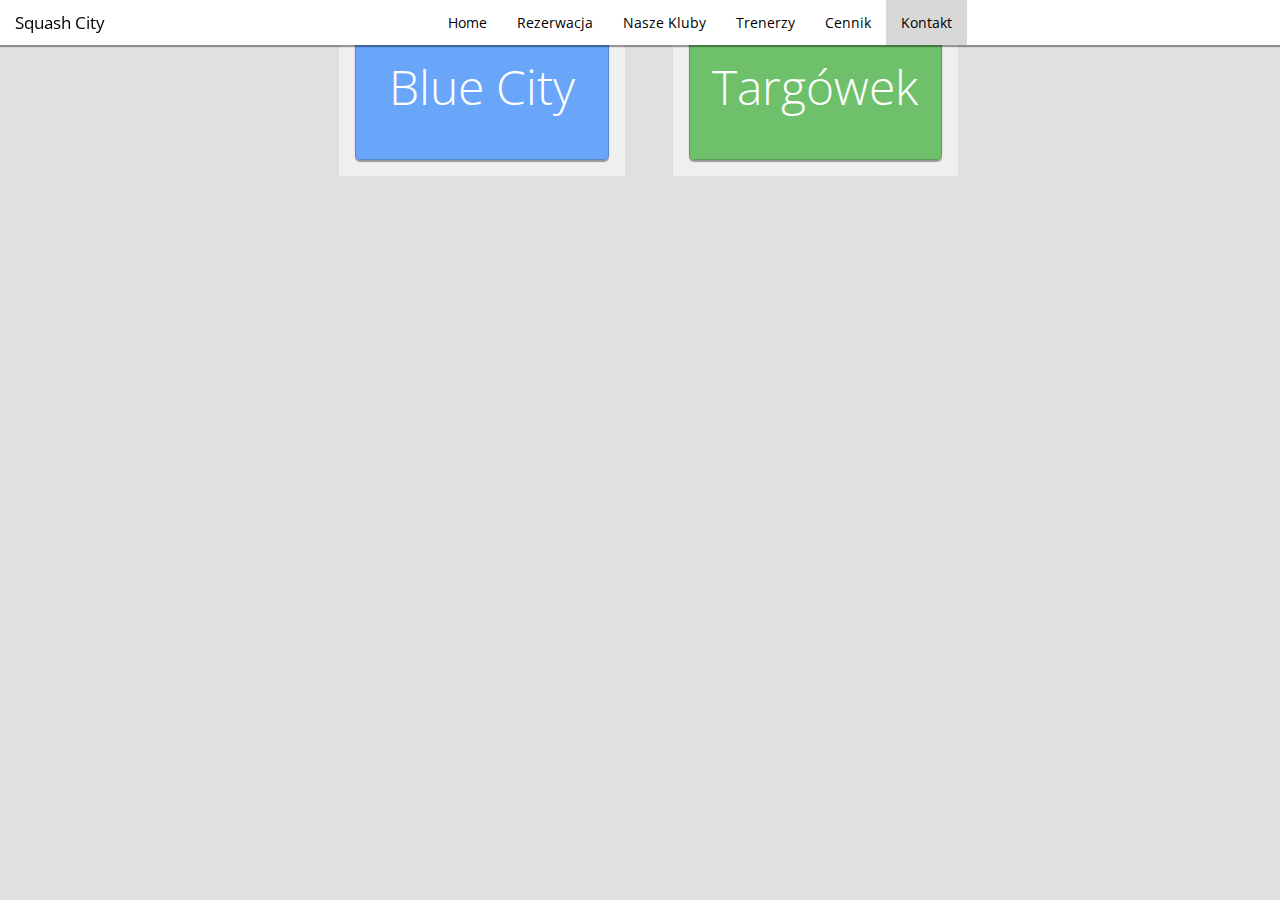
==== kontakt.html @ 9a8e14c7 "Added accordion behavior for buttons in 'kontakt'" ====
<!doctype html>
<html class="no-js" lang="en">
<head>
	<meta charset="utf-8" />
	<meta name="viewport" content="width=device-width, initial-scale=1.0" />
	<title>Squash City</title>
	<link rel="stylesheet" href="scss/app.css">
	
	<!-- Open Sans -->
	<link href='http://fonts.googleapis.com/css?family=Open+Sans:400,700,300' rel='stylesheet' type='text/css'>
	<!-- Material Design Icons -->
	<link href="css/materialdesignicons.min.css" media="all" rel="stylesheet" type="text/css" />
	
<!--	<script src="js/vendor/modernizr.js"></script>-->

</head>
<body>
	<!--  Navbar  -->
	<div class="fixed">
		<nav class="top-bar shadow" data-topbar role="navigation">
			<ul class="title-area">
				<li class="name">
					<h1 class="hide-for-medium-only"><a href="index.html"><logo>▰</logo>Squash City</a></h1>
					<h1 class="show-for-medium-only"><a href="index.html"><logo>▰</logo>SC</a></h1>
				</li>
				 <!-- Remove the class "menu-icon" to get rid of menu icon. Take out "Menu" to just have icon alone -->
				<li class="toggle-topbar menu-icon"><a href="#"><span></span></a></li>
			</ul>
			<section class="top-bar-section">
				<ul class="right">
					<li><a href="index.html"><i class="mdi mdi-home"></i> Home</a></li>
					<li><a href="rezerwacja.html"><i class="mdi mdi-calendar-plus"></i> Rezerwacja</a></li>
					<li><a href="#"><i class="mdi mdi-home-modern"></i> Nasze Kluby</a></li>
					<li><a href="trenerzy.html"><i class="mdi mdi-account-multiple"></i> Trenerzy</a></li>
					<li><a href="#"><i class="mdi mdi-cash"></i> Cennik</a></li>
					<li class="active"><a href="kontakt.html"><i class="mdi mdi-phone"></i> Kontakt</a></li>
				</ul>

			</section>
		</nav>
	</div>
	<!-- End Navbar  -->
	
	<!-- Content -->
	<div class="row">
		<div class="small-12
					medium-5 medium-offset-1
					large-4 large-offset-2
					column">

			<ul class="accordion" data-accordion>
				<li class="accordion-navigation">
					<a href="#blue-city-info">

						<!-- Location Card -->
						<div class="location-card-wrap">
							<div class="location-card blue-city">
								<div class="location-name">Blue&nbsp;City</div>
							</div>
						</div>
						<!-- End Location Card -->
					</a>
					<div id="blue-city-info" class="content">
						Fajne Korty Dużo Piłek
					</div>
				</li>
			</ul>

		</div>
		<div class="small-12
					medium-5
					large-4
					column end">

			<ul class="accordion" data-accordion>
				<li class="accordion-navigation">
					<a href="#targowek-info">

						<!-- Location Card -->
						<div class="location-card-wrap">
							<div class="location-card targowek">
								<div class="location-name">Targówek</div>
							</div>
						</div>
						<!-- End Location Card -->
					</a>
					<div id="targowek-info" class="content">
						Fajne Korty Dużo Piłek
					</div>
				</li>
			</ul>

		</div>
	</div>
	<!-- End Content -->
	
	
	<!-- Footer -->
	<foot>
		<!-- Foundation Scripts -->
		<script src="js/vendor/jquery.js"></script>
		<script src="js/vendor/fastclick.js"></script>

		<script src="js/foundation.min.js"></script>
		<script src="js/app.js"></script>

		<script>
			$(document).foundation();
		</script>
		<!-- End Foundation Scripts -->
	</foot>
	<!-- End Footer -->
</body>
</html>
---- scss/app.css ----
/* line 364, C:/Users/janur/Documents/GitHub/squash-city/scss/foundation/components/_global.scss */
meta.foundation-version {
  font-family: "/5.5.2/"; }

/* line 368, C:/Users/janur/Documents/GitHub/squash-city/scss/foundation/components/_global.scss */
meta.foundation-mq-small {
  font-family: "/only screen/";
  width: 0; }

/* line 373, C:/Users/janur/Documents/GitHub/squash-city/scss/foundation/components/_global.scss */
meta.foundation-mq-small-only {
  font-family: "/only screen and (max-width: 40em)/";
  width: 0; }

/* line 378, C:/Users/janur/Documents/GitHub/squash-city/scss/foundation/components/_global.scss */
meta.foundation-mq-medium {
  font-family: "/only screen and (min-width:40.0625em)/";
  width: 40.0625em; }

/* line 383, C:/Users/janur/Documents/GitHub/squash-city/scss/foundation/components/_global.scss */
meta.foundation-mq-medium-only {
  font-family: "/only screen and (min-width:40.0625em) and (max-width:64em)/";
  width: 40.0625em; }

/* line 388, C:/Users/janur/Documents/GitHub/squash-city/scss/foundation/components/_global.scss */
meta.foundation-mq-large {
  font-family: "/only screen and (min-width:64.0625em)/";
  width: 64.0625em; }

/* line 393, C:/Users/janur/Documents/GitHub/squash-city/scss/foundation/components/_global.scss */
meta.foundation-mq-large-only {
  font-family: "/only screen and (min-width:64.0625em) and (max-width:90em)/";
  width: 64.0625em; }

/* line 398, C:/Users/janur/Documents/GitHub/squash-city/scss/foundation/components/_global.scss */
meta.foundation-mq-xlarge {
  font-family: "/only screen and (min-width:90.0625em)/";
  width: 90.0625em; }

/* line 403, C:/Users/janur/Documents/GitHub/squash-city/scss/foundation/components/_global.scss */
meta.foundation-mq-xlarge-only {
  font-family: "/only screen and (min-width:90.0625em) and (max-width:120em)/";
  width: 90.0625em; }

/* line 408, C:/Users/janur/Documents/GitHub/squash-city/scss/foundation/components/_global.scss */
meta.foundation-mq-xxlarge {
  font-family: "/only screen and (min-width:120.0625em)/";
  width: 120.0625em; }

/* line 413, C:/Users/janur/Documents/GitHub/squash-city/scss/foundation/components/_global.scss */
meta.foundation-data-attribute-namespace {
  font-family: false; }

/* line 422, C:/Users/janur/Documents/GitHub/squash-city/scss/foundation/components/_global.scss */
html, body {
  height: 100%; }

/* line 427, C:/Users/janur/Documents/GitHub/squash-city/scss/foundation/components/_global.scss */
*,
*:before,
*:after {
  -webkit-box-sizing: border-box;
  -moz-box-sizing: border-box;
  box-sizing: border-box; }

/* line 432, C:/Users/janur/Documents/GitHub/squash-city/scss/foundation/components/_global.scss */
html,
body {
  font-size: 100%; }

/* line 435, C:/Users/janur/Documents/GitHub/squash-city/scss/foundation/components/_global.scss */
body {
  background: #e0e0e0;
  color: #222;
  cursor: auto;
  font-family: "Open Sans", Roboto, Arial, sans-serif;
  font-style: normal;
  font-weight: normal;
  line-height: 1.5;
  margin: 0;
  padding: 0;
  position: relative; }

/* line 448, C:/Users/janur/Documents/GitHub/squash-city/scss/foundation/components/_global.scss */
a:hover {
  cursor: pointer; }

/* line 451, C:/Users/janur/Documents/GitHub/squash-city/scss/foundation/components/_global.scss */
img {
  max-width: 100%;
  height: auto; }

/* line 453, C:/Users/janur/Documents/GitHub/squash-city/scss/foundation/components/_global.scss */
img {
  -ms-interpolation-mode: bicubic; }

/* line 460, C:/Users/janur/Documents/GitHub/squash-city/scss/foundation/components/_global.scss */
#map_canvas img,
#map_canvas embed,
#map_canvas object,
.map_canvas img,
.map_canvas embed,
.map_canvas object,
.mqa-display img,
.mqa-display embed,
.mqa-display object {
  max-width: none !important; }

/* line 465, C:/Users/janur/Documents/GitHub/squash-city/scss/foundation/components/_global.scss */
.left {
  float: left !important; }

/* line 466, C:/Users/janur/Documents/GitHub/squash-city/scss/foundation/components/_global.scss */
.right {
  float: right !important; }

/* line 172, C:/Users/janur/Documents/GitHub/squash-city/scss/foundation/components/_global.scss */
.clearfix:before, .clearfix:after {
  content: " ";
  display: table; }

/* line 173, C:/Users/janur/Documents/GitHub/squash-city/scss/foundation/components/_global.scss */
.clearfix:after {
  clear: both; }

/* line 470, C:/Users/janur/Documents/GitHub/squash-city/scss/foundation/components/_global.scss */
.hide {
  display: none; }

/* line 475, C:/Users/janur/Documents/GitHub/squash-city/scss/foundation/components/_global.scss */
.invisible {
  visibility: hidden; }

/* line 481, C:/Users/janur/Documents/GitHub/squash-city/scss/foundation/components/_global.scss */
.antialiased {
  -webkit-font-smoothing: antialiased;
  -moz-osx-font-smoothing: grayscale; }

/* line 484, C:/Users/janur/Documents/GitHub/squash-city/scss/foundation/components/_global.scss */
img {
  display: inline-block;
  vertical-align: middle; }

/* line 494, C:/Users/janur/Documents/GitHub/squash-city/scss/foundation/components/_global.scss */
textarea {
  height: auto;
  min-height: 50px; }

/* line 497, C:/Users/janur/Documents/GitHub/squash-city/scss/foundation/components/_global.scss */
select {
  width: 100%; }

/* line 221, C:/Users/janur/Documents/GitHub/squash-city/scss/foundation/components/_grid.scss */
.row {
  margin: 0 auto;
  max-width: 62.5rem;
  width: 100%; }
  /* line 172, C:/Users/janur/Documents/GitHub/squash-city/scss/foundation/components/_global.scss */
  .row:before, .row:after {
    content: " ";
    display: table; }
  /* line 173, C:/Users/janur/Documents/GitHub/squash-city/scss/foundation/components/_global.scss */
  .row:after {
    clear: both; }
  /* line 226, C:/Users/janur/Documents/GitHub/squash-city/scss/foundation/components/_grid.scss */
  .row.collapse > .column,
  .row.collapse > .columns {
    padding-left: 0;
    padding-right: 0; }
  /* line 228, C:/Users/janur/Documents/GitHub/squash-city/scss/foundation/components/_grid.scss */
  .row.collapse .row {
    margin-left: 0;
    margin-right: 0; }
  /* line 231, C:/Users/janur/Documents/GitHub/squash-city/scss/foundation/components/_grid.scss */
  .row .row {
    margin: 0 -0.9375rem;
    max-width: none;
    width: auto; }
    /* line 172, C:/Users/janur/Documents/GitHub/squash-city/scss/foundation/components/_global.scss */
    .row .row:before, .row .row:after {
      content: " ";
      display: table; }
    /* line 173, C:/Users/janur/Documents/GitHub/squash-city/scss/foundation/components/_global.scss */
    .row .row:after {
      clear: both; }
    /* line 232, C:/Users/janur/Documents/GitHub/squash-city/scss/foundation/components/_grid.scss */
    .row .row.collapse {
      margin: 0;
      max-width: none;
      width: auto; }
      /* line 172, C:/Users/janur/Documents/GitHub/squash-city/scss/foundation/components/_global.scss */
      .row .row.collapse:before, .row .row.collapse:after {
        content: " ";
        display: table; }
      /* line 173, C:/Users/janur/Documents/GitHub/squash-city/scss/foundation/components/_global.scss */
      .row .row.collapse:after {
        clear: both; }

/* line 237, C:/Users/janur/Documents/GitHub/squash-city/scss/foundation/components/_grid.scss */
.column,
.columns {
  padding-left: 0.9375rem;
  padding-right: 0.9375rem;
  width: 100%;
  float: left; }

/* line 241, C:/Users/janur/Documents/GitHub/squash-city/scss/foundation/components/_grid.scss */
.column + .column:last-child,
.columns + .columns:last-child {
  float: right; }

/* line 244, C:/Users/janur/Documents/GitHub/squash-city/scss/foundation/components/_grid.scss */
.column + .column.end,
.columns + .columns.end {
  float: left; }

@media only screen {
  /* line 154, C:/Users/janur/Documents/GitHub/squash-city/scss/foundation/components/_grid.scss */
  .small-push-0 {
    position: relative;
    left: 0;
    right: auto; }
  /* line 157, C:/Users/janur/Documents/GitHub/squash-city/scss/foundation/components/_grid.scss */
  .small-pull-0 {
    position: relative;
    right: 0;
    left: auto; }
  /* line 154, C:/Users/janur/Documents/GitHub/squash-city/scss/foundation/components/_grid.scss */
  .small-push-1 {
    position: relative;
    left: 8.33333%;
    right: auto; }
  /* line 157, C:/Users/janur/Documents/GitHub/squash-city/scss/foundation/components/_grid.scss */
  .small-pull-1 {
    position: relative;
    right: 8.33333%;
    left: auto; }
  /* line 154, C:/Users/janur/Documents/GitHub/squash-city/scss/foundation/components/_grid.scss */
  .small-push-2 {
    position: relative;
    left: 16.66667%;
    right: auto; }
  /* line 157, C:/Users/janur/Documents/GitHub/squash-city/scss/foundation/components/_grid.scss */
  .small-pull-2 {
    position: relative;
    right: 16.66667%;
    left: auto; }
  /* line 154, C:/Users/janur/Documents/GitHub/squash-city/scss/foundation/components/_grid.scss */
  .small-push-3 {
    position: relative;
    left: 25%;
    right: auto; }
  /* line 157, C:/Users/janur/Documents/GitHub/squash-city/scss/foundation/components/_grid.scss */
  .small-pull-3 {
    position: relative;
    right: 25%;
    left: auto; }
  /* line 154, C:/Users/janur/Documents/GitHub/squash-city/scss/foundation/components/_grid.scss */
  .small-push-4 {
    position: relative;
    left: 33.33333%;
    right: auto; }
  /* line 157, C:/Users/janur/Documents/GitHub/squash-city/scss/foundation/components/_grid.scss */
  .small-pull-4 {
    position: relative;
    right: 33.33333%;
    left: auto; }
  /* line 154, C:/Users/janur/Documents/GitHub/squash-city/scss/foundation/components/_grid.scss */
  .small-push-5 {
    position: relative;
    left: 41.66667%;
    right: auto; }
  /* line 157, C:/Users/janur/Documents/GitHub/squash-city/scss/foundation/components/_grid.scss */
  .small-pull-5 {
    position: relative;
    right: 41.66667%;
    left: auto; }
  /* line 154, C:/Users/janur/Documents/GitHub/squash-city/scss/foundation/components/_grid.scss */
  .small-push-6 {
    position: relative;
    left: 50%;
    right: auto; }
  /* line 157, C:/Users/janur/Documents/GitHub/squash-city/scss/foundation/components/_grid.scss */
  .small-pull-6 {
    position: relative;
    right: 50%;
    left: auto; }
  /* line 154, C:/Users/janur/Documents/GitHub/squash-city/scss/foundation/components/_grid.scss */
  .small-push-7 {
    position: relative;
    left: 58.33333%;
    right: auto; }
  /* line 157, C:/Users/janur/Documents/GitHub/squash-city/scss/foundation/components/_grid.scss */
  .small-pull-7 {
    position: relative;
    right: 58.33333%;
    left: auto; }
  /* line 154, C:/Users/janur/Documents/GitHub/squash-city/scss/foundation/components/_grid.scss */
  .small-push-8 {
    position: relative;
    left: 66.66667%;
    right: auto; }
  /* line 157, C:/Users/janur/Documents/GitHub/squash-city/scss/foundation/components/_grid.scss */
  .small-pull-8 {
    position: relative;
    right: 66.66667%;
    left: auto; }
  /* line 154, C:/Users/janur/Documents/GitHub/squash-city/scss/foundation/components/_grid.scss */
  .small-push-9 {
    position: relative;
    left: 75%;
    right: auto; }
  /* line 157, C:/Users/janur/Documents/GitHub/squash-city/scss/foundation/components/_grid.scss */
  .small-pull-9 {
    position: relative;
    right: 75%;
    left: auto; }
  /* line 154, C:/Users/janur/Documents/GitHub/squash-city/scss/foundation/components/_grid.scss */
  .small-push-10 {
    position: relative;
    left: 83.33333%;
    right: auto; }
  /* line 157, C:/Users/janur/Documents/GitHub/squash-city/scss/foundation/components/_grid.scss */
  .small-pull-10 {
    position: relative;
    right: 83.33333%;
    left: auto; }
  /* line 154, C:/Users/janur/Documents/GitHub/squash-city/scss/foundation/components/_grid.scss */
  .small-push-11 {
    position: relative;
    left: 91.66667%;
    right: auto; }
  /* line 157, C:/Users/janur/Documents/GitHub/squash-city/scss/foundation/components/_grid.scss */
  .small-pull-11 {
    position: relative;
    right: 91.66667%;
    left: auto; }
  /* line 164, C:/Users/janur/Documents/GitHub/squash-city/scss/foundation/components/_grid.scss */
  .column,
  .columns {
    position: relative;
    padding-left: 0.9375rem;
    padding-right: 0.9375rem;
    float: left; }
  /* line 167, C:/Users/janur/Documents/GitHub/squash-city/scss/foundation/components/_grid.scss */
  .small-1 {
    width: 8.33333%; }
  /* line 167, C:/Users/janur/Documents/GitHub/squash-city/scss/foundation/components/_grid.scss */
  .small-2 {
    width: 16.66667%; }
  /* line 167, C:/Users/janur/Documents/GitHub/squash-city/scss/foundation/components/_grid.scss */
  .small-3 {
    width: 25%; }
  /* line 167, C:/Users/janur/Documents/GitHub/squash-city/scss/foundation/components/_grid.scss */
  .small-4 {
    width: 33.33333%; }
  /* line 167, C:/Users/janur/Documents/GitHub/squash-city/scss/foundation/components/_grid.scss */
  .small-5 {
    width: 41.66667%; }
  /* line 167, C:/Users/janur/Documents/GitHub/squash-city/scss/foundation/components/_grid.scss */
  .small-6 {
    width: 50%; }
  /* line 167, C:/Users/janur/Documents/GitHub/squash-city/scss/foundation/components/_grid.scss */
  .small-7 {
    width: 58.33333%; }
  /* line 167, C:/Users/janur/Documents/GitHub/squash-city/scss/foundation/components/_grid.scss */
  .small-8 {
    width: 66.66667%; }
  /* line 167, C:/Users/janur/Documents/GitHub/squash-city/scss/foundation/components/_grid.scss */
  .small-9 {
    width: 75%; }
  /* line 167, C:/Users/janur/Documents/GitHub/squash-city/scss/foundation/components/_grid.scss */
  .small-10 {
    width: 83.33333%; }
  /* line 167, C:/Users/janur/Documents/GitHub/squash-city/scss/foundation/components/_grid.scss */
  .small-11 {
    width: 91.66667%; }
  /* line 167, C:/Users/janur/Documents/GitHub/squash-city/scss/foundation/components/_grid.scss */
  .small-12 {
    width: 100%; }
  /* line 171, C:/Users/janur/Documents/GitHub/squash-city/scss/foundation/components/_grid.scss */
  .small-offset-0 {
    margin-left: 0 !important; }
  /* line 171, C:/Users/janur/Documents/GitHub/squash-city/scss/foundation/components/_grid.scss */
  .small-offset-1 {
    margin-left: 8.33333% !important; }
  /* line 171, C:/Users/janur/Documents/GitHub/squash-city/scss/foundation/components/_grid.scss */
  .small-offset-2 {
    margin-left: 16.66667% !important; }
  /* line 171, C:/Users/janur/Documents/GitHub/squash-city/scss/foundation/components/_grid.scss */
  .small-offset-3 {
    margin-left: 25% !important; }
  /* line 171, C:/Users/janur/Documents/GitHub/squash-city/scss/foundation/components/_grid.scss */
  .small-offset-4 {
    margin-left: 33.33333% !important; }
  /* line 171, C:/Users/janur/Documents/GitHub/squash-city/scss/foundation/components/_grid.scss */
  .small-offset-5 {
    margin-left: 41.66667% !important; }
  /* line 171, C:/Users/janur/Documents/GitHub/squash-city/scss/foundation/components/_grid.scss */
  .small-offset-6 {
    margin-left: 50% !important; }
  /* line 171, C:/Users/janur/Documents/GitHub/squash-city/scss/foundation/components/_grid.scss */
  .small-offset-7 {
    margin-left: 58.33333% !important; }
  /* line 171, C:/Users/janur/Documents/GitHub/squash-city/scss/foundation/components/_grid.scss */
  .small-offset-8 {
    margin-left: 66.66667% !important; }
  /* line 171, C:/Users/janur/Documents/GitHub/squash-city/scss/foundation/components/_grid.scss */
  .small-offset-9 {
    margin-left: 75% !important; }
  /* line 171, C:/Users/janur/Documents/GitHub/squash-city/scss/foundation/components/_grid.scss */
  .small-offset-10 {
    margin-left: 83.33333% !important; }
  /* line 171, C:/Users/janur/Documents/GitHub/squash-city/scss/foundation/components/_grid.scss */
  .small-offset-11 {
    margin-left: 91.66667% !important; }
  /* line 173, C:/Users/janur/Documents/GitHub/squash-city/scss/foundation/components/_grid.scss */
  .small-reset-order {
    float: left;
    left: auto;
    margin-left: 0;
    margin-right: 0;
    right: auto; }
  /* line 181, C:/Users/janur/Documents/GitHub/squash-city/scss/foundation/components/_grid.scss */
  .column.small-centered,
  .columns.small-centered {
    margin-left: auto;
    margin-right: auto;
    float: none; }
  /* line 183, C:/Users/janur/Documents/GitHub/squash-city/scss/foundation/components/_grid.scss */
  .column.small-uncentered,
  .columns.small-uncentered {
    float: left;
    margin-left: 0;
    margin-right: 0; }
  /* line 189, C:/Users/janur/Documents/GitHub/squash-city/scss/foundation/components/_grid.scss */
  .column.small-centered:last-child,
  .columns.small-centered:last-child {
    float: none; }
  /* line 193, C:/Users/janur/Documents/GitHub/squash-city/scss/foundation/components/_grid.scss */
  .column.small-uncentered:last-child,
  .columns.small-uncentered:last-child {
    float: left; }
  /* line 197, C:/Users/janur/Documents/GitHub/squash-city/scss/foundation/components/_grid.scss */
  .column.small-uncentered.opposite,
  .columns.small-uncentered.opposite {
    float: right; }
  /* line 206, C:/Users/janur/Documents/GitHub/squash-city/scss/foundation/components/_grid.scss */
  .row.small-collapse > .column,
  .row.small-collapse > .columns {
    padding-left: 0;
    padding-right: 0; }
  /* line 208, C:/Users/janur/Documents/GitHub/squash-city/scss/foundation/components/_grid.scss */
  .row.small-collapse .row {
    margin-left: 0;
    margin-right: 0; }
  /* line 212, C:/Users/janur/Documents/GitHub/squash-city/scss/foundation/components/_grid.scss */
  .row.small-uncollapse > .column,
  .row.small-uncollapse > .columns {
    padding-left: 0.9375rem;
    padding-right: 0.9375rem;
    float: left; } }

@media only screen and (min-width: 40.0625em) {
  /* line 154, C:/Users/janur/Documents/GitHub/squash-city/scss/foundation/components/_grid.scss */
  .medium-push-0 {
    position: relative;
    left: 0;
    right: auto; }
  /* line 157, C:/Users/janur/Documents/GitHub/squash-city/scss/foundation/components/_grid.scss */
  .medium-pull-0 {
    position: relative;
    right: 0;
    left: auto; }
  /* line 154, C:/Users/janur/Documents/GitHub/squash-city/scss/foundation/components/_grid.scss */
  .medium-push-1 {
    position: relative;
    left: 8.33333%;
    right: auto; }
  /* line 157, C:/Users/janur/Documents/GitHub/squash-city/scss/foundation/components/_grid.scss */
  .medium-pull-1 {
    position: relative;
    right: 8.33333%;
    left: auto; }
  /* line 154, C:/Users/janur/Documents/GitHub/squash-city/scss/foundation/components/_grid.scss */
  .medium-push-2 {
    position: relative;
    left: 16.66667%;
    right: auto; }
  /* line 157, C:/Users/janur/Documents/GitHub/squash-city/scss/foundation/components/_grid.scss */
  .medium-pull-2 {
    position: relative;
    right: 16.66667%;
    left: auto; }
  /* line 154, C:/Users/janur/Documents/GitHub/squash-city/scss/foundation/components/_grid.scss */
  .medium-push-3 {
    position: relative;
    left: 25%;
    right: auto; }
  /* line 157, C:/Users/janur/Documents/GitHub/squash-city/scss/foundation/components/_grid.scss */
  .medium-pull-3 {
    position: relative;
    right: 25%;
    left: auto; }
  /* line 154, C:/Users/janur/Documents/GitHub/squash-city/scss/foundation/components/_grid.scss */
  .medium-push-4 {
    position: relative;
    left: 33.33333%;
    right: auto; }
  /* line 157, C:/Users/janur/Documents/GitHub/squash-city/scss/foundation/components/_grid.scss */
  .medium-pull-4 {
    position: relative;
    right: 33.33333%;
    left: auto; }
  /* line 154, C:/Users/janur/Documents/GitHub/squash-city/scss/foundation/components/_grid.scss */
  .medium-push-5 {
    position: relative;
    left: 41.66667%;
    right: auto; }
  /* line 157, C:/Users/janur/Documents/GitHub/squash-city/scss/foundation/components/_grid.scss */
  .medium-pull-5 {
    position: relative;
    right: 41.66667%;
    left: auto; }
  /* line 154, C:/Users/janur/Documents/GitHub/squash-city/scss/foundation/components/_grid.scss */
  .medium-push-6 {
    position: relative;
    left: 50%;
    right: auto; }
  /* line 157, C:/Users/janur/Documents/GitHub/squash-city/scss/foundation/components/_grid.scss */
  .medium-pull-6 {
    position: relative;
    right: 50%;
    left: auto; }
  /* line 154, C:/Users/janur/Documents/GitHub/squash-city/scss/foundation/components/_grid.scss */
  .medium-push-7 {
    position: relative;
    left: 58.33333%;
    right: auto; }
  /* line 157, C:/Users/janur/Documents/GitHub/squash-city/scss/foundation/components/_grid.scss */
  .medium-pull-7 {
    position: relative;
    right: 58.33333%;
    left: auto; }
  /* line 154, C:/Users/janur/Documents/GitHub/squash-city/scss/foundation/components/_grid.scss */
  .medium-push-8 {
    position: relative;
    left: 66.66667%;
    right: auto; }
  /* line 157, C:/Users/janur/Documents/GitHub/squash-city/scss/foundation/components/_grid.scss */
  .medium-pull-8 {
    position: relative;
    right: 66.66667%;
    left: auto; }
  /* line 154, C:/Users/janur/Documents/GitHub/squash-city/scss/foundation/components/_grid.scss */
  .medium-push-9 {
    position: relative;
    left: 75%;
    right: auto; }
  /* line 157, C:/Users/janur/Documents/GitHub/squash-city/scss/foundation/components/_grid.scss */
  .medium-pull-9 {
    position: relative;
    right: 75%;
    left: auto; }
  /* line 154, C:/Users/janur/Documents/GitHub/squash-city/scss/foundation/components/_grid.scss */
  .medium-push-10 {
    position: relative;
    left: 83.33333%;
    right: auto; }
  /* line 157, C:/Users/janur/Documents/GitHub/squash-city/scss/foundation/components/_grid.scss */
  .medium-pull-10 {
    position: relative;
    right: 83.33333%;
    left: auto; }
  /* line 154, C:/Users/janur/Documents/GitHub/squash-city/scss/foundation/components/_grid.scss */
  .medium-push-11 {
    position: relative;
    left: 91.66667%;
    right: auto; }
  /* line 157, C:/Users/janur/Documents/GitHub/squash-city/scss/foundation/components/_grid.scss */
  .medium-pull-11 {
    position: relative;
    right: 91.66667%;
    left: auto; }
  /* line 164, C:/Users/janur/Documents/GitHub/squash-city/scss/foundation/components/_grid.scss */
  .column,
  .columns {
    position: relative;
    padding-left: 0.9375rem;
    padding-right: 0.9375rem;
    float: left; }
  /* line 167, C:/Users/janur/Documents/GitHub/squash-city/scss/foundation/components/_grid.scss */
  .medium-1 {
    width: 8.33333%; }
  /* line 167, C:/Users/janur/Documents/GitHub/squash-city/scss/foundation/components/_grid.scss */
  .medium-2 {
    width: 16.66667%; }
  /* line 167, C:/Users/janur/Documents/GitHub/squash-city/scss/foundation/components/_grid.scss */
  .medium-3 {
    width: 25%; }
  /* line 167, C:/Users/janur/Documents/GitHub/squash-city/scss/foundation/components/_grid.scss */
  .medium-4 {
    width: 33.33333%; }
  /* line 167, C:/Users/janur/Documents/GitHub/squash-city/scss/foundation/components/_grid.scss */
  .medium-5 {
    width: 41.66667%; }
  /* line 167, C:/Users/janur/Documents/GitHub/squash-city/scss/foundation/components/_grid.scss */
  .medium-6 {
    width: 50%; }
  /* line 167, C:/Users/janur/Documents/GitHub/squash-city/scss/foundation/components/_grid.scss */
  .medium-7 {
    width: 58.33333%; }
  /* line 167, C:/Users/janur/Documents/GitHub/squash-city/scss/foundation/components/_grid.scss */
  .medium-8 {
    width: 66.66667%; }
  /* line 167, C:/Users/janur/Documents/GitHub/squash-city/scss/foundation/components/_grid.scss */
  .medium-9 {
    width: 75%; }
  /* line 167, C:/Users/janur/Documents/GitHub/squash-city/scss/foundation/components/_grid.scss */
  .medium-10 {
    width: 83.33333%; }
  /* line 167, C:/Users/janur/Documents/GitHub/squash-city/scss/foundation/components/_grid.scss */
  .medium-11 {
    width: 91.66667%; }
  /* line 167, C:/Users/janur/Documents/GitHub/squash-city/scss/foundation/components/_grid.scss */
  .medium-12 {
    width: 100%; }
  /* line 171, C:/Users/janur/Documents/GitHub/squash-city/scss/foundation/components/_grid.scss */
  .medium-offset-0 {
    margin-left: 0 !important; }
  /* line 171, C:/Users/janur/Documents/GitHub/squash-city/scss/foundation/components/_grid.scss */
  .medium-offset-1 {
    margin-left: 8.33333% !important; }
  /* line 171, C:/Users/janur/Documents/GitHub/squash-city/scss/foundation/components/_grid.scss */
  .medium-offset-2 {
    margin-left: 16.66667% !important; }
  /* line 171, C:/Users/janur/Documents/GitHub/squash-city/scss/foundation/components/_grid.scss */
  .medium-offset-3 {
    margin-left: 25% !important; }
  /* line 171, C:/Users/janur/Documents/GitHub/squash-city/scss/foundation/components/_grid.scss */
  .medium-offset-4 {
    margin-left: 33.33333% !important; }
  /* line 171, C:/Users/janur/Documents/GitHub/squash-city/scss/foundation/components/_grid.scss */
  .medium-offset-5 {
    margin-left: 41.66667% !important; }
  /* line 171, C:/Users/janur/Documents/GitHub/squash-city/scss/foundation/components/_grid.scss */
  .medium-offset-6 {
    margin-left: 50% !important; }
  /* line 171, C:/Users/janur/Documents/GitHub/squash-city/scss/foundation/components/_grid.scss */
  .medium-offset-7 {
    margin-left: 58.33333% !important; }
  /* line 171, C:/Users/janur/Documents/GitHub/squash-city/scss/foundation/components/_grid.scss */
  .medium-offset-8 {
    margin-left: 66.66667% !important; }
  /* line 171, C:/Users/janur/Documents/GitHub/squash-city/scss/foundation/components/_grid.scss */
  .medium-offset-9 {
    margin-left: 75% !important; }
  /* line 171, C:/Users/janur/Documents/GitHub/squash-city/scss/foundation/components/_grid.scss */
  .medium-offset-10 {
    margin-left: 83.33333% !important; }
  /* line 171, C:/Users/janur/Documents/GitHub/squash-city/scss/foundation/components/_grid.scss */
  .medium-offset-11 {
    margin-left: 91.66667% !important; }
  /* line 173, C:/Users/janur/Documents/GitHub/squash-city/scss/foundation/components/_grid.scss */
  .medium-reset-order {
    float: left;
    left: auto;
    margin-left: 0;
    margin-right: 0;
    right: auto; }
  /* line 181, C:/Users/janur/Documents/GitHub/squash-city/scss/foundation/components/_grid.scss */
  .column.medium-centered,
  .columns.medium-centered {
    margin-left: auto;
    margin-right: auto;
    float: none; }
  /* line 183, C:/Users/janur/Documents/GitHub/squash-city/scss/foundation/components/_grid.scss */
  .column.medium-uncentered,
  .columns.medium-uncentered {
    float: left;
    margin-left: 0;
    margin-right: 0; }
  /* line 189, C:/Users/janur/Documents/GitHub/squash-city/scss/foundation/components/_grid.scss */
  .column.medium-centered:last-child,
  .columns.medium-centered:last-child {
    float: none; }
  /* line 193, C:/Users/janur/Documents/GitHub/squash-city/scss/foundation/components/_grid.scss */
  .column.medium-uncentered:last-child,
  .columns.medium-uncentered:last-child {
    float: left; }
  /* line 197, C:/Users/janur/Documents/GitHub/squash-city/scss/foundation/components/_grid.scss */
  .column.medium-uncentered.opposite,
  .columns.medium-uncentered.opposite {
    float: right; }
  /* line 206, C:/Users/janur/Documents/GitHub/squash-city/scss/foundation/components/_grid.scss */
  .row.medium-collapse > .column,
  .row.medium-collapse > .columns {
    padding-left: 0;
    padding-right: 0; }
  /* line 208, C:/Users/janur/Documents/GitHub/squash-city/scss/foundation/components/_grid.scss */
  .row.medium-collapse .row {
    margin-left: 0;
    margin-right: 0; }
  /* line 212, C:/Users/janur/Documents/GitHub/squash-city/scss/foundation/components/_grid.scss */
  .row.medium-uncollapse > .column,
  .row.medium-uncollapse > .columns {
    padding-left: 0.9375rem;
    padding-right: 0.9375rem;
    float: left; }
  /* line 256, C:/Users/janur/Documents/GitHub/squash-city/scss/foundation/components/_grid.scss */
  .push-0 {
    position: relative;
    left: 0;
    right: auto; }
  /* line 259, C:/Users/janur/Documents/GitHub/squash-city/scss/foundation/components/_grid.scss */
  .pull-0 {
    position: relative;
    right: 0;
    left: auto; }
  /* line 256, C:/Users/janur/Documents/GitHub/squash-city/scss/foundation/components/_grid.scss */
  .push-1 {
    position: relative;
    left: 8.33333%;
    right: auto; }
  /* line 259, C:/Users/janur/Documents/GitHub/squash-city/scss/foundation/components/_grid.scss */
  .pull-1 {
    position: relative;
    right: 8.33333%;
    left: auto; }
  /* line 256, C:/Users/janur/Documents/GitHub/squash-city/scss/foundation/components/_grid.scss */
  .push-2 {
    position: relative;
    left: 16.66667%;
    right: auto; }
  /* line 259, C:/Users/janur/Documents/GitHub/squash-city/scss/foundation/components/_grid.scss */
  .pull-2 {
    position: relative;
    right: 16.66667%;
    left: auto; }
  /* line 256, C:/Users/janur/Documents/GitHub/squash-city/scss/foundation/components/_grid.scss */
  .push-3 {
    position: relative;
    left: 25%;
    right: auto; }
  /* line 259, C:/Users/janur/Documents/GitHub/squash-city/scss/foundation/components/_grid.scss */
  .pull-3 {
    position: relative;
    right: 25%;
    left: auto; }
  /* line 256, C:/Users/janur/Documents/GitHub/squash-city/scss/foundation/components/_grid.scss */
  .push-4 {
    position: relative;
    left: 33.33333%;
    right: auto; }
  /* line 259, C:/Users/janur/Documents/GitHub/squash-city/scss/foundation/components/_grid.scss */
  .pull-4 {
    position: relative;
    right: 33.33333%;
    left: auto; }
  /* line 256, C:/Users/janur/Documents/GitHub/squash-city/scss/foundation/components/_grid.scss */
  .push-5 {
    position: relative;
    left: 41.66667%;
    right: auto; }
  /* line 259, C:/Users/janur/Documents/GitHub/squash-city/scss/foundation/components/_grid.scss */
  .pull-5 {
    position: relative;
    right: 41.66667%;
    left: auto; }
  /* line 256, C:/Users/janur/Documents/GitHub/squash-city/scss/foundation/components/_grid.scss */
  .push-6 {
    position: relative;
    left: 50%;
    right: auto; }
  /* line 259, C:/Users/janur/Documents/GitHub/squash-city/scss/foundation/components/_grid.scss */
  .pull-6 {
    position: relative;
    right: 50%;
    left: auto; }
  /* line 256, C:/Users/janur/Documents/GitHub/squash-city/scss/foundation/components/_grid.scss */
  .push-7 {
    position: relative;
    left: 58.33333%;
    right: auto; }
  /* line 259, C:/Users/janur/Documents/GitHub/squash-city/scss/foundation/components/_grid.scss */
  .pull-7 {
    position: relative;
    right: 58.33333%;
    left: auto; }
  /* line 256, C:/Users/janur/Documents/GitHub/squash-city/scss/foundation/components/_grid.scss */
  .push-8 {
    position: relative;
    left: 66.66667%;
    right: auto; }
  /* line 259, C:/Users/janur/Documents/GitHub/squash-city/scss/foundation/components/_grid.scss */
  .pull-8 {
    position: relative;
    right: 66.66667%;
    left: auto; }
  /* line 256, C:/Users/janur/Documents/GitHub/squash-city/scss/foundation/components/_grid.scss */
  .push-9 {
    position: relative;
    left: 75%;
    right: auto; }
  /* line 259, C:/Users/janur/Documents/GitHub/squash-city/scss/foundation/components/_grid.scss */
  .pull-9 {
    position: relative;
    right: 75%;
    left: auto; }
  /* line 256, C:/Users/janur/Documents/GitHub/squash-city/scss/foundation/components/_grid.scss */
  .push-10 {
    position: relative;
    left: 83.33333%;
    right: auto; }
  /* line 259, C:/Users/janur/Documents/GitHub/squash-city/scss/foundation/components/_grid.scss */
  .pull-10 {
    position: relative;
    right: 83.33333%;
    left: auto; }
  /* line 256, C:/Users/janur/Documents/GitHub/squash-city/scss/foundation/components/_grid.scss */
  .push-11 {
    position: relative;
    left: 91.66667%;
    right: auto; }
  /* line 259, C:/Users/janur/Documents/GitHub/squash-city/scss/foundation/components/_grid.scss */
  .pull-11 {
    position: relative;
    right: 91.66667%;
    left: auto; } }

@media only screen and (min-width: 64.0625em) {
  /* line 154, C:/Users/janur/Documents/GitHub/squash-city/scss/foundation/components/_grid.scss */
  .large-push-0 {
    position: relative;
    left: 0;
    right: auto; }
  /* line 157, C:/Users/janur/Documents/GitHub/squash-city/scss/foundation/components/_grid.scss */
  .large-pull-0 {
    position: relative;
    right: 0;
    left: auto; }
  /* line 154, C:/Users/janur/Documents/GitHub/squash-city/scss/foundation/components/_grid.scss */
  .large-push-1 {
    position: relative;
    left: 8.33333%;
    right: auto; }
  /* line 157, C:/Users/janur/Documents/GitHub/squash-city/scss/foundation/components/_grid.scss */
  .large-pull-1 {
    position: relative;
    right: 8.33333%;
    left: auto; }
  /* line 154, C:/Users/janur/Documents/GitHub/squash-city/scss/foundation/components/_grid.scss */
  .large-push-2 {
    position: relative;
    left: 16.66667%;
    right: auto; }
  /* line 157, C:/Users/janur/Documents/GitHub/squash-city/scss/foundation/components/_grid.scss */
  .large-pull-2 {
    position: relative;
    right: 16.66667%;
    left: auto; }
  /* line 154, C:/Users/janur/Documents/GitHub/squash-city/scss/foundation/components/_grid.scss */
  .large-push-3 {
    position: relative;
    left: 25%;
    right: auto; }
  /* line 157, C:/Users/janur/Documents/GitHub/squash-city/scss/foundation/components/_grid.scss */
  .large-pull-3 {
    position: relative;
    right: 25%;
    left: auto; }
  /* line 154, C:/Users/janur/Documents/GitHub/squash-city/scss/foundation/components/_grid.scss */
  .large-push-4 {
    position: relative;
    left: 33.33333%;
    right: auto; }
  /* line 157, C:/Users/janur/Documents/GitHub/squash-city/scss/foundation/components/_grid.scss */
  .large-pull-4 {
    position: relative;
    right: 33.33333%;
    left: auto; }
  /* line 154, C:/Users/janur/Documents/GitHub/squash-city/scss/foundation/components/_grid.scss */
  .large-push-5 {
    position: relative;
    left: 41.66667%;
    right: auto; }
  /* line 157, C:/Users/janur/Documents/GitHub/squash-city/scss/foundation/components/_grid.scss */
  .large-pull-5 {
    position: relative;
    right: 41.66667%;
    left: auto; }
  /* line 154, C:/Users/janur/Documents/GitHub/squash-city/scss/foundation/components/_grid.scss */
  .large-push-6 {
    position: relative;
    left: 50%;
    right: auto; }
  /* line 157, C:/Users/janur/Documents/GitHub/squash-city/scss/foundation/components/_grid.scss */
  .large-pull-6 {
    position: relative;
    right: 50%;
    left: auto; }
  /* line 154, C:/Users/janur/Documents/GitHub/squash-city/scss/foundation/components/_grid.scss */
  .large-push-7 {
    position: relative;
    left: 58.33333%;
    right: auto; }
  /* line 157, C:/Users/janur/Documents/GitHub/squash-city/scss/foundation/components/_grid.scss */
  .large-pull-7 {
    position: relative;
    right: 58.33333%;
    left: auto; }
  /* line 154, C:/Users/janur/Documents/GitHub/squash-city/scss/foundation/components/_grid.scss */
  .large-push-8 {
    position: relative;
    left: 66.66667%;
    right: auto; }
  /* line 157, C:/Users/janur/Documents/GitHub/squash-city/scss/foundation/components/_grid.scss */
  .large-pull-8 {
    position: relative;
    right: 66.66667%;
    left: auto; }
  /* line 154, C:/Users/janur/Documents/GitHub/squash-city/scss/foundation/components/_grid.scss */
  .large-push-9 {
    position: relative;
    left: 75%;
    right: auto; }
  /* line 157, C:/Users/janur/Documents/GitHub/squash-city/scss/foundation/components/_grid.scss */
  .large-pull-9 {
    position: relative;
    right: 75%;
    left: auto; }
  /* line 154, C:/Users/janur/Documents/GitHub/squash-city/scss/foundation/components/_grid.scss */
  .large-push-10 {
    position: relative;
    left: 83.33333%;
    right: auto; }
  /* line 157, C:/Users/janur/Documents/GitHub/squash-city/scss/foundation/components/_grid.scss */
  .large-pull-10 {
    position: relative;
    right: 83.33333%;
    left: auto; }
  /* line 154, C:/Users/janur/Documents/GitHub/squash-city/scss/foundation/components/_grid.scss */
  .large-push-11 {
    position: relative;
    left: 91.66667%;
    right: auto; }
  /* line 157, C:/Users/janur/Documents/GitHub/squash-city/scss/foundation/components/_grid.scss */
  .large-pull-11 {
    position: relative;
    right: 91.66667%;
    left: auto; }
  /* line 164, C:/Users/janur/Documents/GitHub/squash-city/scss/foundation/components/_grid.scss */
  .column,
  .columns {
    position: relative;
    padding-left: 0.9375rem;
    padding-right: 0.9375rem;
    float: left; }
  /* line 167, C:/Users/janur/Documents/GitHub/squash-city/scss/foundation/components/_grid.scss */
  .large-1 {
    width: 8.33333%; }
  /* line 167, C:/Users/janur/Documents/GitHub/squash-city/scss/foundation/components/_grid.scss */
  .large-2 {
    width: 16.66667%; }
  /* line 167, C:/Users/janur/Documents/GitHub/squash-city/scss/foundation/components/_grid.scss */
  .large-3 {
    width: 25%; }
  /* line 167, C:/Users/janur/Documents/GitHub/squash-city/scss/foundation/components/_grid.scss */
  .large-4 {
    width: 33.33333%; }
  /* line 167, C:/Users/janur/Documents/GitHub/squash-city/scss/foundation/components/_grid.scss */
  .large-5 {
    width: 41.66667%; }
  /* line 167, C:/Users/janur/Documents/GitHub/squash-city/scss/foundation/components/_grid.scss */
  .large-6 {
    width: 50%; }
  /* line 167, C:/Users/janur/Documents/GitHub/squash-city/scss/foundation/components/_grid.scss */
  .large-7 {
    width: 58.33333%; }
  /* line 167, C:/Users/janur/Documents/GitHub/squash-city/scss/foundation/components/_grid.scss */
  .large-8 {
    width: 66.66667%; }
  /* line 167, C:/Users/janur/Documents/GitHub/squash-city/scss/foundation/components/_grid.scss */
  .large-9 {
    width: 75%; }
  /* line 167, C:/Users/janur/Documents/GitHub/squash-city/scss/foundation/components/_grid.scss */
  .large-10 {
    width: 83.33333%; }
  /* line 167, C:/Users/janur/Documents/GitHub/squash-city/scss/foundation/components/_grid.scss */
  .large-11 {
    width: 91.66667%; }
  /* line 167, C:/Users/janur/Documents/GitHub/squash-city/scss/foundation/components/_grid.scss */
  .large-12 {
    width: 100%; }
  /* line 171, C:/Users/janur/Documents/GitHub/squash-city/scss/foundation/components/_grid.scss */
  .large-offset-0 {
    margin-left: 0 !important; }
  /* line 171, C:/Users/janur/Documents/GitHub/squash-city/scss/foundation/components/_grid.scss */
  .large-offset-1 {
    margin-left: 8.33333% !important; }
  /* line 171, C:/Users/janur/Documents/GitHub/squash-city/scss/foundation/components/_grid.scss */
  .large-offset-2 {
    margin-left: 16.66667% !important; }
  /* line 171, C:/Users/janur/Documents/GitHub/squash-city/scss/foundation/components/_grid.scss */
  .large-offset-3 {
    margin-left: 25% !important; }
  /* line 171, C:/Users/janur/Documents/GitHub/squash-city/scss/foundation/components/_grid.scss */
  .large-offset-4 {
    margin-left: 33.33333% !important; }
  /* line 171, C:/Users/janur/Documents/GitHub/squash-city/scss/foundation/components/_grid.scss */
  .large-offset-5 {
    margin-left: 41.66667% !important; }
  /* line 171, C:/Users/janur/Documents/GitHub/squash-city/scss/foundation/components/_grid.scss */
  .large-offset-6 {
    margin-left: 50% !important; }
  /* line 171, C:/Users/janur/Documents/GitHub/squash-city/scss/foundation/components/_grid.scss */
  .large-offset-7 {
    margin-left: 58.33333% !important; }
  /* line 171, C:/Users/janur/Documents/GitHub/squash-city/scss/foundation/components/_grid.scss */
  .large-offset-8 {
    margin-left: 66.66667% !important; }
  /* line 171, C:/Users/janur/Documents/GitHub/squash-city/scss/foundation/components/_grid.scss */
  .large-offset-9 {
    margin-left: 75% !important; }
  /* line 171, C:/Users/janur/Documents/GitHub/squash-city/scss/foundation/components/_grid.scss */
  .large-offset-10 {
    margin-left: 83.33333% !important; }
  /* line 171, C:/Users/janur/Documents/GitHub/squash-city/scss/foundation/components/_grid.scss */
  .large-offset-11 {
    margin-left: 91.66667% !important; }
  /* line 173, C:/Users/janur/Documents/GitHub/squash-city/scss/foundation/components/_grid.scss */
  .large-reset-order {
    float: left;
    left: auto;
    margin-left: 0;
    margin-right: 0;
    right: auto; }
  /* line 181, C:/Users/janur/Documents/GitHub/squash-city/scss/foundation/components/_grid.scss */
  .column.large-centered,
  .columns.large-centered {
    margin-left: auto;
    margin-right: auto;
    float: none; }
  /* line 183, C:/Users/janur/Documents/GitHub/squash-city/scss/foundation/components/_grid.scss */
  .column.large-uncentered,
  .columns.large-uncentered {
    float: left;
    margin-left: 0;
    margin-right: 0; }
  /* line 189, C:/Users/janur/Documents/GitHub/squash-city/scss/foundation/components/_grid.scss */
  .column.large-centered:last-child,
  .columns.large-centered:last-child {
    float: none; }
  /* line 193, C:/Users/janur/Documents/GitHub/squash-city/scss/foundation/components/_grid.scss */
  .column.large-uncentered:last-child,
  .columns.large-uncentered:last-child {
    float: left; }
  /* line 197, C:/Users/janur/Documents/GitHub/squash-city/scss/foundation/components/_grid.scss */
  .column.large-uncentered.opposite,
  .columns.large-uncentered.opposite {
    float: right; }
  /* line 206, C:/Users/janur/Documents/GitHub/squash-city/scss/foundation/components/_grid.scss */
  .row.large-collapse > .column,
  .row.large-collapse > .columns {
    padding-left: 0;
    padding-right: 0; }
  /* line 208, C:/Users/janur/Documents/GitHub/squash-city/scss/foundation/components/_grid.scss */
  .row.large-collapse .row {
    margin-left: 0;
    margin-right: 0; }
  /* line 212, C:/Users/janur/Documents/GitHub/squash-city/scss/foundation/components/_grid.scss */
  .row.large-uncollapse > .column,
  .row.large-uncollapse > .columns {
    padding-left: 0.9375rem;
    padding-right: 0.9375rem;
    float: left; }
  /* line 267, C:/Users/janur/Documents/GitHub/squash-city/scss/foundation/components/_grid.scss */
  .push-0 {
    position: relative;
    left: 0;
    right: auto; }
  /* line 270, C:/Users/janur/Documents/GitHub/squash-city/scss/foundation/components/_grid.scss */
  .pull-0 {
    position: relative;
    right: 0;
    left: auto; }
  /* line 267, C:/Users/janur/Documents/GitHub/squash-city/scss/foundation/components/_grid.scss */
  .push-1 {
    position: relative;
    left: 8.33333%;
    right: auto; }
  /* line 270, C:/Users/janur/Documents/GitHub/squash-city/scss/foundation/components/_grid.scss */
  .pull-1 {
    position: relative;
    right: 8.33333%;
    left: auto; }
  /* line 267, C:/Users/janur/Documents/GitHub/squash-city/scss/foundation/components/_grid.scss */
  .push-2 {
    position: relative;
    left: 16.66667%;
    right: auto; }
  /* line 270, C:/Users/janur/Documents/GitHub/squash-city/scss/foundation/components/_grid.scss */
  .pull-2 {
    position: relative;
    right: 16.66667%;
    left: auto; }
  /* line 267, C:/Users/janur/Documents/GitHub/squash-city/scss/foundation/components/_grid.scss */
  .push-3 {
    position: relative;
    left: 25%;
    right: auto; }
  /* line 270, C:/Users/janur/Documents/GitHub/squash-city/scss/foundation/components/_grid.scss */
  .pull-3 {
    position: relative;
    right: 25%;
    left: auto; }
  /* line 267, C:/Users/janur/Documents/GitHub/squash-city/scss/foundation/components/_grid.scss */
  .push-4 {
    position: relative;
    left: 33.33333%;
    right: auto; }
  /* line 270, C:/Users/janur/Documents/GitHub/squash-city/scss/foundation/components/_grid.scss */
  .pull-4 {
    position: relative;
    right: 33.33333%;
    left: auto; }
  /* line 267, C:/Users/janur/Documents/GitHub/squash-city/scss/foundation/components/_grid.scss */
  .push-5 {
    position: relative;
    left: 41.66667%;
    right: auto; }
  /* line 270, C:/Users/janur/Documents/GitHub/squash-city/scss/foundation/components/_grid.scss */
  .pull-5 {
    position: relative;
    right: 41.66667%;
    left: auto; }
  /* line 267, C:/Users/janur/Documents/GitHub/squash-city/scss/foundation/components/_grid.scss */
  .push-6 {
    position: relative;
    left: 50%;
    right: auto; }
  /* line 270, C:/Users/janur/Documents/GitHub/squash-city/scss/foundation/components/_grid.scss */
  .pull-6 {
    position: relative;
    right: 50%;
    left: auto; }
  /* line 267, C:/Users/janur/Documents/GitHub/squash-city/scss/foundation/components/_grid.scss */
  .push-7 {
    position: relative;
    left: 58.33333%;
    right: auto; }
  /* line 270, C:/Users/janur/Documents/GitHub/squash-city/scss/foundation/components/_grid.scss */
  .pull-7 {
    position: relative;
    right: 58.33333%;
    left: auto; }
  /* line 267, C:/Users/janur/Documents/GitHub/squash-city/scss/foundation/components/_grid.scss */
  .push-8 {
    position: relative;
    left: 66.66667%;
    right: auto; }
  /* line 270, C:/Users/janur/Documents/GitHub/squash-city/scss/foundation/components/_grid.scss */
  .pull-8 {
    position: relative;
    right: 66.66667%;
    left: auto; }
  /* line 267, C:/Users/janur/Documents/GitHub/squash-city/scss/foundation/components/_grid.scss */
  .push-9 {
    position: relative;
    left: 75%;
    right: auto; }
  /* line 270, C:/Users/janur/Documents/GitHub/squash-city/scss/foundation/components/_grid.scss */
  .pull-9 {
    position: relative;
    right: 75%;
    left: auto; }
  /* line 267, C:/Users/janur/Documents/GitHub/squash-city/scss/foundation/components/_grid.scss */
  .push-10 {
    position: relative;
    left: 83.33333%;
    right: auto; }
  /* line 270, C:/Users/janur/Documents/GitHub/squash-city/scss/foundation/components/_grid.scss */
  .pull-10 {
    position: relative;
    right: 83.33333%;
    left: auto; }
  /* line 267, C:/Users/janur/Documents/GitHub/squash-city/scss/foundation/components/_grid.scss */
  .push-11 {
    position: relative;
    left: 91.66667%;
    right: auto; }
  /* line 270, C:/Users/janur/Documents/GitHub/squash-city/scss/foundation/components/_grid.scss */
  .pull-11 {
    position: relative;
    right: 91.66667%;
    left: auto; } }

/* line 132, C:/Users/janur/Documents/GitHub/squash-city/scss/foundation/components/_accordion.scss */
.accordion {
  margin-bottom: 0; }
  /* line 172, C:/Users/janur/Documents/GitHub/squash-city/scss/foundation/components/_global.scss */
  .accordion:before, .accordion:after {
    content: " ";
    display: table; }
  /* line 173, C:/Users/janur/Documents/GitHub/squash-city/scss/foundation/components/_global.scss */
  .accordion:after {
    clear: both; }
  /* line 135, C:/Users/janur/Documents/GitHub/squash-city/scss/foundation/components/_accordion.scss */
  .accordion .accordion-navigation, .accordion dd {
    display: block;
    margin-bottom: 0 !important; }
    /* line 138, C:/Users/janur/Documents/GitHub/squash-city/scss/foundation/components/_accordion.scss */
    .accordion .accordion-navigation.active > a, .accordion dd.active > a {
      background: #e8e8e8;
      color: #222222; }
    /* line 139, C:/Users/janur/Documents/GitHub/squash-city/scss/foundation/components/_accordion.scss */
    .accordion .accordion-navigation > a, .accordion dd > a {
      background: #EFEFEF;
      color: #222222;
      display: block;
      font-family: "Open Sans", Roboto, Arial, sans-serif;
      font-size: 1rem;
      padding: 1rem; }
      /* line 146, C:/Users/janur/Documents/GitHub/squash-city/scss/foundation/components/_accordion.scss */
      .accordion .accordion-navigation > a:hover, .accordion dd > a:hover {
        background: #e3e3e3; }
    /* line 149, C:/Users/janur/Documents/GitHub/squash-city/scss/foundation/components/_accordion.scss */
    .accordion .accordion-navigation > .content, .accordion dd > .content {
      display: none;
      padding: 0.9375rem; }
      /* line 152, C:/Users/janur/Documents/GitHub/squash-city/scss/foundation/components/_accordion.scss */
      .accordion .accordion-navigation > .content.active, .accordion dd > .content.active {
        background: #FFFFFF;
        display: block; }

/* line 112, C:/Users/janur/Documents/GitHub/squash-city/scss/foundation/components/_alert-boxes.scss */
.alert-box {
  border-style: solid;
  border-width: 1px;
  display: block;
  font-size: 0.8125rem;
  font-weight: normal;
  margin-bottom: 1.25rem;
  padding: 0.875rem 1.5rem 0.875rem 0.875rem;
  position: relative;
  transition: opacity 300ms ease-out;
  background-color: #008CBA;
  border-color: #0078a0;
  color: #FFFFFF; }
  /* line 115, C:/Users/janur/Documents/GitHub/squash-city/scss/foundation/components/_alert-boxes.scss */
  .alert-box .close {
    right: 0.25rem;
    background: inherit;
    color: #333333;
    font-size: 1.375rem;
    line-height: .9;
    margin-top: -0.6875rem;
    opacity: 0.3;
    padding: 0 6px 4px;
    position: absolute;
    top: 50%; }
    /* line 97, C:/Users/janur/Documents/GitHub/squash-city/scss/foundation/components/_alert-boxes.scss */
    .alert-box .close:hover,
    .alert-box .close:focus {
      opacity: 0.5; }
  /* line 117, C:/Users/janur/Documents/GitHub/squash-city/scss/foundation/components/_alert-boxes.scss */
  .alert-box.radius {
    border-radius: 3px; }
  /* line 118, C:/Users/janur/Documents/GitHub/squash-city/scss/foundation/components/_alert-boxes.scss */
  .alert-box.round {
    border-radius: 1000px; }
  /* line 120, C:/Users/janur/Documents/GitHub/squash-city/scss/foundation/components/_alert-boxes.scss */
  .alert-box.success {
    background-color: #43AC6A;
    border-color: #3a945b;
    color: #FFFFFF; }
  /* line 121, C:/Users/janur/Documents/GitHub/squash-city/scss/foundation/components/_alert-boxes.scss */
  .alert-box.alert {
    background-color: #f04124;
    border-color: #de2d0f;
    color: #FFFFFF; }
  /* line 122, C:/Users/janur/Documents/GitHub/squash-city/scss/foundation/components/_alert-boxes.scss */
  .alert-box.secondary {
    background-color: #e7e7e7;
    border-color: #c7c7c7;
    color: #4f4f4f; }
  /* line 123, C:/Users/janur/Documents/GitHub/squash-city/scss/foundation/components/_alert-boxes.scss */
  .alert-box.warning {
    background-color: #f08a24;
    border-color: #de770f;
    color: #FFFFFF; }
  /* line 124, C:/Users/janur/Documents/GitHub/squash-city/scss/foundation/components/_alert-boxes.scss */
  .alert-box.info {
    background-color: #a0d3e8;
    border-color: #74bfdd;
    color: #4f4f4f; }
  /* line 125, C:/Users/janur/Documents/GitHub/squash-city/scss/foundation/components/_alert-boxes.scss */
  .alert-box.alert-close {
    opacity: 0; }

/* line 107, C:/Users/janur/Documents/GitHub/squash-city/scss/foundation/components/_block-grid.scss */
[class*="block-grid-"] {
  display: block;
  padding: 0;
  margin: 0 -0.625rem; }
  /* line 172, C:/Users/janur/Documents/GitHub/squash-city/scss/foundation/components/_global.scss */
  [class*="block-grid-"]:before, [class*="block-grid-"]:after {
    content: " ";
    display: table; }
  /* line 173, C:/Users/janur/Documents/GitHub/squash-city/scss/foundation/components/_global.scss */
  [class*="block-grid-"]:after {
    clear: both; }
  /* line 51, C:/Users/janur/Documents/GitHub/squash-city/scss/foundation/components/_block-grid.scss */
  [class*="block-grid-"] > li {
    display: block;
    float: left;
    height: auto;
    padding: 0 0.625rem 1.25rem; }

@media only screen {
  /* line 62, C:/Users/janur/Documents/GitHub/squash-city/scss/foundation/components/_block-grid.scss */
  .small-block-grid-1 > li {
    list-style: none;
    width: 100%; }
    /* line 69, C:/Users/janur/Documents/GitHub/squash-city/scss/foundation/components/_block-grid.scss */
    .small-block-grid-1 > li:nth-of-type(1n) {
      clear: none; }
    /* line 69, C:/Users/janur/Documents/GitHub/squash-city/scss/foundation/components/_block-grid.scss */
    .small-block-grid-1 > li:nth-of-type(1n+1) {
      clear: both; }
  /* line 62, C:/Users/janur/Documents/GitHub/squash-city/scss/foundation/components/_block-grid.scss */
  .small-block-grid-2 > li {
    list-style: none;
    width: 50%; }
    /* line 69, C:/Users/janur/Documents/GitHub/squash-city/scss/foundation/components/_block-grid.scss */
    .small-block-grid-2 > li:nth-of-type(1n) {
      clear: none; }
    /* line 69, C:/Users/janur/Documents/GitHub/squash-city/scss/foundation/components/_block-grid.scss */
    .small-block-grid-2 > li:nth-of-type(2n+1) {
      clear: both; }
  /* line 62, C:/Users/janur/Documents/GitHub/squash-city/scss/foundation/components/_block-grid.scss */
  .small-block-grid-3 > li {
    list-style: none;
    width: 33.33333%; }
    /* line 69, C:/Users/janur/Documents/GitHub/squash-city/scss/foundation/components/_block-grid.scss */
    .small-block-grid-3 > li:nth-of-type(1n) {
      clear: none; }
    /* line 69, C:/Users/janur/Documents/GitHub/squash-city/scss/foundation/components/_block-grid.scss */
    .small-block-grid-3 > li:nth-of-type(3n+1) {
      clear: both; }
  /* line 62, C:/Users/janur/Documents/GitHub/squash-city/scss/foundation/components/_block-grid.scss */
  .small-block-grid-4 > li {
    list-style: none;
    width: 25%; }
    /* line 69, C:/Users/janur/Documents/GitHub/squash-city/scss/foundation/components/_block-grid.scss */
    .small-block-grid-4 > li:nth-of-type(1n) {
      clear: none; }
    /* line 69, C:/Users/janur/Documents/GitHub/squash-city/scss/foundation/components/_block-grid.scss */
    .small-block-grid-4 > li:nth-of-type(4n+1) {
      clear: both; }
  /* line 62, C:/Users/janur/Documents/GitHub/squash-city/scss/foundation/components/_block-grid.scss */
  .small-block-grid-5 > li {
    list-style: none;
    width: 20%; }
    /* line 69, C:/Users/janur/Documents/GitHub/squash-city/scss/foundation/components/_block-grid.scss */
    .small-block-grid-5 > li:nth-of-type(1n) {
      clear: none; }
    /* line 69, C:/Users/janur/Documents/GitHub/squash-city/scss/foundation/components/_block-grid.scss */
    .small-block-grid-5 > li:nth-of-type(5n+1) {
      clear: both; }
  /* line 62, C:/Users/janur/Documents/GitHub/squash-city/scss/foundation/components/_block-grid.scss */
  .small-block-grid-6 > li {
    list-style: none;
    width: 16.66667%; }
    /* line 69, C:/Users/janur/Documents/GitHub/squash-city/scss/foundation/components/_block-grid.scss */
    .small-block-grid-6 > li:nth-of-type(1n) {
      clear: none; }
    /* line 69, C:/Users/janur/Documents/GitHub/squash-city/scss/foundation/components/_block-grid.scss */
    .small-block-grid-6 > li:nth-of-type(6n+1) {
      clear: both; }
  /* line 62, C:/Users/janur/Documents/GitHub/squash-city/scss/foundation/components/_block-grid.scss */
  .small-block-grid-7 > li {
    list-style: none;
    width: 14.28571%; }
    /* line 69, C:/Users/janur/Documents/GitHub/squash-city/scss/foundation/components/_block-grid.scss */
    .small-block-grid-7 > li:nth-of-type(1n) {
      clear: none; }
    /* line 69, C:/Users/janur/Documents/GitHub/squash-city/scss/foundation/components/_block-grid.scss */
    .small-block-grid-7 > li:nth-of-type(7n+1) {
      clear: both; }
  /* line 62, C:/Users/janur/Documents/GitHub/squash-city/scss/foundation/components/_block-grid.scss */
  .small-block-grid-8 > li {
    list-style: none;
    width: 12.5%; }
    /* line 69, C:/Users/janur/Documents/GitHub/squash-city/scss/foundation/components/_block-grid.scss */
    .small-block-grid-8 > li:nth-of-type(1n) {
      clear: none; }
    /* line 69, C:/Users/janur/Documents/GitHub/squash-city/scss/foundation/components/_block-grid.scss */
    .small-block-grid-8 > li:nth-of-type(8n+1) {
      clear: both; }
  /* line 62, C:/Users/janur/Documents/GitHub/squash-city/scss/foundation/components/_block-grid.scss */
  .small-block-grid-9 > li {
    list-style: none;
    width: 11.11111%; }
    /* line 69, C:/Users/janur/Documents/GitHub/squash-city/scss/foundation/components/_block-grid.scss */
    .small-block-grid-9 > li:nth-of-type(1n) {
      clear: none; }
    /* line 69, C:/Users/janur/Documents/GitHub/squash-city/scss/foundation/components/_block-grid.scss */
    .small-block-grid-9 > li:nth-of-type(9n+1) {
      clear: both; }
  /* line 62, C:/Users/janur/Documents/GitHub/squash-city/scss/foundation/components/_block-grid.scss */
  .small-block-grid-10 > li {
    list-style: none;
    width: 10%; }
    /* line 69, C:/Users/janur/Documents/GitHub/squash-city/scss/foundation/components/_block-grid.scss */
    .small-block-grid-10 > li:nth-of-type(1n) {
      clear: none; }
    /* line 69, C:/Users/janur/Documents/GitHub/squash-city/scss/foundation/components/_block-grid.scss */
    .small-block-grid-10 > li:nth-of-type(10n+1) {
      clear: both; }
  /* line 62, C:/Users/janur/Documents/GitHub/squash-city/scss/foundation/components/_block-grid.scss */
  .small-block-grid-11 > li {
    list-style: none;
    width: 9.09091%; }
    /* line 69, C:/Users/janur/Documents/GitHub/squash-city/scss/foundation/components/_block-grid.scss */
    .small-block-grid-11 > li:nth-of-type(1n) {
      clear: none; }
    /* line 69, C:/Users/janur/Documents/GitHub/squash-city/scss/foundation/components/_block-grid.scss */
    .small-block-grid-11 > li:nth-of-type(11n+1) {
      clear: both; }
  /* line 62, C:/Users/janur/Documents/GitHub/squash-city/scss/foundation/components/_block-grid.scss */
  .small-block-grid-12 > li {
    list-style: none;
    width: 8.33333%; }
    /* line 69, C:/Users/janur/Documents/GitHub/squash-city/scss/foundation/components/_block-grid.scss */
    .small-block-grid-12 > li:nth-of-type(1n) {
      clear: none; }
    /* line 69, C:/Users/janur/Documents/GitHub/squash-city/scss/foundation/components/_block-grid.scss */
    .small-block-grid-12 > li:nth-of-type(12n+1) {
      clear: both; } }

@media only screen and (min-width: 40.0625em) {
  /* line 62, C:/Users/janur/Documents/GitHub/squash-city/scss/foundation/components/_block-grid.scss */
  .medium-block-grid-1 > li {
    list-style: none;
    width: 100%; }
    /* line 69, C:/Users/janur/Documents/GitHub/squash-city/scss/foundation/components/_block-grid.scss */
    .medium-block-grid-1 > li:nth-of-type(1n) {
      clear: none; }
    /* line 69, C:/Users/janur/Documents/GitHub/squash-city/scss/foundation/components/_block-grid.scss */
    .medium-block-grid-1 > li:nth-of-type(1n+1) {
      clear: both; }
  /* line 62, C:/Users/janur/Documents/GitHub/squash-city/scss/foundation/components/_block-grid.scss */
  .medium-block-grid-2 > li {
    list-style: none;
    width: 50%; }
    /* line 69, C:/Users/janur/Documents/GitHub/squash-city/scss/foundation/components/_block-grid.scss */
    .medium-block-grid-2 > li:nth-of-type(1n) {
      clear: none; }
    /* line 69, C:/Users/janur/Documents/GitHub/squash-city/scss/foundation/components/_block-grid.scss */
    .medium-block-grid-2 > li:nth-of-type(2n+1) {
      clear: both; }
  /* line 62, C:/Users/janur/Documents/GitHub/squash-city/scss/foundation/components/_block-grid.scss */
  .medium-block-grid-3 > li {
    list-style: none;
    width: 33.33333%; }
    /* line 69, C:/Users/janur/Documents/GitHub/squash-city/scss/foundation/components/_block-grid.scss */
    .medium-block-grid-3 > li:nth-of-type(1n) {
      clear: none; }
    /* line 69, C:/Users/janur/Documents/GitHub/squash-city/scss/foundation/components/_block-grid.scss */
    .medium-block-grid-3 > li:nth-of-type(3n+1) {
      clear: both; }
  /* line 62, C:/Users/janur/Documents/GitHub/squash-city/scss/foundation/components/_block-grid.scss */
  .medium-block-grid-4 > li {
    list-style: none;
    width: 25%; }
    /* line 69, C:/Users/janur/Documents/GitHub/squash-city/scss/foundation/components/_block-grid.scss */
    .medium-block-grid-4 > li:nth-of-type(1n) {
      clear: none; }
    /* line 69, C:/Users/janur/Documents/GitHub/squash-city/scss/foundation/components/_block-grid.scss */
    .medium-block-grid-4 > li:nth-of-type(4n+1) {
      clear: both; }
  /* line 62, C:/Users/janur/Documents/GitHub/squash-city/scss/foundation/components/_block-grid.scss */
  .medium-block-grid-5 > li {
    list-style: none;
    width: 20%; }
    /* line 69, C:/Users/janur/Documents/GitHub/squash-city/scss/foundation/components/_block-grid.scss */
    .medium-block-grid-5 > li:nth-of-type(1n) {
      clear: none; }
    /* line 69, C:/Users/janur/Documents/GitHub/squash-city/scss/foundation/components/_block-grid.scss */
    .medium-block-grid-5 > li:nth-of-type(5n+1) {
      clear: both; }
  /* line 62, C:/Users/janur/Documents/GitHub/squash-city/scss/foundation/components/_block-grid.scss */
  .medium-block-grid-6 > li {
    list-style: none;
    width: 16.66667%; }
    /* line 69, C:/Users/janur/Documents/GitHub/squash-city/scss/foundation/components/_block-grid.scss */
    .medium-block-grid-6 > li:nth-of-type(1n) {
      clear: none; }
    /* line 69, C:/Users/janur/Documents/GitHub/squash-city/scss/foundation/components/_block-grid.scss */
    .medium-block-grid-6 > li:nth-of-type(6n+1) {
      clear: both; }
  /* line 62, C:/Users/janur/Documents/GitHub/squash-city/scss/foundation/components/_block-grid.scss */
  .medium-block-grid-7 > li {
    list-style: none;
    width: 14.28571%; }
    /* line 69, C:/Users/janur/Documents/GitHub/squash-city/scss/foundation/components/_block-grid.scss */
    .medium-block-grid-7 > li:nth-of-type(1n) {
      clear: none; }
    /* line 69, C:/Users/janur/Documents/GitHub/squash-city/scss/foundation/components/_block-grid.scss */
    .medium-block-grid-7 > li:nth-of-type(7n+1) {
      clear: both; }
  /* line 62, C:/Users/janur/Documents/GitHub/squash-city/scss/foundation/components/_block-grid.scss */
  .medium-block-grid-8 > li {
    list-style: none;
    width: 12.5%; }
    /* line 69, C:/Users/janur/Documents/GitHub/squash-city/scss/foundation/components/_block-grid.scss */
    .medium-block-grid-8 > li:nth-of-type(1n) {
      clear: none; }
    /* line 69, C:/Users/janur/Documents/GitHub/squash-city/scss/foundation/components/_block-grid.scss */
    .medium-block-grid-8 > li:nth-of-type(8n+1) {
      clear: both; }
  /* line 62, C:/Users/janur/Documents/GitHub/squash-city/scss/foundation/components/_block-grid.scss */
  .medium-block-grid-9 > li {
    list-style: none;
    width: 11.11111%; }
    /* line 69, C:/Users/janur/Documents/GitHub/squash-city/scss/foundation/components/_block-grid.scss */
    .medium-block-grid-9 > li:nth-of-type(1n) {
      clear: none; }
    /* line 69, C:/Users/janur/Documents/GitHub/squash-city/scss/foundation/components/_block-grid.scss */
    .medium-block-grid-9 > li:nth-of-type(9n+1) {
      clear: both; }
  /* line 62, C:/Users/janur/Documents/GitHub/squash-city/scss/foundation/components/_block-grid.scss */
  .medium-block-grid-10 > li {
    list-style: none;
    width: 10%; }
    /* line 69, C:/Users/janur/Documents/GitHub/squash-city/scss/foundation/components/_block-grid.scss */
    .medium-block-grid-10 > li:nth-of-type(1n) {
      clear: none; }
    /* line 69, C:/Users/janur/Documents/GitHub/squash-city/scss/foundation/components/_block-grid.scss */
    .medium-block-grid-10 > li:nth-of-type(10n+1) {
      clear: both; }
  /* line 62, C:/Users/janur/Documents/GitHub/squash-city/scss/foundation/components/_block-grid.scss */
  .medium-block-grid-11 > li {
    list-style: none;
    width: 9.09091%; }
    /* line 69, C:/Users/janur/Documents/GitHub/squash-city/scss/foundation/components/_block-grid.scss */
    .medium-block-grid-11 > li:nth-of-type(1n) {
      clear: none; }
    /* line 69, C:/Users/janur/Documents/GitHub/squash-city/scss/foundation/components/_block-grid.scss */
    .medium-block-grid-11 > li:nth-of-type(11n+1) {
      clear: both; }
  /* line 62, C:/Users/janur/Documents/GitHub/squash-city/scss/foundation/components/_block-grid.scss */
  .medium-block-grid-12 > li {
    list-style: none;
    width: 8.33333%; }
    /* line 69, C:/Users/janur/Documents/GitHub/squash-city/scss/foundation/components/_block-grid.scss */
    .medium-block-grid-12 > li:nth-of-type(1n) {
      clear: none; }
    /* line 69, C:/Users/janur/Documents/GitHub/squash-city/scss/foundation/components/_block-grid.scss */
    .medium-block-grid-12 > li:nth-of-type(12n+1) {
      clear: both; } }

@media only screen and (min-width: 64.0625em) {
  /* line 62, C:/Users/janur/Documents/GitHub/squash-city/scss/foundation/components/_block-grid.scss */
  .large-block-grid-1 > li {
    list-style: none;
    width: 100%; }
    /* line 69, C:/Users/janur/Documents/GitHub/squash-city/scss/foundation/components/_block-grid.scss */
    .large-block-grid-1 > li:nth-of-type(1n) {
      clear: none; }
    /* line 69, C:/Users/janur/Documents/GitHub/squash-city/scss/foundation/components/_block-grid.scss */
    .large-block-grid-1 > li:nth-of-type(1n+1) {
      clear: both; }
  /* line 62, C:/Users/janur/Documents/GitHub/squash-city/scss/foundation/components/_block-grid.scss */
  .large-block-grid-2 > li {
    list-style: none;
    width: 50%; }
    /* line 69, C:/Users/janur/Documents/GitHub/squash-city/scss/foundation/components/_block-grid.scss */
    .large-block-grid-2 > li:nth-of-type(1n) {
      clear: none; }
    /* line 69, C:/Users/janur/Documents/GitHub/squash-city/scss/foundation/components/_block-grid.scss */
    .large-block-grid-2 > li:nth-of-type(2n+1) {
      clear: both; }
  /* line 62, C:/Users/janur/Documents/GitHub/squash-city/scss/foundation/components/_block-grid.scss */
  .large-block-grid-3 > li {
    list-style: none;
    width: 33.33333%; }
    /* line 69, C:/Users/janur/Documents/GitHub/squash-city/scss/foundation/components/_block-grid.scss */
    .large-block-grid-3 > li:nth-of-type(1n) {
      clear: none; }
    /* line 69, C:/Users/janur/Documents/GitHub/squash-city/scss/foundation/components/_block-grid.scss */
    .large-block-grid-3 > li:nth-of-type(3n+1) {
      clear: both; }
  /* line 62, C:/Users/janur/Documents/GitHub/squash-city/scss/foundation/components/_block-grid.scss */
  .large-block-grid-4 > li {
    list-style: none;
    width: 25%; }
    /* line 69, C:/Users/janur/Documents/GitHub/squash-city/scss/foundation/components/_block-grid.scss */
    .large-block-grid-4 > li:nth-of-type(1n) {
      clear: none; }
    /* line 69, C:/Users/janur/Documents/GitHub/squash-city/scss/foundation/components/_block-grid.scss */
    .large-block-grid-4 > li:nth-of-type(4n+1) {
      clear: both; }
  /* line 62, C:/Users/janur/Documents/GitHub/squash-city/scss/foundation/components/_block-grid.scss */
  .large-block-grid-5 > li {
    list-style: none;
    width: 20%; }
    /* line 69, C:/Users/janur/Documents/GitHub/squash-city/scss/foundation/components/_block-grid.scss */
    .large-block-grid-5 > li:nth-of-type(1n) {
      clear: none; }
    /* line 69, C:/Users/janur/Documents/GitHub/squash-city/scss/foundation/components/_block-grid.scss */
    .large-block-grid-5 > li:nth-of-type(5n+1) {
      clear: both; }
  /* line 62, C:/Users/janur/Documents/GitHub/squash-city/scss/foundation/components/_block-grid.scss */
  .large-block-grid-6 > li {
    list-style: none;
    width: 16.66667%; }
    /* line 69, C:/Users/janur/Documents/GitHub/squash-city/scss/foundation/components/_block-grid.scss */
    .large-block-grid-6 > li:nth-of-type(1n) {
      clear: none; }
    /* line 69, C:/Users/janur/Documents/GitHub/squash-city/scss/foundation/components/_block-grid.scss */
    .large-block-grid-6 > li:nth-of-type(6n+1) {
      clear: both; }
  /* line 62, C:/Users/janur/Documents/GitHub/squash-city/scss/foundation/components/_block-grid.scss */
  .large-block-grid-7 > li {
    list-style: none;
    width: 14.28571%; }
    /* line 69, C:/Users/janur/Documents/GitHub/squash-city/scss/foundation/components/_block-grid.scss */
    .large-block-grid-7 > li:nth-of-type(1n) {
      clear: none; }
    /* line 69, C:/Users/janur/Documents/GitHub/squash-city/scss/foundation/components/_block-grid.scss */
    .large-block-grid-7 > li:nth-of-type(7n+1) {
      clear: both; }
  /* line 62, C:/Users/janur/Documents/GitHub/squash-city/scss/foundation/components/_block-grid.scss */
  .large-block-grid-8 > li {
    list-style: none;
    width: 12.5%; }
    /* line 69, C:/Users/janur/Documents/GitHub/squash-city/scss/foundation/components/_block-grid.scss */
    .large-block-grid-8 > li:nth-of-type(1n) {
      clear: none; }
    /* line 69, C:/Users/janur/Documents/GitHub/squash-city/scss/foundation/components/_block-grid.scss */
    .large-block-grid-8 > li:nth-of-type(8n+1) {
      clear: both; }
  /* line 62, C:/Users/janur/Documents/GitHub/squash-city/scss/foundation/components/_block-grid.scss */
  .large-block-grid-9 > li {
    list-style: none;
    width: 11.11111%; }
    /* line 69, C:/Users/janur/Documents/GitHub/squash-city/scss/foundation/components/_block-grid.scss */
    .large-block-grid-9 > li:nth-of-type(1n) {
      clear: none; }
    /* line 69, C:/Users/janur/Documents/GitHub/squash-city/scss/foundation/components/_block-grid.scss */
    .large-block-grid-9 > li:nth-of-type(9n+1) {
      clear: both; }
  /* line 62, C:/Users/janur/Documents/GitHub/squash-city/scss/foundation/components/_block-grid.scss */
  .large-block-grid-10 > li {
    list-style: none;
    width: 10%; }
    /* line 69, C:/Users/janur/Documents/GitHub/squash-city/scss/foundation/components/_block-grid.scss */
    .large-block-grid-10 > li:nth-of-type(1n) {
      clear: none; }
    /* line 69, C:/Users/janur/Documents/GitHub/squash-city/scss/foundation/components/_block-grid.scss */
    .large-block-grid-10 > li:nth-of-type(10n+1) {
      clear: both; }
  /* line 62, C:/Users/janur/Documents/GitHub/squash-city/scss/foundation/components/_block-grid.scss */
  .large-block-grid-11 > li {
    list-style: none;
    width: 9.09091%; }
    /* line 69, C:/Users/janur/Documents/GitHub/squash-city/scss/foundation/components/_block-grid.scss */
    .large-block-grid-11 > li:nth-of-type(1n) {
      clear: none; }
    /* line 69, C:/Users/janur/Documents/GitHub/squash-city/scss/foundation/components/_block-grid.scss */
    .large-block-grid-11 > li:nth-of-type(11n+1) {
      clear: both; }
  /* line 62, C:/Users/janur/Documents/GitHub/squash-city/scss/foundation/components/_block-grid.scss */
  .large-block-grid-12 > li {
    list-style: none;
    width: 8.33333%; }
    /* line 69, C:/Users/janur/Documents/GitHub/squash-city/scss/foundation/components/_block-grid.scss */
    .large-block-grid-12 > li:nth-of-type(1n) {
      clear: none; }
    /* line 69, C:/Users/janur/Documents/GitHub/squash-city/scss/foundation/components/_block-grid.scss */
    .large-block-grid-12 > li:nth-of-type(12n+1) {
      clear: both; } }

/* line 118, C:/Users/janur/Documents/GitHub/squash-city/scss/foundation/components/_breadcrumbs.scss */
.breadcrumbs {
  border-style: solid;
  border-width: 1px;
  display: block;
  list-style: none;
  margin-left: 0;
  overflow: hidden;
  padding: 0.5625rem 0.875rem 0.5625rem;
  background-color: #f4f4f4;
  border-color: gainsboro;
  border-radius: 3px; }
  /* line 122, C:/Users/janur/Documents/GitHub/squash-city/scss/foundation/components/_breadcrumbs.scss */
  .breadcrumbs > * {
    color: #008CBA;
    float: left;
    font-size: 0.6875rem;
    line-height: 0.6875rem;
    margin: 0;
    text-transform: uppercase; }
    /* line 68, C:/Users/janur/Documents/GitHub/squash-city/scss/foundation/components/_breadcrumbs.scss */
    .breadcrumbs > *:hover a, .breadcrumbs > *:focus a {
      text-decoration: underline; }
    /* line 70, C:/Users/janur/Documents/GitHub/squash-city/scss/foundation/components/_breadcrumbs.scss */
    .breadcrumbs > * a {
      color: #008CBA; }
    /* line 75, C:/Users/janur/Documents/GitHub/squash-city/scss/foundation/components/_breadcrumbs.scss */
    .breadcrumbs > *.current {
      color: #333333;
      cursor: default; }
      /* line 78, C:/Users/janur/Documents/GitHub/squash-city/scss/foundation/components/_breadcrumbs.scss */
      .breadcrumbs > *.current a {
        color: #333333;
        cursor: default; }
      /* line 84, C:/Users/janur/Documents/GitHub/squash-city/scss/foundation/components/_breadcrumbs.scss */
      .breadcrumbs > *.current:hover, .breadcrumbs > *.current:hover a,
      .breadcrumbs > *.current:focus, .breadcrumbs > *.current:focus a {
        text-decoration: none; }
    /* line 88, C:/Users/janur/Documents/GitHub/squash-city/scss/foundation/components/_breadcrumbs.scss */
    .breadcrumbs > *.unavailable {
      color: #999999; }
      /* line 90, C:/Users/janur/Documents/GitHub/squash-city/scss/foundation/components/_breadcrumbs.scss */
      .breadcrumbs > *.unavailable a {
        color: #999999; }
      /* line 95, C:/Users/janur/Documents/GitHub/squash-city/scss/foundation/components/_breadcrumbs.scss */
      .breadcrumbs > *.unavailable:hover,
      .breadcrumbs > *.unavailable:hover a,
      .breadcrumbs > *.unavailable:focus,
      .breadcrumbs > *.unavailable a:focus {
        color: #999999;
        cursor: not-allowed;
        text-decoration: none; }
    /* line 102, C:/Users/janur/Documents/GitHub/squash-city/scss/foundation/components/_breadcrumbs.scss */
    .breadcrumbs > *:before {
      color: #AAAAAA;
      content: "/";
      margin: 0 0.75rem;
      position: relative;
      top: 1px; }
    /* line 110, C:/Users/janur/Documents/GitHub/squash-city/scss/foundation/components/_breadcrumbs.scss */
    .breadcrumbs > *:first-child:before {
      content: " ";
      margin: 0; }

/* Accessibility - hides the forward slash */
/* line 127, C:/Users/janur/Documents/GitHub/squash-city/scss/foundation/components/_breadcrumbs.scss */
[aria-label="breadcrumbs"] [aria-hidden="true"]:after {
  content: "/"; }

/* line 218, C:/Users/janur/Documents/GitHub/squash-city/scss/foundation/components/_buttons.scss */
button, .button {
  -webkit-appearance: none;
  -moz-appearance: none;
  border-radius: 0;
  border-style: solid;
  border-width: 0;
  cursor: pointer;
  font-family: "Open Sans", Roboto, Arial, sans-serif;
  font-weight: normal;
  line-height: normal;
  margin: 0 0 1.25rem;
  position: relative;
  text-align: center;
  text-decoration: none;
  display: inline-block;
  padding: 1rem 2rem 1.0625rem 2rem;
  font-size: 1rem;
  background-color: #008CBA;
  border-color: #007095;
  color: #FFFFFF;
  transition: background-color 300ms ease-out; }
  /* line 164, C:/Users/janur/Documents/GitHub/squash-city/scss/foundation/components/_buttons.scss */
  button:hover,
  button:focus, .button:hover,
  .button:focus {
    background-color: #007095; }
  /* line 170, C:/Users/janur/Documents/GitHub/squash-city/scss/foundation/components/_buttons.scss */
  button:hover,
  button:focus, .button:hover,
  .button:focus {
    color: #FFFFFF; }
  /* line 225, C:/Users/janur/Documents/GitHub/squash-city/scss/foundation/components/_buttons.scss */
  button.secondary, .button.secondary {
    background-color: #e7e7e7;
    border-color: #b9b9b9;
    color: #333333; }
    /* line 164, C:/Users/janur/Documents/GitHub/squash-city/scss/foundation/components/_buttons.scss */
    button.secondary:hover,
    button.secondary:focus, .button.secondary:hover,
    .button.secondary:focus {
      background-color: #b9b9b9; }
    /* line 170, C:/Users/janur/Documents/GitHub/squash-city/scss/foundation/components/_buttons.scss */
    button.secondary:hover,
    button.secondary:focus, .button.secondary:hover,
    .button.secondary:focus {
      color: #333333; }
  /* line 226, C:/Users/janur/Documents/GitHub/squash-city/scss/foundation/components/_buttons.scss */
  button.success, .button.success {
    background-color: #43AC6A;
    border-color: #368a55;
    color: #FFFFFF; }
    /* line 164, C:/Users/janur/Documents/GitHub/squash-city/scss/foundation/components/_buttons.scss */
    button.success:hover,
    button.success:focus, .button.success:hover,
    .button.success:focus {
      background-color: #368a55; }
    /* line 170, C:/Users/janur/Documents/GitHub/squash-city/scss/foundation/components/_buttons.scss */
    button.success:hover,
    button.success:focus, .button.success:hover,
    .button.success:focus {
      color: #FFFFFF; }
  /* line 227, C:/Users/janur/Documents/GitHub/squash-city/scss/foundation/components/_buttons.scss */
  button.alert, .button.alert {
    background-color: #f04124;
    border-color: #cf2a0e;
    color: #FFFFFF; }
    /* line 164, C:/Users/janur/Documents/GitHub/squash-city/scss/foundation/components/_buttons.scss */
    button.alert:hover,
    button.alert:focus, .button.alert:hover,
    .button.alert:focus {
      background-color: #cf2a0e; }
    /* line 170, C:/Users/janur/Documents/GitHub/squash-city/scss/foundation/components/_buttons.scss */
    button.alert:hover,
    button.alert:focus, .button.alert:hover,
    .button.alert:focus {
      color: #FFFFFF; }
  /* line 228, C:/Users/janur/Documents/GitHub/squash-city/scss/foundation/components/_buttons.scss */
  button.warning, .button.warning {
    background-color: #f08a24;
    border-color: #cf6e0e;
    color: #FFFFFF; }
    /* line 164, C:/Users/janur/Documents/GitHub/squash-city/scss/foundation/components/_buttons.scss */
    button.warning:hover,
    button.warning:focus, .button.warning:hover,
    .button.warning:focus {
      background-color: #cf6e0e; }
    /* line 170, C:/Users/janur/Documents/GitHub/squash-city/scss/foundation/components/_buttons.scss */
    button.warning:hover,
    button.warning:focus, .button.warning:hover,
    .button.warning:focus {
      color: #FFFFFF; }
  /* line 229, C:/Users/janur/Documents/GitHub/squash-city/scss/foundation/components/_buttons.scss */
  button.info, .button.info {
    background-color: #a0d3e8;
    border-color: #61b6d9;
    color: #333333; }
    /* line 164, C:/Users/janur/Documents/GitHub/squash-city/scss/foundation/components/_buttons.scss */
    button.info:hover,
    button.info:focus, .button.info:hover,
    .button.info:focus {
      background-color: #61b6d9; }
    /* line 170, C:/Users/janur/Documents/GitHub/squash-city/scss/foundation/components/_buttons.scss */
    button.info:hover,
    button.info:focus, .button.info:hover,
    .button.info:focus {
      color: #FFFFFF; }
  /* line 231, C:/Users/janur/Documents/GitHub/squash-city/scss/foundation/components/_buttons.scss */
  button.large, .button.large {
    padding: 1.125rem 2.25rem 1.1875rem 2.25rem;
    font-size: 1.25rem; }
  /* line 232, C:/Users/janur/Documents/GitHub/squash-city/scss/foundation/components/_buttons.scss */
  button.small, .button.small {
    padding: 0.875rem 1.75rem 0.9375rem 1.75rem;
    font-size: 0.8125rem; }
  /* line 233, C:/Users/janur/Documents/GitHub/squash-city/scss/foundation/components/_buttons.scss */
  button.tiny, .button.tiny {
    padding: 0.625rem 1.25rem 0.6875rem 1.25rem;
    font-size: 0.6875rem; }
  /* line 234, C:/Users/janur/Documents/GitHub/squash-city/scss/foundation/components/_buttons.scss */
  button.expand, .button.expand {
    padding: 1rem 2rem 1.0625rem 2rem;
    font-size: 1rem;
    padding-bottom: 1.0625rem;
    padding-top: 1rem;
    padding-left: 1rem;
    padding-right: 1rem;
    width: 100%; }
  /* line 236, C:/Users/janur/Documents/GitHub/squash-city/scss/foundation/components/_buttons.scss */
  button.left-align, .button.left-align {
    text-align: left;
    text-indent: 0.75rem; }
  /* line 237, C:/Users/janur/Documents/GitHub/squash-city/scss/foundation/components/_buttons.scss */
  button.right-align, .button.right-align {
    text-align: right;
    padding-right: 0.75rem; }
  /* line 239, C:/Users/janur/Documents/GitHub/squash-city/scss/foundation/components/_buttons.scss */
  button.radius, .button.radius {
    border-radius: 3px; }
  /* line 240, C:/Users/janur/Documents/GitHub/squash-city/scss/foundation/components/_buttons.scss */
  button.round, .button.round {
    border-radius: 1000px; }
  /* line 242, C:/Users/janur/Documents/GitHub/squash-city/scss/foundation/components/_buttons.scss */
  button.disabled, button[disabled], .button.disabled, .button[disabled] {
    background-color: #008CBA;
    border-color: #007095;
    color: #FFFFFF;
    box-shadow: none;
    cursor: default;
    opacity: 0.7; }
    /* line 164, C:/Users/janur/Documents/GitHub/squash-city/scss/foundation/components/_buttons.scss */
    button.disabled:hover,
    button.disabled:focus, button[disabled]:hover,
    button[disabled]:focus, .button.disabled:hover,
    .button.disabled:focus, .button[disabled]:hover,
    .button[disabled]:focus {
      background-color: #007095; }
    /* line 170, C:/Users/janur/Documents/GitHub/squash-city/scss/foundation/components/_buttons.scss */
    button.disabled:hover,
    button.disabled:focus, button[disabled]:hover,
    button[disabled]:focus, .button.disabled:hover,
    .button.disabled:focus, .button[disabled]:hover,
    .button[disabled]:focus {
      color: #FFFFFF; }
    /* line 181, C:/Users/janur/Documents/GitHub/squash-city/scss/foundation/components/_buttons.scss */
    button.disabled:hover,
    button.disabled:focus, button[disabled]:hover,
    button[disabled]:focus, .button.disabled:hover,
    .button.disabled:focus, .button[disabled]:hover,
    .button[disabled]:focus {
      background-color: #008CBA; }
    /* line 243, C:/Users/janur/Documents/GitHub/squash-city/scss/foundation/components/_buttons.scss */
    button.disabled.secondary, button[disabled].secondary, .button.disabled.secondary, .button[disabled].secondary {
      background-color: #e7e7e7;
      border-color: #b9b9b9;
      color: #333333;
      box-shadow: none;
      cursor: default;
      opacity: 0.7; }
      /* line 164, C:/Users/janur/Documents/GitHub/squash-city/scss/foundation/components/_buttons.scss */
      button.disabled.secondary:hover,
      button.disabled.secondary:focus, button[disabled].secondary:hover,
      button[disabled].secondary:focus, .button.disabled.secondary:hover,
      .button.disabled.secondary:focus, .button[disabled].secondary:hover,
      .button[disabled].secondary:focus {
        background-color: #b9b9b9; }
      /* line 170, C:/Users/janur/Documents/GitHub/squash-city/scss/foundation/components/_buttons.scss */
      button.disabled.secondary:hover,
      button.disabled.secondary:focus, button[disabled].secondary:hover,
      button[disabled].secondary:focus, .button.disabled.secondary:hover,
      .button.disabled.secondary:focus, .button[disabled].secondary:hover,
      .button[disabled].secondary:focus {
        color: #333333; }
      /* line 181, C:/Users/janur/Documents/GitHub/squash-city/scss/foundation/components/_buttons.scss */
      button.disabled.secondary:hover,
      button.disabled.secondary:focus, button[disabled].secondary:hover,
      button[disabled].secondary:focus, .button.disabled.secondary:hover,
      .button.disabled.secondary:focus, .button[disabled].secondary:hover,
      .button[disabled].secondary:focus {
        background-color: #e7e7e7; }
    /* line 244, C:/Users/janur/Documents/GitHub/squash-city/scss/foundation/components/_buttons.scss */
    button.disabled.success, button[disabled].success, .button.disabled.success, .button[disabled].success {
      background-color: #43AC6A;
      border-color: #368a55;
      color: #FFFFFF;
      box-shadow: none;
      cursor: default;
      opacity: 0.7; }
      /* line 164, C:/Users/janur/Documents/GitHub/squash-city/scss/foundation/components/_buttons.scss */
      button.disabled.success:hover,
      button.disabled.success:focus, button[disabled].success:hover,
      button[disabled].success:focus, .button.disabled.success:hover,
      .button.disabled.success:focus, .button[disabled].success:hover,
      .button[disabled].success:focus {
        background-color: #368a55; }
      /* line 170, C:/Users/janur/Documents/GitHub/squash-city/scss/foundation/components/_buttons.scss */
      button.disabled.success:hover,
      button.disabled.success:focus, button[disabled].success:hover,
      button[disabled].success:focus, .button.disabled.success:hover,
      .button.disabled.success:focus, .button[disabled].success:hover,
      .button[disabled].success:focus {
        color: #FFFFFF; }
      /* line 181, C:/Users/janur/Documents/GitHub/squash-city/scss/foundation/components/_buttons.scss */
      button.disabled.success:hover,
      button.disabled.success:focus, button[disabled].success:hover,
      button[disabled].success:focus, .button.disabled.success:hover,
      .button.disabled.success:focus, .button[disabled].success:hover,
      .button[disabled].success:focus {
        background-color: #43AC6A; }
    /* line 245, C:/Users/janur/Documents/GitHub/squash-city/scss/foundation/components/_buttons.scss */
    button.disabled.alert, button[disabled].alert, .button.disabled.alert, .button[disabled].alert {
      background-color: #f04124;
      border-color: #cf2a0e;
      color: #FFFFFF;
      box-shadow: none;
      cursor: default;
      opacity: 0.7; }
      /* line 164, C:/Users/janur/Documents/GitHub/squash-city/scss/foundation/components/_buttons.scss */
      button.disabled.alert:hover,
      button.disabled.alert:focus, button[disabled].alert:hover,
      button[disabled].alert:focus, .button.disabled.alert:hover,
      .button.disabled.alert:focus, .button[disabled].alert:hover,
      .button[disabled].alert:focus {
        background-color: #cf2a0e; }
      /* line 170, C:/Users/janur/Documents/GitHub/squash-city/scss/foundation/components/_buttons.scss */
      button.disabled.alert:hover,
      button.disabled.alert:focus, button[disabled].alert:hover,
      button[disabled].alert:focus, .button.disabled.alert:hover,
      .button.disabled.alert:focus, .button[disabled].alert:hover,
      .button[disabled].alert:focus {
        color: #FFFFFF; }
      /* line 181, C:/Users/janur/Documents/GitHub/squash-city/scss/foundation/components/_buttons.scss */
      button.disabled.alert:hover,
      button.disabled.alert:focus, button[disabled].alert:hover,
      button[disabled].alert:focus, .button.disabled.alert:hover,
      .button.disabled.alert:focus, .button[disabled].alert:hover,
      .button[disabled].alert:focus {
        background-color: #f04124; }
    /* line 246, C:/Users/janur/Documents/GitHub/squash-city/scss/foundation/components/_buttons.scss */
    button.disabled.warning, button[disabled].warning, .button.disabled.warning, .button[disabled].warning {
      background-color: #f08a24;
      border-color: #cf6e0e;
      color: #FFFFFF;
      box-shadow: none;
      cursor: default;
      opacity: 0.7; }
      /* line 164, C:/Users/janur/Documents/GitHub/squash-city/scss/foundation/components/_buttons.scss */
      button.disabled.warning:hover,
      button.disabled.warning:focus, button[disabled].warning:hover,
      button[disabled].warning:focus, .button.disabled.warning:hover,
      .button.disabled.warning:focus, .button[disabled].warning:hover,
      .button[disabled].warning:focus {
        background-color: #cf6e0e; }
      /* line 170, C:/Users/janur/Documents/GitHub/squash-city/scss/foundation/components/_buttons.scss */
      button.disabled.warning:hover,
      button.disabled.warning:focus, button[disabled].warning:hover,
      button[disabled].warning:focus, .button.disabled.warning:hover,
      .button.disabled.warning:focus, .button[disabled].warning:hover,
      .button[disabled].warning:focus {
        color: #FFFFFF; }
      /* line 181, C:/Users/janur/Documents/GitHub/squash-city/scss/foundation/components/_buttons.scss */
      button.disabled.warning:hover,
      button.disabled.warning:focus, button[disabled].warning:hover,
      button[disabled].warning:focus, .button.disabled.warning:hover,
      .button.disabled.warning:focus, .button[disabled].warning:hover,
      .button[disabled].warning:focus {
        background-color: #f08a24; }
    /* line 247, C:/Users/janur/Documents/GitHub/squash-city/scss/foundation/components/_buttons.scss */
    button.disabled.info, button[disabled].info, .button.disabled.info, .button[disabled].info {
      background-color: #a0d3e8;
      border-color: #61b6d9;
      color: #333333;
      box-shadow: none;
      cursor: default;
      opacity: 0.7; }
      /* line 164, C:/Users/janur/Documents/GitHub/squash-city/scss/foundation/components/_buttons.scss */
      button.disabled.info:hover,
      button.disabled.info:focus, button[disabled].info:hover,
      button[disabled].info:focus, .button.disabled.info:hover,
      .button.disabled.info:focus, .button[disabled].info:hover,
      .button[disabled].info:focus {
        background-color: #61b6d9; }
      /* line 170, C:/Users/janur/Documents/GitHub/squash-city/scss/foundation/components/_buttons.scss */
      button.disabled.info:hover,
      button.disabled.info:focus, button[disabled].info:hover,
      button[disabled].info:focus, .button.disabled.info:hover,
      .button.disabled.info:focus, .button[disabled].info:hover,
      .button[disabled].info:focus {
        color: #FFFFFF; }
      /* line 181, C:/Users/janur/Documents/GitHub/squash-city/scss/foundation/components/_buttons.scss */
      button.disabled.info:hover,
      button.disabled.info:focus, button[disabled].info:hover,
      button[disabled].info:focus, .button.disabled.info:hover,
      .button.disabled.info:focus, .button[disabled].info:hover,
      .button[disabled].info:focus {
        background-color: #a0d3e8; }

/* line 252, C:/Users/janur/Documents/GitHub/squash-city/scss/foundation/components/_buttons.scss */
button::-moz-focus-inner {
  border: 0;
  padding: 0; }

@media only screen and (min-width: 40.0625em) {
  /* line 255, C:/Users/janur/Documents/GitHub/squash-city/scss/foundation/components/_buttons.scss */
  button, .button {
    display: inline-block; } }

/* line 158, C:/Users/janur/Documents/GitHub/squash-city/scss/foundation/components/_button-groups.scss */
.button-group {
  list-style: none;
  margin: 0;
  left: 0; }
  /* line 172, C:/Users/janur/Documents/GitHub/squash-city/scss/foundation/components/_global.scss */
  .button-group:before, .button-group:after {
    content: " ";
    display: table; }
  /* line 173, C:/Users/janur/Documents/GitHub/squash-city/scss/foundation/components/_global.scss */
  .button-group:after {
    clear: both; }
  /* line 160, C:/Users/janur/Documents/GitHub/squash-city/scss/foundation/components/_button-groups.scss */
  .button-group.even-2 li {
    display: inline-block;
    margin: 0 -2px;
    width: 50%; }
    /* line 39, C:/Users/janur/Documents/GitHub/squash-city/scss/foundation/components/_button-groups.scss */
    .button-group.even-2 li > button, .button-group.even-2 li .button {
      border-left: 1px solid;
      border-color: rgba(255, 255, 255, 0.5); }
    /* line 45, C:/Users/janur/Documents/GitHub/squash-city/scss/foundation/components/_button-groups.scss */
    .button-group.even-2 li:first-child button, .button-group.even-2 li:first-child .button {
      border-left: 0; }
    /* line 152, C:/Users/janur/Documents/GitHub/squash-city/scss/foundation/components/_button-groups.scss */
    .button-group.even-2 li button, .button-group.even-2 li .button {
      width: 100%; }
  /* line 160, C:/Users/janur/Documents/GitHub/squash-city/scss/foundation/components/_button-groups.scss */
  .button-group.even-3 li {
    display: inline-block;
    margin: 0 -2px;
    width: 33.33333%; }
    /* line 39, C:/Users/janur/Documents/GitHub/squash-city/scss/foundation/components/_button-groups.scss */
    .button-group.even-3 li > button, .button-group.even-3 li .button {
      border-left: 1px solid;
      border-color: rgba(255, 255, 255, 0.5); }
    /* line 45, C:/Users/janur/Documents/GitHub/squash-city/scss/foundation/components/_button-groups.scss */
    .button-group.even-3 li:first-child button, .button-group.even-3 li:first-child .button {
      border-left: 0; }
    /* line 152, C:/Users/janur/Documents/GitHub/squash-city/scss/foundation/components/_button-groups.scss */
    .button-group.even-3 li button, .button-group.even-3 li .button {
      width: 100%; }
  /* line 160, C:/Users/janur/Documents/GitHub/squash-city/scss/foundation/components/_button-groups.scss */
  .button-group.even-4 li {
    display: inline-block;
    margin: 0 -2px;
    width: 25%; }
    /* line 39, C:/Users/janur/Documents/GitHub/squash-city/scss/foundation/components/_button-groups.scss */
    .button-group.even-4 li > button, .button-group.even-4 li .button {
      border-left: 1px solid;
      border-color: rgba(255, 255, 255, 0.5); }
    /* line 45, C:/Users/janur/Documents/GitHub/squash-city/scss/foundation/components/_button-groups.scss */
    .button-group.even-4 li:first-child button, .button-group.even-4 li:first-child .button {
      border-left: 0; }
    /* line 152, C:/Users/janur/Documents/GitHub/squash-city/scss/foundation/components/_button-groups.scss */
    .button-group.even-4 li button, .button-group.even-4 li .button {
      width: 100%; }
  /* line 160, C:/Users/janur/Documents/GitHub/squash-city/scss/foundation/components/_button-groups.scss */
  .button-group.even-5 li {
    display: inline-block;
    margin: 0 -2px;
    width: 20%; }
    /* line 39, C:/Users/janur/Documents/GitHub/squash-city/scss/foundation/components/_button-groups.scss */
    .button-group.even-5 li > button, .button-group.even-5 li .button {
      border-left: 1px solid;
      border-color: rgba(255, 255, 255, 0.5); }
    /* line 45, C:/Users/janur/Documents/GitHub/squash-city/scss/foundation/components/_button-groups.scss */
    .button-group.even-5 li:first-child button, .button-group.even-5 li:first-child .button {
      border-left: 0; }
    /* line 152, C:/Users/janur/Documents/GitHub/squash-city/scss/foundation/components/_button-groups.scss */
    .button-group.even-5 li button, .button-group.even-5 li .button {
      width: 100%; }
  /* line 160, C:/Users/janur/Documents/GitHub/squash-city/scss/foundation/components/_button-groups.scss */
  .button-group.even-6 li {
    display: inline-block;
    margin: 0 -2px;
    width: 16.66667%; }
    /* line 39, C:/Users/janur/Documents/GitHub/squash-city/scss/foundation/components/_button-groups.scss */
    .button-group.even-6 li > button, .button-group.even-6 li .button {
      border-left: 1px solid;
      border-color: rgba(255, 255, 255, 0.5); }
    /* line 45, C:/Users/janur/Documents/GitHub/squash-city/scss/foundation/components/_button-groups.scss */
    .button-group.even-6 li:first-child button, .button-group.even-6 li:first-child .button {
      border-left: 0; }
    /* line 152, C:/Users/janur/Documents/GitHub/squash-city/scss/foundation/components/_button-groups.scss */
    .button-group.even-6 li button, .button-group.even-6 li .button {
      width: 100%; }
  /* line 160, C:/Users/janur/Documents/GitHub/squash-city/scss/foundation/components/_button-groups.scss */
  .button-group.even-7 li {
    display: inline-block;
    margin: 0 -2px;
    width: 14.28571%; }
    /* line 39, C:/Users/janur/Documents/GitHub/squash-city/scss/foundation/components/_button-groups.scss */
    .button-group.even-7 li > button, .button-group.even-7 li .button {
      border-left: 1px solid;
      border-color: rgba(255, 255, 255, 0.5); }
    /* line 45, C:/Users/janur/Documents/GitHub/squash-city/scss/foundation/components/_button-groups.scss */
    .button-group.even-7 li:first-child button, .button-group.even-7 li:first-child .button {
      border-left: 0; }
    /* line 152, C:/Users/janur/Documents/GitHub/squash-city/scss/foundation/components/_button-groups.scss */
    .button-group.even-7 li button, .button-group.even-7 li .button {
      width: 100%; }
  /* line 160, C:/Users/janur/Documents/GitHub/squash-city/scss/foundation/components/_button-groups.scss */
  .button-group.even-8 li {
    display: inline-block;
    margin: 0 -2px;
    width: 12.5%; }
    /* line 39, C:/Users/janur/Documents/GitHub/squash-city/scss/foundation/components/_button-groups.scss */
    .button-group.even-8 li > button, .button-group.even-8 li .button {
      border-left: 1px solid;
      border-color: rgba(255, 255, 255, 0.5); }
    /* line 45, C:/Users/janur/Documents/GitHub/squash-city/scss/foundation/components/_button-groups.scss */
    .button-group.even-8 li:first-child button, .button-group.even-8 li:first-child .button {
      border-left: 0; }
    /* line 152, C:/Users/janur/Documents/GitHub/squash-city/scss/foundation/components/_button-groups.scss */
    .button-group.even-8 li button, .button-group.even-8 li .button {
      width: 100%; }
  /* line 164, C:/Users/janur/Documents/GitHub/squash-city/scss/foundation/components/_button-groups.scss */
  .button-group > li {
    display: inline-block;
    margin: 0 -2px; }
    /* line 39, C:/Users/janur/Documents/GitHub/squash-city/scss/foundation/components/_button-groups.scss */
    .button-group > li > button, .button-group > li .button {
      border-left: 1px solid;
      border-color: rgba(255, 255, 255, 0.5); }
    /* line 45, C:/Users/janur/Documents/GitHub/squash-city/scss/foundation/components/_button-groups.scss */
    .button-group > li:first-child button, .button-group > li:first-child .button {
      border-left: 0; }
  /* line 167, C:/Users/janur/Documents/GitHub/squash-city/scss/foundation/components/_button-groups.scss */
  .button-group.stack > li {
    display: block;
    margin: 0;
    float: none; }
    /* line 39, C:/Users/janur/Documents/GitHub/squash-city/scss/foundation/components/_button-groups.scss */
    .button-group.stack > li > button, .button-group.stack > li .button {
      border-left: 1px solid;
      border-color: rgba(255, 255, 255, 0.5); }
    /* line 45, C:/Users/janur/Documents/GitHub/squash-city/scss/foundation/components/_button-groups.scss */
    .button-group.stack > li:first-child button, .button-group.stack > li:first-child .button {
      border-left: 0; }
    /* line 69, C:/Users/janur/Documents/GitHub/squash-city/scss/foundation/components/_button-groups.scss */
    .button-group.stack > li > button, .button-group.stack > li .button {
      border-color: rgba(255, 255, 255, 0.5);
      border-left-width: 0;
      border-top: 1px solid;
      display: block;
      margin: 0; }
    /* line 76, C:/Users/janur/Documents/GitHub/squash-city/scss/foundation/components/_button-groups.scss */
    .button-group.stack > li > button {
      width: 100%; }
    /* line 81, C:/Users/janur/Documents/GitHub/squash-city/scss/foundation/components/_button-groups.scss */
    .button-group.stack > li:first-child button, .button-group.stack > li:first-child .button {
      border-top: 0; }
  /* line 171, C:/Users/janur/Documents/GitHub/squash-city/scss/foundation/components/_button-groups.scss */
  .button-group.stack-for-small > li {
    display: inline-block;
    margin: 0 -2px; }
    /* line 39, C:/Users/janur/Documents/GitHub/squash-city/scss/foundation/components/_button-groups.scss */
    .button-group.stack-for-small > li > button, .button-group.stack-for-small > li .button {
      border-left: 1px solid;
      border-color: rgba(255, 255, 255, 0.5); }
    /* line 45, C:/Users/janur/Documents/GitHub/squash-city/scss/foundation/components/_button-groups.scss */
    .button-group.stack-for-small > li:first-child button, .button-group.stack-for-small > li:first-child .button {
      border-left: 0; }
    @media only screen and (max-width: 40em) {
      /* line 171, C:/Users/janur/Documents/GitHub/squash-city/scss/foundation/components/_button-groups.scss */
      .button-group.stack-for-small > li {
        display: block;
        margin: 0;
        width: 100%; }
        /* line 39, C:/Users/janur/Documents/GitHub/squash-city/scss/foundation/components/_button-groups.scss */
        .button-group.stack-for-small > li > button, .button-group.stack-for-small > li .button {
          border-left: 1px solid;
          border-color: rgba(255, 255, 255, 0.5); }
        /* line 45, C:/Users/janur/Documents/GitHub/squash-city/scss/foundation/components/_button-groups.scss */
        .button-group.stack-for-small > li:first-child button, .button-group.stack-for-small > li:first-child .button {
          border-left: 0; }
        /* line 69, C:/Users/janur/Documents/GitHub/squash-city/scss/foundation/components/_button-groups.scss */
        .button-group.stack-for-small > li > button, .button-group.stack-for-small > li .button {
          border-color: rgba(255, 255, 255, 0.5);
          border-left-width: 0;
          border-top: 1px solid;
          display: block;
          margin: 0; }
        /* line 76, C:/Users/janur/Documents/GitHub/squash-city/scss/foundation/components/_button-groups.scss */
        .button-group.stack-for-small > li > button {
          width: 100%; }
        /* line 81, C:/Users/janur/Documents/GitHub/squash-city/scss/foundation/components/_button-groups.scss */
        .button-group.stack-for-small > li:first-child button, .button-group.stack-for-small > li:first-child .button {
          border-top: 0; } }
  /* line 180, C:/Users/janur/Documents/GitHub/squash-city/scss/foundation/components/_button-groups.scss */
  .button-group.radius > * {
    display: inline-block;
    margin: 0 -2px; }
    /* line 39, C:/Users/janur/Documents/GitHub/squash-city/scss/foundation/components/_button-groups.scss */
    .button-group.radius > * > button, .button-group.radius > * .button {
      border-left: 1px solid;
      border-color: rgba(255, 255, 255, 0.5); }
    /* line 45, C:/Users/janur/Documents/GitHub/squash-city/scss/foundation/components/_button-groups.scss */
    .button-group.radius > *:first-child button, .button-group.radius > *:first-child .button {
      border-left: 0; }
    /* line 124, C:/Users/janur/Documents/GitHub/squash-city/scss/foundation/components/_button-groups.scss */
    .button-group.radius > *,
    .button-group.radius > * > a,
    .button-group.radius > * > button,
    .button-group.radius > * > .button {
      border-radius: 0; }
    /* line 128, C:/Users/janur/Documents/GitHub/squash-city/scss/foundation/components/_button-groups.scss */
    .button-group.radius > *:first-child,
    .button-group.radius > *:first-child > a,
    .button-group.radius > *:first-child > button,
    .button-group.radius > *:first-child > .button {
      -webkit-border-bottom-left-radius: 3px;
      -webkit-border-top-left-radius: 3px;
      border-bottom-left-radius: 3px;
      border-top-left-radius: 3px; }
    /* line 139, C:/Users/janur/Documents/GitHub/squash-city/scss/foundation/components/_button-groups.scss */
    .button-group.radius > *:last-child,
    .button-group.radius > *:last-child > a,
    .button-group.radius > *:last-child > button,
    .button-group.radius > *:last-child > .button {
      -webkit-border-bottom-right-radius: 3px;
      -webkit-border-top-right-radius: 3px;
      border-bottom-right-radius: 3px;
      border-top-right-radius: 3px; }
  /* line 181, C:/Users/janur/Documents/GitHub/squash-city/scss/foundation/components/_button-groups.scss */
  .button-group.radius.stack > * {
    display: block;
    margin: 0; }
    /* line 39, C:/Users/janur/Documents/GitHub/squash-city/scss/foundation/components/_button-groups.scss */
    .button-group.radius.stack > * > button, .button-group.radius.stack > * .button {
      border-left: 1px solid;
      border-color: rgba(255, 255, 255, 0.5); }
    /* line 45, C:/Users/janur/Documents/GitHub/squash-city/scss/foundation/components/_button-groups.scss */
    .button-group.radius.stack > *:first-child button, .button-group.radius.stack > *:first-child .button {
      border-left: 0; }
    /* line 69, C:/Users/janur/Documents/GitHub/squash-city/scss/foundation/components/_button-groups.scss */
    .button-group.radius.stack > * > button, .button-group.radius.stack > * .button {
      border-color: rgba(255, 255, 255, 0.5);
      border-left-width: 0;
      border-top: 1px solid;
      display: block;
      margin: 0; }
    /* line 76, C:/Users/janur/Documents/GitHub/squash-city/scss/foundation/components/_button-groups.scss */
    .button-group.radius.stack > * > button {
      width: 100%; }
    /* line 81, C:/Users/janur/Documents/GitHub/squash-city/scss/foundation/components/_button-groups.scss */
    .button-group.radius.stack > *:first-child button, .button-group.radius.stack > *:first-child .button {
      border-top: 0; }
    /* line 124, C:/Users/janur/Documents/GitHub/squash-city/scss/foundation/components/_button-groups.scss */
    .button-group.radius.stack > *,
    .button-group.radius.stack > * > a,
    .button-group.radius.stack > * > button,
    .button-group.radius.stack > * > .button {
      border-radius: 0; }
    /* line 128, C:/Users/janur/Documents/GitHub/squash-city/scss/foundation/components/_button-groups.scss */
    .button-group.radius.stack > *:first-child,
    .button-group.radius.stack > *:first-child > a,
    .button-group.radius.stack > *:first-child > button,
    .button-group.radius.stack > *:first-child > .button {
      -webkit-top-left-radius: 3px;
      -webkit-top-right-radius: 3px;
      border-top-left-radius: 3px;
      border-top-right-radius: 3px; }
    /* line 139, C:/Users/janur/Documents/GitHub/squash-city/scss/foundation/components/_button-groups.scss */
    .button-group.radius.stack > *:last-child,
    .button-group.radius.stack > *:last-child > a,
    .button-group.radius.stack > *:last-child > button,
    .button-group.radius.stack > *:last-child > .button {
      -webkit-bottom-left-radius: 3px;
      -webkit-bottom-right-radius: 3px;
      border-bottom-left-radius: 3px;
      border-bottom-right-radius: 3px; }
  @media only screen and (min-width: 40.0625em) {
    /* line 182, C:/Users/janur/Documents/GitHub/squash-city/scss/foundation/components/_button-groups.scss */
    .button-group.radius.stack-for-small > * {
      display: inline-block;
      margin: 0 -2px; }
      /* line 39, C:/Users/janur/Documents/GitHub/squash-city/scss/foundation/components/_button-groups.scss */
      .button-group.radius.stack-for-small > * > button, .button-group.radius.stack-for-small > * .button {
        border-left: 1px solid;
        border-color: rgba(255, 255, 255, 0.5); }
      /* line 45, C:/Users/janur/Documents/GitHub/squash-city/scss/foundation/components/_button-groups.scss */
      .button-group.radius.stack-for-small > *:first-child button, .button-group.radius.stack-for-small > *:first-child .button {
        border-left: 0; }
      /* line 124, C:/Users/janur/Documents/GitHub/squash-city/scss/foundation/components/_button-groups.scss */
      .button-group.radius.stack-for-small > *,
      .button-group.radius.stack-for-small > * > a,
      .button-group.radius.stack-for-small > * > button,
      .button-group.radius.stack-for-small > * > .button {
        border-radius: 0; }
      /* line 128, C:/Users/janur/Documents/GitHub/squash-city/scss/foundation/components/_button-groups.scss */
      .button-group.radius.stack-for-small > *:first-child,
      .button-group.radius.stack-for-small > *:first-child > a,
      .button-group.radius.stack-for-small > *:first-child > button,
      .button-group.radius.stack-for-small > *:first-child > .button {
        -webkit-border-bottom-left-radius: 3px;
        -webkit-border-top-left-radius: 3px;
        border-bottom-left-radius: 3px;
        border-top-left-radius: 3px; }
      /* line 139, C:/Users/janur/Documents/GitHub/squash-city/scss/foundation/components/_button-groups.scss */
      .button-group.radius.stack-for-small > *:last-child,
      .button-group.radius.stack-for-small > *:last-child > a,
      .button-group.radius.stack-for-small > *:last-child > button,
      .button-group.radius.stack-for-small > *:last-child > .button {
        -webkit-border-bottom-right-radius: 3px;
        -webkit-border-top-right-radius: 3px;
        border-bottom-right-radius: 3px;
        border-top-right-radius: 3px; } }
  @media only screen and (max-width: 40em) {
    /* line 182, C:/Users/janur/Documents/GitHub/squash-city/scss/foundation/components/_button-groups.scss */
    .button-group.radius.stack-for-small > * {
      display: block;
      margin: 0; }
      /* line 39, C:/Users/janur/Documents/GitHub/squash-city/scss/foundation/components/_button-groups.scss */
      .button-group.radius.stack-for-small > * > button, .button-group.radius.stack-for-small > * .button {
        border-left: 1px solid;
        border-color: rgba(255, 255, 255, 0.5); }
      /* line 45, C:/Users/janur/Documents/GitHub/squash-city/scss/foundation/components/_button-groups.scss */
      .button-group.radius.stack-for-small > *:first-child button, .button-group.radius.stack-for-small > *:first-child .button {
        border-left: 0; }
      /* line 69, C:/Users/janur/Documents/GitHub/squash-city/scss/foundation/components/_button-groups.scss */
      .button-group.radius.stack-for-small > * > button, .button-group.radius.stack-for-small > * .button {
        border-color: rgba(255, 255, 255, 0.5);
        border-left-width: 0;
        border-top: 1px solid;
        display: block;
        margin: 0; }
      /* line 76, C:/Users/janur/Documents/GitHub/squash-city/scss/foundation/components/_button-groups.scss */
      .button-group.radius.stack-for-small > * > button {
        width: 100%; }
      /* line 81, C:/Users/janur/Documents/GitHub/squash-city/scss/foundation/components/_button-groups.scss */
      .button-group.radius.stack-for-small > *:first-child button, .button-group.radius.stack-for-small > *:first-child .button {
        border-top: 0; }
      /* line 124, C:/Users/janur/Documents/GitHub/squash-city/scss/foundation/components/_button-groups.scss */
      .button-group.radius.stack-for-small > *,
      .button-group.radius.stack-for-small > * > a,
      .button-group.radius.stack-for-small > * > button,
      .button-group.radius.stack-for-small > * > .button {
        border-radius: 0; }
      /* line 128, C:/Users/janur/Documents/GitHub/squash-city/scss/foundation/components/_button-groups.scss */
      .button-group.radius.stack-for-small > *:first-child,
      .button-group.radius.stack-for-small > *:first-child > a,
      .button-group.radius.stack-for-small > *:first-child > button,
      .button-group.radius.stack-for-small > *:first-child > .button {
        -webkit-top-left-radius: 3px;
        -webkit-top-right-radius: 3px;
        border-top-left-radius: 3px;
        border-top-right-radius: 3px; }
      /* line 139, C:/Users/janur/Documents/GitHub/squash-city/scss/foundation/components/_button-groups.scss */
      .button-group.radius.stack-for-small > *:last-child,
      .button-group.radius.stack-for-small > *:last-child > a,
      .button-group.radius.stack-for-small > *:last-child > button,
      .button-group.radius.stack-for-small > *:last-child > .button {
        -webkit-bottom-left-radius: 3px;
        -webkit-bottom-right-radius: 3px;
        border-bottom-left-radius: 3px;
        border-bottom-right-radius: 3px; } }
  /* line 191, C:/Users/janur/Documents/GitHub/squash-city/scss/foundation/components/_button-groups.scss */
  .button-group.round > * {
    display: inline-block;
    margin: 0 -2px; }
    /* line 39, C:/Users/janur/Documents/GitHub/squash-city/scss/foundation/components/_button-groups.scss */
    .button-group.round > * > button, .button-group.round > * .button {
      border-left: 1px solid;
      border-color: rgba(255, 255, 255, 0.5); }
    /* line 45, C:/Users/janur/Documents/GitHub/squash-city/scss/foundation/components/_button-groups.scss */
    .button-group.round > *:first-child button, .button-group.round > *:first-child .button {
      border-left: 0; }
    /* line 124, C:/Users/janur/Documents/GitHub/squash-city/scss/foundation/components/_button-groups.scss */
    .button-group.round > *,
    .button-group.round > * > a,
    .button-group.round > * > button,
    .button-group.round > * > .button {
      border-radius: 0; }
    /* line 128, C:/Users/janur/Documents/GitHub/squash-city/scss/foundation/components/_button-groups.scss */
    .button-group.round > *:first-child,
    .button-group.round > *:first-child > a,
    .button-group.round > *:first-child > button,
    .button-group.round > *:first-child > .button {
      -webkit-border-bottom-left-radius: 1000px;
      -webkit-border-top-left-radius: 1000px;
      border-bottom-left-radius: 1000px;
      border-top-left-radius: 1000px; }
    /* line 139, C:/Users/janur/Documents/GitHub/squash-city/scss/foundation/components/_button-groups.scss */
    .button-group.round > *:last-child,
    .button-group.round > *:last-child > a,
    .button-group.round > *:last-child > button,
    .button-group.round > *:last-child > .button {
      -webkit-border-bottom-right-radius: 1000px;
      -webkit-border-top-right-radius: 1000px;
      border-bottom-right-radius: 1000px;
      border-top-right-radius: 1000px; }
  /* line 192, C:/Users/janur/Documents/GitHub/squash-city/scss/foundation/components/_button-groups.scss */
  .button-group.round.stack > * {
    display: block;
    margin: 0; }
    /* line 39, C:/Users/janur/Documents/GitHub/squash-city/scss/foundation/components/_button-groups.scss */
    .button-group.round.stack > * > button, .button-group.round.stack > * .button {
      border-left: 1px solid;
      border-color: rgba(255, 255, 255, 0.5); }
    /* line 45, C:/Users/janur/Documents/GitHub/squash-city/scss/foundation/components/_button-groups.scss */
    .button-group.round.stack > *:first-child button, .button-group.round.stack > *:first-child .button {
      border-left: 0; }
    /* line 69, C:/Users/janur/Documents/GitHub/squash-city/scss/foundation/components/_button-groups.scss */
    .button-group.round.stack > * > button, .button-group.round.stack > * .button {
      border-color: rgba(255, 255, 255, 0.5);
      border-left-width: 0;
      border-top: 1px solid;
      display: block;
      margin: 0; }
    /* line 76, C:/Users/janur/Documents/GitHub/squash-city/scss/foundation/components/_button-groups.scss */
    .button-group.round.stack > * > button {
      width: 100%; }
    /* line 81, C:/Users/janur/Documents/GitHub/squash-city/scss/foundation/components/_button-groups.scss */
    .button-group.round.stack > *:first-child button, .button-group.round.stack > *:first-child .button {
      border-top: 0; }
    /* line 124, C:/Users/janur/Documents/GitHub/squash-city/scss/foundation/components/_button-groups.scss */
    .button-group.round.stack > *,
    .button-group.round.stack > * > a,
    .button-group.round.stack > * > button,
    .button-group.round.stack > * > .button {
      border-radius: 0; }
    /* line 128, C:/Users/janur/Documents/GitHub/squash-city/scss/foundation/components/_button-groups.scss */
    .button-group.round.stack > *:first-child,
    .button-group.round.stack > *:first-child > a,
    .button-group.round.stack > *:first-child > button,
    .button-group.round.stack > *:first-child > .button {
      -webkit-top-left-radius: 1rem;
      -webkit-top-right-radius: 1rem;
      border-top-left-radius: 1rem;
      border-top-right-radius: 1rem; }
    /* line 139, C:/Users/janur/Documents/GitHub/squash-city/scss/foundation/components/_button-groups.scss */
    .button-group.round.stack > *:last-child,
    .button-group.round.stack > *:last-child > a,
    .button-group.round.stack > *:last-child > button,
    .button-group.round.stack > *:last-child > .button {
      -webkit-bottom-left-radius: 1rem;
      -webkit-bottom-right-radius: 1rem;
      border-bottom-left-radius: 1rem;
      border-bottom-right-radius: 1rem; }
  @media only screen and (min-width: 40.0625em) {
    /* line 193, C:/Users/janur/Documents/GitHub/squash-city/scss/foundation/components/_button-groups.scss */
    .button-group.round.stack-for-small > * {
      display: inline-block;
      margin: 0 -2px; }
      /* line 39, C:/Users/janur/Documents/GitHub/squash-city/scss/foundation/components/_button-groups.scss */
      .button-group.round.stack-for-small > * > button, .button-group.round.stack-for-small > * .button {
        border-left: 1px solid;
        border-color: rgba(255, 255, 255, 0.5); }
      /* line 45, C:/Users/janur/Documents/GitHub/squash-city/scss/foundation/components/_button-groups.scss */
      .button-group.round.stack-for-small > *:first-child button, .button-group.round.stack-for-small > *:first-child .button {
        border-left: 0; }
      /* line 124, C:/Users/janur/Documents/GitHub/squash-city/scss/foundation/components/_button-groups.scss */
      .button-group.round.stack-for-small > *,
      .button-group.round.stack-for-small > * > a,
      .button-group.round.stack-for-small > * > button,
      .button-group.round.stack-for-small > * > .button {
        border-radius: 0; }
      /* line 128, C:/Users/janur/Documents/GitHub/squash-city/scss/foundation/components/_button-groups.scss */
      .button-group.round.stack-for-small > *:first-child,
      .button-group.round.stack-for-small > *:first-child > a,
      .button-group.round.stack-for-small > *:first-child > button,
      .button-group.round.stack-for-small > *:first-child > .button {
        -webkit-border-bottom-left-radius: 1000px;
        -webkit-border-top-left-radius: 1000px;
        border-bottom-left-radius: 1000px;
        border-top-left-radius: 1000px; }
      /* line 139, C:/Users/janur/Documents/GitHub/squash-city/scss/foundation/components/_button-groups.scss */
      .button-group.round.stack-for-small > *:last-child,
      .button-group.round.stack-for-small > *:last-child > a,
      .button-group.round.stack-for-small > *:last-child > button,
      .button-group.round.stack-for-small > *:last-child > .button {
        -webkit-border-bottom-right-radius: 1000px;
        -webkit-border-top-right-radius: 1000px;
        border-bottom-right-radius: 1000px;
        border-top-right-radius: 1000px; } }
  @media only screen and (max-width: 40em) {
    /* line 193, C:/Users/janur/Documents/GitHub/squash-city/scss/foundation/components/_button-groups.scss */
    .button-group.round.stack-for-small > * {
      display: block;
      margin: 0; }
      /* line 39, C:/Users/janur/Documents/GitHub/squash-city/scss/foundation/components/_button-groups.scss */
      .button-group.round.stack-for-small > * > button, .button-group.round.stack-for-small > * .button {
        border-left: 1px solid;
        border-color: rgba(255, 255, 255, 0.5); }
      /* line 45, C:/Users/janur/Documents/GitHub/squash-city/scss/foundation/components/_button-groups.scss */
      .button-group.round.stack-for-small > *:first-child button, .button-group.round.stack-for-small > *:first-child .button {
        border-left: 0; }
      /* line 69, C:/Users/janur/Documents/GitHub/squash-city/scss/foundation/components/_button-groups.scss */
      .button-group.round.stack-for-small > * > button, .button-group.round.stack-for-small > * .button {
        border-color: rgba(255, 255, 255, 0.5);
        border-left-width: 0;
        border-top: 1px solid;
        display: block;
        margin: 0; }
      /* line 76, C:/Users/janur/Documents/GitHub/squash-city/scss/foundation/components/_button-groups.scss */
      .button-group.round.stack-for-small > * > button {
        width: 100%; }
      /* line 81, C:/Users/janur/Documents/GitHub/squash-city/scss/foundation/components/_button-groups.scss */
      .button-group.round.stack-for-small > *:first-child button, .button-group.round.stack-for-small > *:first-child .button {
        border-top: 0; }
      /* line 124, C:/Users/janur/Documents/GitHub/squash-city/scss/foundation/components/_button-groups.scss */
      .button-group.round.stack-for-small > *,
      .button-group.round.stack-for-small > * > a,
      .button-group.round.stack-for-small > * > button,
      .button-group.round.stack-for-small > * > .button {
        border-radius: 0; }
      /* line 128, C:/Users/janur/Documents/GitHub/squash-city/scss/foundation/components/_button-groups.scss */
      .button-group.round.stack-for-small > *:first-child,
      .button-group.round.stack-for-small > *:first-child > a,
      .button-group.round.stack-for-small > *:first-child > button,
      .button-group.round.stack-for-small > *:first-child > .button {
        -webkit-top-left-radius: 1rem;
        -webkit-top-right-radius: 1rem;
        border-top-left-radius: 1rem;
        border-top-right-radius: 1rem; }
      /* line 139, C:/Users/janur/Documents/GitHub/squash-city/scss/foundation/components/_button-groups.scss */
      .button-group.round.stack-for-small > *:last-child,
      .button-group.round.stack-for-small > *:last-child > a,
      .button-group.round.stack-for-small > *:last-child > button,
      .button-group.round.stack-for-small > *:last-child > .button {
        -webkit-bottom-left-radius: 1rem;
        -webkit-bottom-right-radius: 1rem;
        border-bottom-left-radius: 1rem;
        border-bottom-right-radius: 1rem; } }

/* line 172, C:/Users/janur/Documents/GitHub/squash-city/scss/foundation/components/_global.scss */
.button-bar:before, .button-bar:after {
  content: " ";
  display: table; }

/* line 173, C:/Users/janur/Documents/GitHub/squash-city/scss/foundation/components/_global.scss */
.button-bar:after {
  clear: both; }

/* line 205, C:/Users/janur/Documents/GitHub/squash-city/scss/foundation/components/_button-groups.scss */
.button-bar .button-group {
  float: left;
  margin-right: 0.625rem; }
  /* line 32, C:/Users/janur/Documents/GitHub/squash-city/scss/foundation/components/_button-groups.scss */
  .button-bar .button-group div {
    overflow: hidden; }

/* Clearing Styles */
/* line 43, C:/Users/janur/Documents/GitHub/squash-city/scss/foundation/components/_clearing.scss */
.clearing-thumbs, [data-clearing] {
  list-style: none;
  margin-left: 0;
  margin-bottom: 0; }
  /* line 172, C:/Users/janur/Documents/GitHub/squash-city/scss/foundation/components/_global.scss */
  .clearing-thumbs:before, .clearing-thumbs:after, [data-clearing]:before, [data-clearing]:after {
    content: " ";
    display: table; }
  /* line 173, C:/Users/janur/Documents/GitHub/squash-city/scss/foundation/components/_global.scss */
  .clearing-thumbs:after, [data-clearing]:after {
    clear: both; }
  /* line 50, C:/Users/janur/Documents/GitHub/squash-city/scss/foundation/components/_clearing.scss */
  .clearing-thumbs li, [data-clearing] li {
    float: left;
    margin-right: 10px; }
  /* line 55, C:/Users/janur/Documents/GitHub/squash-city/scss/foundation/components/_clearing.scss */
  .clearing-thumbs[class*="block-grid-"] li, [data-clearing][class*="block-grid-"] li {
    margin-right: 0; }

/* line 60, C:/Users/janur/Documents/GitHub/squash-city/scss/foundation/components/_clearing.scss */
.clearing-blackout {
  background: #333333;
  height: 100%;
  position: fixed;
  top: 0;
  width: 100%;
  z-index: 998;
  left: 0; }
  /* line 69, C:/Users/janur/Documents/GitHub/squash-city/scss/foundation/components/_clearing.scss */
  .clearing-blackout .clearing-close {
    display: block; }

/* line 72, C:/Users/janur/Documents/GitHub/squash-city/scss/foundation/components/_clearing.scss */
.clearing-container {
  height: 100%;
  margin: 0;
  overflow: hidden;
  position: relative;
  z-index: 998; }

/* line 80, C:/Users/janur/Documents/GitHub/squash-city/scss/foundation/components/_clearing.scss */
.clearing-touch-label {
  color: #AAAAAA;
  font-size: .6em;
  left: 50%;
  position: absolute;
  top: 50%; }

/* line 88, C:/Users/janur/Documents/GitHub/squash-city/scss/foundation/components/_clearing.scss */
.visible-img {
  height: 95%;
  position: relative; }
  /* line 92, C:/Users/janur/Documents/GitHub/squash-city/scss/foundation/components/_clearing.scss */
  .visible-img img {
    position: absolute;
    left: 50%;
    top: 50%;
    -webkit-transform: translateY(-50%) translateX(-50%);
    -moz-transform: translateY(-50%) translateX(-50%);
    -ms-transform: translateY(-50%) translateX(-50%);
    -o-transform: translateY(-50%) translateX(-50%);
    transform: translateY(-50%) translateX(-50%);
    max-height: 100%;
    max-width: 100%; }

/* line 115, C:/Users/janur/Documents/GitHub/squash-city/scss/foundation/components/_clearing.scss */
.clearing-caption {
  background: #333333;
  bottom: 0;
  color: #CCCCCC;
  font-size: 0.875em;
  line-height: 1.3;
  margin-bottom: 0;
  padding: 10px 30px 20px;
  position: absolute;
  text-align: center;
  width: 100%;
  left: 0; }

/* line 129, C:/Users/janur/Documents/GitHub/squash-city/scss/foundation/components/_clearing.scss */
.clearing-close {
  color: #CCCCCC;
  display: none;
  font-size: 30px;
  line-height: 1;
  padding-left: 20px;
  padding-top: 10px;
  z-index: 999; }
  /* line 139, C:/Users/janur/Documents/GitHub/squash-city/scss/foundation/components/_clearing.scss */
  .clearing-close:hover,
  .clearing-close:focus {
    color: #CCCCCC; }

/* line 142, C:/Users/janur/Documents/GitHub/squash-city/scss/foundation/components/_clearing.scss */
.clearing-assembled .clearing-container {
  height: 100%; }
  /* line 143, C:/Users/janur/Documents/GitHub/squash-city/scss/foundation/components/_clearing.scss */
  .clearing-assembled .clearing-container .carousel > ul {
    display: none; }

/* line 147, C:/Users/janur/Documents/GitHub/squash-city/scss/foundation/components/_clearing.scss */
.clearing-feature li {
  display: none; }
  /* line 149, C:/Users/janur/Documents/GitHub/squash-city/scss/foundation/components/_clearing.scss */
  .clearing-feature li.clearing-featured-img {
    display: block; }

@media only screen and (min-width: 40.0625em) {
  /* line 157, C:/Users/janur/Documents/GitHub/squash-city/scss/foundation/components/_clearing.scss */
  .clearing-main-prev,
  .clearing-main-next {
    height: 100%;
    position: absolute;
    top: 0;
    width: 40px; }
    /* line 162, C:/Users/janur/Documents/GitHub/squash-city/scss/foundation/components/_clearing.scss */
    .clearing-main-prev > span,
    .clearing-main-next > span {
      border: solid 12px;
      display: block;
      height: 0;
      position: absolute;
      top: 50%;
      width: 0; }
      /* line 169, C:/Users/janur/Documents/GitHub/squash-city/scss/foundation/components/_clearing.scss */
      .clearing-main-prev > span:hover,
      .clearing-main-next > span:hover {
        opacity: .8; }
  /* line 172, C:/Users/janur/Documents/GitHub/squash-city/scss/foundation/components/_clearing.scss */
  .clearing-main-prev {
    left: 0; }
    /* line 174, C:/Users/janur/Documents/GitHub/squash-city/scss/foundation/components/_clearing.scss */
    .clearing-main-prev > span {
      left: 5px;
      border-color: transparent;
      border-right-color: #CCCCCC; }
  /* line 180, C:/Users/janur/Documents/GitHub/squash-city/scss/foundation/components/_clearing.scss */
  .clearing-main-next {
    right: 0; }
    /* line 182, C:/Users/janur/Documents/GitHub/squash-city/scss/foundation/components/_clearing.scss */
    .clearing-main-next > span {
      border-color: transparent;
      border-left-color: #CCCCCC; }
  /* line 189, C:/Users/janur/Documents/GitHub/squash-city/scss/foundation/components/_clearing.scss */
  .clearing-main-prev.disabled,
  .clearing-main-next.disabled {
    opacity: .3; }
  /* line 193, C:/Users/janur/Documents/GitHub/squash-city/scss/foundation/components/_clearing.scss */
  .clearing-assembled .clearing-container .carousel {
    background: rgba(51, 51, 51, 0.8);
    height: 120px;
    margin-top: 10px;
    text-align: center; }
    /* line 199, C:/Users/janur/Documents/GitHub/squash-city/scss/foundation/components/_clearing.scss */
    .clearing-assembled .clearing-container .carousel > ul {
      display: inline-block;
      z-index: 999;
      height: 100%;
      position: relative;
      float: none; }
      /* line 206, C:/Users/janur/Documents/GitHub/squash-city/scss/foundation/components/_clearing.scss */
      .clearing-assembled .clearing-container .carousel > ul li {
        clear: none;
        cursor: pointer;
        display: block;
        float: left;
        margin-right: 0;
        min-height: inherit;
        opacity: .4;
        overflow: hidden;
        padding: 0;
        position: relative;
        width: 120px; }
        /* line 220, C:/Users/janur/Documents/GitHub/squash-city/scss/foundation/components/_clearing.scss */
        .clearing-assembled .clearing-container .carousel > ul li.fix-height img {
          height: 100%;
          max-width: none; }
        /* line 226, C:/Users/janur/Documents/GitHub/squash-city/scss/foundation/components/_clearing.scss */
        .clearing-assembled .clearing-container .carousel > ul li a.th {
          border: none;
          box-shadow: none;
          display: block; }
        /* line 232, C:/Users/janur/Documents/GitHub/squash-city/scss/foundation/components/_clearing.scss */
        .clearing-assembled .clearing-container .carousel > ul li img {
          cursor: pointer !important;
          width: 100% !important; }
        /* line 237, C:/Users/janur/Documents/GitHub/squash-city/scss/foundation/components/_clearing.scss */
        .clearing-assembled .clearing-container .carousel > ul li.visible {
          opacity: 1; }
        /* line 238, C:/Users/janur/Documents/GitHub/squash-city/scss/foundation/components/_clearing.scss */
        .clearing-assembled .clearing-container .carousel > ul li:hover {
          opacity: .8; }
  /* line 243, C:/Users/janur/Documents/GitHub/squash-city/scss/foundation/components/_clearing.scss */
  .clearing-assembled .clearing-container .visible-img {
    background: #333333;
    height: 85%;
    overflow: hidden; }
  /* line 250, C:/Users/janur/Documents/GitHub/squash-city/scss/foundation/components/_clearing.scss */
  .clearing-close {
    padding-left: 0;
    padding-top: 0;
    position: absolute;
    top: 10px;
    right: 20px; } }

/* Foundation Dropdowns */
/* line 229, C:/Users/janur/Documents/GitHub/squash-city/scss/foundation/components/_dropdown.scss */
.f-dropdown {
  display: none;
  left: -9999px;
  list-style: none;
  margin-left: 0;
  position: absolute;
  background: #FFFFFF;
  border: solid 1px #cccccc;
  font-size: 0.875rem;
  height: auto;
  max-height: none;
  width: 100%;
  z-index: 89;
  margin-top: 2px;
  max-width: 200px; }
  /* line 73, C:/Users/janur/Documents/GitHub/squash-city/scss/foundation/components/_dropdown.scss */
  .f-dropdown.open {
    display: block; }
  /* line 77, C:/Users/janur/Documents/GitHub/squash-city/scss/foundation/components/_dropdown.scss */
  .f-dropdown > *:first-child {
    margin-top: 0; }
  /* line 78, C:/Users/janur/Documents/GitHub/squash-city/scss/foundation/components/_dropdown.scss */
  .f-dropdown > *:last-child {
    margin-bottom: 0; }
  /* line 105, C:/Users/janur/Documents/GitHub/squash-city/scss/foundation/components/_dropdown.scss */
  .f-dropdown:before {
    border: inset 6px;
    content: "";
    display: block;
    height: 0;
    width: 0;
    border-color: transparent transparent #FFFFFF transparent;
    border-bottom-style: solid;
    position: absolute;
    top: -12px;
    left: 10px;
    z-index: 89; }
  /* line 112, C:/Users/janur/Documents/GitHub/squash-city/scss/foundation/components/_dropdown.scss */
  .f-dropdown:after {
    border: inset 7px;
    content: "";
    display: block;
    height: 0;
    width: 0;
    border-color: transparent transparent #cccccc transparent;
    border-bottom-style: solid;
    position: absolute;
    top: -14px;
    left: 9px;
    z-index: 88; }
  /* line 120, C:/Users/janur/Documents/GitHub/squash-city/scss/foundation/components/_dropdown.scss */
  .f-dropdown.right:before {
    left: auto;
    right: 10px; }
  /* line 124, C:/Users/janur/Documents/GitHub/squash-city/scss/foundation/components/_dropdown.scss */
  .f-dropdown.right:after {
    left: auto;
    right: 9px; }
  /* line 230, C:/Users/janur/Documents/GitHub/squash-city/scss/foundation/components/_dropdown.scss */
  .f-dropdown.drop-right {
    display: none;
    left: -9999px;
    list-style: none;
    margin-left: 0;
    position: absolute;
    background: #FFFFFF;
    border: solid 1px #cccccc;
    font-size: 0.875rem;
    height: auto;
    max-height: none;
    width: 100%;
    z-index: 89;
    margin-top: 0;
    margin-left: 2px;
    max-width: 200px; }
    /* line 73, C:/Users/janur/Documents/GitHub/squash-city/scss/foundation/components/_dropdown.scss */
    .f-dropdown.drop-right.open {
      display: block; }
    /* line 77, C:/Users/janur/Documents/GitHub/squash-city/scss/foundation/components/_dropdown.scss */
    .f-dropdown.drop-right > *:first-child {
      margin-top: 0; }
    /* line 78, C:/Users/janur/Documents/GitHub/squash-city/scss/foundation/components/_dropdown.scss */
    .f-dropdown.drop-right > *:last-child {
      margin-bottom: 0; }
    /* line 135, C:/Users/janur/Documents/GitHub/squash-city/scss/foundation/components/_dropdown.scss */
    .f-dropdown.drop-right:before {
      border: inset 6px;
      content: "";
      display: block;
      height: 0;
      width: 0;
      border-color: transparent #FFFFFF transparent transparent;
      border-right-style: solid;
      position: absolute;
      top: 10px;
      left: -12px;
      z-index: 89; }
    /* line 142, C:/Users/janur/Documents/GitHub/squash-city/scss/foundation/components/_dropdown.scss */
    .f-dropdown.drop-right:after {
      border: inset 7px;
      content: "";
      display: block;
      height: 0;
      width: 0;
      border-color: transparent #cccccc transparent transparent;
      border-right-style: solid;
      position: absolute;
      top: 9px;
      left: -14px;
      z-index: 88; }
  /* line 234, C:/Users/janur/Documents/GitHub/squash-city/scss/foundation/components/_dropdown.scss */
  .f-dropdown.drop-left {
    display: none;
    left: -9999px;
    list-style: none;
    margin-left: 0;
    position: absolute;
    background: #FFFFFF;
    border: solid 1px #cccccc;
    font-size: 0.875rem;
    height: auto;
    max-height: none;
    width: 100%;
    z-index: 89;
    margin-top: 0;
    margin-left: -2px;
    max-width: 200px; }
    /* line 73, C:/Users/janur/Documents/GitHub/squash-city/scss/foundation/components/_dropdown.scss */
    .f-dropdown.drop-left.open {
      display: block; }
    /* line 77, C:/Users/janur/Documents/GitHub/squash-city/scss/foundation/components/_dropdown.scss */
    .f-dropdown.drop-left > *:first-child {
      margin-top: 0; }
    /* line 78, C:/Users/janur/Documents/GitHub/squash-city/scss/foundation/components/_dropdown.scss */
    .f-dropdown.drop-left > *:last-child {
      margin-bottom: 0; }
    /* line 156, C:/Users/janur/Documents/GitHub/squash-city/scss/foundation/components/_dropdown.scss */
    .f-dropdown.drop-left:before {
      border: inset 6px;
      content: "";
      display: block;
      height: 0;
      width: 0;
      border-color: transparent transparent transparent #FFFFFF;
      border-left-style: solid;
      position: absolute;
      top: 10px;
      right: -12px;
      left: auto;
      z-index: 89; }
    /* line 164, C:/Users/janur/Documents/GitHub/squash-city/scss/foundation/components/_dropdown.scss */
    .f-dropdown.drop-left:after {
      border: inset 7px;
      content: "";
      display: block;
      height: 0;
      width: 0;
      border-color: transparent transparent transparent #cccccc;
      border-left-style: solid;
      position: absolute;
      top: 9px;
      right: -14px;
      left: auto;
      z-index: 88; }
  /* line 240, C:/Users/janur/Documents/GitHub/squash-city/scss/foundation/components/_dropdown.scss */
  .f-dropdown.drop-top {
    display: none;
    left: -9999px;
    list-style: none;
    margin-left: 0;
    position: absolute;
    background: #FFFFFF;
    border: solid 1px #cccccc;
    font-size: 0.875rem;
    height: auto;
    max-height: none;
    width: 100%;
    z-index: 89;
    margin-left: 0;
    margin-top: -2px;
    max-width: 200px; }
    /* line 73, C:/Users/janur/Documents/GitHub/squash-city/scss/foundation/components/_dropdown.scss */
    .f-dropdown.drop-top.open {
      display: block; }
    /* line 77, C:/Users/janur/Documents/GitHub/squash-city/scss/foundation/components/_dropdown.scss */
    .f-dropdown.drop-top > *:first-child {
      margin-top: 0; }
    /* line 78, C:/Users/janur/Documents/GitHub/squash-city/scss/foundation/components/_dropdown.scss */
    .f-dropdown.drop-top > *:last-child {
      margin-bottom: 0; }
    /* line 179, C:/Users/janur/Documents/GitHub/squash-city/scss/foundation/components/_dropdown.scss */
    .f-dropdown.drop-top:before {
      border: inset 6px;
      content: "";
      display: block;
      height: 0;
      width: 0;
      border-color: #FFFFFF transparent transparent transparent;
      border-top-style: solid;
      bottom: -12px;
      position: absolute;
      top: auto;
      left: 10px;
      right: auto;
      z-index: 89; }
    /* line 188, C:/Users/janur/Documents/GitHub/squash-city/scss/foundation/components/_dropdown.scss */
    .f-dropdown.drop-top:after {
      border: inset 7px;
      content: "";
      display: block;
      height: 0;
      width: 0;
      border-color: #cccccc transparent transparent transparent;
      border-top-style: solid;
      bottom: -14px;
      position: absolute;
      top: auto;
      left: 9px;
      right: auto;
      z-index: 88; }
  /* line 245, C:/Users/janur/Documents/GitHub/squash-city/scss/foundation/components/_dropdown.scss */
  .f-dropdown li {
    cursor: pointer;
    font-size: 0.875rem;
    line-height: 1.125rem;
    margin: 0; }
    /* line 216, C:/Users/janur/Documents/GitHub/squash-city/scss/foundation/components/_dropdown.scss */
    .f-dropdown li:hover,
    .f-dropdown li:focus {
      background: #EEEEEE; }
    /* line 218, C:/Users/janur/Documents/GitHub/squash-city/scss/foundation/components/_dropdown.scss */
    .f-dropdown li a {
      display: block;
      padding: 0.5rem;
      color: #555555; }
  /* line 248, C:/Users/janur/Documents/GitHub/squash-city/scss/foundation/components/_dropdown.scss */
  .f-dropdown.content {
    display: none;
    left: -9999px;
    list-style: none;
    margin-left: 0;
    position: absolute;
    background: #FFFFFF;
    border: solid 1px #cccccc;
    font-size: 0.875rem;
    height: auto;
    max-height: none;
    padding: 1.25rem;
    width: 100%;
    z-index: 89;
    max-width: 200px; }
    /* line 73, C:/Users/janur/Documents/GitHub/squash-city/scss/foundation/components/_dropdown.scss */
    .f-dropdown.content.open {
      display: block; }
    /* line 77, C:/Users/janur/Documents/GitHub/squash-city/scss/foundation/components/_dropdown.scss */
    .f-dropdown.content > *:first-child {
      margin-top: 0; }
    /* line 78, C:/Users/janur/Documents/GitHub/squash-city/scss/foundation/components/_dropdown.scss */
    .f-dropdown.content > *:last-child {
      margin-bottom: 0; }
  /* line 251, C:/Users/janur/Documents/GitHub/squash-city/scss/foundation/components/_dropdown.scss */
  .f-dropdown.radius {
    border-radius: 3px; }
  /* line 254, C:/Users/janur/Documents/GitHub/squash-city/scss/foundation/components/_dropdown.scss */
  .f-dropdown.tiny {
    max-width: 200px; }
  /* line 255, C:/Users/janur/Documents/GitHub/squash-city/scss/foundation/components/_dropdown.scss */
  .f-dropdown.small {
    max-width: 300px; }
  /* line 256, C:/Users/janur/Documents/GitHub/squash-city/scss/foundation/components/_dropdown.scss */
  .f-dropdown.medium {
    max-width: 500px; }
  /* line 257, C:/Users/janur/Documents/GitHub/squash-city/scss/foundation/components/_dropdown.scss */
  .f-dropdown.large {
    max-width: 800px; }
  /* line 258, C:/Users/janur/Documents/GitHub/squash-city/scss/foundation/components/_dropdown.scss */
  .f-dropdown.mega {
    width: 100% !important;
    max-width: 100% !important; }
    /* line 262, C:/Users/janur/Documents/GitHub/squash-city/scss/foundation/components/_dropdown.scss */
    .f-dropdown.mega.open {
      left: 0 !important; }

/* line 123, C:/Users/janur/Documents/GitHub/squash-city/scss/foundation/components/_dropdown-buttons.scss */
.dropdown.button, button.dropdown {
  position: relative;
  padding-right: 3.5625rem; }
  /* line 63, C:/Users/janur/Documents/GitHub/squash-city/scss/foundation/components/_dropdown-buttons.scss */
  .dropdown.button::after, button.dropdown::after {
    border-color: #FFFFFF transparent transparent transparent;
    border-style: solid;
    content: "";
    display: block;
    height: 0;
    position: absolute;
    top: 50%;
    width: 0; }
  /* line 98, C:/Users/janur/Documents/GitHub/squash-city/scss/foundation/components/_dropdown-buttons.scss */
  .dropdown.button::after, button.dropdown::after {
    border-width: 0.375rem;
    right: 1.40625rem;
    margin-top: -0.15625rem; }
  /* line 117, C:/Users/janur/Documents/GitHub/squash-city/scss/foundation/components/_dropdown-buttons.scss */
  .dropdown.button::after, button.dropdown::after {
    border-color: #FFFFFF transparent transparent transparent; }
  /* line 124, C:/Users/janur/Documents/GitHub/squash-city/scss/foundation/components/_dropdown-buttons.scss */
  .dropdown.button.tiny, button.dropdown.tiny {
    padding-right: 2.625rem; }
    /* line 78, C:/Users/janur/Documents/GitHub/squash-city/scss/foundation/components/_dropdown-buttons.scss */
    .dropdown.button.tiny:after, button.dropdown.tiny:after {
      border-width: 0.375rem;
      right: 1.125rem;
      margin-top: -0.125rem; }
    /* line 117, C:/Users/janur/Documents/GitHub/squash-city/scss/foundation/components/_dropdown-buttons.scss */
    .dropdown.button.tiny::after, button.dropdown.tiny::after {
      border-color: #FFFFFF transparent transparent transparent; }
  /* line 125, C:/Users/janur/Documents/GitHub/squash-city/scss/foundation/components/_dropdown-buttons.scss */
  .dropdown.button.small, button.dropdown.small {
    padding-right: 3.0625rem; }
    /* line 88, C:/Users/janur/Documents/GitHub/squash-city/scss/foundation/components/_dropdown-buttons.scss */
    .dropdown.button.small::after, button.dropdown.small::after {
      border-width: 0.4375rem;
      right: 1.3125rem;
      margin-top: -0.15625rem; }
    /* line 117, C:/Users/janur/Documents/GitHub/squash-city/scss/foundation/components/_dropdown-buttons.scss */
    .dropdown.button.small::after, button.dropdown.small::after {
      border-color: #FFFFFF transparent transparent transparent; }
  /* line 126, C:/Users/janur/Documents/GitHub/squash-city/scss/foundation/components/_dropdown-buttons.scss */
  .dropdown.button.large, button.dropdown.large {
    padding-right: 3.625rem; }
    /* line 108, C:/Users/janur/Documents/GitHub/squash-city/scss/foundation/components/_dropdown-buttons.scss */
    .dropdown.button.large::after, button.dropdown.large::after {
      border-width: 0.3125rem;
      right: 1.71875rem;
      margin-top: -0.15625rem; }
    /* line 117, C:/Users/janur/Documents/GitHub/squash-city/scss/foundation/components/_dropdown-buttons.scss */
    .dropdown.button.large::after, button.dropdown.large::after {
      border-color: #FFFFFF transparent transparent transparent; }
  /* line 127, C:/Users/janur/Documents/GitHub/squash-city/scss/foundation/components/_dropdown-buttons.scss */
  .dropdown.button.secondary:after, button.dropdown.secondary:after {
    border-color: #333333 transparent transparent transparent; }

/* line 49, C:/Users/janur/Documents/GitHub/squash-city/scss/foundation/components/_flex-video.scss */
.flex-video {
  height: 0;
  margin-bottom: 1rem;
  overflow: hidden;
  padding-bottom: 67.5%;
  padding-top: 1.5625rem;
  position: relative; }
  /* line 32, C:/Users/janur/Documents/GitHub/squash-city/scss/foundation/components/_flex-video.scss */
  .flex-video.widescreen {
    padding-bottom: 56.34%; }
  /* line 33, C:/Users/janur/Documents/GitHub/squash-city/scss/foundation/components/_flex-video.scss */
  .flex-video.vimeo {
    padding-top: 0; }
  /* line 38, C:/Users/janur/Documents/GitHub/squash-city/scss/foundation/components/_flex-video.scss */
  .flex-video iframe,
  .flex-video object,
  .flex-video embed,
  .flex-video video {
    height: 100%;
    position: absolute;
    top: 0;
    width: 100%;
    left: 0; }

/* Standard Forms */
/* line 387, C:/Users/janur/Documents/GitHub/squash-city/scss/foundation/components/_forms.scss */
form {
  margin: 0 0 1rem; }

/* Using forms within rows, we need to set some defaults */
/* line 92, C:/Users/janur/Documents/GitHub/squash-city/scss/foundation/components/_forms.scss */
form .row .row {
  margin: 0 -0.5rem; }
  /* line 95, C:/Users/janur/Documents/GitHub/squash-city/scss/foundation/components/_forms.scss */
  form .row .row .column,
  form .row .row .columns {
    padding: 0 0.5rem; }
  /* line 98, C:/Users/janur/Documents/GitHub/squash-city/scss/foundation/components/_forms.scss */
  form .row .row.collapse {
    margin: 0; }
    /* line 101, C:/Users/janur/Documents/GitHub/squash-city/scss/foundation/components/_forms.scss */
    form .row .row.collapse .column,
    form .row .row.collapse .columns {
      padding: 0; }
    /* line 102, C:/Users/janur/Documents/GitHub/squash-city/scss/foundation/components/_forms.scss */
    form .row .row.collapse input {
      -webkit-border-bottom-right-radius: 0;
      -webkit-border-top-right-radius: 0;
      border-bottom-right-radius: 0;
      border-top-right-radius: 0; }

/* line 111, C:/Users/janur/Documents/GitHub/squash-city/scss/foundation/components/_forms.scss */
form .row input.column,
form .row input.columns,
form .row textarea.column,
form .row textarea.columns {
  padding-left: 0.5rem; }

/* Label Styles */
/* line 393, C:/Users/janur/Documents/GitHub/squash-city/scss/foundation/components/_forms.scss */
label {
  color: #4d4d4d;
  cursor: pointer;
  display: block;
  font-size: 0.875rem;
  font-weight: normal;
  line-height: 1.5;
  margin-bottom: 0;
  /* Styles for required inputs */ }
  /* line 394, C:/Users/janur/Documents/GitHub/squash-city/scss/foundation/components/_forms.scss */
  label.right {
    float: none !important;
    text-align: right; }
  /* line 395, C:/Users/janur/Documents/GitHub/squash-city/scss/foundation/components/_forms.scss */
  label.inline {
    margin: 0 0 1rem 0;
    padding: 0.5625rem 0; }
  /* line 397, C:/Users/janur/Documents/GitHub/squash-city/scss/foundation/components/_forms.scss */
  label small {
    text-transform: capitalize;
    color: #676767; }

/* Attach elements to the beginning or end of an input */
/* line 405, C:/Users/janur/Documents/GitHub/squash-city/scss/foundation/components/_forms.scss */
.prefix,
.postfix {
  border-style: solid;
  border-width: 1px;
  display: block;
  font-size: 0.875rem;
  height: 2.3125rem;
  line-height: 2.3125rem;
  overflow: visible;
  padding-bottom: 0;
  padding-top: 0;
  position: relative;
  text-align: center;
  width: 100%;
  z-index: 2; }

/* Adjust padding, alignment and radius if pre/post element is a button */
/* line 408, C:/Users/janur/Documents/GitHub/squash-city/scss/foundation/components/_forms.scss */
.postfix.button {
  border: none;
  padding-left: 0;
  padding-right: 0;
  padding-bottom: 0;
  padding-top: 0;
  text-align: center; }

/* line 409, C:/Users/janur/Documents/GitHub/squash-city/scss/foundation/components/_forms.scss */
.prefix.button {
  border: none;
  padding-left: 0;
  padding-right: 0;
  padding-bottom: 0;
  padding-top: 0;
  text-align: center; }

/* line 411, C:/Users/janur/Documents/GitHub/squash-city/scss/foundation/components/_forms.scss */
.prefix.button.radius {
  border-radius: 0;
  -webkit-border-bottom-left-radius: 3px;
  -webkit-border-top-left-radius: 3px;
  border-bottom-left-radius: 3px;
  border-top-left-radius: 3px; }

/* line 412, C:/Users/janur/Documents/GitHub/squash-city/scss/foundation/components/_forms.scss */
.postfix.button.radius {
  border-radius: 0;
  -webkit-border-bottom-right-radius: 3px;
  -webkit-border-top-right-radius: 3px;
  border-bottom-right-radius: 3px;
  border-top-right-radius: 3px; }

/* line 413, C:/Users/janur/Documents/GitHub/squash-city/scss/foundation/components/_forms.scss */
.prefix.button.round {
  border-radius: 0;
  -webkit-border-bottom-left-radius: 1000px;
  -webkit-border-top-left-radius: 1000px;
  border-bottom-left-radius: 1000px;
  border-top-left-radius: 1000px; }

/* line 414, C:/Users/janur/Documents/GitHub/squash-city/scss/foundation/components/_forms.scss */
.postfix.button.round {
  border-radius: 0;
  -webkit-border-bottom-right-radius: 1000px;
  -webkit-border-top-right-radius: 1000px;
  border-bottom-right-radius: 1000px;
  border-top-right-radius: 1000px; }

/* Separate prefix and postfix styles when on span or label so buttons keep their own */
/* line 417, C:/Users/janur/Documents/GitHub/squash-city/scss/foundation/components/_forms.scss */
span.prefix, label.prefix {
  background: #f2f2f2;
  border-right: none;
  color: #333333;
  border-color: #cccccc; }

/* line 418, C:/Users/janur/Documents/GitHub/squash-city/scss/foundation/components/_forms.scss */
span.postfix, label.postfix {
  background: #f2f2f2;
  color: #333333;
  border-color: #cccccc; }

/* We use this to get basic styling on all basic form elements */
/* line 420, C:/Users/janur/Documents/GitHub/squash-city/scss/foundation/components/_forms.scss */
input:not([type]), input[type="text"], input[type="password"], input[type="date"], input[type="datetime"], input[type="datetime-local"], input[type="month"], input[type="week"], input[type="email"], input[type="number"], input[type="search"], input[type="tel"], input[type="time"], input[type="url"], input[type="color"], textarea {
  -webkit-appearance: none;
  -moz-appearance: none;
  border-radius: 0;
  background-color: #FFFFFF;
  border-style: solid;
  border-width: 1px;
  border-color: #cccccc;
  box-shadow: inset 0 1px 2px rgba(0, 0, 0, 0.1);
  color: rgba(0, 0, 0, 0.75);
  display: block;
  font-family: inherit;
  font-size: 0.875rem;
  height: 2.3125rem;
  margin: 0 0 1rem 0;
  padding: 0.5rem;
  width: 100%;
  -webkit-box-sizing: border-box;
  -moz-box-sizing: border-box;
  box-sizing: border-box;
  -webkit-transition: border-color 0.15s linear, background 0.15s linear;
  -moz-transition: border-color 0.15s linear, background 0.15s linear;
  -ms-transition: border-color 0.15s linear, background 0.15s linear;
  -o-transition: border-color 0.15s linear, background 0.15s linear;
  transition: border-color 0.15s linear, background 0.15s linear; }
  /* line 138, C:/Users/janur/Documents/GitHub/squash-city/scss/foundation/components/_forms.scss */
  input:not([type]):focus, input[type="text"]:focus, input[type="password"]:focus, input[type="date"]:focus, input[type="datetime"]:focus, input[type="datetime-local"]:focus, input[type="month"]:focus, input[type="week"]:focus, input[type="email"]:focus, input[type="number"]:focus, input[type="search"]:focus, input[type="tel"]:focus, input[type="time"]:focus, input[type="url"]:focus, input[type="color"]:focus, textarea:focus {
    background: #fafafa;
    border-color: #999999;
    outline: none; }
  /* line 144, C:/Users/janur/Documents/GitHub/squash-city/scss/foundation/components/_forms.scss */
  input:not([type]):disabled, input[type="text"]:disabled, input[type="password"]:disabled, input[type="date"]:disabled, input[type="datetime"]:disabled, input[type="datetime-local"]:disabled, input[type="month"]:disabled, input[type="week"]:disabled, input[type="email"]:disabled, input[type="number"]:disabled, input[type="search"]:disabled, input[type="tel"]:disabled, input[type="time"]:disabled, input[type="url"]:disabled, input[type="color"]:disabled, textarea:disabled {
    background-color: #DDDDDD;
    cursor: default; }
  /* line 152, C:/Users/janur/Documents/GitHub/squash-city/scss/foundation/components/_forms.scss */
  input:not([type])[disabled],
  input:not([type])[readonly],
  fieldset[disabled] input:not([type]), input[type="text"][disabled],
  input[type="text"][readonly],
  fieldset[disabled] input[type="text"], input[type="password"][disabled],
  input[type="password"][readonly],
  fieldset[disabled] input[type="password"], input[type="date"][disabled],
  input[type="date"][readonly],
  fieldset[disabled] input[type="date"], input[type="datetime"][disabled],
  input[type="datetime"][readonly],
  fieldset[disabled] input[type="datetime"], input[type="datetime-local"][disabled],
  input[type="datetime-local"][readonly],
  fieldset[disabled] input[type="datetime-local"], input[type="month"][disabled],
  input[type="month"][readonly],
  fieldset[disabled] input[type="month"], input[type="week"][disabled],
  input[type="week"][readonly],
  fieldset[disabled] input[type="week"], input[type="email"][disabled],
  input[type="email"][readonly],
  fieldset[disabled] input[type="email"], input[type="number"][disabled],
  input[type="number"][readonly],
  fieldset[disabled] input[type="number"], input[type="search"][disabled],
  input[type="search"][readonly],
  fieldset[disabled] input[type="search"], input[type="tel"][disabled],
  input[type="tel"][readonly],
  fieldset[disabled] input[type="tel"], input[type="time"][disabled],
  input[type="time"][readonly],
  fieldset[disabled] input[type="time"], input[type="url"][disabled],
  input[type="url"][readonly],
  fieldset[disabled] input[type="url"], input[type="color"][disabled],
  input[type="color"][readonly],
  fieldset[disabled] input[type="color"], textarea[disabled],
  textarea[readonly],
  fieldset[disabled] textarea {
    background-color: #DDDDDD;
    cursor: default; }
  /* line 433, C:/Users/janur/Documents/GitHub/squash-city/scss/foundation/components/_forms.scss */
  input:not([type]).radius, input[type="text"].radius, input[type="password"].radius, input[type="date"].radius, input[type="datetime"].radius, input[type="datetime-local"].radius, input[type="month"].radius, input[type="week"].radius, input[type="email"].radius, input[type="number"].radius, input[type="search"].radius, input[type="tel"].radius, input[type="time"].radius, input[type="url"].radius, input[type="color"].radius, textarea.radius {
    border-radius: 3px; }

/* line 444, C:/Users/janur/Documents/GitHub/squash-city/scss/foundation/components/_forms.scss */
form .row .prefix-radius.row.collapse input,
form .row .prefix-radius.row.collapse textarea,
form .row .prefix-radius.row.collapse select,
form .row .prefix-radius.row.collapse button {
  border-radius: 0;
  -webkit-border-bottom-right-radius: 3px;
  -webkit-border-top-right-radius: 3px;
  border-bottom-right-radius: 3px;
  border-top-right-radius: 3px; }

/* line 445, C:/Users/janur/Documents/GitHub/squash-city/scss/foundation/components/_forms.scss */
form .row .prefix-radius.row.collapse .prefix {
  border-radius: 0;
  -webkit-border-bottom-left-radius: 3px;
  -webkit-border-top-left-radius: 3px;
  border-bottom-left-radius: 3px;
  border-top-left-radius: 3px; }

/* line 451, C:/Users/janur/Documents/GitHub/squash-city/scss/foundation/components/_forms.scss */
form .row .postfix-radius.row.collapse input,
form .row .postfix-radius.row.collapse textarea,
form .row .postfix-radius.row.collapse select,
form .row .postfix-radius.row.collapse button {
  border-radius: 0;
  -webkit-border-bottom-left-radius: 3px;
  -webkit-border-top-left-radius: 3px;
  border-bottom-left-radius: 3px;
  border-top-left-radius: 3px; }

/* line 452, C:/Users/janur/Documents/GitHub/squash-city/scss/foundation/components/_forms.scss */
form .row .postfix-radius.row.collapse .postfix {
  border-radius: 0;
  -webkit-border-bottom-right-radius: 3px;
  -webkit-border-top-right-radius: 3px;
  border-bottom-right-radius: 3px;
  border-top-right-radius: 3px; }

/* line 458, C:/Users/janur/Documents/GitHub/squash-city/scss/foundation/components/_forms.scss */
form .row .prefix-round.row.collapse input,
form .row .prefix-round.row.collapse textarea,
form .row .prefix-round.row.collapse select,
form .row .prefix-round.row.collapse button {
  border-radius: 0;
  -webkit-border-bottom-right-radius: 1000px;
  -webkit-border-top-right-radius: 1000px;
  border-bottom-right-radius: 1000px;
  border-top-right-radius: 1000px; }

/* line 459, C:/Users/janur/Documents/GitHub/squash-city/scss/foundation/components/_forms.scss */
form .row .prefix-round.row.collapse .prefix {
  border-radius: 0;
  -webkit-border-bottom-left-radius: 1000px;
  -webkit-border-top-left-radius: 1000px;
  border-bottom-left-radius: 1000px;
  border-top-left-radius: 1000px; }

/* line 465, C:/Users/janur/Documents/GitHub/squash-city/scss/foundation/components/_forms.scss */
form .row .postfix-round.row.collapse input,
form .row .postfix-round.row.collapse textarea,
form .row .postfix-round.row.collapse select,
form .row .postfix-round.row.collapse button {
  border-radius: 0;
  -webkit-border-bottom-left-radius: 1000px;
  -webkit-border-top-left-radius: 1000px;
  border-bottom-left-radius: 1000px;
  border-top-left-radius: 1000px; }

/* line 466, C:/Users/janur/Documents/GitHub/squash-city/scss/foundation/components/_forms.scss */
form .row .postfix-round.row.collapse .postfix {
  border-radius: 0;
  -webkit-border-bottom-right-radius: 1000px;
  -webkit-border-top-right-radius: 1000px;
  border-bottom-right-radius: 1000px;
  border-top-right-radius: 1000px; }

/* line 471, C:/Users/janur/Documents/GitHub/squash-city/scss/foundation/components/_forms.scss */
input[type="submit"] {
  -webkit-appearance: none;
  -moz-appearance: none;
  border-radius: 0; }

/* Respect enforced amount of rows for textarea */
/* line 478, C:/Users/janur/Documents/GitHub/squash-city/scss/foundation/components/_forms.scss */
textarea[rows] {
  height: auto; }

/* Not allow resize out of parent */
/* line 483, C:/Users/janur/Documents/GitHub/squash-city/scss/foundation/components/_forms.scss */
textarea {
  max-width: 100%; }

/* line 488, C:/Users/janur/Documents/GitHub/squash-city/scss/foundation/components/_forms.scss */
::-webkit-input-placeholder {
  color: #666666; }

/* line 492, C:/Users/janur/Documents/GitHub/squash-city/scss/foundation/components/_forms.scss */
:-moz-placeholder {
  /* Firefox 18- */
  color: #666666; }

/* line 496, C:/Users/janur/Documents/GitHub/squash-city/scss/foundation/components/_forms.scss */
::-moz-placeholder {
  /* Firefox 19+ */
  color: #666666; }

/* line 500, C:/Users/janur/Documents/GitHub/squash-city/scss/foundation/components/_forms.scss */
:-ms-input-placeholder {
  color: #666666; }

/* Add height value for select elements to match text input height */
/* line 506, C:/Users/janur/Documents/GitHub/squash-city/scss/foundation/components/_forms.scss */
select {
  -webkit-appearance: none !important;
  -moz-appearance: none !important;
  background-color: #FAFAFA;
  border-radius: 0;
  background-image: url([data-uri]);
  background-position: 100% center;
  background-repeat: no-repeat;
  border-style: solid;
  border-width: 1px;
  border-color: #cccccc;
  color: rgba(0, 0, 0, 0.75);
  font-family: inherit;
  font-size: 0.875rem;
  line-height: normal;
  padding: 0.5rem;
  border-radius: 0;
  height: 2.3125rem; }
  /* line 337, C:/Users/janur/Documents/GitHub/squash-city/scss/foundation/components/_forms.scss */
  select::-ms-expand {
    display: none; }
  /* line 360, C:/Users/janur/Documents/GitHub/squash-city/scss/foundation/components/_forms.scss */
  select.radius {
    border-radius: 3px; }
  /* line 361, C:/Users/janur/Documents/GitHub/squash-city/scss/foundation/components/_forms.scss */
  select:hover {
    background-color: #f3f3f3;
    border-color: #999999; }
  /* line 366, C:/Users/janur/Documents/GitHub/squash-city/scss/foundation/components/_forms.scss */
  select:disabled {
    background-color: #DDDDDD;
    cursor: default; }
  /* line 509, C:/Users/janur/Documents/GitHub/squash-city/scss/foundation/components/_forms.scss */
  select[multiple] {
    height: auto; }

/* Adjust margin for form elements below */
/* line 518, C:/Users/janur/Documents/GitHub/squash-city/scss/foundation/components/_forms.scss */
input[type="file"],
input[type="checkbox"],
input[type="radio"],
select {
  margin: 0 0 1rem 0; }

/* line 523, C:/Users/janur/Documents/GitHub/squash-city/scss/foundation/components/_forms.scss */
input[type="checkbox"] + label,
input[type="radio"] + label {
  display: inline-block;
  margin-left: 0.5rem;
  margin-right: 1rem;
  margin-bottom: 0;
  vertical-align: baseline; }

/* Normalize file input width */
/* line 532, C:/Users/janur/Documents/GitHub/squash-city/scss/foundation/components/_forms.scss */
input[type="file"] {
  width: 100%; }

/* HTML5 Number spinners settings */
/* We add basic fieldset styling */
/* line 546, C:/Users/janur/Documents/GitHub/squash-city/scss/foundation/components/_forms.scss */
fieldset {
  border: 1px solid #DDDDDD;
  margin: 1.125rem 0;
  padding: 1.25rem; }
  /* line 279, C:/Users/janur/Documents/GitHub/squash-city/scss/foundation/components/_forms.scss */
  fieldset legend {
    background: #FFFFFF;
    font-weight: bold;
    margin: 0;
    margin-left: -0.1875rem;
    padding: 0 0.1875rem; }

/* Error Handling */
/* line 553, C:/Users/janur/Documents/GitHub/squash-city/scss/foundation/components/_forms.scss */
[data-abide] .error small.error, [data-abide] .error span.error, [data-abide] span.error, [data-abide] small.error {
  display: block;
  font-size: 0.75rem;
  font-style: italic;
  font-weight: normal;
  margin-bottom: 1rem;
  margin-top: -1px;
  padding: 0.375rem 0.5625rem 0.5625rem;
  background: #f04124;
  color: #FFFFFF; }

/* line 556, C:/Users/janur/Documents/GitHub/squash-city/scss/foundation/components/_forms.scss */
[data-abide] span.error, [data-abide] small.error {
  display: none; }

/* line 559, C:/Users/janur/Documents/GitHub/squash-city/scss/foundation/components/_forms.scss */
span.error, small.error {
  display: block;
  font-size: 0.75rem;
  font-style: italic;
  font-weight: normal;
  margin-bottom: 1rem;
  margin-top: -1px;
  padding: 0.375rem 0.5625rem 0.5625rem;
  background: #f04124;
  color: #FFFFFF; }

/* line 566, C:/Users/janur/Documents/GitHub/squash-city/scss/foundation/components/_forms.scss */
.error input,
.error textarea,
.error select {
  margin-bottom: 0; }

/* line 571, C:/Users/janur/Documents/GitHub/squash-city/scss/foundation/components/_forms.scss */
.error input[type="checkbox"],
.error input[type="radio"] {
  margin-bottom: 1rem; }

/* line 576, C:/Users/janur/Documents/GitHub/squash-city/scss/foundation/components/_forms.scss */
.error label,
.error label.error {
  color: #f04124; }

/* line 580, C:/Users/janur/Documents/GitHub/squash-city/scss/foundation/components/_forms.scss */
.error small.error {
  display: block;
  font-size: 0.75rem;
  font-style: italic;
  font-weight: normal;
  margin-bottom: 1rem;
  margin-top: -1px;
  padding: 0.375rem 0.5625rem 0.5625rem;
  background: #f04124;
  color: #FFFFFF; }

/* line 585, C:/Users/janur/Documents/GitHub/squash-city/scss/foundation/components/_forms.scss */
.error > label > small {
  background: transparent;
  color: #676767;
  display: inline;
  font-size: 60%;
  font-style: normal;
  margin: 0;
  padding: 0;
  text-transform: capitalize; }

/* line 597, C:/Users/janur/Documents/GitHub/squash-city/scss/foundation/components/_forms.scss */
.error span.error-message {
  display: block; }

/* line 604, C:/Users/janur/Documents/GitHub/squash-city/scss/foundation/components/_forms.scss */
input.error,
textarea.error,
select.error {
  margin-bottom: 0; }

/* line 607, C:/Users/janur/Documents/GitHub/squash-city/scss/foundation/components/_forms.scss */
label.error {
  color: #f04124; }

/* line 347, C:/Users/janur/Documents/GitHub/squash-city/scss/foundation/components/_icon-bar.scss */
.icon-bar {
  display: inline-block;
  font-size: 0;
  width: 100%;
  background: #333333; }
  /* line 45, C:/Users/janur/Documents/GitHub/squash-city/scss/foundation/components/_icon-bar.scss */
  .icon-bar > * {
    display: block;
    float: left;
    font-size: 1rem;
    margin: 0 auto;
    padding: 1.25rem;
    text-align: center;
    width: 25%; }
    /* line 54, C:/Users/janur/Documents/GitHub/squash-city/scss/foundation/components/_icon-bar.scss */
    .icon-bar > * i, .icon-bar > * img {
      display: block;
      margin: 0 auto; }
      /* line 58, C:/Users/janur/Documents/GitHub/squash-city/scss/foundation/components/_icon-bar.scss */
      .icon-bar > * i + label, .icon-bar > * img + label {
        margin-top: .0625rem; }
    /* line 63, C:/Users/janur/Documents/GitHub/squash-city/scss/foundation/components/_icon-bar.scss */
    .icon-bar > * i {
      font-size: 1.875rem;
      vertical-align: middle; }
    /* line 68, C:/Users/janur/Documents/GitHub/squash-city/scss/foundation/components/_icon-bar.scss */
    .icon-bar > * img {
      height: 1.875rem;
      width: 1.875rem; }
  /* line 76, C:/Users/janur/Documents/GitHub/squash-city/scss/foundation/components/_icon-bar.scss */
  .icon-bar.label-right > * i, .icon-bar.label-right > * img {
    display: inline-block;
    margin: 0 0.0625rem 0 0; }
    /* line 80, C:/Users/janur/Documents/GitHub/squash-city/scss/foundation/components/_icon-bar.scss */
    .icon-bar.label-right > * i + label, .icon-bar.label-right > * img + label {
      margin-top: 0; }
  /* line 85, C:/Users/janur/Documents/GitHub/squash-city/scss/foundation/components/_icon-bar.scss */
  .icon-bar.label-right > * label {
    display: inline-block; }
  /* line 88, C:/Users/janur/Documents/GitHub/squash-city/scss/foundation/components/_icon-bar.scss */
  .icon-bar.vertical.label-right > * {
    text-align: left; }
  /* line 92, C:/Users/janur/Documents/GitHub/squash-city/scss/foundation/components/_icon-bar.scss */
  .icon-bar.vertical, .icon-bar.small-vertical {
    height: 100%;
    width: auto; }
    /* line 96, C:/Users/janur/Documents/GitHub/squash-city/scss/foundation/components/_icon-bar.scss */
    .icon-bar.vertical .item, .icon-bar.small-vertical .item {
      float: none;
      margin: auto;
      width: auto; }
  @media only screen and (min-width: 40.0625em) {
    /* line 103, C:/Users/janur/Documents/GitHub/squash-city/scss/foundation/components/_icon-bar.scss */
    .icon-bar.medium-vertical {
      height: 100%;
      width: auto; }
      /* line 108, C:/Users/janur/Documents/GitHub/squash-city/scss/foundation/components/_icon-bar.scss */
      .icon-bar.medium-vertical .item {
        float: none;
        margin: auto;
        width: auto; } }
  @media only screen and (min-width: 64.0625em) {
    /* line 115, C:/Users/janur/Documents/GitHub/squash-city/scss/foundation/components/_icon-bar.scss */
    .icon-bar.large-vertical {
      height: 100%;
      width: auto; }
      /* line 120, C:/Users/janur/Documents/GitHub/squash-city/scss/foundation/components/_icon-bar.scss */
      .icon-bar.large-vertical .item {
        float: none;
        margin: auto;
        width: auto; } }
  /* line 137, C:/Users/janur/Documents/GitHub/squash-city/scss/foundation/components/_icon-bar.scss */
  .icon-bar > * {
    font-size: 1rem;
    padding: 1.25rem; }
    /* line 143, C:/Users/janur/Documents/GitHub/squash-city/scss/foundation/components/_icon-bar.scss */
    .icon-bar > * i + label, .icon-bar > * img + label {
      margin-top: .0625rem;
      font-size: 1rem; }
    /* line 149, C:/Users/janur/Documents/GitHub/squash-city/scss/foundation/components/_icon-bar.scss */
    .icon-bar > * i {
      font-size: 1.875rem; }
    /* line 153, C:/Users/janur/Documents/GitHub/squash-city/scss/foundation/components/_icon-bar.scss */
    .icon-bar > * img {
      height: 1.875rem;
      width: 1.875rem; }
  /* line 177, C:/Users/janur/Documents/GitHub/squash-city/scss/foundation/components/_icon-bar.scss */
  .icon-bar > * label {
    color: #FFFFFF; }
  /* line 179, C:/Users/janur/Documents/GitHub/squash-city/scss/foundation/components/_icon-bar.scss */
  .icon-bar > * i {
    color: #FFFFFF; }
  /* line 182, C:/Users/janur/Documents/GitHub/squash-city/scss/foundation/components/_icon-bar.scss */
  .icon-bar > a:hover {
    background: #008CBA; }
    /* line 186, C:/Users/janur/Documents/GitHub/squash-city/scss/foundation/components/_icon-bar.scss */
    .icon-bar > a:hover label {
      color: #FFFFFF; }
    /* line 188, C:/Users/janur/Documents/GitHub/squash-city/scss/foundation/components/_icon-bar.scss */
    .icon-bar > a:hover i {
      color: #FFFFFF; }
  /* line 191, C:/Users/janur/Documents/GitHub/squash-city/scss/foundation/components/_icon-bar.scss */
  .icon-bar > a.active {
    background: #008CBA; }
    /* line 195, C:/Users/janur/Documents/GitHub/squash-city/scss/foundation/components/_icon-bar.scss */
    .icon-bar > a.active label {
      color: #FFFFFF; }
    /* line 197, C:/Users/janur/Documents/GitHub/squash-city/scss/foundation/components/_icon-bar.scss */
    .icon-bar > a.active i {
      color: #FFFFFF; }
  /* line 201, C:/Users/janur/Documents/GitHub/squash-city/scss/foundation/components/_icon-bar.scss */
  .icon-bar .item.disabled {
    cursor: not-allowed;
    opacity: 0.7;
    pointer-events: none; }
    /* line 205, C:/Users/janur/Documents/GitHub/squash-city/scss/foundation/components/_icon-bar.scss */
    .icon-bar .item.disabled > * {
      opacity: 0.7;
      cursor: not-allowed; }
  /* line 246, C:/Users/janur/Documents/GitHub/squash-city/scss/foundation/components/_icon-bar.scss */
  .icon-bar.two-up .item {
    width: 50%; }
  /* line 247, C:/Users/janur/Documents/GitHub/squash-city/scss/foundation/components/_icon-bar.scss */
  .icon-bar.two-up.vertical .item, .icon-bar.two-up.small-vertical .item {
    width: auto; }
  @media only screen and (min-width: 40.0625em) {
    /* line 248, C:/Users/janur/Documents/GitHub/squash-city/scss/foundation/components/_icon-bar.scss */
    .icon-bar.two-up.medium-vertical .item {
      width: auto; } }
  @media only screen and (min-width: 64.0625em) {
    /* line 253, C:/Users/janur/Documents/GitHub/squash-city/scss/foundation/components/_icon-bar.scss */
    .icon-bar.two-up.large-vertical .item {
      width: auto; } }
  /* line 260, C:/Users/janur/Documents/GitHub/squash-city/scss/foundation/components/_icon-bar.scss */
  .icon-bar.three-up .item {
    width: 33.3333%; }
  /* line 261, C:/Users/janur/Documents/GitHub/squash-city/scss/foundation/components/_icon-bar.scss */
  .icon-bar.three-up.vertical .item, .icon-bar.three-up.small-vertical .item {
    width: auto; }
  @media only screen and (min-width: 40.0625em) {
    /* line 262, C:/Users/janur/Documents/GitHub/squash-city/scss/foundation/components/_icon-bar.scss */
    .icon-bar.three-up.medium-vertical .item {
      width: auto; } }
  @media only screen and (min-width: 64.0625em) {
    /* line 267, C:/Users/janur/Documents/GitHub/squash-city/scss/foundation/components/_icon-bar.scss */
    .icon-bar.three-up.large-vertical .item {
      width: auto; } }
  /* line 274, C:/Users/janur/Documents/GitHub/squash-city/scss/foundation/components/_icon-bar.scss */
  .icon-bar.four-up .item {
    width: 25%; }
  /* line 275, C:/Users/janur/Documents/GitHub/squash-city/scss/foundation/components/_icon-bar.scss */
  .icon-bar.four-up.vertical .item, .icon-bar.four-up.small-vertical .item {
    width: auto; }
  @media only screen and (min-width: 40.0625em) {
    /* line 276, C:/Users/janur/Documents/GitHub/squash-city/scss/foundation/components/_icon-bar.scss */
    .icon-bar.four-up.medium-vertical .item {
      width: auto; } }
  @media only screen and (min-width: 64.0625em) {
    /* line 281, C:/Users/janur/Documents/GitHub/squash-city/scss/foundation/components/_icon-bar.scss */
    .icon-bar.four-up.large-vertical .item {
      width: auto; } }
  /* line 288, C:/Users/janur/Documents/GitHub/squash-city/scss/foundation/components/_icon-bar.scss */
  .icon-bar.five-up .item {
    width: 20%; }
  /* line 289, C:/Users/janur/Documents/GitHub/squash-city/scss/foundation/components/_icon-bar.scss */
  .icon-bar.five-up.vertical .item, .icon-bar.five-up.small-vertical .item {
    width: auto; }
  @media only screen and (min-width: 40.0625em) {
    /* line 290, C:/Users/janur/Documents/GitHub/squash-city/scss/foundation/components/_icon-bar.scss */
    .icon-bar.five-up.medium-vertical .item {
      width: auto; } }
  @media only screen and (min-width: 64.0625em) {
    /* line 295, C:/Users/janur/Documents/GitHub/squash-city/scss/foundation/components/_icon-bar.scss */
    .icon-bar.five-up.large-vertical .item {
      width: auto; } }
  /* line 302, C:/Users/janur/Documents/GitHub/squash-city/scss/foundation/components/_icon-bar.scss */
  .icon-bar.six-up .item {
    width: 16.66667%; }
  /* line 303, C:/Users/janur/Documents/GitHub/squash-city/scss/foundation/components/_icon-bar.scss */
  .icon-bar.six-up.vertical .item, .icon-bar.six-up.small-vertical .item {
    width: auto; }
  @media only screen and (min-width: 40.0625em) {
    /* line 304, C:/Users/janur/Documents/GitHub/squash-city/scss/foundation/components/_icon-bar.scss */
    .icon-bar.six-up.medium-vertical .item {
      width: auto; } }
  @media only screen and (min-width: 64.0625em) {
    /* line 309, C:/Users/janur/Documents/GitHub/squash-city/scss/foundation/components/_icon-bar.scss */
    .icon-bar.six-up.large-vertical .item {
      width: auto; } }
  /* line 316, C:/Users/janur/Documents/GitHub/squash-city/scss/foundation/components/_icon-bar.scss */
  .icon-bar.seven-up .item {
    width: 14.28571%; }
  /* line 317, C:/Users/janur/Documents/GitHub/squash-city/scss/foundation/components/_icon-bar.scss */
  .icon-bar.seven-up.vertical .item, .icon-bar.seven-up.small-vertical .item {
    width: auto; }
  @media only screen and (min-width: 40.0625em) {
    /* line 318, C:/Users/janur/Documents/GitHub/squash-city/scss/foundation/components/_icon-bar.scss */
    .icon-bar.seven-up.medium-vertical .item {
      width: auto; } }
  @media only screen and (min-width: 64.0625em) {
    /* line 323, C:/Users/janur/Documents/GitHub/squash-city/scss/foundation/components/_icon-bar.scss */
    .icon-bar.seven-up.large-vertical .item {
      width: auto; } }
  /* line 330, C:/Users/janur/Documents/GitHub/squash-city/scss/foundation/components/_icon-bar.scss */
  .icon-bar.eight-up .item {
    width: 12.5%; }
  /* line 331, C:/Users/janur/Documents/GitHub/squash-city/scss/foundation/components/_icon-bar.scss */
  .icon-bar.eight-up.vertical .item, .icon-bar.eight-up.small-vertical .item {
    width: auto; }
  @media only screen and (min-width: 40.0625em) {
    /* line 332, C:/Users/janur/Documents/GitHub/squash-city/scss/foundation/components/_icon-bar.scss */
    .icon-bar.eight-up.medium-vertical .item {
      width: auto; } }
  @media only screen and (min-width: 64.0625em) {
    /* line 337, C:/Users/janur/Documents/GitHub/squash-city/scss/foundation/components/_icon-bar.scss */
    .icon-bar.eight-up.large-vertical .item {
      width: auto; } }

/* line 362, C:/Users/janur/Documents/GitHub/squash-city/scss/foundation/components/_icon-bar.scss */
.icon-bar.two-up .item {
  width: 50%; }

/* line 363, C:/Users/janur/Documents/GitHub/squash-city/scss/foundation/components/_icon-bar.scss */
.icon-bar.two-up.vertical .item, .icon-bar.two-up.small-vertical .item {
  width: auto; }

@media only screen and (min-width: 40.0625em) {
  /* line 364, C:/Users/janur/Documents/GitHub/squash-city/scss/foundation/components/_icon-bar.scss */
  .icon-bar.two-up.medium-vertical .item {
    width: auto; } }

@media only screen and (min-width: 64.0625em) {
  /* line 369, C:/Users/janur/Documents/GitHub/squash-city/scss/foundation/components/_icon-bar.scss */
  .icon-bar.two-up.large-vertical .item {
    width: auto; } }

/* line 376, C:/Users/janur/Documents/GitHub/squash-city/scss/foundation/components/_icon-bar.scss */
.icon-bar.three-up .item {
  width: 33.3333%; }

/* line 377, C:/Users/janur/Documents/GitHub/squash-city/scss/foundation/components/_icon-bar.scss */
.icon-bar.three-up.vertical .item, .icon-bar.three-up.small-vertical .item {
  width: auto; }

@media only screen and (min-width: 40.0625em) {
  /* line 378, C:/Users/janur/Documents/GitHub/squash-city/scss/foundation/components/_icon-bar.scss */
  .icon-bar.three-up.medium-vertical .item {
    width: auto; } }

@media only screen and (min-width: 64.0625em) {
  /* line 383, C:/Users/janur/Documents/GitHub/squash-city/scss/foundation/components/_icon-bar.scss */
  .icon-bar.three-up.large-vertical .item {
    width: auto; } }

/* line 390, C:/Users/janur/Documents/GitHub/squash-city/scss/foundation/components/_icon-bar.scss */
.icon-bar.four-up .item {
  width: 25%; }

/* line 391, C:/Users/janur/Documents/GitHub/squash-city/scss/foundation/components/_icon-bar.scss */
.icon-bar.four-up.vertical .item, .icon-bar.four-up.small-vertical .item {
  width: auto; }

@media only screen and (min-width: 40.0625em) {
  /* line 392, C:/Users/janur/Documents/GitHub/squash-city/scss/foundation/components/_icon-bar.scss */
  .icon-bar.four-up.medium-vertical .item {
    width: auto; } }

@media only screen and (min-width: 64.0625em) {
  /* line 397, C:/Users/janur/Documents/GitHub/squash-city/scss/foundation/components/_icon-bar.scss */
  .icon-bar.four-up.large-vertical .item {
    width: auto; } }

/* line 404, C:/Users/janur/Documents/GitHub/squash-city/scss/foundation/components/_icon-bar.scss */
.icon-bar.five-up .item {
  width: 20%; }

/* line 405, C:/Users/janur/Documents/GitHub/squash-city/scss/foundation/components/_icon-bar.scss */
.icon-bar.five-up.vertical .item, .icon-bar.five-up.small-vertical .item {
  width: auto; }

@media only screen and (min-width: 40.0625em) {
  /* line 406, C:/Users/janur/Documents/GitHub/squash-city/scss/foundation/components/_icon-bar.scss */
  .icon-bar.five-up.medium-vertical .item {
    width: auto; } }

@media only screen and (min-width: 64.0625em) {
  /* line 411, C:/Users/janur/Documents/GitHub/squash-city/scss/foundation/components/_icon-bar.scss */
  .icon-bar.five-up.large-vertical .item {
    width: auto; } }

/* line 418, C:/Users/janur/Documents/GitHub/squash-city/scss/foundation/components/_icon-bar.scss */
.icon-bar.six-up .item {
  width: 16.66667%; }

/* line 419, C:/Users/janur/Documents/GitHub/squash-city/scss/foundation/components/_icon-bar.scss */
.icon-bar.six-up.vertical .item, .icon-bar.six-up.small-vertical .item {
  width: auto; }

@media only screen and (min-width: 40.0625em) {
  /* line 420, C:/Users/janur/Documents/GitHub/squash-city/scss/foundation/components/_icon-bar.scss */
  .icon-bar.six-up.medium-vertical .item {
    width: auto; } }

@media only screen and (min-width: 64.0625em) {
  /* line 425, C:/Users/janur/Documents/GitHub/squash-city/scss/foundation/components/_icon-bar.scss */
  .icon-bar.six-up.large-vertical .item {
    width: auto; } }

/* line 432, C:/Users/janur/Documents/GitHub/squash-city/scss/foundation/components/_icon-bar.scss */
.icon-bar.seven-up .item {
  width: 14.28571%; }

/* line 433, C:/Users/janur/Documents/GitHub/squash-city/scss/foundation/components/_icon-bar.scss */
.icon-bar.seven-up.vertical .item, .icon-bar.seven-up.small-vertical .item {
  width: auto; }

@media only screen and (min-width: 40.0625em) {
  /* line 434, C:/Users/janur/Documents/GitHub/squash-city/scss/foundation/components/_icon-bar.scss */
  .icon-bar.seven-up.medium-vertical .item {
    width: auto; } }

@media only screen and (min-width: 64.0625em) {
  /* line 439, C:/Users/janur/Documents/GitHub/squash-city/scss/foundation/components/_icon-bar.scss */
  .icon-bar.seven-up.large-vertical .item {
    width: auto; } }

/* line 446, C:/Users/janur/Documents/GitHub/squash-city/scss/foundation/components/_icon-bar.scss */
.icon-bar.eight-up .item {
  width: 12.5%; }

/* line 447, C:/Users/janur/Documents/GitHub/squash-city/scss/foundation/components/_icon-bar.scss */
.icon-bar.eight-up.vertical .item, .icon-bar.eight-up.small-vertical .item {
  width: auto; }

@media only screen and (min-width: 40.0625em) {
  /* line 448, C:/Users/janur/Documents/GitHub/squash-city/scss/foundation/components/_icon-bar.scss */
  .icon-bar.eight-up.medium-vertical .item {
    width: auto; } }

@media only screen and (min-width: 64.0625em) {
  /* line 453, C:/Users/janur/Documents/GitHub/squash-city/scss/foundation/components/_icon-bar.scss */
  .icon-bar.eight-up.large-vertical .item {
    width: auto; } }

/* line 54, C:/Users/janur/Documents/GitHub/squash-city/scss/foundation/components/_inline-lists.scss */
.inline-list {
  list-style: none;
  margin-top: 0;
  margin-bottom: 1.0625rem;
  margin-left: -1.375rem;
  margin-right: 0;
  overflow: hidden;
  padding: 0; }
  /* line 43, C:/Users/janur/Documents/GitHub/squash-city/scss/foundation/components/_inline-lists.scss */
  .inline-list > li {
    display: block;
    float: left;
    list-style: none;
    margin-left: 1.375rem; }
    /* line 48, C:/Users/janur/Documents/GitHub/squash-city/scss/foundation/components/_inline-lists.scss */
    .inline-list > li > * {
      display: block; }

/* Foundation Joyride */
/* line 48, C:/Users/janur/Documents/GitHub/squash-city/scss/foundation/components/_joyride.scss */
.joyride-list {
  display: none; }

/* Default styles for the container */
/* line 51, C:/Users/janur/Documents/GitHub/squash-city/scss/foundation/components/_joyride.scss */
.joyride-tip-guide {
  background: #333333;
  color: #FFFFFF;
  display: none;
  font-family: inherit;
  font-weight: normal;
  position: absolute;
  top: 0;
  width: 95%;
  z-index: 101;
  left: 2.5%; }

/* line 64, C:/Users/janur/Documents/GitHub/squash-city/scss/foundation/components/_joyride.scss */
.lt-ie9 .joyride-tip-guide {
  margin-left: -400px;
  max-width: 800px;
  left: 50%; }

/* line 70, C:/Users/janur/Documents/GitHub/squash-city/scss/foundation/components/_joyride.scss */
.joyride-content-wrapper {
  padding: 1.125rem 1.25rem 1.5rem;
  width: 100%; }
  /* line 74, C:/Users/janur/Documents/GitHub/squash-city/scss/foundation/components/_joyride.scss */
  .joyride-content-wrapper .button {
    margin-bottom: 0 !important; }
  /* line 76, C:/Users/janur/Documents/GitHub/squash-city/scss/foundation/components/_joyride.scss */
  .joyride-content-wrapper .joyride-prev-tip {
    margin-right: 10px; }

/* Add a little css triangle pip, older browser just miss out on the fanciness of it */
/* line 81, C:/Users/janur/Documents/GitHub/squash-city/scss/foundation/components/_joyride.scss */
.joyride-tip-guide .joyride-nub {
  border: 10px solid #333333;
  display: block;
  height: 0;
  position: absolute;
  width: 0;
  left: 22px; }
  /* line 89, C:/Users/janur/Documents/GitHub/squash-city/scss/foundation/components/_joyride.scss */
  .joyride-tip-guide .joyride-nub.top {
    border-color: #333333;
    border-top-color: transparent !important;
    border-top-style: solid;
    border-left-color: transparent !important;
    border-right-color: transparent !important;
    top: -20px; }
  /* line 97, C:/Users/janur/Documents/GitHub/squash-city/scss/foundation/components/_joyride.scss */
  .joyride-tip-guide .joyride-nub.bottom {
    border-color: #333333 !important;
    border-bottom-color: transparent !important;
    border-bottom-style: solid;
    border-left-color: transparent !important;
    border-right-color: transparent !important;
    bottom: -20px; }
  /* line 106, C:/Users/janur/Documents/GitHub/squash-city/scss/foundation/components/_joyride.scss */
  .joyride-tip-guide .joyride-nub.right {
    right: -20px; }
  /* line 107, C:/Users/janur/Documents/GitHub/squash-city/scss/foundation/components/_joyride.scss */
  .joyride-tip-guide .joyride-nub.left {
    left: -20px; }

/* Typography */
/* line 117, C:/Users/janur/Documents/GitHub/squash-city/scss/foundation/components/_joyride.scss */
.joyride-tip-guide h1,
.joyride-tip-guide h2,
.joyride-tip-guide h3,
.joyride-tip-guide h4,
.joyride-tip-guide h5,
.joyride-tip-guide h6 {
  color: #FFFFFF;
  font-weight: bold;
  line-height: 1.25;
  margin: 0; }

/* line 123, C:/Users/janur/Documents/GitHub/squash-city/scss/foundation/components/_joyride.scss */
.joyride-tip-guide p {
  font-size: 0.875rem;
  line-height: 1.3;
  margin: 0 0 1.125rem 0; }

/* line 129, C:/Users/janur/Documents/GitHub/squash-city/scss/foundation/components/_joyride.scss */
.joyride-timer-indicator-wrap {
  border: solid 1px #555555;
  bottom: 1rem;
  height: 3px;
  position: absolute;
  width: 50px;
  right: 1.0625rem; }

/* line 137, C:/Users/janur/Documents/GitHub/squash-city/scss/foundation/components/_joyride.scss */
.joyride-timer-indicator {
  background: #666666;
  display: block;
  height: inherit;
  width: 0; }

/* line 144, C:/Users/janur/Documents/GitHub/squash-city/scss/foundation/components/_joyride.scss */
.joyride-close-tip {
  color: #777777 !important;
  font-size: 24px;
  font-weight: normal;
  line-height: .5 !important;
  position: absolute;
  text-decoration: none;
  top: 10px;
  right: 12px; }
  /* line 155, C:/Users/janur/Documents/GitHub/squash-city/scss/foundation/components/_joyride.scss */
  .joyride-close-tip:hover,
  .joyride-close-tip:focus {
    color: #EEEEEE !important; }

/* line 158, C:/Users/janur/Documents/GitHub/squash-city/scss/foundation/components/_joyride.scss */
.joyride-modal-bg {
  background: rgba(0, 0, 0, 0.5);
  cursor: pointer;
  display: none;
  height: 100%;
  position: fixed;
  top: 0;
  width: 100%;
  z-index: 100;
  left: 0; }

/* line 170, C:/Users/janur/Documents/GitHub/squash-city/scss/foundation/components/_joyride.scss */
.joyride-expose-wrapper {
  background-color: #FFFFFF;
  border-radius: 3px;
  box-shadow: 0 0 15px #FFFFFF;
  position: absolute;
  z-index: 102; }

/* line 178, C:/Users/janur/Documents/GitHub/squash-city/scss/foundation/components/_joyride.scss */
.joyride-expose-cover {
  background: transparent;
  border-radius: 3px;
  left: 0;
  position: absolute;
  top: 0;
  z-index: 9999; }

/* Styles for screens that are at least 768px; */
@media only screen and (min-width: 40.0625em) {
  /* line 190, C:/Users/janur/Documents/GitHub/squash-city/scss/foundation/components/_joyride.scss */
  .joyride-tip-guide {
    width: 300px;
    left: inherit; }
    /* line 192, C:/Users/janur/Documents/GitHub/squash-city/scss/foundation/components/_joyride.scss */
    .joyride-tip-guide .joyride-nub.bottom {
      border-color: #333333 !important;
      border-bottom-color: transparent !important;
      border-left-color: transparent !important;
      border-right-color: transparent !important;
      bottom: -20px; }
    /* line 199, C:/Users/janur/Documents/GitHub/squash-city/scss/foundation/components/_joyride.scss */
    .joyride-tip-guide .joyride-nub.right {
      border-color: #333333 !important;
      border-right-color: transparent !important;
      border-bottom-color: transparent !important;
      border-top-color: transparent !important;
      left: auto;
      right: -20px;
      top: 22px; }
    /* line 207, C:/Users/janur/Documents/GitHub/squash-city/scss/foundation/components/_joyride.scss */
    .joyride-tip-guide .joyride-nub.left {
      border-color: #333333 !important;
      border-bottom-color: transparent !important;
      border-left-color: transparent !important;
      border-top-color: transparent !important;
      left: -20px;
      right: auto;
      top: 22px; } }

/* line 55, C:/Users/janur/Documents/GitHub/squash-city/scss/foundation/components/_keystrokes.scss */
.keystroke,
kbd {
  background-color: #ededed;
  border-color: #dddddd;
  color: #222222;
  border-style: solid;
  border-width: 1px;
  font-family: "Consolas", "Menlo", "Courier", monospace;
  font-size: inherit;
  margin: 0;
  padding: 0.125rem 0.25rem 0;
  border-radius: 3px; }

/* line 91, C:/Users/janur/Documents/GitHub/squash-city/scss/foundation/components/_labels.scss */
.label {
  display: inline-block;
  font-family: "Open Sans", Roboto, Arial, sans-serif;
  font-weight: normal;
  line-height: 1;
  margin-bottom: auto;
  position: relative;
  text-align: center;
  text-decoration: none;
  white-space: nowrap;
  padding: 0.25rem 0.5rem 0.25rem;
  font-size: 0.6875rem;
  background-color: #008CBA;
  color: #FFFFFF; }
  /* line 96, C:/Users/janur/Documents/GitHub/squash-city/scss/foundation/components/_labels.scss */
  .label.radius {
    border-radius: 3px; }
  /* line 97, C:/Users/janur/Documents/GitHub/squash-city/scss/foundation/components/_labels.scss */
  .label.round {
    border-radius: 1000px; }
  /* line 99, C:/Users/janur/Documents/GitHub/squash-city/scss/foundation/components/_labels.scss */
  .label.alert {
    background-color: #f04124;
    color: #FFFFFF; }
  /* line 100, C:/Users/janur/Documents/GitHub/squash-city/scss/foundation/components/_labels.scss */
  .label.warning {
    background-color: #f08a24;
    color: #FFFFFF; }
  /* line 101, C:/Users/janur/Documents/GitHub/squash-city/scss/foundation/components/_labels.scss */
  .label.success {
    background-color: #43AC6A;
    color: #FFFFFF; }
  /* line 102, C:/Users/janur/Documents/GitHub/squash-city/scss/foundation/components/_labels.scss */
  .label.secondary {
    background-color: #e7e7e7;
    color: #333333; }
  /* line 103, C:/Users/janur/Documents/GitHub/squash-city/scss/foundation/components/_labels.scss */
  .label.info {
    background-color: #a0d3e8;
    color: #333333; }

/* line 16, C:/Users/janur/Documents/GitHub/squash-city/scss/foundation/components/_magellan.scss */
[data-magellan-expedition], [data-magellan-expedition-clone] {
  background: #FFFFFF;
  min-width: 100%;
  padding: 10px;
  z-index: 50; }
  /* line 24, C:/Users/janur/Documents/GitHub/squash-city/scss/foundation/components/_magellan.scss */
  [data-magellan-expedition] .sub-nav, [data-magellan-expedition-clone] .sub-nav {
    margin-bottom: 0; }
    /* line 26, C:/Users/janur/Documents/GitHub/squash-city/scss/foundation/components/_magellan.scss */
    [data-magellan-expedition] .sub-nav dd, [data-magellan-expedition-clone] .sub-nav dd {
      margin-bottom: 0; }
    /* line 27, C:/Users/janur/Documents/GitHub/squash-city/scss/foundation/components/_magellan.scss */
    [data-magellan-expedition] .sub-nav a, [data-magellan-expedition-clone] .sub-nav a {
      line-height: 1.8em; }

@-webkit-keyframes rotate {
  from {
    -webkit-transform: rotate(0deg);
    transform: rotate(0deg); }
  to {
    -webkit-transform: rotate(360deg);
    transform: rotate(360deg); } }

@keyframes rotate {
  from {
    -webkit-transform: rotate(0deg);
    -moz-transform: rotate(0deg);
    -ms-transform: rotate(0deg);
    transform: rotate(0deg); }
  to {
    -webkit-transform: rotate(360deg);
    -moz-transform: rotate(360deg);
    -ms-transform: rotate(360deg);
    transform: rotate(360deg); } }

/* Orbit Graceful Loading */
/* line 80, C:/Users/janur/Documents/GitHub/squash-city/scss/foundation/components/_orbit.scss */
.slideshow-wrapper {
  position: relative; }
  /* line 84, C:/Users/janur/Documents/GitHub/squash-city/scss/foundation/components/_orbit.scss */
  .slideshow-wrapper ul {
    list-style-type: none;
    margin: 0; }
    /* line 91, C:/Users/janur/Documents/GitHub/squash-city/scss/foundation/components/_orbit.scss */
    .slideshow-wrapper ul li,
    .slideshow-wrapper ul li .orbit-caption {
      display: none; }
    /* line 94, C:/Users/janur/Documents/GitHub/squash-city/scss/foundation/components/_orbit.scss */
    .slideshow-wrapper ul li:first-child {
      display: block; }
  /* line 97, C:/Users/janur/Documents/GitHub/squash-city/scss/foundation/components/_orbit.scss */
  .slideshow-wrapper .orbit-container {
    background-color: transparent; }
    /* line 100, C:/Users/janur/Documents/GitHub/squash-city/scss/foundation/components/_orbit.scss */
    .slideshow-wrapper .orbit-container li {
      display: block; }
      /* line 102, C:/Users/janur/Documents/GitHub/squash-city/scss/foundation/components/_orbit.scss */
      .slideshow-wrapper .orbit-container li .orbit-caption {
        display: block; }
    /* line 104, C:/Users/janur/Documents/GitHub/squash-city/scss/foundation/components/_orbit.scss */
    .slideshow-wrapper .orbit-container .orbit-bullets li {
      display: inline-block; }
  /* line 107, C:/Users/janur/Documents/GitHub/squash-city/scss/foundation/components/_orbit.scss */
  .slideshow-wrapper .preloader {
    border-radius: 1000px;
    animation-duration: 1.5s;
    animation-iteration-count: infinite;
    animation-name: rotate;
    animation-timing-function: linear;
    border-color: #555555 #FFFFFF;
    border: solid 3px;
    display: block;
    height: 40px;
    left: 50%;
    margin-left: -20px;
    margin-top: -20px;
    position: absolute;
    top: 50%;
    width: 40px; }

/* line 129, C:/Users/janur/Documents/GitHub/squash-city/scss/foundation/components/_orbit.scss */
.orbit-container {
  background: none;
  overflow: hidden;
  position: relative;
  width: 100%; }
  /* line 135, C:/Users/janur/Documents/GitHub/squash-city/scss/foundation/components/_orbit.scss */
  .orbit-container .orbit-slides-container {
    list-style: none;
    margin: 0;
    padding: 0;
    position: relative;
    -webkit-transform: translateZ(0);
    -moz-transform: translateZ(0);
    -ms-transform: translateZ(0);
    -o-transform: translateZ(0);
    transform: translateZ(0); }
    /* line 148, C:/Users/janur/Documents/GitHub/squash-city/scss/foundation/components/_orbit.scss */
    .orbit-container .orbit-slides-container img {
      display: block;
      max-width: 100%; }
    /* line 150, C:/Users/janur/Documents/GitHub/squash-city/scss/foundation/components/_orbit.scss */
    .orbit-container .orbit-slides-container > * {
      position: absolute;
      top: 0;
      width: 100%;
      margin-left: 100%; }
      /* line 161, C:/Users/janur/Documents/GitHub/squash-city/scss/foundation/components/_orbit.scss */
      .orbit-container .orbit-slides-container > *:first-child {
        margin-left: 0; }
      /* line 170, C:/Users/janur/Documents/GitHub/squash-city/scss/foundation/components/_orbit.scss */
      .orbit-container .orbit-slides-container > * .orbit-caption {
        bottom: 0;
        position: absolute;
        background-color: rgba(51, 51, 51, 0.8);
        color: #FFFFFF;
        font-size: 0.875rem;
        padding: 0.625rem 0.875rem;
        width: 100%; }
  /* line 187, C:/Users/janur/Documents/GitHub/squash-city/scss/foundation/components/_orbit.scss */
  .orbit-container .orbit-slide-number {
    left: 10px;
    background: transparent;
    color: #FFFFFF;
    font-size: 12px;
    position: absolute;
    top: 10px;
    z-index: 10; }
    /* line 193, C:/Users/janur/Documents/GitHub/squash-city/scss/foundation/components/_orbit.scss */
    .orbit-container .orbit-slide-number span {
      font-weight: 700;
      padding: 0.3125rem; }
  /* line 198, C:/Users/janur/Documents/GitHub/squash-city/scss/foundation/components/_orbit.scss */
  .orbit-container .orbit-timer {
    position: absolute;
    top: 12px;
    right: 10px;
    height: 6px;
    width: 100px;
    z-index: 10; }
    /* line 208, C:/Users/janur/Documents/GitHub/squash-city/scss/foundation/components/_orbit.scss */
    .orbit-container .orbit-timer .orbit-progress {
      height: 3px;
      background-color: rgba(255, 255, 255, 0.3);
      display: block;
      width: 0;
      position: relative;
      right: 20px;
      top: 5px; }
    /* line 222, C:/Users/janur/Documents/GitHub/squash-city/scss/foundation/components/_orbit.scss */
    .orbit-container .orbit-timer > span {
      border: solid 4px #FFFFFF;
      border-bottom: none;
      border-top: none;
      display: none;
      height: 14px;
      position: absolute;
      top: 0;
      width: 11px;
      right: 0; }
    /* line 236, C:/Users/janur/Documents/GitHub/squash-city/scss/foundation/components/_orbit.scss */
    .orbit-container .orbit-timer.paused > span {
      top: 0;
      width: 11px;
      height: 14px;
      border: inset 8px;
      border-left-style: solid;
      border-color: transparent;
      border-left-color: #FFFFFF;
      right: -4px; }
      /* line 246, C:/Users/janur/Documents/GitHub/squash-city/scss/foundation/components/_orbit.scss */
      .orbit-container .orbit-timer.paused > span.dark {
        border-left-color: #333333; }
  /* line 255, C:/Users/janur/Documents/GitHub/squash-city/scss/foundation/components/_orbit.scss */
  .orbit-container:hover .orbit-timer > span {
    display: block; }
  /* line 259, C:/Users/janur/Documents/GitHub/squash-city/scss/foundation/components/_orbit.scss */
  .orbit-container .orbit-prev,
  .orbit-container .orbit-next {
    background-color: transparent;
    color: white;
    height: 60px;
    line-height: 50px;
    margin-top: -25px;
    position: absolute;
    text-indent: -9999px !important;
    top: 45%;
    width: 36px;
    z-index: 10; }
    /* line 271, C:/Users/janur/Documents/GitHub/squash-city/scss/foundation/components/_orbit.scss */
    .orbit-container .orbit-prev:hover,
    .orbit-container .orbit-next:hover {
      background-color: rgba(0, 0, 0, 0.3); }
    /* line 275, C:/Users/janur/Documents/GitHub/squash-city/scss/foundation/components/_orbit.scss */
    .orbit-container .orbit-prev > span,
    .orbit-container .orbit-next > span {
      border: inset 10px;
      display: block;
      height: 0;
      margin-top: -10px;
      position: absolute;
      top: 50%;
      width: 0; }
  /* line 285, C:/Users/janur/Documents/GitHub/squash-city/scss/foundation/components/_orbit.scss */
  .orbit-container .orbit-prev {
    left: 0; }
    /* line 286, C:/Users/janur/Documents/GitHub/squash-city/scss/foundation/components/_orbit.scss */
    .orbit-container .orbit-prev > span {
      border-right-style: solid;
      border-color: transparent;
      border-right-color: #FFFFFF; }
    /* line 291, C:/Users/janur/Documents/GitHub/squash-city/scss/foundation/components/_orbit.scss */
    .orbit-container .orbit-prev:hover > span {
      border-right-color: #FFFFFF; }
  /* line 295, C:/Users/janur/Documents/GitHub/squash-city/scss/foundation/components/_orbit.scss */
  .orbit-container .orbit-next {
    right: 0; }
    /* line 296, C:/Users/janur/Documents/GitHub/squash-city/scss/foundation/components/_orbit.scss */
    .orbit-container .orbit-next > span {
      border-color: transparent;
      border-left-style: solid;
      border-left-color: #FFFFFF;
      left: 50%;
      margin-left: -4px; }
    /* line 303, C:/Users/janur/Documents/GitHub/squash-city/scss/foundation/components/_orbit.scss */
    .orbit-container .orbit-next:hover > span {
      border-left-color: #FFFFFF; }

/* line 309, C:/Users/janur/Documents/GitHub/squash-city/scss/foundation/components/_orbit.scss */
.orbit-bullets-container {
  text-align: center; }

/* line 310, C:/Users/janur/Documents/GitHub/squash-city/scss/foundation/components/_orbit.scss */
.orbit-bullets {
  display: block;
  float: none;
  margin: 0 auto 30px auto;
  overflow: hidden;
  position: relative;
  text-align: center;
  top: 10px; }
  /* line 319, C:/Users/janur/Documents/GitHub/squash-city/scss/foundation/components/_orbit.scss */
  .orbit-bullets li {
    background: #CCCCCC;
    cursor: pointer;
    display: inline-block;
    float: none;
    height: 0.5625rem;
    margin-right: 6px;
    width: 0.5625rem;
    border-radius: 1000px; }
    /* line 331, C:/Users/janur/Documents/GitHub/squash-city/scss/foundation/components/_orbit.scss */
    .orbit-bullets li.active {
      background: #999999; }
    /* line 335, C:/Users/janur/Documents/GitHub/squash-city/scss/foundation/components/_orbit.scss */
    .orbit-bullets li:last-child {
      margin-right: 0; }

/* line 342, C:/Users/janur/Documents/GitHub/squash-city/scss/foundation/components/_orbit.scss */
.touch .orbit-container .orbit-prev,
.touch .orbit-container .orbit-next {
  display: none; }

/* line 345, C:/Users/janur/Documents/GitHub/squash-city/scss/foundation/components/_orbit.scss */
.touch .orbit-bullets {
  display: none; }

@media only screen and (min-width: 40.0625em) {
  /* line 354, C:/Users/janur/Documents/GitHub/squash-city/scss/foundation/components/_orbit.scss */
  .touch .orbit-container .orbit-prev,
  .touch .orbit-container .orbit-next {
    display: inherit; }
  /* line 357, C:/Users/janur/Documents/GitHub/squash-city/scss/foundation/components/_orbit.scss */
  .touch .orbit-bullets {
    display: block; } }

@media only screen and (max-width: 40em) {
  /* line 364, C:/Users/janur/Documents/GitHub/squash-city/scss/foundation/components/_orbit.scss */
  .orbit-stack-on-small .orbit-slides-container {
    height: auto !important; }
  /* line 365, C:/Users/janur/Documents/GitHub/squash-city/scss/foundation/components/_orbit.scss */
  .orbit-stack-on-small .orbit-slides-container > * {
    margin: 0  !important;
    opacity: 1 !important;
    position: relative; }
  /* line 371, C:/Users/janur/Documents/GitHub/squash-city/scss/foundation/components/_orbit.scss */
  .orbit-stack-on-small .orbit-slide-number {
    display: none; }
  /* line 377, C:/Users/janur/Documents/GitHub/squash-city/scss/foundation/components/_orbit.scss */
  .orbit-timer {
    display: none; }
  /* line 380, C:/Users/janur/Documents/GitHub/squash-city/scss/foundation/components/_orbit.scss */
  .orbit-next, .orbit-prev {
    display: none; }
  /* line 383, C:/Users/janur/Documents/GitHub/squash-city/scss/foundation/components/_orbit.scss */
  .orbit-bullets {
    display: none; } }

/* line 150, C:/Users/janur/Documents/GitHub/squash-city/scss/foundation/components/_pagination.scss */
ul.pagination {
  display: block;
  margin-left: -0.3125rem;
  min-height: 1.5rem; }
  /* line 105, C:/Users/janur/Documents/GitHub/squash-city/scss/foundation/components/_pagination.scss */
  ul.pagination li {
    color: #222222;
    font-size: 0.875rem;
    height: 1.5rem;
    margin-left: 0.3125rem; }
    /* line 111, C:/Users/janur/Documents/GitHub/squash-city/scss/foundation/components/_pagination.scss */
    ul.pagination li a, ul.pagination li button {
      border-radius: 3px;
      transition: background-color 300ms ease-out;
      background: none;
      color: #999999;
      display: block;
      font-size: 1em;
      font-weight: normal;
      line-height: inherit;
      padding: 0.0625rem 0.625rem 0.0625rem; }
    /* line 126, C:/Users/janur/Documents/GitHub/squash-city/scss/foundation/components/_pagination.scss */
    ul.pagination li:hover a,
    ul.pagination li a:focus,
    ul.pagination li:hover button,
    ul.pagination li
button:focus {
      background: #e6e6e6; }
    /* line 51, C:/Users/janur/Documents/GitHub/squash-city/scss/foundation/components/_pagination.scss */
    ul.pagination li.unavailable a, ul.pagination li.unavailable button {
      cursor: default;
      color: #999999;
      pointer-events: none; }
    /* line 60, C:/Users/janur/Documents/GitHub/squash-city/scss/foundation/components/_pagination.scss */
    ul.pagination li.unavailable:hover a,
    ul.pagination li.unavailable a:focus,
    ul.pagination li.unavailable:hover button,
    ul.pagination li.unavailable button:focus {
      background: transparent; }
    /* line 69, C:/Users/janur/Documents/GitHub/squash-city/scss/foundation/components/_pagination.scss */
    ul.pagination li.current a, ul.pagination li.current button {
      background: #008CBA;
      color: #FFFFFF;
      cursor: default;
      font-weight: bold; }
      /* line 76, C:/Users/janur/Documents/GitHub/squash-city/scss/foundation/components/_pagination.scss */
      ul.pagination li.current a:hover,
      ul.pagination li.current a:focus, ul.pagination li.current button:hover,
      ul.pagination li.current button:focus {
        background: #008CBA; }
  /* line 137, C:/Users/janur/Documents/GitHub/squash-city/scss/foundation/components/_pagination.scss */
  ul.pagination li {
    display: block;
    float: left; }

/* Pagination centred wrapper */
/* line 155, C:/Users/janur/Documents/GitHub/squash-city/scss/foundation/components/_pagination.scss */
.pagination-centered {
  text-align: center; }
  /* line 137, C:/Users/janur/Documents/GitHub/squash-city/scss/foundation/components/_pagination.scss */
  .pagination-centered ul.pagination li {
    display: inline-block;
    float: none; }

/* Panels */
/* line 86, C:/Users/janur/Documents/GitHub/squash-city/scss/foundation/components/_panels.scss */
.panel {
  border-style: solid;
  border-width: 1px;
  border-color: #d8d8d8;
  margin-bottom: 1.25rem;
  padding: 1.25rem;
  background: #f2f2f2;
  color: #333333; }
  /* line 61, C:/Users/janur/Documents/GitHub/squash-city/scss/foundation/components/_panels.scss */
  .panel > :first-child {
    margin-top: 0; }
  /* line 62, C:/Users/janur/Documents/GitHub/squash-city/scss/foundation/components/_panels.scss */
  .panel > :last-child {
    margin-bottom: 0; }
  /* line 67, C:/Users/janur/Documents/GitHub/squash-city/scss/foundation/components/_panels.scss */
  .panel h1, .panel h2, .panel h3, .panel h4, .panel h5, .panel h6, .panel p, .panel li, .panel dl {
    color: #333333; }
  /* line 74, C:/Users/janur/Documents/GitHub/squash-city/scss/foundation/components/_panels.scss */
  .panel h1, .panel h2, .panel h3, .panel h4, .panel h5, .panel h6 {
    line-height: 1;
    margin-bottom: 0.625rem; }
    /* line 76, C:/Users/janur/Documents/GitHub/squash-city/scss/foundation/components/_panels.scss */
    .panel h1.subheader, .panel h2.subheader, .panel h3.subheader, .panel h4.subheader, .panel h5.subheader, .panel h6.subheader {
      line-height: 1.4; }
  /* line 88, C:/Users/janur/Documents/GitHub/squash-city/scss/foundation/components/_panels.scss */
  .panel.callout {
    border-style: solid;
    border-width: 1px;
    border-color: #d8d8d8;
    margin-bottom: 1.25rem;
    padding: 1.25rem;
    background: #ecfaff;
    color: #333333; }
    /* line 61, C:/Users/janur/Documents/GitHub/squash-city/scss/foundation/components/_panels.scss */
    .panel.callout > :first-child {
      margin-top: 0; }
    /* line 62, C:/Users/janur/Documents/GitHub/squash-city/scss/foundation/components/_panels.scss */
    .panel.callout > :last-child {
      margin-bottom: 0; }
    /* line 67, C:/Users/janur/Documents/GitHub/squash-city/scss/foundation/components/_panels.scss */
    .panel.callout h1, .panel.callout h2, .panel.callout h3, .panel.callout h4, .panel.callout h5, .panel.callout h6, .panel.callout p, .panel.callout li, .panel.callout dl {
      color: #333333; }
    /* line 74, C:/Users/janur/Documents/GitHub/squash-city/scss/foundation/components/_panels.scss */
    .panel.callout h1, .panel.callout h2, .panel.callout h3, .panel.callout h4, .panel.callout h5, .panel.callout h6 {
      line-height: 1;
      margin-bottom: 0.625rem; }
      /* line 76, C:/Users/janur/Documents/GitHub/squash-city/scss/foundation/components/_panels.scss */
      .panel.callout h1.subheader, .panel.callout h2.subheader, .panel.callout h3.subheader, .panel.callout h4.subheader, .panel.callout h5.subheader, .panel.callout h6.subheader {
        line-height: 1.4; }
    /* line 90, C:/Users/janur/Documents/GitHub/squash-city/scss/foundation/components/_panels.scss */
    .panel.callout a:not(.button) {
      color: #008CBA; }
      /* line 94, C:/Users/janur/Documents/GitHub/squash-city/scss/foundation/components/_panels.scss */
      .panel.callout a:not(.button):hover,
      .panel.callout a:not(.button):focus {
        color: #0078a0; }
  /* line 100, C:/Users/janur/Documents/GitHub/squash-city/scss/foundation/components/_panels.scss */
  .panel.radius {
    border-radius: 3px; }

/* Pricing Tables */
/* line 139, C:/Users/janur/Documents/GitHub/squash-city/scss/foundation/components/_pricing-tables.scss */
.pricing-table {
  border: solid 1px #DDDDDD;
  margin-left: 0;
  margin-bottom: 1.25rem; }
  /* line 68, C:/Users/janur/Documents/GitHub/squash-city/scss/foundation/components/_pricing-tables.scss */
  .pricing-table * {
    list-style: none;
    line-height: 1; }
  /* line 142, C:/Users/janur/Documents/GitHub/squash-city/scss/foundation/components/_pricing-tables.scss */
  .pricing-table .title {
    background-color: #333333;
    color: #EEEEEE;
    font-family: "Open Sans", Roboto, Arial, sans-serif;
    font-size: 1rem;
    font-weight: normal;
    padding: 0.9375rem 1.25rem;
    text-align: center; }
  /* line 143, C:/Users/janur/Documents/GitHub/squash-city/scss/foundation/components/_pricing-tables.scss */
  .pricing-table .price {
    background-color: #F6F6F6;
    color: #333333;
    font-family: "Open Sans", Roboto, Arial, sans-serif;
    font-size: 2rem;
    font-weight: normal;
    padding: 0.9375rem 1.25rem;
    text-align: center; }
  /* line 144, C:/Users/janur/Documents/GitHub/squash-city/scss/foundation/components/_pricing-tables.scss */
  .pricing-table .description {
    background-color: #FFFFFF;
    border-bottom: dotted 1px #DDDDDD;
    color: #777777;
    font-size: 0.75rem;
    font-weight: normal;
    line-height: 1.4;
    padding: 0.9375rem;
    text-align: center; }
  /* line 145, C:/Users/janur/Documents/GitHub/squash-city/scss/foundation/components/_pricing-tables.scss */
  .pricing-table .bullet-item {
    background-color: #FFFFFF;
    border-bottom: dotted 1px #DDDDDD;
    color: #333333;
    font-size: 0.875rem;
    font-weight: normal;
    padding: 0.9375rem;
    text-align: center; }
  /* line 146, C:/Users/janur/Documents/GitHub/squash-city/scss/foundation/components/_pricing-tables.scss */
  .pricing-table .cta-button {
    background-color: #FFFFFF;
    padding: 1.25rem 1.25rem 0;
    text-align: center; }

/* Progress Bar */
/* line 59, C:/Users/janur/Documents/GitHub/squash-city/scss/foundation/components/_progress-bars.scss */
.progress {
  background-color: #F6F6F6;
  border: 1px solid white;
  height: 1.5625rem;
  margin-bottom: 0.625rem;
  padding: 0.125rem; }
  /* line 63, C:/Users/janur/Documents/GitHub/squash-city/scss/foundation/components/_progress-bars.scss */
  .progress .meter {
    background: #008CBA;
    display: block;
    height: 100%;
    float: left;
    width: 0%; }
    /* line 66, C:/Users/janur/Documents/GitHub/squash-city/scss/foundation/components/_progress-bars.scss */
    .progress .meter.secondary {
      background: #e7e7e7;
      display: block;
      height: 100%;
      float: left;
      width: 0%; }
    /* line 67, C:/Users/janur/Documents/GitHub/squash-city/scss/foundation/components/_progress-bars.scss */
    .progress .meter.success {
      background: #43AC6A;
      display: block;
      height: 100%;
      float: left;
      width: 0%; }
    /* line 68, C:/Users/janur/Documents/GitHub/squash-city/scss/foundation/components/_progress-bars.scss */
    .progress .meter.alert {
      background: #f04124;
      display: block;
      height: 100%;
      float: left;
      width: 0%; }
  /* line 70, C:/Users/janur/Documents/GitHub/squash-city/scss/foundation/components/_progress-bars.scss */
  .progress.secondary .meter {
    background: #e7e7e7;
    display: block;
    height: 100%;
    float: left;
    width: 0%; }
  /* line 71, C:/Users/janur/Documents/GitHub/squash-city/scss/foundation/components/_progress-bars.scss */
  .progress.success .meter {
    background: #43AC6A;
    display: block;
    height: 100%;
    float: left;
    width: 0%; }
  /* line 72, C:/Users/janur/Documents/GitHub/squash-city/scss/foundation/components/_progress-bars.scss */
  .progress.alert .meter {
    background: #f04124;
    display: block;
    height: 100%;
    float: left;
    width: 0%; }
  /* line 74, C:/Users/janur/Documents/GitHub/squash-city/scss/foundation/components/_progress-bars.scss */
  .progress.radius {
    border-radius: 3px; }
    /* line 75, C:/Users/janur/Documents/GitHub/squash-city/scss/foundation/components/_progress-bars.scss */
    .progress.radius .meter {
      border-radius: 2px; }
  /* line 78, C:/Users/janur/Documents/GitHub/squash-city/scss/foundation/components/_progress-bars.scss */
  .progress.round {
    border-radius: 1000px; }
    /* line 79, C:/Users/janur/Documents/GitHub/squash-city/scss/foundation/components/_progress-bars.scss */
    .progress.round .meter {
      border-radius: 999px; }

/* line 131, C:/Users/janur/Documents/GitHub/squash-city/scss/foundation/components/_range-slider.scss */
.range-slider {
  border: 1px solid #DDDDDD;
  margin: 1.25rem 0;
  position: relative;
  -ms-touch-action: none;
  touch-action: none;
  display: block;
  height: 1rem;
  width: 100%;
  background: #FAFAFA; }
  /* line 134, C:/Users/janur/Documents/GitHub/squash-city/scss/foundation/components/_range-slider.scss */
  .range-slider.vertical-range {
    border: 1px solid #DDDDDD;
    margin: 1.25rem 0;
    position: relative;
    -ms-touch-action: none;
    touch-action: none;
    display: inline-block;
    height: 12.5rem;
    width: 1rem; }
    /* line 136, C:/Users/janur/Documents/GitHub/squash-city/scss/foundation/components/_range-slider.scss */
    .range-slider.vertical-range .range-slider-handle {
      bottom: -10.5rem;
      margin-left: -0.5rem;
      margin-top: 0;
      position: absolute; }
    /* line 142, C:/Users/janur/Documents/GitHub/squash-city/scss/foundation/components/_range-slider.scss */
    .range-slider.vertical-range .range-slider-active-segment {
      border-bottom-left-radius: inherit;
      border-bottom-right-radius: inherit;
      border-top-left-radius: initial;
      bottom: 0;
      height: auto;
      width: 0.875rem; }
  /* line 151, C:/Users/janur/Documents/GitHub/squash-city/scss/foundation/components/_range-slider.scss */
  .range-slider.radius {
    background: #FAFAFA;
    border-radius: 3px; }
    /* line 153, C:/Users/janur/Documents/GitHub/squash-city/scss/foundation/components/_range-slider.scss */
    .range-slider.radius .range-slider-handle {
      background: #008CBA;
      border-radius: 3px; }
      /* line 118, C:/Users/janur/Documents/GitHub/squash-city/scss/foundation/components/_range-slider.scss */
      .range-slider.radius .range-slider-handle:hover {
        background: #007ba4; }
  /* line 155, C:/Users/janur/Documents/GitHub/squash-city/scss/foundation/components/_range-slider.scss */
  .range-slider.round {
    background: #FAFAFA;
    border-radius: 1000px; }
    /* line 157, C:/Users/janur/Documents/GitHub/squash-city/scss/foundation/components/_range-slider.scss */
    .range-slider.round .range-slider-handle {
      background: #008CBA;
      border-radius: 1000px; }
      /* line 118, C:/Users/janur/Documents/GitHub/squash-city/scss/foundation/components/_range-slider.scss */
      .range-slider.round .range-slider-handle:hover {
        background: #007ba4; }
  /* line 159, C:/Users/janur/Documents/GitHub/squash-city/scss/foundation/components/_range-slider.scss */
  .range-slider.disabled, .range-slider[disabled] {
    background: #FAFAFA;
    cursor: not-allowed;
    opacity: 0.7; }
    /* line 161, C:/Users/janur/Documents/GitHub/squash-city/scss/foundation/components/_range-slider.scss */
    .range-slider.disabled .range-slider-handle, .range-slider[disabled] .range-slider-handle {
      background: #008CBA;
      cursor: default;
      opacity: 0.7; }
      /* line 118, C:/Users/janur/Documents/GitHub/squash-city/scss/foundation/components/_range-slider.scss */
      .range-slider.disabled .range-slider-handle:hover, .range-slider[disabled] .range-slider-handle:hover {
        background: #007ba4; }

/* line 164, C:/Users/janur/Documents/GitHub/squash-city/scss/foundation/components/_range-slider.scss */
.range-slider-active-segment {
  background: #e5e5e5;
  border-bottom-left-radius: inherit;
  border-top-left-radius: inherit;
  display: inline-block;
  height: 0.875rem;
  position: absolute; }

/* line 172, C:/Users/janur/Documents/GitHub/squash-city/scss/foundation/components/_range-slider.scss */
.range-slider-handle {
  border: 1px solid none;
  cursor: pointer;
  display: inline-block;
  height: 1.375rem;
  position: absolute;
  top: -0.3125rem;
  width: 2rem;
  z-index: 1;
  -ms-touch-action: manipulation;
  touch-action: manipulation;
  background: #008CBA; }
  /* line 118, C:/Users/janur/Documents/GitHub/squash-city/scss/foundation/components/_range-slider.scss */
  .range-slider-handle:hover {
    background: #007ba4; }

/* line 169, C:/Users/janur/Documents/GitHub/squash-city/scss/foundation/components/_reveal.scss */
.reveal-modal-bg {
  background: #000000;
  background: rgba(0, 0, 0, 0.45);
  bottom: 0;
  display: none;
  left: 0;
  position: fixed;
  right: 0;
  top: 0;
  z-index: 1004;
  left: 0; }

/* line 169, C:/Users/janur/Documents/GitHub/squash-city/scss/foundation/components/_reveal.scss */
.reveal-modal {
  border-radius: 3px;
  display: none;
  position: absolute;
  top: 0;
  visibility: hidden;
  width: 100%;
  z-index: 1005;
  left: 0;
  background-color: #FFFFFF;
  padding: 1.875rem;
  border: solid 1px #666666;
  box-shadow: 0 0 10px rgba(0, 0, 0, 0.4); }
  @media only screen and (max-width: 40em) {
    /* line 169, C:/Users/janur/Documents/GitHub/squash-city/scss/foundation/components/_reveal.scss */
    .reveal-modal {
      min-height: 100vh; } }
  /* line 89, C:/Users/janur/Documents/GitHub/squash-city/scss/foundation/components/_reveal.scss */
  .reveal-modal .column, .reveal-modal .columns {
    min-width: 0; }
  /* line 92, C:/Users/janur/Documents/GitHub/squash-city/scss/foundation/components/_reveal.scss */
  .reveal-modal > :first-child {
    margin-top: 0; }
  /* line 94, C:/Users/janur/Documents/GitHub/squash-city/scss/foundation/components/_reveal.scss */
  .reveal-modal > :last-child {
    margin-bottom: 0; }
  @media only screen and (min-width: 40.0625em) {
    /* line 169, C:/Users/janur/Documents/GitHub/squash-city/scss/foundation/components/_reveal.scss */
    .reveal-modal {
      left: 0;
      margin: 0 auto;
      max-width: 62.5rem;
      right: 0;
      width: 80%; } }
  @media only screen and (min-width: 40.0625em) {
    /* line 169, C:/Users/janur/Documents/GitHub/squash-city/scss/foundation/components/_reveal.scss */
    .reveal-modal {
      top: 6.25rem; } }
  /* line 182, C:/Users/janur/Documents/GitHub/squash-city/scss/foundation/components/_reveal.scss */
  .reveal-modal.radius {
    border-radius: 3px; }
  /* line 183, C:/Users/janur/Documents/GitHub/squash-city/scss/foundation/components/_reveal.scss */
  .reveal-modal.round {
    border-radius: 1000px; }
  /* line 184, C:/Users/janur/Documents/GitHub/squash-city/scss/foundation/components/_reveal.scss */
  .reveal-modal.collapse {
    padding: 0; }
  @media only screen and (min-width: 40.0625em) {
    /* line 185, C:/Users/janur/Documents/GitHub/squash-city/scss/foundation/components/_reveal.scss */
    .reveal-modal.tiny {
      left: 0;
      margin: 0 auto;
      max-width: 62.5rem;
      right: 0;
      width: 30%; } }
  @media only screen and (min-width: 40.0625em) {
    /* line 186, C:/Users/janur/Documents/GitHub/squash-city/scss/foundation/components/_reveal.scss */
    .reveal-modal.small {
      left: 0;
      margin: 0 auto;
      max-width: 62.5rem;
      right: 0;
      width: 40%; } }
  @media only screen and (min-width: 40.0625em) {
    /* line 187, C:/Users/janur/Documents/GitHub/squash-city/scss/foundation/components/_reveal.scss */
    .reveal-modal.medium {
      left: 0;
      margin: 0 auto;
      max-width: 62.5rem;
      right: 0;
      width: 60%; } }
  @media only screen and (min-width: 40.0625em) {
    /* line 188, C:/Users/janur/Documents/GitHub/squash-city/scss/foundation/components/_reveal.scss */
    .reveal-modal.large {
      left: 0;
      margin: 0 auto;
      max-width: 62.5rem;
      right: 0;
      width: 70%; } }
  @media only screen and (min-width: 40.0625em) {
    /* line 189, C:/Users/janur/Documents/GitHub/squash-city/scss/foundation/components/_reveal.scss */
    .reveal-modal.xlarge {
      left: 0;
      margin: 0 auto;
      max-width: 62.5rem;
      right: 0;
      width: 95%; } }
  /* line 190, C:/Users/janur/Documents/GitHub/squash-city/scss/foundation/components/_reveal.scss */
  .reveal-modal.full {
    height: 100vh;
    height: 100%;
    left: 0;
    margin-left: 0 !important;
    max-width: none !important;
    min-height: 100vh;
    top: 0; }
    @media only screen and (min-width: 40.0625em) {
      /* line 190, C:/Users/janur/Documents/GitHub/squash-city/scss/foundation/components/_reveal.scss */
      .reveal-modal.full {
        left: 0;
        margin: 0 auto;
        max-width: 62.5rem;
        right: 0;
        width: 100%; } }
  /* line 202, C:/Users/janur/Documents/GitHub/squash-city/scss/foundation/components/_reveal.scss */
  .reveal-modal.toback {
    z-index: 1003; }
  /* line 204, C:/Users/janur/Documents/GitHub/squash-city/scss/foundation/components/_reveal.scss */
  .reveal-modal .close-reveal-modal {
    color: #AAAAAA;
    cursor: pointer;
    font-size: 2.5rem;
    font-weight: bold;
    line-height: 1;
    position: absolute;
    top: 0.625rem;
    right: 1.375rem; }

/* line 118, C:/Users/janur/Documents/GitHub/squash-city/scss/foundation/components/_side-nav.scss */
.side-nav {
  display: block;
  font-family: "Open Sans", Roboto, Arial, sans-serif;
  list-style-position: outside;
  list-style-type: none;
  margin: 0;
  padding: 0.875rem 0; }
  /* line 71, C:/Users/janur/Documents/GitHub/squash-city/scss/foundation/components/_side-nav.scss */
  .side-nav li {
    font-size: 0.875rem;
    font-weight: normal;
    margin: 0 0 0.4375rem 0; }
    /* line 76, C:/Users/janur/Documents/GitHub/squash-city/scss/foundation/components/_side-nav.scss */
    .side-nav li a:not(.button) {
      color: #008CBA;
      display: block;
      margin: 0;
      padding: 0.4375rem 0.875rem; }
      /* line 82, C:/Users/janur/Documents/GitHub/squash-city/scss/foundation/components/_side-nav.scss */
      .side-nav li a:not(.button):hover,
      .side-nav li a:not(.button):focus {
        background: rgba(0, 0, 0, 0.025);
        color: #1cc7ff; }
      /* line 86, C:/Users/janur/Documents/GitHub/squash-city/scss/foundation/components/_side-nav.scss */
      .side-nav li a:not(.button):active {
        color: #1cc7ff; }
    /* line 91, C:/Users/janur/Documents/GitHub/squash-city/scss/foundation/components/_side-nav.scss */
    .side-nav li.active > a:first-child:not(.button) {
      color: #1cc7ff;
      font-family: "Open Sans", Roboto, Arial, sans-serif;
      font-weight: normal; }
    /* line 97, C:/Users/janur/Documents/GitHub/squash-city/scss/foundation/components/_side-nav.scss */
    .side-nav li.divider {
      border-top: 1px solid;
      height: 0;
      list-style: none;
      padding: 0;
      border-top-color: #e6e6e6; }
    /* line 105, C:/Users/janur/Documents/GitHub/squash-city/scss/foundation/components/_side-nav.scss */
    .side-nav li.heading {
      color: #008CBA;
      font-size: 0.875rem;
      font-weight: bold;
      text-transform: uppercase; }

/* line 173, C:/Users/janur/Documents/GitHub/squash-city/scss/foundation/components/_split-buttons.scss */
.split.button {
  position: relative;
  padding-right: 5.0625rem; }
  /* line 77, C:/Users/janur/Documents/GitHub/squash-city/scss/foundation/components/_split-buttons.scss */
  .split.button span {
    display: block;
    height: 100%;
    position: absolute;
    right: 0;
    top: 0;
    border-left: solid 1px; }
    /* line 86, C:/Users/janur/Documents/GitHub/squash-city/scss/foundation/components/_split-buttons.scss */
    .split.button span:after {
      position: absolute;
      content: "";
      width: 0;
      height: 0;
      display: block;
      border-style: inset;
      top: 50%;
      left: 50%; }
    /* line 97, C:/Users/janur/Documents/GitHub/squash-city/scss/foundation/components/_split-buttons.scss */
    .split.button span:active {
      background-color: rgba(0, 0, 0, 0.1); }
  /* line 103, C:/Users/janur/Documents/GitHub/squash-city/scss/foundation/components/_split-buttons.scss */
  .split.button span {
    border-left-color: rgba(255, 255, 255, 0.5); }
  /* line 140, C:/Users/janur/Documents/GitHub/squash-city/scss/foundation/components/_split-buttons.scss */
  .split.button span {
    width: 3.09375rem; }
    /* line 141, C:/Users/janur/Documents/GitHub/squash-city/scss/foundation/components/_split-buttons.scss */
    .split.button span:after {
      border-top-style: solid;
      border-width: 0.375rem;
      margin-left: -0.375rem;
      top: 48%; }
  /* line 166, C:/Users/janur/Documents/GitHub/squash-city/scss/foundation/components/_split-buttons.scss */
  .split.button span:after {
    border-color: #FFFFFF transparent transparent transparent; }
  /* line 103, C:/Users/janur/Documents/GitHub/squash-city/scss/foundation/components/_split-buttons.scss */
  .split.button.secondary span {
    border-left-color: rgba(255, 255, 255, 0.5); }
  /* line 166, C:/Users/janur/Documents/GitHub/squash-city/scss/foundation/components/_split-buttons.scss */
  .split.button.secondary span:after {
    border-color: #FFFFFF transparent transparent transparent; }
  /* line 103, C:/Users/janur/Documents/GitHub/squash-city/scss/foundation/components/_split-buttons.scss */
  .split.button.alert span {
    border-left-color: rgba(255, 255, 255, 0.5); }
  /* line 103, C:/Users/janur/Documents/GitHub/squash-city/scss/foundation/components/_split-buttons.scss */
  .split.button.success span {
    border-left-color: rgba(255, 255, 255, 0.5); }
  /* line 179, C:/Users/janur/Documents/GitHub/squash-city/scss/foundation/components/_split-buttons.scss */
  .split.button.tiny {
    padding-right: 3.75rem; }
    /* line 112, C:/Users/janur/Documents/GitHub/squash-city/scss/foundation/components/_split-buttons.scss */
    .split.button.tiny span {
      width: 2.25rem; }
      /* line 113, C:/Users/janur/Documents/GitHub/squash-city/scss/foundation/components/_split-buttons.scss */
      .split.button.tiny span:after {
        border-top-style: solid;
        border-width: 0.375rem;
        margin-left: -0.375rem;
        top: 48%; }
  /* line 180, C:/Users/janur/Documents/GitHub/squash-city/scss/foundation/components/_split-buttons.scss */
  .split.button.small {
    padding-right: 4.375rem; }
    /* line 126, C:/Users/janur/Documents/GitHub/squash-city/scss/foundation/components/_split-buttons.scss */
    .split.button.small span {
      width: 2.625rem; }
      /* line 127, C:/Users/janur/Documents/GitHub/squash-city/scss/foundation/components/_split-buttons.scss */
      .split.button.small span:after {
        border-top-style: solid;
        border-width: 0.4375rem;
        margin-left: -0.375rem;
        top: 48%; }
  /* line 181, C:/Users/janur/Documents/GitHub/squash-city/scss/foundation/components/_split-buttons.scss */
  .split.button.large {
    padding-right: 5.5rem; }
    /* line 154, C:/Users/janur/Documents/GitHub/squash-city/scss/foundation/components/_split-buttons.scss */
    .split.button.large span {
      width: 3.4375rem; }
      /* line 155, C:/Users/janur/Documents/GitHub/squash-city/scss/foundation/components/_split-buttons.scss */
      .split.button.large span:after {
        border-top-style: solid;
        border-width: 0.3125rem;
        margin-left: -0.375rem;
        top: 48%; }
  /* line 182, C:/Users/janur/Documents/GitHub/squash-city/scss/foundation/components/_split-buttons.scss */
  .split.button.expand {
    padding-left: 2rem; }
  /* line 166, C:/Users/janur/Documents/GitHub/squash-city/scss/foundation/components/_split-buttons.scss */
  .split.button.secondary span:after {
    border-color: #333333 transparent transparent transparent; }
  /* line 186, C:/Users/janur/Documents/GitHub/squash-city/scss/foundation/components/_split-buttons.scss */
  .split.button.radius span {
    -webkit-border-bottom-right-radius: 3px;
    -webkit-border-top-right-radius: 3px;
    border-bottom-right-radius: 3px;
    border-top-right-radius: 3px; }
  /* line 187, C:/Users/janur/Documents/GitHub/squash-city/scss/foundation/components/_split-buttons.scss */
  .split.button.round span {
    -webkit-border-bottom-right-radius: 1000px;
    -webkit-border-top-right-radius: 1000px;
    border-bottom-right-radius: 1000px;
    border-top-right-radius: 1000px; }
  /* line 189, C:/Users/janur/Documents/GitHub/squash-city/scss/foundation/components/_split-buttons.scss */
  .split.button.no-pip span:before {
    border-style: none; }
  /* line 190, C:/Users/janur/Documents/GitHub/squash-city/scss/foundation/components/_split-buttons.scss */
  .split.button.no-pip span:after {
    border-style: none; }
  /* line 191, C:/Users/janur/Documents/GitHub/squash-city/scss/foundation/components/_split-buttons.scss */
  .split.button.no-pip span > i {
    display: block;
    left: 50%;
    margin-left: -0.28889em;
    margin-top: -0.48889em;
    position: absolute;
    top: 50%; }

/* line 123, C:/Users/janur/Documents/GitHub/squash-city/scss/foundation/components/_sub-nav.scss */
.sub-nav {
  display: block;
  margin: -0.25rem 0 1.125rem;
  overflow: hidden;
  padding-top: 0.25rem;
  width: auto; }
  /* line 67, C:/Users/janur/Documents/GitHub/squash-city/scss/foundation/components/_sub-nav.scss */
  .sub-nav dt {
    text-transform: uppercase; }
  /* line 73, C:/Users/janur/Documents/GitHub/squash-city/scss/foundation/components/_sub-nav.scss */
  .sub-nav dt,
  .sub-nav dd,
  .sub-nav li {
    color: #999999;
    float: left;
    font-family: "Open Sans", Roboto, Arial, sans-serif;
    font-size: 0.875rem;
    font-weight: normal;
    margin-left: 1rem;
    margin-bottom: 0; }
    /* line 82, C:/Users/janur/Documents/GitHub/squash-city/scss/foundation/components/_sub-nav.scss */
    .sub-nav dt a,
    .sub-nav dd a,
    .sub-nav li a {
      color: #999999;
      padding: 0.1875rem 1rem;
      text-decoration: none; }
      /* line 87, C:/Users/janur/Documents/GitHub/squash-city/scss/foundation/components/_sub-nav.scss */
      .sub-nav dt a:hover,
      .sub-nav dd a:hover,
      .sub-nav li a:hover {
        color: #737373; }
    /* line 92, C:/Users/janur/Documents/GitHub/squash-city/scss/foundation/components/_sub-nav.scss */
    .sub-nav dt.active a,
    .sub-nav dd.active a,
    .sub-nav li.active a {
      border-radius: 3px;
      background: #008CBA;
      color: #FFFFFF;
      cursor: default;
      font-weight: normal;
      padding: 0.1875rem 1rem; }
      /* line 100, C:/Users/janur/Documents/GitHub/squash-city/scss/foundation/components/_sub-nav.scss */
      .sub-nav dt.active a:hover,
      .sub-nav dd.active a:hover,
      .sub-nav li.active a:hover {
        background: #0078a0; }

/* line 215, C:/Users/janur/Documents/GitHub/squash-city/scss/foundation/components/_switches.scss */
.switch {
  border: none;
  margin-bottom: 1.5rem;
  outline: 0;
  padding: 0;
  position: relative;
  -webkit-user-select: none;
  -moz-user-select: none;
  -ms-user-select: none;
  user-select: none; }
  /* line 58, C:/Users/janur/Documents/GitHub/squash-city/scss/foundation/components/_switches.scss */
  .switch label {
    background: #DDDDDD;
    color: transparent;
    cursor: pointer;
    display: block;
    margin-bottom: 1rem;
    position: relative;
    text-indent: 100%;
    width: 4rem;
    height: 2rem;
    transition: left 0.15s ease-out; }
  /* line 74, C:/Users/janur/Documents/GitHub/squash-city/scss/foundation/components/_switches.scss */
  .switch input {
    left: 10px;
    opacity: 0;
    padding: 0;
    position: absolute;
    top: 9px; }
    /* line 81, C:/Users/janur/Documents/GitHub/squash-city/scss/foundation/components/_switches.scss */
    .switch input + label {
      margin-left: 0;
      margin-right: 0; }
  /* line 88, C:/Users/janur/Documents/GitHub/squash-city/scss/foundation/components/_switches.scss */
  .switch label:after {
    background: #FFFFFF;
    content: "";
    display: block;
    height: 1.5rem;
    left: .25rem;
    position: absolute;
    top: .25rem;
    width: 1.5rem;
    -webkit-transition: left 0.15s ease-out;
    -moz-transition: left 0.15s ease-out;
    -o-transition: translate3d(0, 0, 0);
    transition: left 0.15s ease-out;
    -webkit-transform: translate3d(0, 0, 0);
    -moz-transform: translate3d(0, 0, 0);
    -ms-transform: translate3d(0, 0, 0);
    -o-transform: translate3d(0, 0, 0);
    transform: translate3d(0, 0, 0); }
  /* line 110, C:/Users/janur/Documents/GitHub/squash-city/scss/foundation/components/_switches.scss */
  .switch input:checked + label {
    background: #008CBA; }
  /* line 114, C:/Users/janur/Documents/GitHub/squash-city/scss/foundation/components/_switches.scss */
  .switch input:checked + label:after {
    left: 2.25rem; }
  /* line 126, C:/Users/janur/Documents/GitHub/squash-city/scss/foundation/components/_switches.scss */
  .switch label {
    height: 2rem;
    width: 4rem; }
  /* line 131, C:/Users/janur/Documents/GitHub/squash-city/scss/foundation/components/_switches.scss */
  .switch label:after {
    height: 1.5rem;
    width: 1.5rem; }
  /* line 136, C:/Users/janur/Documents/GitHub/squash-city/scss/foundation/components/_switches.scss */
  .switch input:checked + label:after {
    left: 2.25rem; }
  /* line 157, C:/Users/janur/Documents/GitHub/squash-city/scss/foundation/components/_switches.scss */
  .switch label {
    color: transparent;
    background: #DDDDDD; }
  /* line 162, C:/Users/janur/Documents/GitHub/squash-city/scss/foundation/components/_switches.scss */
  .switch label:after {
    background: #FFFFFF; }
  /* line 166, C:/Users/janur/Documents/GitHub/squash-city/scss/foundation/components/_switches.scss */
  .switch input:checked + label {
    background: #008CBA; }
  /* line 126, C:/Users/janur/Documents/GitHub/squash-city/scss/foundation/components/_switches.scss */
  .switch.large label {
    height: 2.5rem;
    width: 5rem; }
  /* line 131, C:/Users/janur/Documents/GitHub/squash-city/scss/foundation/components/_switches.scss */
  .switch.large label:after {
    height: 2rem;
    width: 2rem; }
  /* line 136, C:/Users/janur/Documents/GitHub/squash-city/scss/foundation/components/_switches.scss */
  .switch.large input:checked + label:after {
    left: 2.75rem; }
  /* line 126, C:/Users/janur/Documents/GitHub/squash-city/scss/foundation/components/_switches.scss */
  .switch.small label {
    height: 1.75rem;
    width: 3.5rem; }
  /* line 131, C:/Users/janur/Documents/GitHub/squash-city/scss/foundation/components/_switches.scss */
  .switch.small label:after {
    height: 1.25rem;
    width: 1.25rem; }
  /* line 136, C:/Users/janur/Documents/GitHub/squash-city/scss/foundation/components/_switches.scss */
  .switch.small input:checked + label:after {
    left: 2rem; }
  /* line 126, C:/Users/janur/Documents/GitHub/squash-city/scss/foundation/components/_switches.scss */
  .switch.tiny label {
    height: 1.5rem;
    width: 3rem; }
  /* line 131, C:/Users/janur/Documents/GitHub/squash-city/scss/foundation/components/_switches.scss */
  .switch.tiny label:after {
    height: 1rem;
    width: 1rem; }
  /* line 136, C:/Users/janur/Documents/GitHub/squash-city/scss/foundation/components/_switches.scss */
  .switch.tiny input:checked + label:after {
    left: 1.75rem; }
  /* line 229, C:/Users/janur/Documents/GitHub/squash-city/scss/foundation/components/_switches.scss */
  .switch.radius label {
    border-radius: 4px; }
  /* line 230, C:/Users/janur/Documents/GitHub/squash-city/scss/foundation/components/_switches.scss */
  .switch.radius label:after {
    border-radius: 3px; }
  /* line 234, C:/Users/janur/Documents/GitHub/squash-city/scss/foundation/components/_switches.scss */
  .switch.round {
    border-radius: 1000px; }
    /* line 235, C:/Users/janur/Documents/GitHub/squash-city/scss/foundation/components/_switches.scss */
    .switch.round label {
      border-radius: 2rem; }
    /* line 236, C:/Users/janur/Documents/GitHub/squash-city/scss/foundation/components/_switches.scss */
    .switch.round label:after {
      border-radius: 2rem; }

/* line 131, C:/Users/janur/Documents/GitHub/squash-city/scss/foundation/components/_tables.scss */
table {
  background: #FFFFFF;
  border: solid 1px #DDDDDD;
  margin-bottom: 1.25rem;
  table-layout: auto; }
  /* line 69, C:/Users/janur/Documents/GitHub/squash-city/scss/foundation/components/_tables.scss */
  table caption {
    background: transparent;
    color: #222222;
    font-size: 1rem;
    font-weight: bold; }
  /* line 78, C:/Users/janur/Documents/GitHub/squash-city/scss/foundation/components/_tables.scss */
  table thead {
    background: #F5F5F5; }
    /* line 83, C:/Users/janur/Documents/GitHub/squash-city/scss/foundation/components/_tables.scss */
    table thead tr th,
    table thead tr td {
      color: #222222;
      font-size: 0.875rem;
      font-weight: bold;
      padding: 0.5rem 0.625rem 0.625rem; }
  /* line 92, C:/Users/janur/Documents/GitHub/squash-city/scss/foundation/components/_tables.scss */
  table tfoot {
    background: #F5F5F5; }
    /* line 97, C:/Users/janur/Documents/GitHub/squash-city/scss/foundation/components/_tables.scss */
    table tfoot tr th,
    table tfoot tr td {
      color: #222222;
      font-size: 0.875rem;
      font-weight: bold;
      padding: 0.5rem 0.625rem 0.625rem; }
  /* line 108, C:/Users/janur/Documents/GitHub/squash-city/scss/foundation/components/_tables.scss */
  table tr th,
  table tr td {
    color: #222222;
    font-size: 0.875rem;
    padding: 0.5625rem 0.625rem;
    text-align: left; }
  /* line 117, C:/Users/janur/Documents/GitHub/squash-city/scss/foundation/components/_tables.scss */
  table tr.even,
  table tr.alt,
  table tr:nth-of-type(even) {
    background: #F9F9F9; }
  /* line 125, C:/Users/janur/Documents/GitHub/squash-city/scss/foundation/components/_tables.scss */
  table thead tr th,
  table tfoot tr th,
  table tfoot tr td,
  table tbody tr th,
  table tbody tr td,
  table tr td {
    display: table-cell;
    line-height: 1.125rem; }

/* line 30, C:/Users/janur/Documents/GitHub/squash-city/scss/foundation/components/_tabs.scss */
.tabs {
  margin-bottom: 0 !important;
  margin-left: 0; }
  /* line 172, C:/Users/janur/Documents/GitHub/squash-city/scss/foundation/components/_global.scss */
  .tabs:before, .tabs:after {
    content: " ";
    display: table; }
  /* line 173, C:/Users/janur/Documents/GitHub/squash-city/scss/foundation/components/_global.scss */
  .tabs:after {
    clear: both; }
  /* line 36, C:/Users/janur/Documents/GitHub/squash-city/scss/foundation/components/_tabs.scss */
  .tabs dd,
  .tabs .tab-title {
    float: left;
    list-style: none;
    margin-bottom: 0 !important;
    position: relative; }
    /* line 42, C:/Users/janur/Documents/GitHub/squash-city/scss/foundation/components/_tabs.scss */
    .tabs dd > a,
    .tabs .tab-title > a {
      display: block;
      background-color: #EFEFEF;
      color: #222222;
      font-family: "Open Sans", Roboto, Arial, sans-serif;
      font-size: 1rem;
      padding: 1rem 2rem; }
      /* line 50, C:/Users/janur/Documents/GitHub/squash-city/scss/foundation/components/_tabs.scss */
      .tabs dd > a:hover,
      .tabs .tab-title > a:hover {
        background-color: #e1e1e1; }
    /* line 55, C:/Users/janur/Documents/GitHub/squash-city/scss/foundation/components/_tabs.scss */
    .tabs dd.active a,
    .tabs .tab-title.active a {
      background-color: #FFFFFF;
      color: #222222; }
  /* line 64, C:/Users/janur/Documents/GitHub/squash-city/scss/foundation/components/_tabs.scss */
  .tabs.radius dd:first-child a,
  .tabs.radius .tab:first-child a {
    -webkit-border-bottom-left-radius: 3px;
    -webkit-border-top-left-radius: 3px;
    border-bottom-left-radius: 3px;
    border-top-left-radius: 3px; }
  /* line 69, C:/Users/janur/Documents/GitHub/squash-city/scss/foundation/components/_tabs.scss */
  .tabs.radius dd:last-child a,
  .tabs.radius .tab:last-child a {
    -webkit-border-bottom-right-radius: 3px;
    -webkit-border-top-right-radius: 3px;
    border-bottom-right-radius: 3px;
    border-top-right-radius: 3px; }
  /* line 75, C:/Users/janur/Documents/GitHub/squash-city/scss/foundation/components/_tabs.scss */
  .tabs.vertical dd,
  .tabs.vertical .tab-title {
    position: inherit;
    float: none;
    display: block;
    top: auto; }

/* line 84, C:/Users/janur/Documents/GitHub/squash-city/scss/foundation/components/_tabs.scss */
.tabs-content {
  margin-bottom: 1.5rem;
  width: 100%; }
  /* line 172, C:/Users/janur/Documents/GitHub/squash-city/scss/foundation/components/_global.scss */
  .tabs-content:before, .tabs-content:after {
    content: " ";
    display: table; }
  /* line 173, C:/Users/janur/Documents/GitHub/squash-city/scss/foundation/components/_global.scss */
  .tabs-content:after {
    clear: both; }
  /* line 89, C:/Users/janur/Documents/GitHub/squash-city/scss/foundation/components/_tabs.scss */
  .tabs-content > .content {
    display: none;
    float: left;
    padding: 0.9375rem 0;
    width: 100%; }
    /* line 95, C:/Users/janur/Documents/GitHub/squash-city/scss/foundation/components/_tabs.scss */
    .tabs-content > .content.active {
      display: block;
      float: none; }
    /* line 99, C:/Users/janur/Documents/GitHub/squash-city/scss/foundation/components/_tabs.scss */
    .tabs-content > .content.contained {
      padding: 0.9375rem; }
  /* line 104, C:/Users/janur/Documents/GitHub/squash-city/scss/foundation/components/_tabs.scss */
  .tabs-content.vertical {
    display: block; }
    /* line 107, C:/Users/janur/Documents/GitHub/squash-city/scss/foundation/components/_tabs.scss */
    .tabs-content.vertical > .content {
      padding: 0 0.9375rem; }

@media only screen and (min-width: 40.0625em) {
  /* line 115, C:/Users/janur/Documents/GitHub/squash-city/scss/foundation/components/_tabs.scss */
  .tabs.vertical {
    float: left;
    margin: 0;
    margin-bottom: 1.25rem !important;
    max-width: 20%;
    width: 20%; }
  /* line 125, C:/Users/janur/Documents/GitHub/squash-city/scss/foundation/components/_tabs.scss */
  .tabs-content.vertical {
    float: left;
    margin-left: -1px;
    max-width: 80%;
    padding-left: 1rem;
    width: 80%; } }

/* line 136, C:/Users/janur/Documents/GitHub/squash-city/scss/foundation/components/_tabs.scss */
.no-js .tabs-content > .content {
  display: block;
  float: none; }

/* Image Thumbnails */
/* line 59, C:/Users/janur/Documents/GitHub/squash-city/scss/foundation/components/_thumbs.scss */
.th {
  border: solid 4px #FFFFFF;
  box-shadow: 0 0 0 1px rgba(0, 0, 0, 0.2);
  display: inline-block;
  line-height: 0;
  max-width: 100%;
  transition: all 200ms ease-out; }
  /* line 49, C:/Users/janur/Documents/GitHub/squash-city/scss/foundation/components/_thumbs.scss */
  .th:hover,
  .th:focus {
    box-shadow: 0 0 6px 1px rgba(0, 140, 186, 0.5); }
  /* line 63, C:/Users/janur/Documents/GitHub/squash-city/scss/foundation/components/_thumbs.scss */
  .th.radius {
    border-radius: 3px; }

/* Tooltips */
/* line 38, C:/Users/janur/Documents/GitHub/squash-city/scss/foundation/components/_tooltips.scss */
.has-tip {
  border-bottom: dotted 1px #CCCCCC;
  color: #333333;
  cursor: help;
  font-weight: bold; }
  /* line 45, C:/Users/janur/Documents/GitHub/squash-city/scss/foundation/components/_tooltips.scss */
  .has-tip:hover,
  .has-tip:focus {
    border-bottom: dotted 1px #003f54;
    color: #008CBA; }
  /* line 51, C:/Users/janur/Documents/GitHub/squash-city/scss/foundation/components/_tooltips.scss */
  .has-tip.tip-left,
  .has-tip.tip-right {
    float: none !important; }

/* line 54, C:/Users/janur/Documents/GitHub/squash-city/scss/foundation/components/_tooltips.scss */
.tooltip {
  background: #333333;
  color: #FFFFFF;
  display: none;
  font-size: 0.875rem;
  font-weight: normal;
  line-height: 1.3;
  max-width: 300px;
  padding: 0.75rem;
  position: absolute;
  width: 100%;
  z-index: 1006;
  left: 50%; }
  /* line 68, C:/Users/janur/Documents/GitHub/squash-city/scss/foundation/components/_tooltips.scss */
  .tooltip > .nub {
    border-color: transparent transparent #333333 transparent;
    border: solid 5px;
    display: block;
    height: 0;
    pointer-events: none;
    position: absolute;
    top: -10px;
    width: 0;
    left: 5px; }
    /* line 79, C:/Users/janur/Documents/GitHub/squash-city/scss/foundation/components/_tooltips.scss */
    .tooltip > .nub.rtl {
      left: auto;
      right: 5px; }
  /* line 85, C:/Users/janur/Documents/GitHub/squash-city/scss/foundation/components/_tooltips.scss */
  .tooltip.radius {
    border-radius: 3px; }
  /* line 88, C:/Users/janur/Documents/GitHub/squash-city/scss/foundation/components/_tooltips.scss */
  .tooltip.round {
    border-radius: 1000px; }
    /* line 90, C:/Users/janur/Documents/GitHub/squash-city/scss/foundation/components/_tooltips.scss */
    .tooltip.round > .nub {
      left: 2rem; }
  /* line 95, C:/Users/janur/Documents/GitHub/squash-city/scss/foundation/components/_tooltips.scss */
  .tooltip.opened {
    border-bottom: dotted 1px #003f54 !important;
    color: #008CBA !important; }

/* line 101, C:/Users/janur/Documents/GitHub/squash-city/scss/foundation/components/_tooltips.scss */
.tap-to-close {
  color: #777777;
  display: block;
  font-size: 0.625rem;
  font-weight: normal; }

@media only screen and (min-width: 40.0625em) {
  /* line 110, C:/Users/janur/Documents/GitHub/squash-city/scss/foundation/components/_tooltips.scss */
  .tooltip > .nub {
    border-color: transparent transparent #333333 transparent;
    top: -10px; }
  /* line 114, C:/Users/janur/Documents/GitHub/squash-city/scss/foundation/components/_tooltips.scss */
  .tooltip.tip-top > .nub {
    border-color: #333333 transparent transparent transparent;
    bottom: -10px;
    top: auto; }
  /* line 121, C:/Users/janur/Documents/GitHub/squash-city/scss/foundation/components/_tooltips.scss */
  .tooltip.tip-left,
  .tooltip.tip-right {
    float: none !important; }
  /* line 123, C:/Users/janur/Documents/GitHub/squash-city/scss/foundation/components/_tooltips.scss */
  .tooltip.tip-left > .nub {
    border-color: transparent transparent transparent #333333;
    left: auto;
    margin-top: -5px;
    right: -10px;
    top: 50%; }
  /* line 130, C:/Users/janur/Documents/GitHub/squash-city/scss/foundation/components/_tooltips.scss */
  .tooltip.tip-right > .nub {
    border-color: transparent #333333 transparent transparent;
    left: -10px;
    margin-top: -5px;
    right: auto;
    top: 50%; } }

/* line 113, C:/Users/janur/Documents/GitHub/squash-city/scss/foundation/components/_top-bar.scss */
meta.foundation-mq-topbar {
  font-family: "/only screen and (min-width:40.0625em)/";
  width: 40.0625em; }

/* Wrapped around .top-bar to contain to grid width */
/* line 119, C:/Users/janur/Documents/GitHub/squash-city/scss/foundation/components/_top-bar.scss */
.contain-to-grid {
  width: 100%;
  background: white; }
  /* line 123, C:/Users/janur/Documents/GitHub/squash-city/scss/foundation/components/_top-bar.scss */
  .contain-to-grid .top-bar {
    margin-bottom: 0; }

/* line 129, C:/Users/janur/Documents/GitHub/squash-city/scss/foundation/components/_top-bar.scss */
.fixed {
  position: fixed;
  top: 0;
  width: 100%;
  z-index: 99;
  left: 0; }
  /* line 136, C:/Users/janur/Documents/GitHub/squash-city/scss/foundation/components/_top-bar.scss */
  .fixed.expanded:not(.top-bar) {
    height: auto;
    max-height: 100%;
    overflow-y: auto;
    width: 100%; }
    /* line 142, C:/Users/janur/Documents/GitHub/squash-city/scss/foundation/components/_top-bar.scss */
    .fixed.expanded:not(.top-bar) .title-area {
      position: fixed;
      width: 100%;
      z-index: 99; }
    /* line 149, C:/Users/janur/Documents/GitHub/squash-city/scss/foundation/components/_top-bar.scss */
    .fixed.expanded:not(.top-bar) .top-bar-section {
      margin-top: 2.8125rem;
      z-index: 98; }

/* line 156, C:/Users/janur/Documents/GitHub/squash-city/scss/foundation/components/_top-bar.scss */
.top-bar {
  background: white;
  height: 2.8125rem;
  line-height: 2.8125rem;
  margin-bottom: 0;
  overflow: hidden;
  position: relative; }
  /* line 165, C:/Users/janur/Documents/GitHub/squash-city/scss/foundation/components/_top-bar.scss */
  .top-bar ul {
    list-style: none;
    margin-bottom: 0; }
  /* line 170, C:/Users/janur/Documents/GitHub/squash-city/scss/foundation/components/_top-bar.scss */
  .top-bar .row {
    max-width: none; }
  /* line 176, C:/Users/janur/Documents/GitHub/squash-city/scss/foundation/components/_top-bar.scss */
  .top-bar form,
  .top-bar input,
  .top-bar select {
    margin-bottom: 0; }
  /* line 181, C:/Users/janur/Documents/GitHub/squash-city/scss/foundation/components/_top-bar.scss */
  .top-bar input,
  .top-bar select {
    font-size: 0.75rem;
    height: 1.75rem;
    padding-bottom: .35rem;
    padding-top: .35rem; }
  /* line 188, C:/Users/janur/Documents/GitHub/squash-city/scss/foundation/components/_top-bar.scss */
  .top-bar .button, .top-bar button {
    font-size: 0.75rem;
    margin-bottom: 0;
    padding-bottom: 0.4125rem;
    padding-top: 0.4125rem; }
    @media only screen and (max-width: 40em) {
      /* line 188, C:/Users/janur/Documents/GitHub/squash-city/scss/foundation/components/_top-bar.scss */
      .top-bar .button, .top-bar button {
        position: relative;
        top: -1px; } }
  /* line 204, C:/Users/janur/Documents/GitHub/squash-city/scss/foundation/components/_top-bar.scss */
  .top-bar .title-area {
    margin: 0;
    position: relative; }
  /* line 209, C:/Users/janur/Documents/GitHub/squash-city/scss/foundation/components/_top-bar.scss */
  .top-bar .name {
    font-size: 16px;
    height: 2.8125rem;
    margin: 0; }
    /* line 214, C:/Users/janur/Documents/GitHub/squash-city/scss/foundation/components/_top-bar.scss */
    .top-bar .name h1, .top-bar .name h2, .top-bar .name h3, .top-bar .name h4, .top-bar .name p, .top-bar .name span {
      font-size: 1.0625rem;
      line-height: 2.8125rem;
      margin: 0; }
      /* line 219, C:/Users/janur/Documents/GitHub/squash-city/scss/foundation/components/_top-bar.scss */
      .top-bar .name h1 a, .top-bar .name h2 a, .top-bar .name h3 a, .top-bar .name h4 a, .top-bar .name p a, .top-bar .name span a {
        color: black;
        display: block;
        font-weight: normal;
        padding: 0 0.9375rem;
        width: 75%; }
  /* line 230, C:/Users/janur/Documents/GitHub/squash-city/scss/foundation/components/_top-bar.scss */
  .top-bar .toggle-topbar {
    position: absolute;
    right: 0;
    top: 0; }
    /* line 235, C:/Users/janur/Documents/GitHub/squash-city/scss/foundation/components/_top-bar.scss */
    .top-bar .toggle-topbar a {
      color: black;
      display: block;
      font-size: 0.8125rem;
      font-weight: bold;
      height: 2.8125rem;
      line-height: 2.8125rem;
      padding: 0 0.9375rem;
      position: relative;
      text-transform: uppercase; }
    /* line 248, C:/Users/janur/Documents/GitHub/squash-city/scss/foundation/components/_top-bar.scss */
    .top-bar .toggle-topbar.menu-icon {
      margin-top: -16px;
      top: 50%; }
      /* line 252, C:/Users/janur/Documents/GitHub/squash-city/scss/foundation/components/_top-bar.scss */
      .top-bar .toggle-topbar.menu-icon a {
        color: #FFFFFF;
        height: 34px;
        line-height: 33px;
        padding: 0 2.5rem 0 0.9375rem;
        position: relative; }
        /* line 129, C:/Users/janur/Documents/GitHub/squash-city/scss/foundation/components/_global.scss */
        .top-bar .toggle-topbar.menu-icon a span::after {
          content: "";
          display: block;
          height: 0;
          position: absolute;
          margin-top: -8px;
          top: 50%;
          right: 0.9375rem;
          box-shadow: 0 0 0 1px black, 0 7px 0 1px black, 0 14px 0 1px black;
          width: 16px; }
        /* line 162, C:/Users/janur/Documents/GitHub/squash-city/scss/foundation/components/_global.scss */
        .top-bar .toggle-topbar.menu-icon a span:hover:after {
          box-shadow: 0 0 0 1px "", 0 7px 0 1px "", 0 14px 0 1px ""; }
  /* line 268, C:/Users/janur/Documents/GitHub/squash-city/scss/foundation/components/_top-bar.scss */
  .top-bar.expanded {
    background: transparent;
    height: auto; }
    /* line 272, C:/Users/janur/Documents/GitHub/squash-city/scss/foundation/components/_top-bar.scss */
    .top-bar.expanded .title-area {
      background: white; }
    /* line 277, C:/Users/janur/Documents/GitHub/squash-city/scss/foundation/components/_top-bar.scss */
    .top-bar.expanded .toggle-topbar a {
      color: #888888; }
      /* line 280, C:/Users/janur/Documents/GitHub/squash-city/scss/foundation/components/_top-bar.scss */
      .top-bar.expanded .toggle-topbar a span::after {
        box-shadow: 0 0 0 1px #888888, 0 7px 0 1px #888888, 0 14px 0 1px #888888; }
    @media screen and (-webkit-min-device-pixel-ratio: 0) {
      /* line 294, C:/Users/janur/Documents/GitHub/squash-city/scss/foundation/components/_top-bar.scss */
      .top-bar.expanded .top-bar-section .has-dropdown.moved > .dropdown,
      .top-bar.expanded .top-bar-section .dropdown {
        clip: initial; }
      /* line 299, C:/Users/janur/Documents/GitHub/squash-city/scss/foundation/components/_top-bar.scss */
      .top-bar.expanded .top-bar-section .has-dropdown:not(.moved) > ul {
        padding: 0; } }

/* line 308, C:/Users/janur/Documents/GitHub/squash-city/scss/foundation/components/_top-bar.scss */
.top-bar-section {
  left: 0;
  position: relative;
  width: auto;
  transition: left 300ms ease-out; }
  /* line 314, C:/Users/janur/Documents/GitHub/squash-city/scss/foundation/components/_top-bar.scss */
  .top-bar-section ul {
    display: block;
    font-size: 16px;
    height: auto;
    margin: 0;
    padding: 0;
    width: 100%; }
  /* line 324, C:/Users/janur/Documents/GitHub/squash-city/scss/foundation/components/_top-bar.scss */
  .top-bar-section .divider,
  .top-bar-section [role="separator"] {
    border-top: solid 1px gray;
    clear: both;
    height: 1px;
    width: 100%; }
  /* line 331, C:/Users/janur/Documents/GitHub/squash-city/scss/foundation/components/_top-bar.scss */
  .top-bar-section ul li {
    background: white; }
    /* line 334, C:/Users/janur/Documents/GitHub/squash-city/scss/foundation/components/_top-bar.scss */
    .top-bar-section ul li > a {
      color: black;
      display: block;
      font-family: "Open Sans", Roboto, Arial, sans-serif;
      font-size: 0.875rem;
      font-weight: normal;
      padding-left: 0.9375rem;
      padding: 12px 0 12px 0.9375rem;
      text-transform: none;
      width: 100%; }
      /* line 345, C:/Users/janur/Documents/GitHub/squash-city/scss/foundation/components/_top-bar.scss */
      .top-bar-section ul li > a.button {
        font-size: 0.875rem;
        padding-left: 0.9375rem;
        padding-right: 0.9375rem;
        background-color: #008CBA;
        border-color: #007095;
        color: #FFFFFF; }
        /* line 164, C:/Users/janur/Documents/GitHub/squash-city/scss/foundation/components/_buttons.scss */
        .top-bar-section ul li > a.button:hover,
        .top-bar-section ul li > a.button:focus {
          background-color: #007095; }
        /* line 170, C:/Users/janur/Documents/GitHub/squash-city/scss/foundation/components/_buttons.scss */
        .top-bar-section ul li > a.button:hover,
        .top-bar-section ul li > a.button:focus {
          color: #FFFFFF; }
      /* line 352, C:/Users/janur/Documents/GitHub/squash-city/scss/foundation/components/_top-bar.scss */
      .top-bar-section ul li > a.button.secondary {
        background-color: #e7e7e7;
        border-color: #b9b9b9;
        color: #333333; }
        /* line 164, C:/Users/janur/Documents/GitHub/squash-city/scss/foundation/components/_buttons.scss */
        .top-bar-section ul li > a.button.secondary:hover,
        .top-bar-section ul li > a.button.secondary:focus {
          background-color: #b9b9b9; }
        /* line 170, C:/Users/janur/Documents/GitHub/squash-city/scss/foundation/components/_buttons.scss */
        .top-bar-section ul li > a.button.secondary:hover,
        .top-bar-section ul li > a.button.secondary:focus {
          color: #333333; }
      /* line 353, C:/Users/janur/Documents/GitHub/squash-city/scss/foundation/components/_top-bar.scss */
      .top-bar-section ul li > a.button.success {
        background-color: #43AC6A;
        border-color: #368a55;
        color: #FFFFFF; }
        /* line 164, C:/Users/janur/Documents/GitHub/squash-city/scss/foundation/components/_buttons.scss */
        .top-bar-section ul li > a.button.success:hover,
        .top-bar-section ul li > a.button.success:focus {
          background-color: #368a55; }
        /* line 170, C:/Users/janur/Documents/GitHub/squash-city/scss/foundation/components/_buttons.scss */
        .top-bar-section ul li > a.button.success:hover,
        .top-bar-section ul li > a.button.success:focus {
          color: #FFFFFF; }
      /* line 354, C:/Users/janur/Documents/GitHub/squash-city/scss/foundation/components/_top-bar.scss */
      .top-bar-section ul li > a.button.alert {
        background-color: #f04124;
        border-color: #cf2a0e;
        color: #FFFFFF; }
        /* line 164, C:/Users/janur/Documents/GitHub/squash-city/scss/foundation/components/_buttons.scss */
        .top-bar-section ul li > a.button.alert:hover,
        .top-bar-section ul li > a.button.alert:focus {
          background-color: #cf2a0e; }
        /* line 170, C:/Users/janur/Documents/GitHub/squash-city/scss/foundation/components/_buttons.scss */
        .top-bar-section ul li > a.button.alert:hover,
        .top-bar-section ul li > a.button.alert:focus {
          color: #FFFFFF; }
      /* line 355, C:/Users/janur/Documents/GitHub/squash-city/scss/foundation/components/_top-bar.scss */
      .top-bar-section ul li > a.button.warning {
        background-color: #f08a24;
        border-color: #cf6e0e;
        color: #FFFFFF; }
        /* line 164, C:/Users/janur/Documents/GitHub/squash-city/scss/foundation/components/_buttons.scss */
        .top-bar-section ul li > a.button.warning:hover,
        .top-bar-section ul li > a.button.warning:focus {
          background-color: #cf6e0e; }
        /* line 170, C:/Users/janur/Documents/GitHub/squash-city/scss/foundation/components/_buttons.scss */
        .top-bar-section ul li > a.button.warning:hover,
        .top-bar-section ul li > a.button.warning:focus {
          color: #FFFFFF; }
      /* line 356, C:/Users/janur/Documents/GitHub/squash-city/scss/foundation/components/_top-bar.scss */
      .top-bar-section ul li > a.button.info {
        background-color: #a0d3e8;
        border-color: #61b6d9;
        color: #333333; }
        /* line 164, C:/Users/janur/Documents/GitHub/squash-city/scss/foundation/components/_buttons.scss */
        .top-bar-section ul li > a.button.info:hover,
        .top-bar-section ul li > a.button.info:focus {
          background-color: #61b6d9; }
        /* line 170, C:/Users/janur/Documents/GitHub/squash-city/scss/foundation/components/_buttons.scss */
        .top-bar-section ul li > a.button.info:hover,
        .top-bar-section ul li > a.button.info:focus {
          color: #FFFFFF; }
    /* line 359, C:/Users/janur/Documents/GitHub/squash-city/scss/foundation/components/_top-bar.scss */
    .top-bar-section ul li > button {
      font-size: 0.875rem;
      padding-left: 0.9375rem;
      padding-right: 0.9375rem;
      background-color: #008CBA;
      border-color: #007095;
      color: #FFFFFF; }
      /* line 164, C:/Users/janur/Documents/GitHub/squash-city/scss/foundation/components/_buttons.scss */
      .top-bar-section ul li > button:hover,
      .top-bar-section ul li > button:focus {
        background-color: #007095; }
      /* line 170, C:/Users/janur/Documents/GitHub/squash-city/scss/foundation/components/_buttons.scss */
      .top-bar-section ul li > button:hover,
      .top-bar-section ul li > button:focus {
        color: #FFFFFF; }
      /* line 365, C:/Users/janur/Documents/GitHub/squash-city/scss/foundation/components/_top-bar.scss */
      .top-bar-section ul li > button.secondary {
        background-color: #e7e7e7;
        border-color: #b9b9b9;
        color: #333333; }
        /* line 164, C:/Users/janur/Documents/GitHub/squash-city/scss/foundation/components/_buttons.scss */
        .top-bar-section ul li > button.secondary:hover,
        .top-bar-section ul li > button.secondary:focus {
          background-color: #b9b9b9; }
        /* line 170, C:/Users/janur/Documents/GitHub/squash-city/scss/foundation/components/_buttons.scss */
        .top-bar-section ul li > button.secondary:hover,
        .top-bar-section ul li > button.secondary:focus {
          color: #333333; }
      /* line 366, C:/Users/janur/Documents/GitHub/squash-city/scss/foundation/components/_top-bar.scss */
      .top-bar-section ul li > button.success {
        background-color: #43AC6A;
        border-color: #368a55;
        color: #FFFFFF; }
        /* line 164, C:/Users/janur/Documents/GitHub/squash-city/scss/foundation/components/_buttons.scss */
        .top-bar-section ul li > button.success:hover,
        .top-bar-section ul li > button.success:focus {
          background-color: #368a55; }
        /* line 170, C:/Users/janur/Documents/GitHub/squash-city/scss/foundation/components/_buttons.scss */
        .top-bar-section ul li > button.success:hover,
        .top-bar-section ul li > button.success:focus {
          color: #FFFFFF; }
      /* line 367, C:/Users/janur/Documents/GitHub/squash-city/scss/foundation/components/_top-bar.scss */
      .top-bar-section ul li > button.alert {
        background-color: #f04124;
        border-color: #cf2a0e;
        color: #FFFFFF; }
        /* line 164, C:/Users/janur/Documents/GitHub/squash-city/scss/foundation/components/_buttons.scss */
        .top-bar-section ul li > button.alert:hover,
        .top-bar-section ul li > button.alert:focus {
          background-color: #cf2a0e; }
        /* line 170, C:/Users/janur/Documents/GitHub/squash-city/scss/foundation/components/_buttons.scss */
        .top-bar-section ul li > button.alert:hover,
        .top-bar-section ul li > button.alert:focus {
          color: #FFFFFF; }
      /* line 368, C:/Users/janur/Documents/GitHub/squash-city/scss/foundation/components/_top-bar.scss */
      .top-bar-section ul li > button.warning {
        background-color: #f08a24;
        border-color: #cf6e0e;
        color: #FFFFFF; }
        /* line 164, C:/Users/janur/Documents/GitHub/squash-city/scss/foundation/components/_buttons.scss */
        .top-bar-section ul li > button.warning:hover,
        .top-bar-section ul li > button.warning:focus {
          background-color: #cf6e0e; }
        /* line 170, C:/Users/janur/Documents/GitHub/squash-city/scss/foundation/components/_buttons.scss */
        .top-bar-section ul li > button.warning:hover,
        .top-bar-section ul li > button.warning:focus {
          color: #FFFFFF; }
      /* line 369, C:/Users/janur/Documents/GitHub/squash-city/scss/foundation/components/_top-bar.scss */
      .top-bar-section ul li > button.info {
        background-color: #a0d3e8;
        border-color: #61b6d9;
        color: #333333; }
        /* line 164, C:/Users/janur/Documents/GitHub/squash-city/scss/foundation/components/_buttons.scss */
        .top-bar-section ul li > button.info:hover,
        .top-bar-section ul li > button.info:focus {
          background-color: #61b6d9; }
        /* line 170, C:/Users/janur/Documents/GitHub/squash-city/scss/foundation/components/_buttons.scss */
        .top-bar-section ul li > button.info:hover,
        .top-bar-section ul li > button.info:focus {
          color: #FFFFFF; }
    /* line 373, C:/Users/janur/Documents/GitHub/squash-city/scss/foundation/components/_top-bar.scss */
    .top-bar-section ul li:hover:not(.has-form) > a {
      background-color: #555555;
      color: black;
      background: #f4f4f4; }
    /* line 383, C:/Users/janur/Documents/GitHub/squash-city/scss/foundation/components/_top-bar.scss */
    .top-bar-section ul li.active > a {
      background: #d8d8d8;
      color: black; }
      /* line 387, C:/Users/janur/Documents/GitHub/squash-city/scss/foundation/components/_top-bar.scss */
      .top-bar-section ul li.active > a:hover {
        background: #d0d0d0;
        color: black; }
  /* line 395, C:/Users/janur/Documents/GitHub/squash-city/scss/foundation/components/_top-bar.scss */
  .top-bar-section .has-form {
    padding: 0.9375rem; }
  /* line 400, C:/Users/janur/Documents/GitHub/squash-city/scss/foundation/components/_top-bar.scss */
  .top-bar-section .has-dropdown {
    position: relative; }
    /* line 404, C:/Users/janur/Documents/GitHub/squash-city/scss/foundation/components/_top-bar.scss */
    .top-bar-section .has-dropdown > a:after {
      border: inset 5px;
      content: "";
      display: block;
      height: 0;
      width: 0;
      border-color: transparent transparent transparent rgba(255, 255, 255, 0.4);
      border-left-style: solid;
      margin-right: 0.9375rem;
      margin-top: -4.5px;
      position: absolute;
      top: 50%;
      right: 0; }
    /* line 417, C:/Users/janur/Documents/GitHub/squash-city/scss/foundation/components/_top-bar.scss */
    .top-bar-section .has-dropdown.moved {
      position: static; }
      /* line 420, C:/Users/janur/Documents/GitHub/squash-city/scss/foundation/components/_top-bar.scss */
      .top-bar-section .has-dropdown.moved > .dropdown {
        position: static !important;
        height: auto;
        width: auto;
        overflow: visible;
        clip: auto;
        display: block;
        position: absolute !important;
        width: 100%; }
      /* line 425, C:/Users/janur/Documents/GitHub/squash-city/scss/foundation/components/_top-bar.scss */
      .top-bar-section .has-dropdown.moved > a:after {
        display: none; }
  /* line 432, C:/Users/janur/Documents/GitHub/squash-city/scss/foundation/components/_top-bar.scss */
  .top-bar-section .dropdown {
    clip: rect(1px, 1px, 1px, 1px);
    height: 1px;
    overflow: hidden;
    position: absolute !important;
    width: 1px;
    display: block;
    padding: 0;
    position: absolute;
    top: 0;
    z-index: 99;
    left: 100%; }
    /* line 440, C:/Users/janur/Documents/GitHub/squash-city/scss/foundation/components/_top-bar.scss */
    .top-bar-section .dropdown li {
      height: auto;
      width: 100%; }
      /* line 444, C:/Users/janur/Documents/GitHub/squash-city/scss/foundation/components/_top-bar.scss */
      .top-bar-section .dropdown li a {
        font-weight: normal;
        padding: 8px 0.9375rem; }
        /* line 447, C:/Users/janur/Documents/GitHub/squash-city/scss/foundation/components/_top-bar.scss */
        .top-bar-section .dropdown li a.parent-link {
          font-weight: normal; }
      /* line 453, C:/Users/janur/Documents/GitHub/squash-city/scss/foundation/components/_top-bar.scss */
      .top-bar-section .dropdown li.title h5,
      .top-bar-section .dropdown li.parent-link {
        margin-bottom: 0;
        margin-top: 0;
        font-size: 1.125rem; }
        /* line 458, C:/Users/janur/Documents/GitHub/squash-city/scss/foundation/components/_top-bar.scss */
        .top-bar-section .dropdown li.title h5 a,
        .top-bar-section .dropdown li.parent-link a {
          color: black;
          display: block; }
          /* line 462, C:/Users/janur/Documents/GitHub/squash-city/scss/foundation/components/_top-bar.scss */
          .top-bar-section .dropdown li.title h5 a:hover,
          .top-bar-section .dropdown li.parent-link a:hover {
            background: none; }
      /* line 466, C:/Users/janur/Documents/GitHub/squash-city/scss/foundation/components/_top-bar.scss */
      .top-bar-section .dropdown li.has-form {
        padding: 8px 0.9375rem; }
      /* line 471, C:/Users/janur/Documents/GitHub/squash-city/scss/foundation/components/_top-bar.scss */
      .top-bar-section .dropdown li .button,
      .top-bar-section .dropdown li button {
        top: auto; }
    /* line 476, C:/Users/janur/Documents/GitHub/squash-city/scss/foundation/components/_top-bar.scss */
    .top-bar-section .dropdown label {
      color: #777777;
      font-size: 0.625rem;
      font-weight: bold;
      margin-bottom: 0;
      padding: 8px 0.9375rem 2px;
      text-transform: uppercase; }

/* line 487, C:/Users/janur/Documents/GitHub/squash-city/scss/foundation/components/_top-bar.scss */
.js-generated {
  display: block; }

@media only screen and (min-width: 40.0625em) {
  /* line 492, C:/Users/janur/Documents/GitHub/squash-city/scss/foundation/components/_top-bar.scss */
  .top-bar {
    background: white;
    overflow: visible; }
    /* line 172, C:/Users/janur/Documents/GitHub/squash-city/scss/foundation/components/_global.scss */
    .top-bar:before, .top-bar:after {
      content: " ";
      display: table; }
    /* line 173, C:/Users/janur/Documents/GitHub/squash-city/scss/foundation/components/_global.scss */
    .top-bar:after {
      clear: both; }
    /* line 497, C:/Users/janur/Documents/GitHub/squash-city/scss/foundation/components/_top-bar.scss */
    .top-bar .toggle-topbar {
      display: none; }
    /* line 499, C:/Users/janur/Documents/GitHub/squash-city/scss/foundation/components/_top-bar.scss */
    .top-bar .title-area {
      float: left; }
    /* line 505, C:/Users/janur/Documents/GitHub/squash-city/scss/foundation/components/_top-bar.scss */
    .top-bar .name h1 a,
    .top-bar .name h2 a,
    .top-bar .name h3 a,
    .top-bar .name h4 a,
    .top-bar .name h5 a,
    .top-bar .name h6 a {
      width: auto; }
    /* line 510, C:/Users/janur/Documents/GitHub/squash-city/scss/foundation/components/_top-bar.scss */
    .top-bar input,
    .top-bar select,
    .top-bar .button,
    .top-bar button {
      font-size: 0.875rem;
      height: 1.75rem;
      position: relative;
      top: 0.53125rem; }
    /* line 518, C:/Users/janur/Documents/GitHub/squash-city/scss/foundation/components/_top-bar.scss */
    .top-bar .has-form > .button,
    .top-bar .has-form > button {
      padding-top: 0.3125rem;
      top: 0.4375rem; }
    /* line 523, C:/Users/janur/Documents/GitHub/squash-city/scss/foundation/components/_top-bar.scss */
    .top-bar.expanded {
      background: white; }
  /* line 528, C:/Users/janur/Documents/GitHub/squash-city/scss/foundation/components/_top-bar.scss */
  .contain-to-grid .top-bar {
    margin: 0 auto;
    margin-bottom: 0;
    max-width: 62.5rem; }
  /* line 534, C:/Users/janur/Documents/GitHub/squash-city/scss/foundation/components/_top-bar.scss */
  .top-bar-section {
    transition: none 0 0;
    left: 0 !important; }
    /* line 538, C:/Users/janur/Documents/GitHub/squash-city/scss/foundation/components/_top-bar.scss */
    .top-bar-section ul {
      display: inline;
      height: auto !important;
      width: auto; }
      /* line 543, C:/Users/janur/Documents/GitHub/squash-city/scss/foundation/components/_top-bar.scss */
      .top-bar-section ul li {
        float: left; }
        /* line 545, C:/Users/janur/Documents/GitHub/squash-city/scss/foundation/components/_top-bar.scss */
        .top-bar-section ul li .js-generated {
          display: none; }
    /* line 551, C:/Users/janur/Documents/GitHub/squash-city/scss/foundation/components/_top-bar.scss */
    .top-bar-section li.hover > a:not(.button) {
      background-color: #555555;
      background: #f4f4f4;
      color: black; }
    /* line 561, C:/Users/janur/Documents/GitHub/squash-city/scss/foundation/components/_top-bar.scss */
    .top-bar-section li:not(.has-form) a:not(.button) {
      background: white;
      line-height: 2.8125rem;
      padding: 0 0.9375rem; }
      /* line 565, C:/Users/janur/Documents/GitHub/squash-city/scss/foundation/components/_top-bar.scss */
      .top-bar-section li:not(.has-form) a:not(.button):hover {
        background-color: #555555;
        background: #f4f4f4; }
    /* line 575, C:/Users/janur/Documents/GitHub/squash-city/scss/foundation/components/_top-bar.scss */
    .top-bar-section li.active:not(.has-form) a:not(.button) {
      background: #d8d8d8;
      color: black;
      line-height: 2.8125rem;
      padding: 0 0.9375rem; }
      /* line 580, C:/Users/janur/Documents/GitHub/squash-city/scss/foundation/components/_top-bar.scss */
      .top-bar-section li.active:not(.has-form) a:not(.button):hover {
        background: #d0d0d0;
        color: black; }
    /* line 590, C:/Users/janur/Documents/GitHub/squash-city/scss/foundation/components/_top-bar.scss */
    .top-bar-section .has-dropdown > a {
      padding-right: 2.1875rem !important; }
      /* line 592, C:/Users/janur/Documents/GitHub/squash-city/scss/foundation/components/_top-bar.scss */
      .top-bar-section .has-dropdown > a:after {
        border: inset 5px;
        content: "";
        display: block;
        height: 0;
        width: 0;
        border-color: rgba(255, 255, 255, 0.4) transparent transparent transparent;
        border-top-style: solid;
        margin-top: -2.5px;
        top: 1.40625rem; }
    /* line 600, C:/Users/janur/Documents/GitHub/squash-city/scss/foundation/components/_top-bar.scss */
    .top-bar-section .has-dropdown.moved {
      position: relative; }
      /* line 601, C:/Users/janur/Documents/GitHub/squash-city/scss/foundation/components/_top-bar.scss */
      .top-bar-section .has-dropdown.moved > .dropdown {
        clip: rect(1px, 1px, 1px, 1px);
        height: 1px;
        overflow: hidden;
        position: absolute !important;
        width: 1px;
        display: block; }
    /* line 607, C:/Users/janur/Documents/GitHub/squash-city/scss/foundation/components/_top-bar.scss */
    .top-bar-section .has-dropdown.hover > .dropdown, .top-bar-section .has-dropdown.not-click:hover > .dropdown {
      position: static !important;
      height: auto;
      width: auto;
      overflow: visible;
      clip: auto;
      display: block;
      position: absolute !important; }
    /* line 612, C:/Users/janur/Documents/GitHub/squash-city/scss/foundation/components/_top-bar.scss */
    .top-bar-section .has-dropdown > a:focus + .dropdown {
      position: static !important;
      height: auto;
      width: auto;
      overflow: visible;
      clip: auto;
      display: block;
      position: absolute !important; }
    /* line 619, C:/Users/janur/Documents/GitHub/squash-city/scss/foundation/components/_top-bar.scss */
    .top-bar-section .has-dropdown .dropdown li.has-dropdown > a:after {
      border: none;
      content: "\00bb";
      top: 0.1875rem;
      right: 5px; }
    /* line 631, C:/Users/janur/Documents/GitHub/squash-city/scss/foundation/components/_top-bar.scss */
    .top-bar-section .dropdown {
      left: 0;
      background: transparent;
      min-width: 100%;
      top: auto; }
      /* line 638, C:/Users/janur/Documents/GitHub/squash-city/scss/foundation/components/_top-bar.scss */
      .top-bar-section .dropdown li a {
        background: white;
        color: #FFFFFF;
        line-height: 2.8125rem;
        padding: 12px 0.9375rem;
        white-space: nowrap; }
      /* line 647, C:/Users/janur/Documents/GitHub/squash-city/scss/foundation/components/_top-bar.scss */
      .top-bar-section .dropdown li:not(.has-form):not(.active) > a:not(.button) {
        background: white;
        color: #FFFFFF; }
      /* line 652, C:/Users/janur/Documents/GitHub/squash-city/scss/foundation/components/_top-bar.scss */
      .top-bar-section .dropdown li:not(.has-form):not(.active):hover > a:not(.button) {
        background-color: #555555;
        color: black;
        background: #222222; }
      /* line 661, C:/Users/janur/Documents/GitHub/squash-city/scss/foundation/components/_top-bar.scss */
      .top-bar-section .dropdown li label {
        background: #333333;
        white-space: nowrap; }
      /* line 667, C:/Users/janur/Documents/GitHub/squash-city/scss/foundation/components/_top-bar.scss */
      .top-bar-section .dropdown li .dropdown {
        left: 100%;
        top: 0; }
    /* line 675, C:/Users/janur/Documents/GitHub/squash-city/scss/foundation/components/_top-bar.scss */
    .top-bar-section > ul > .divider,
    .top-bar-section > ul > [role="separator"] {
      border-right: solid 1px white;
      border-bottom: none;
      border-top: none;
      clear: none;
      height: 2.8125rem;
      width: 0; }
    /* line 684, C:/Users/janur/Documents/GitHub/squash-city/scss/foundation/components/_top-bar.scss */
    .top-bar-section .has-form {
      background: white;
      height: 2.8125rem;
      padding: 0 0.9375rem; }
    /* line 691, C:/Users/janur/Documents/GitHub/squash-city/scss/foundation/components/_top-bar.scss */
    .top-bar-section .right li .dropdown {
      left: auto;
      right: 0; }
      /* line 695, C:/Users/janur/Documents/GitHub/squash-city/scss/foundation/components/_top-bar.scss */
      .top-bar-section .right li .dropdown li .dropdown {
        right: 100%; }
    /* line 699, C:/Users/janur/Documents/GitHub/squash-city/scss/foundation/components/_top-bar.scss */
    .top-bar-section .left li .dropdown {
      right: auto;
      left: 0; }
      /* line 703, C:/Users/janur/Documents/GitHub/squash-city/scss/foundation/components/_top-bar.scss */
      .top-bar-section .left li .dropdown li .dropdown {
        left: 100%; }
  /* line 713, C:/Users/janur/Documents/GitHub/squash-city/scss/foundation/components/_top-bar.scss */
  .no-js .top-bar-section ul li:hover > a {
    background-color: #555555;
    background: #f4f4f4;
    color: black; }
  /* line 722, C:/Users/janur/Documents/GitHub/squash-city/scss/foundation/components/_top-bar.scss */
  .no-js .top-bar-section ul li:active > a {
    background: #d8d8d8;
    color: black; }
  /* line 730, C:/Users/janur/Documents/GitHub/squash-city/scss/foundation/components/_top-bar.scss */
  .no-js .top-bar-section .has-dropdown:hover > .dropdown {
    position: static !important;
    height: auto;
    width: auto;
    overflow: visible;
    clip: auto;
    display: block;
    position: absolute !important; }
  /* line 735, C:/Users/janur/Documents/GitHub/squash-city/scss/foundation/components/_top-bar.scss */
  .no-js .top-bar-section .has-dropdown > a:focus + .dropdown {
    position: static !important;
    height: auto;
    width: auto;
    overflow: visible;
    clip: auto;
    display: block;
    position: absolute !important; } }

/* line 155, C:/Users/janur/Documents/GitHub/squash-city/scss/foundation/components/_type.scss */
.text-left {
  text-align: left !important; }

/* line 156, C:/Users/janur/Documents/GitHub/squash-city/scss/foundation/components/_type.scss */
.text-right {
  text-align: right !important; }

/* line 157, C:/Users/janur/Documents/GitHub/squash-city/scss/foundation/components/_type.scss */
.text-center {
  text-align: center !important; }

/* line 158, C:/Users/janur/Documents/GitHub/squash-city/scss/foundation/components/_type.scss */
.text-justify {
  text-align: justify !important; }

@media only screen and (max-width: 40em) {
  /* line 161, C:/Users/janur/Documents/GitHub/squash-city/scss/foundation/components/_type.scss */
  .small-only-text-left {
    text-align: left !important; }
  /* line 162, C:/Users/janur/Documents/GitHub/squash-city/scss/foundation/components/_type.scss */
  .small-only-text-right {
    text-align: right !important; }
  /* line 163, C:/Users/janur/Documents/GitHub/squash-city/scss/foundation/components/_type.scss */
  .small-only-text-center {
    text-align: center !important; }
  /* line 164, C:/Users/janur/Documents/GitHub/squash-city/scss/foundation/components/_type.scss */
  .small-only-text-justify {
    text-align: justify !important; } }

@media only screen {
  /* line 161, C:/Users/janur/Documents/GitHub/squash-city/scss/foundation/components/_type.scss */
  .small-text-left {
    text-align: left !important; }
  /* line 162, C:/Users/janur/Documents/GitHub/squash-city/scss/foundation/components/_type.scss */
  .small-text-right {
    text-align: right !important; }
  /* line 163, C:/Users/janur/Documents/GitHub/squash-city/scss/foundation/components/_type.scss */
  .small-text-center {
    text-align: center !important; }
  /* line 164, C:/Users/janur/Documents/GitHub/squash-city/scss/foundation/components/_type.scss */
  .small-text-justify {
    text-align: justify !important; } }

@media only screen and (min-width: 40.0625em) and (max-width: 64em) {
  /* line 161, C:/Users/janur/Documents/GitHub/squash-city/scss/foundation/components/_type.scss */
  .medium-only-text-left {
    text-align: left !important; }
  /* line 162, C:/Users/janur/Documents/GitHub/squash-city/scss/foundation/components/_type.scss */
  .medium-only-text-right {
    text-align: right !important; }
  /* line 163, C:/Users/janur/Documents/GitHub/squash-city/scss/foundation/components/_type.scss */
  .medium-only-text-center {
    text-align: center !important; }
  /* line 164, C:/Users/janur/Documents/GitHub/squash-city/scss/foundation/components/_type.scss */
  .medium-only-text-justify {
    text-align: justify !important; } }

@media only screen and (min-width: 40.0625em) {
  /* line 161, C:/Users/janur/Documents/GitHub/squash-city/scss/foundation/components/_type.scss */
  .medium-text-left {
    text-align: left !important; }
  /* line 162, C:/Users/janur/Documents/GitHub/squash-city/scss/foundation/components/_type.scss */
  .medium-text-right {
    text-align: right !important; }
  /* line 163, C:/Users/janur/Documents/GitHub/squash-city/scss/foundation/components/_type.scss */
  .medium-text-center {
    text-align: center !important; }
  /* line 164, C:/Users/janur/Documents/GitHub/squash-city/scss/foundation/components/_type.scss */
  .medium-text-justify {
    text-align: justify !important; } }

@media only screen and (min-width: 64.0625em) and (max-width: 90em) {
  /* line 161, C:/Users/janur/Documents/GitHub/squash-city/scss/foundation/components/_type.scss */
  .large-only-text-left {
    text-align: left !important; }
  /* line 162, C:/Users/janur/Documents/GitHub/squash-city/scss/foundation/components/_type.scss */
  .large-only-text-right {
    text-align: right !important; }
  /* line 163, C:/Users/janur/Documents/GitHub/squash-city/scss/foundation/components/_type.scss */
  .large-only-text-center {
    text-align: center !important; }
  /* line 164, C:/Users/janur/Documents/GitHub/squash-city/scss/foundation/components/_type.scss */
  .large-only-text-justify {
    text-align: justify !important; } }

@media only screen and (min-width: 64.0625em) {
  /* line 161, C:/Users/janur/Documents/GitHub/squash-city/scss/foundation/components/_type.scss */
  .large-text-left {
    text-align: left !important; }
  /* line 162, C:/Users/janur/Documents/GitHub/squash-city/scss/foundation/components/_type.scss */
  .large-text-right {
    text-align: right !important; }
  /* line 163, C:/Users/janur/Documents/GitHub/squash-city/scss/foundation/components/_type.scss */
  .large-text-center {
    text-align: center !important; }
  /* line 164, C:/Users/janur/Documents/GitHub/squash-city/scss/foundation/components/_type.scss */
  .large-text-justify {
    text-align: justify !important; } }

@media only screen and (min-width: 90.0625em) and (max-width: 120em) {
  /* line 161, C:/Users/janur/Documents/GitHub/squash-city/scss/foundation/components/_type.scss */
  .xlarge-only-text-left {
    text-align: left !important; }
  /* line 162, C:/Users/janur/Documents/GitHub/squash-city/scss/foundation/components/_type.scss */
  .xlarge-only-text-right {
    text-align: right !important; }
  /* line 163, C:/Users/janur/Documents/GitHub/squash-city/scss/foundation/components/_type.scss */
  .xlarge-only-text-center {
    text-align: center !important; }
  /* line 164, C:/Users/janur/Documents/GitHub/squash-city/scss/foundation/components/_type.scss */
  .xlarge-only-text-justify {
    text-align: justify !important; } }

@media only screen and (min-width: 90.0625em) {
  /* line 161, C:/Users/janur/Documents/GitHub/squash-city/scss/foundation/components/_type.scss */
  .xlarge-text-left {
    text-align: left !important; }
  /* line 162, C:/Users/janur/Documents/GitHub/squash-city/scss/foundation/components/_type.scss */
  .xlarge-text-right {
    text-align: right !important; }
  /* line 163, C:/Users/janur/Documents/GitHub/squash-city/scss/foundation/components/_type.scss */
  .xlarge-text-center {
    text-align: center !important; }
  /* line 164, C:/Users/janur/Documents/GitHub/squash-city/scss/foundation/components/_type.scss */
  .xlarge-text-justify {
    text-align: justify !important; } }

@media only screen and (min-width: 120.0625em) and (max-width: 6249999.9375em) {
  /* line 161, C:/Users/janur/Documents/GitHub/squash-city/scss/foundation/components/_type.scss */
  .xxlarge-only-text-left {
    text-align: left !important; }
  /* line 162, C:/Users/janur/Documents/GitHub/squash-city/scss/foundation/components/_type.scss */
  .xxlarge-only-text-right {
    text-align: right !important; }
  /* line 163, C:/Users/janur/Documents/GitHub/squash-city/scss/foundation/components/_type.scss */
  .xxlarge-only-text-center {
    text-align: center !important; }
  /* line 164, C:/Users/janur/Documents/GitHub/squash-city/scss/foundation/components/_type.scss */
  .xxlarge-only-text-justify {
    text-align: justify !important; } }

@media only screen and (min-width: 120.0625em) {
  /* line 161, C:/Users/janur/Documents/GitHub/squash-city/scss/foundation/components/_type.scss */
  .xxlarge-text-left {
    text-align: left !important; }
  /* line 162, C:/Users/janur/Documents/GitHub/squash-city/scss/foundation/components/_type.scss */
  .xxlarge-text-right {
    text-align: right !important; }
  /* line 163, C:/Users/janur/Documents/GitHub/squash-city/scss/foundation/components/_type.scss */
  .xxlarge-text-center {
    text-align: center !important; }
  /* line 164, C:/Users/janur/Documents/GitHub/squash-city/scss/foundation/components/_type.scss */
  .xxlarge-text-justify {
    text-align: justify !important; } }

/* Typography resets */
/* line 211, C:/Users/janur/Documents/GitHub/squash-city/scss/foundation/components/_type.scss */
div,
dl,
dt,
dd,
ul,
ol,
li,
h1,
h2,
h3,
h4,
h5,
h6,
pre,
form,
p,
blockquote,
th,
td {
  margin: 0;
  padding: 0; }

/* Default Link Styles */
/* line 217, C:/Users/janur/Documents/GitHub/squash-city/scss/foundation/components/_type.scss */
a {
  color: #008CBA;
  line-height: inherit;
  text-decoration: none; }
  /* line 223, C:/Users/janur/Documents/GitHub/squash-city/scss/foundation/components/_type.scss */
  a:hover,
  a:focus {
    color: #0078a0; }
  /* line 230, C:/Users/janur/Documents/GitHub/squash-city/scss/foundation/components/_type.scss */
  a img {
    border: none; }

/* Default paragraph styles */
/* line 234, C:/Users/janur/Documents/GitHub/squash-city/scss/foundation/components/_type.scss */
p {
  font-family: inherit;
  font-size: 1rem;
  font-weight: normal;
  line-height: 1.6;
  margin-bottom: 1.25rem;
  text-rendering: optimizeLegibility; }
  /* line 242, C:/Users/janur/Documents/GitHub/squash-city/scss/foundation/components/_type.scss */
  p.lead {
    font-size: 1.21875rem;
    line-height: 1.6; }
  /* line 244, C:/Users/janur/Documents/GitHub/squash-city/scss/foundation/components/_type.scss */
  p aside {
    font-size: 0.875rem;
    font-style: italic;
    line-height: 1.35; }

/* Default header styles */
/* line 252, C:/Users/janur/Documents/GitHub/squash-city/scss/foundation/components/_type.scss */
h1, h2, h3, h4, h5, h6 {
  color: #222222;
  font-family: "Open Sans", Roboto, Arial, sans-serif;
  font-style: normal;
  font-weight: normal;
  line-height: 1.4;
  margin-bottom: 0.5rem;
  margin-top: 0.2rem;
  text-rendering: optimizeLegibility; }
  /* line 262, C:/Users/janur/Documents/GitHub/squash-city/scss/foundation/components/_type.scss */
  h1 small, h2 small, h3 small, h4 small, h5 small, h6 small {
    color: #6f6f6f;
    font-size: 60%;
    line-height: 0; }

/* line 269, C:/Users/janur/Documents/GitHub/squash-city/scss/foundation/components/_type.scss */
h1 {
  font-size: 2.125rem; }

/* line 270, C:/Users/janur/Documents/GitHub/squash-city/scss/foundation/components/_type.scss */
h2 {
  font-size: 1.6875rem; }

/* line 271, C:/Users/janur/Documents/GitHub/squash-city/scss/foundation/components/_type.scss */
h3 {
  font-size: 1.375rem; }

/* line 272, C:/Users/janur/Documents/GitHub/squash-city/scss/foundation/components/_type.scss */
h4 {
  font-size: 1.125rem; }

/* line 273, C:/Users/janur/Documents/GitHub/squash-city/scss/foundation/components/_type.scss */
h5 {
  font-size: 1.125rem; }

/* line 274, C:/Users/janur/Documents/GitHub/squash-city/scss/foundation/components/_type.scss */
h6 {
  font-size: 1rem; }

/* line 276, C:/Users/janur/Documents/GitHub/squash-city/scss/foundation/components/_type.scss */
.subheader {
  line-height: 1.4;
  color: #6f6f6f;
  font-weight: normal;
  margin-top: 0.2rem;
  margin-bottom: 0.5rem; }

/* line 278, C:/Users/janur/Documents/GitHub/squash-city/scss/foundation/components/_type.scss */
hr {
  border: solid #DDDDDD;
  border-width: 1px 0 0;
  clear: both;
  height: 0;
  margin: 1.25rem 0 1.1875rem; }

/* Helpful Typography Defaults */
/* line 288, C:/Users/janur/Documents/GitHub/squash-city/scss/foundation/components/_type.scss */
em,
i {
  font-style: italic;
  line-height: inherit; }

/* line 294, C:/Users/janur/Documents/GitHub/squash-city/scss/foundation/components/_type.scss */
strong,
b {
  font-weight: bold;
  line-height: inherit; }

/* line 299, C:/Users/janur/Documents/GitHub/squash-city/scss/foundation/components/_type.scss */
small {
  font-size: 60%;
  line-height: inherit; }

/* line 304, C:/Users/janur/Documents/GitHub/squash-city/scss/foundation/components/_type.scss */
code {
  background-color: #f8f8f8;
  border-color: #dfdfdf;
  border-style: solid;
  border-width: 1px;
  color: #333333;
  font-family: Consolas, "Liberation Mono", Courier, monospace;
  font-weight: normal;
  padding: 0.125rem 0.3125rem 0.0625rem; }

/* Lists */
/* line 318, C:/Users/janur/Documents/GitHub/squash-city/scss/foundation/components/_type.scss */
ul,
ol,
dl {
  font-family: inherit;
  font-size: 1rem;
  line-height: 1.6;
  list-style-position: outside;
  margin-bottom: 1.25rem; }

/* line 326, C:/Users/janur/Documents/GitHub/squash-city/scss/foundation/components/_type.scss */
ul {
  margin-left: 1.1rem; }

/* Unordered Lists */
/* line 334, C:/Users/janur/Documents/GitHub/squash-city/scss/foundation/components/_type.scss */
ul li ul,
ul li ol {
  margin-left: 1.25rem;
  margin-bottom: 0; }

/* line 342, C:/Users/janur/Documents/GitHub/squash-city/scss/foundation/components/_type.scss */
ul.square li ul,
ul.circle li ul,
ul.disc li ul {
  list-style: inherit; }

/* line 345, C:/Users/janur/Documents/GitHub/squash-city/scss/foundation/components/_type.scss */
ul.square {
  list-style-type: square;
  margin-left: 1.1rem; }

/* line 346, C:/Users/janur/Documents/GitHub/squash-city/scss/foundation/components/_type.scss */
ul.circle {
  list-style-type: circle;
  margin-left: 1.1rem; }

/* line 347, C:/Users/janur/Documents/GitHub/squash-city/scss/foundation/components/_type.scss */
ul.disc {
  list-style-type: disc;
  margin-left: 1.1rem; }

/* Ordered Lists */
/* line 351, C:/Users/janur/Documents/GitHub/squash-city/scss/foundation/components/_type.scss */
ol {
  margin-left: 1.4rem; }
  /* line 355, C:/Users/janur/Documents/GitHub/squash-city/scss/foundation/components/_type.scss */
  ol li ul,
  ol li ol {
    margin-left: 1.25rem;
    margin-bottom: 0; }

/* line 363, C:/Users/janur/Documents/GitHub/squash-city/scss/foundation/components/_type.scss */
.no-bullet {
  list-style-type: none;
  margin-left: 0; }
  /* line 369, C:/Users/janur/Documents/GitHub/squash-city/scss/foundation/components/_type.scss */
  .no-bullet li ul,
  .no-bullet li ol {
    margin-left: 1.25rem;
    margin-bottom: 0;
    list-style: none; }

/* Definition Lists */
/* line 379, C:/Users/janur/Documents/GitHub/squash-city/scss/foundation/components/_type.scss */
dl dt {
  margin-bottom: 0.3rem;
  font-weight: bold; }

/* line 383, C:/Users/janur/Documents/GitHub/squash-city/scss/foundation/components/_type.scss */
dl dd {
  margin-bottom: 0.75rem; }

/* Abbreviations */
/* line 388, C:/Users/janur/Documents/GitHub/squash-city/scss/foundation/components/_type.scss */
abbr,
acronym {
  text-transform: uppercase;
  font-size: 90%;
  color: #222;
  cursor: help; }

/* line 394, C:/Users/janur/Documents/GitHub/squash-city/scss/foundation/components/_type.scss */
abbr {
  text-transform: none; }
  /* line 396, C:/Users/janur/Documents/GitHub/squash-city/scss/foundation/components/_type.scss */
  abbr[title] {
    border-bottom: 1px dotted #DDDDDD; }

/* Blockquotes */
/* line 402, C:/Users/janur/Documents/GitHub/squash-city/scss/foundation/components/_type.scss */
blockquote {
  margin: 0 0 1.25rem;
  padding: 0.5625rem 1.25rem 0 1.1875rem;
  border-left: 1px solid #DDDDDD; }
  /* line 407, C:/Users/janur/Documents/GitHub/squash-city/scss/foundation/components/_type.scss */
  blockquote cite {
    display: block;
    font-size: 0.8125rem;
    color: #555555; }
    /* line 411, C:/Users/janur/Documents/GitHub/squash-city/scss/foundation/components/_type.scss */
    blockquote cite:before {
      content: "\2014 \0020"; }
    /* line 416, C:/Users/janur/Documents/GitHub/squash-city/scss/foundation/components/_type.scss */
    blockquote cite a,
    blockquote cite a:visited {
      color: #555555; }

/* line 422, C:/Users/janur/Documents/GitHub/squash-city/scss/foundation/components/_type.scss */
blockquote,
blockquote p {
  line-height: 1.6;
  color: #6f6f6f; }

/* Microformats */
/* line 428, C:/Users/janur/Documents/GitHub/squash-city/scss/foundation/components/_type.scss */
.vcard {
  display: inline-block;
  margin: 0 0 1.25rem 0;
  border: 1px solid #DDDDDD;
  padding: 0.625rem 0.75rem; }
  /* line 434, C:/Users/janur/Documents/GitHub/squash-city/scss/foundation/components/_type.scss */
  .vcard li {
    margin: 0;
    display: block; }
  /* line 438, C:/Users/janur/Documents/GitHub/squash-city/scss/foundation/components/_type.scss */
  .vcard .fn {
    font-weight: bold;
    font-size: 0.9375rem; }

/* line 445, C:/Users/janur/Documents/GitHub/squash-city/scss/foundation/components/_type.scss */
.vevent .summary {
  font-weight: bold; }

/* line 447, C:/Users/janur/Documents/GitHub/squash-city/scss/foundation/components/_type.scss */
.vevent abbr {
  cursor: default;
  text-decoration: none;
  font-weight: bold;
  border: none;
  padding: 0 0.0625rem; }

@media only screen and (min-width: 40.0625em) {
  /* line 458, C:/Users/janur/Documents/GitHub/squash-city/scss/foundation/components/_type.scss */
  h1, h2, h3, h4, h5, h6 {
    line-height: 1.4; }
  /* line 459, C:/Users/janur/Documents/GitHub/squash-city/scss/foundation/components/_type.scss */
  h1 {
    font-size: 2.75rem; }
  /* line 460, C:/Users/janur/Documents/GitHub/squash-city/scss/foundation/components/_type.scss */
  h2 {
    font-size: 2.3125rem; }
  /* line 461, C:/Users/janur/Documents/GitHub/squash-city/scss/foundation/components/_type.scss */
  h3 {
    font-size: 1.6875rem; }
  /* line 462, C:/Users/janur/Documents/GitHub/squash-city/scss/foundation/components/_type.scss */
  h4 {
    font-size: 1.4375rem; }
  /* line 463, C:/Users/janur/Documents/GitHub/squash-city/scss/foundation/components/_type.scss */
  h5 {
    font-size: 1.125rem; }
  /* line 464, C:/Users/janur/Documents/GitHub/squash-city/scss/foundation/components/_type.scss */
  h6 {
    font-size: 1rem; } }

/* line 412, C:/Users/janur/Documents/GitHub/squash-city/scss/foundation/components/_offcanvas.scss */
.off-canvas-wrap {
  -webkit-backface-visibility: hidden;
  position: relative;
  width: 100%;
  overflow: hidden; }
  /* line 152, C:/Users/janur/Documents/GitHub/squash-city/scss/foundation/components/_offcanvas.scss */
  .off-canvas-wrap.move-right,
  .off-canvas-wrap.move-left,
  .off-canvas-wrap.move-bottom,
  .off-canvas-wrap.move-top {
    min-height: 100%;
    -webkit-overflow-scrolling: touch; }

/* line 413, C:/Users/janur/Documents/GitHub/squash-city/scss/foundation/components/_offcanvas.scss */
.inner-wrap {
  position: relative;
  width: 100%;
  -webkit-transition: -webkit-transform 500ms ease;
  -moz-transition: -moz-transform 500ms ease;
  -ms-transition: -ms-transform 500ms ease;
  -o-transition: -o-transform 500ms ease;
  transition: transform 500ms ease; }
  /* line 172, C:/Users/janur/Documents/GitHub/squash-city/scss/foundation/components/_global.scss */
  .inner-wrap:before, .inner-wrap:after {
    content: " ";
    display: table; }
  /* line 173, C:/Users/janur/Documents/GitHub/squash-city/scss/foundation/components/_global.scss */
  .inner-wrap:after {
    clear: both; }

/* line 415, C:/Users/janur/Documents/GitHub/squash-city/scss/foundation/components/_offcanvas.scss */
.tab-bar {
  -webkit-backface-visibility: hidden;
  background: #333333;
  color: #FFFFFF;
  height: 2.8125rem;
  line-height: 2.8125rem;
  position: relative; }
  /* line 185, C:/Users/janur/Documents/GitHub/squash-city/scss/foundation/components/_offcanvas.scss */
  .tab-bar h1, .tab-bar h2, .tab-bar h3, .tab-bar h4, .tab-bar h5, .tab-bar h6 {
    color: #FFFFFF;
    font-weight: bold;
    line-height: 2.8125rem;
    margin: 0; }
  /* line 191, C:/Users/janur/Documents/GitHub/squash-city/scss/foundation/components/_offcanvas.scss */
  .tab-bar h1, .tab-bar h2, .tab-bar h3, .tab-bar h4 {
    font-size: 1.125rem; }

/* line 417, C:/Users/janur/Documents/GitHub/squash-city/scss/foundation/components/_offcanvas.scss */
.left-small {
  height: 2.8125rem;
  position: absolute;
  top: 0;
  width: 2.8125rem;
  border-right: solid 1px #1a1a1a;
  left: 0; }

/* line 418, C:/Users/janur/Documents/GitHub/squash-city/scss/foundation/components/_offcanvas.scss */
.right-small {
  height: 2.8125rem;
  position: absolute;
  top: 0;
  width: 2.8125rem;
  border-left: solid 1px #1a1a1a;
  right: 0; }

/* line 420, C:/Users/janur/Documents/GitHub/squash-city/scss/foundation/components/_offcanvas.scss */
.tab-bar-section {
  height: 2.8125rem;
  padding: 0 0.625rem;
  position: absolute;
  text-align: center;
  top: 0; }
  /* line 219, C:/Users/janur/Documents/GitHub/squash-city/scss/foundation/components/_offcanvas.scss */
  .tab-bar-section.left {
    text-align: left; }
  /* line 220, C:/Users/janur/Documents/GitHub/squash-city/scss/foundation/components/_offcanvas.scss */
  .tab-bar-section.right {
    text-align: right; }
  /* line 224, C:/Users/janur/Documents/GitHub/squash-city/scss/foundation/components/_offcanvas.scss */
  .tab-bar-section.left {
    left: 0;
    right: 2.8125rem; }
  /* line 228, C:/Users/janur/Documents/GitHub/squash-city/scss/foundation/components/_offcanvas.scss */
  .tab-bar-section.right {
    left: 2.8125rem;
    right: 0; }
  /* line 232, C:/Users/janur/Documents/GitHub/squash-city/scss/foundation/components/_offcanvas.scss */
  .tab-bar-section.middle {
    left: 2.8125rem;
    right: 2.8125rem; }

/* line 424, C:/Users/janur/Documents/GitHub/squash-city/scss/foundation/components/_offcanvas.scss */
.tab-bar .menu-icon {
  color: #FFFFFF;
  display: block;
  height: 2.8125rem;
  padding: 0;
  position: relative;
  text-indent: 2.1875rem;
  transform: translate3d(0, 0, 0);
  width: 2.8125rem; }
  /* line 129, C:/Users/janur/Documents/GitHub/squash-city/scss/foundation/components/_global.scss */
  .tab-bar .menu-icon span::after {
    content: "";
    display: block;
    height: 0;
    position: absolute;
    top: 50%;
    margin-top: -0.5rem;
    left: 0.90625rem;
    box-shadow: 0 0 0 1px #FFFFFF, 0 7px 0 1px #FFFFFF, 0 14px 0 1px #FFFFFF;
    width: 1rem; }
  /* line 162, C:/Users/janur/Documents/GitHub/squash-city/scss/foundation/components/_global.scss */
  .tab-bar .menu-icon span:hover:after {
    box-shadow: 0 0 0 1px #b3b3b3, 0 7px 0 1px #b3b3b3, 0 14px 0 1px #b3b3b3; }

/* line 448, C:/Users/janur/Documents/GitHub/squash-city/scss/foundation/components/_offcanvas.scss */
.left-off-canvas-menu {
  -webkit-backface-visibility: hidden;
  background: #333333;
  bottom: 0;
  box-sizing: content-box;
  -webkit-overflow-scrolling: touch;
  -ms-overflow-style: -ms-autohiding-scrollbar;
  overflow-x: hidden;
  overflow-y: auto;
  position: absolute;
  transition: transform 500ms ease 0s;
  width: 15.625rem;
  z-index: 1001;
  -webkit-transform: translate3d(-100%, 0, 0);
  -moz-transform: translate3d(-100%, 0, 0);
  -ms-transform: translate(-100%, 0);
  -o-transform: translate3d(-100%, 0, 0);
  transform: translate3d(-100%, 0, 0);
  left: 0;
  top: 0; }
  /* line 106, C:/Users/janur/Documents/GitHub/squash-city/scss/foundation/components/_offcanvas.scss */
  .left-off-canvas-menu * {
    -webkit-backface-visibility: hidden; }

/* line 449, C:/Users/janur/Documents/GitHub/squash-city/scss/foundation/components/_offcanvas.scss */
.right-off-canvas-menu {
  -webkit-backface-visibility: hidden;
  background: #333333;
  bottom: 0;
  box-sizing: content-box;
  -webkit-overflow-scrolling: touch;
  -ms-overflow-style: -ms-autohiding-scrollbar;
  overflow-x: hidden;
  overflow-y: auto;
  position: absolute;
  transition: transform 500ms ease 0s;
  width: 15.625rem;
  z-index: 1001;
  -webkit-transform: translate3d(100%, 0, 0);
  -moz-transform: translate3d(100%, 0, 0);
  -ms-transform: translate(100%, 0);
  -o-transform: translate3d(100%, 0, 0);
  transform: translate3d(100%, 0, 0);
  right: 0;
  top: 0; }
  /* line 106, C:/Users/janur/Documents/GitHub/squash-city/scss/foundation/components/_offcanvas.scss */
  .right-off-canvas-menu * {
    -webkit-backface-visibility: hidden; }

/* line 450, C:/Users/janur/Documents/GitHub/squash-city/scss/foundation/components/_offcanvas.scss */
.top-off-canvas-menu {
  -webkit-backface-visibility: hidden;
  background: #333333;
  bottom: 0;
  box-sizing: content-box;
  -webkit-overflow-scrolling: touch;
  -ms-overflow-style: -ms-autohiding-scrollbar;
  overflow-x: hidden;
  overflow-y: auto;
  position: absolute;
  transition: transform 500ms ease 0s;
  width: 15.625rem;
  z-index: 1001;
  -webkit-transform: translate3d(0, -100%, 0);
  -moz-transform: translate3d(0, -100%, 0);
  -ms-transform: translate(0, -100%);
  -o-transform: translate3d(0, -100%, 0);
  transform: translate3d(0, -100%, 0);
  top: 0;
  width: 100%;
  height: 18.75rem; }
  /* line 106, C:/Users/janur/Documents/GitHub/squash-city/scss/foundation/components/_offcanvas.scss */
  .top-off-canvas-menu * {
    -webkit-backface-visibility: hidden; }

/* line 451, C:/Users/janur/Documents/GitHub/squash-city/scss/foundation/components/_offcanvas.scss */
.bottom-off-canvas-menu {
  -webkit-backface-visibility: hidden;
  background: #333333;
  bottom: 0;
  box-sizing: content-box;
  -webkit-overflow-scrolling: touch;
  -ms-overflow-style: -ms-autohiding-scrollbar;
  overflow-x: hidden;
  overflow-y: auto;
  position: absolute;
  transition: transform 500ms ease 0s;
  width: 15.625rem;
  z-index: 1001;
  -webkit-transform: translate3d(0, 100%, 0);
  -moz-transform: translate3d(0, 100%, 0);
  -ms-transform: translate(0, 100%);
  -o-transform: translate3d(0, 100%, 0);
  transform: translate3d(0, 100%, 0);
  bottom: 0;
  width: 100%;
  height: 18.75rem; }
  /* line 106, C:/Users/janur/Documents/GitHub/squash-city/scss/foundation/components/_offcanvas.scss */
  .bottom-off-canvas-menu * {
    -webkit-backface-visibility: hidden; }

/* line 453, C:/Users/janur/Documents/GitHub/squash-city/scss/foundation/components/_offcanvas.scss */
ul.off-canvas-list {
  list-style-type: none;
  margin: 0;
  padding: 0; }
  /* line 246, C:/Users/janur/Documents/GitHub/squash-city/scss/foundation/components/_offcanvas.scss */
  ul.off-canvas-list li label {
    background: #444444;
    border-bottom: none;
    border-top: 1px solid #5e5e5e;
    color: #999999;
    display: block;
    font-size: 0.75rem;
    font-weight: bold;
    margin: 0;
    padding: 0.3rem 0.9375rem;
    text-transform: uppercase; }
  /* line 258, C:/Users/janur/Documents/GitHub/squash-city/scss/foundation/components/_offcanvas.scss */
  ul.off-canvas-list li a {
    border-bottom: 1px solid #262626;
    color: rgba(255, 255, 255, 0.7);
    display: block;
    padding: 0.66667rem;
    transition: background 300ms ease; }
    /* line 264, C:/Users/janur/Documents/GitHub/squash-city/scss/foundation/components/_offcanvas.scss */
    ul.off-canvas-list li a:hover {
      background: #242424; }
    /* line 267, C:/Users/janur/Documents/GitHub/squash-city/scss/foundation/components/_offcanvas.scss */
    ul.off-canvas-list li a:active {
      background: #242424; }

/* line 459, C:/Users/janur/Documents/GitHub/squash-city/scss/foundation/components/_offcanvas.scss */
.move-right > .inner-wrap {
  -webkit-transform: translate3d(15.625rem, 0, 0);
  -moz-transform: translate3d(15.625rem, 0, 0);
  -ms-transform: translate(15.625rem, 0);
  -o-transform: translate3d(15.625rem, 0, 0);
  transform: translate3d(15.625rem, 0, 0); }

/* line 462, C:/Users/janur/Documents/GitHub/squash-city/scss/foundation/components/_offcanvas.scss */
.move-right .exit-off-canvas {
  -webkit-backface-visibility: hidden;
  box-shadow: -4px 0 4px rgba(0, 0, 0, 0.5), 4px 0 4px rgba(0, 0, 0, 0.5);
  cursor: pointer;
  transition: background 300ms ease;
  -webkit-tap-highlight-color: transparent;
  background: rgba(255, 255, 255, 0.2);
  bottom: 0;
  display: block;
  left: 0;
  position: absolute;
  right: 0;
  top: 0;
  z-index: 1002; }
  @media only screen and (min-width: 40.0625em) {
    /* line 296, C:/Users/janur/Documents/GitHub/squash-city/scss/foundation/components/_offcanvas.scss */
    .move-right .exit-off-canvas:hover {
      background: rgba(255, 255, 255, 0.05); } }

/* line 466, C:/Users/janur/Documents/GitHub/squash-city/scss/foundation/components/_offcanvas.scss */
.move-left > .inner-wrap {
  -webkit-transform: translate3d(-15.625rem, 0, 0);
  -moz-transform: translate3d(-15.625rem, 0, 0);
  -ms-transform: translate(-15.625rem, 0);
  -o-transform: translate3d(-15.625rem, 0, 0);
  transform: translate3d(-15.625rem, 0, 0); }

/* line 470, C:/Users/janur/Documents/GitHub/squash-city/scss/foundation/components/_offcanvas.scss */
.move-left .exit-off-canvas {
  -webkit-backface-visibility: hidden;
  box-shadow: -4px 0 4px rgba(0, 0, 0, 0.5), 4px 0 4px rgba(0, 0, 0, 0.5);
  cursor: pointer;
  transition: background 300ms ease;
  -webkit-tap-highlight-color: transparent;
  background: rgba(255, 255, 255, 0.2);
  bottom: 0;
  display: block;
  left: 0;
  position: absolute;
  right: 0;
  top: 0;
  z-index: 1002; }
  @media only screen and (min-width: 40.0625em) {
    /* line 296, C:/Users/janur/Documents/GitHub/squash-city/scss/foundation/components/_offcanvas.scss */
    .move-left .exit-off-canvas:hover {
      background: rgba(255, 255, 255, 0.05); } }

/* line 473, C:/Users/janur/Documents/GitHub/squash-city/scss/foundation/components/_offcanvas.scss */
.move-top > .inner-wrap {
  -webkit-transform: translate3d(0, -18.75rem, 0);
  -moz-transform: translate3d(0, -18.75rem, 0);
  -ms-transform: translate(0, -18.75rem);
  -o-transform: translate3d(0, -18.75rem, 0);
  transform: translate3d(0, -18.75rem, 0); }

/* line 477, C:/Users/janur/Documents/GitHub/squash-city/scss/foundation/components/_offcanvas.scss */
.move-top .exit-off-canvas {
  -webkit-backface-visibility: hidden;
  box-shadow: -4px 0 4px rgba(0, 0, 0, 0.5), 4px 0 4px rgba(0, 0, 0, 0.5);
  cursor: pointer;
  transition: background 300ms ease;
  -webkit-tap-highlight-color: transparent;
  background: rgba(255, 255, 255, 0.2);
  bottom: 0;
  display: block;
  left: 0;
  position: absolute;
  right: 0;
  top: 0;
  z-index: 1002; }
  @media only screen and (min-width: 40.0625em) {
    /* line 296, C:/Users/janur/Documents/GitHub/squash-city/scss/foundation/components/_offcanvas.scss */
    .move-top .exit-off-canvas:hover {
      background: rgba(255, 255, 255, 0.05); } }

/* line 480, C:/Users/janur/Documents/GitHub/squash-city/scss/foundation/components/_offcanvas.scss */
.move-bottom > .inner-wrap {
  -webkit-transform: translate3d(0, 18.75rem, 0);
  -moz-transform: translate3d(0, 18.75rem, 0);
  -ms-transform: translate(0, 18.75rem);
  -o-transform: translate3d(0, 18.75rem, 0);
  transform: translate3d(0, 18.75rem, 0); }

/* line 484, C:/Users/janur/Documents/GitHub/squash-city/scss/foundation/components/_offcanvas.scss */
.move-bottom .exit-off-canvas {
  -webkit-backface-visibility: hidden;
  box-shadow: -4px 0 4px rgba(0, 0, 0, 0.5), 4px 0 4px rgba(0, 0, 0, 0.5);
  cursor: pointer;
  transition: background 300ms ease;
  -webkit-tap-highlight-color: transparent;
  background: rgba(255, 255, 255, 0.2);
  bottom: 0;
  display: block;
  left: 0;
  position: absolute;
  right: 0;
  top: 0;
  z-index: 1002; }
  @media only screen and (min-width: 40.0625em) {
    /* line 296, C:/Users/janur/Documents/GitHub/squash-city/scss/foundation/components/_offcanvas.scss */
    .move-bottom .exit-off-canvas:hover {
      background: rgba(255, 255, 255, 0.05); } }

/* line 488, C:/Users/janur/Documents/GitHub/squash-city/scss/foundation/components/_offcanvas.scss */
.offcanvas-overlap .left-off-canvas-menu, .offcanvas-overlap .right-off-canvas-menu,
.offcanvas-overlap .top-off-canvas-menu, .offcanvas-overlap .bottom-off-canvas-menu {
  -ms-transform: none;
  -webkit-transform: none;
  -moz-transform: none;
  -o-transform: none;
  transform: none;
  z-index: 1003; }

/* line 496, C:/Users/janur/Documents/GitHub/squash-city/scss/foundation/components/_offcanvas.scss */
.offcanvas-overlap .exit-off-canvas {
  -webkit-backface-visibility: hidden;
  box-shadow: -4px 0 4px rgba(0, 0, 0, 0.5), 4px 0 4px rgba(0, 0, 0, 0.5);
  cursor: pointer;
  transition: background 300ms ease;
  -webkit-tap-highlight-color: transparent;
  background: rgba(255, 255, 255, 0.2);
  bottom: 0;
  display: block;
  left: 0;
  position: absolute;
  right: 0;
  top: 0;
  z-index: 1002; }
  @media only screen and (min-width: 40.0625em) {
    /* line 296, C:/Users/janur/Documents/GitHub/squash-city/scss/foundation/components/_offcanvas.scss */
    .offcanvas-overlap .exit-off-canvas:hover {
      background: rgba(255, 255, 255, 0.05); } }

/* line 499, C:/Users/janur/Documents/GitHub/squash-city/scss/foundation/components/_offcanvas.scss */
.offcanvas-overlap-left .right-off-canvas-menu {
  -ms-transform: none;
  -webkit-transform: none;
  -moz-transform: none;
  -o-transform: none;
  transform: none;
  z-index: 1003; }

/* line 507, C:/Users/janur/Documents/GitHub/squash-city/scss/foundation/components/_offcanvas.scss */
.offcanvas-overlap-left .exit-off-canvas {
  -webkit-backface-visibility: hidden;
  box-shadow: -4px 0 4px rgba(0, 0, 0, 0.5), 4px 0 4px rgba(0, 0, 0, 0.5);
  cursor: pointer;
  transition: background 300ms ease;
  -webkit-tap-highlight-color: transparent;
  background: rgba(255, 255, 255, 0.2);
  bottom: 0;
  display: block;
  left: 0;
  position: absolute;
  right: 0;
  top: 0;
  z-index: 1002; }
  @media only screen and (min-width: 40.0625em) {
    /* line 296, C:/Users/janur/Documents/GitHub/squash-city/scss/foundation/components/_offcanvas.scss */
    .offcanvas-overlap-left .exit-off-canvas:hover {
      background: rgba(255, 255, 255, 0.05); } }

/* line 510, C:/Users/janur/Documents/GitHub/squash-city/scss/foundation/components/_offcanvas.scss */
.offcanvas-overlap-right .left-off-canvas-menu {
  -ms-transform: none;
  -webkit-transform: none;
  -moz-transform: none;
  -o-transform: none;
  transform: none;
  z-index: 1003; }

/* line 518, C:/Users/janur/Documents/GitHub/squash-city/scss/foundation/components/_offcanvas.scss */
.offcanvas-overlap-right .exit-off-canvas {
  -webkit-backface-visibility: hidden;
  box-shadow: -4px 0 4px rgba(0, 0, 0, 0.5), 4px 0 4px rgba(0, 0, 0, 0.5);
  cursor: pointer;
  transition: background 300ms ease;
  -webkit-tap-highlight-color: transparent;
  background: rgba(255, 255, 255, 0.2);
  bottom: 0;
  display: block;
  left: 0;
  position: absolute;
  right: 0;
  top: 0;
  z-index: 1002; }
  @media only screen and (min-width: 40.0625em) {
    /* line 296, C:/Users/janur/Documents/GitHub/squash-city/scss/foundation/components/_offcanvas.scss */
    .offcanvas-overlap-right .exit-off-canvas:hover {
      background: rgba(255, 255, 255, 0.05); } }

/* line 521, C:/Users/janur/Documents/GitHub/squash-city/scss/foundation/components/_offcanvas.scss */
.offcanvas-overlap-top .bottom-off-canvas-menu {
  -ms-transform: none;
  -webkit-transform: none;
  -moz-transform: none;
  -o-transform: none;
  transform: none;
  z-index: 1003; }

/* line 529, C:/Users/janur/Documents/GitHub/squash-city/scss/foundation/components/_offcanvas.scss */
.offcanvas-overlap-top .exit-off-canvas {
  -webkit-backface-visibility: hidden;
  box-shadow: -4px 0 4px rgba(0, 0, 0, 0.5), 4px 0 4px rgba(0, 0, 0, 0.5);
  cursor: pointer;
  transition: background 300ms ease;
  -webkit-tap-highlight-color: transparent;
  background: rgba(255, 255, 255, 0.2);
  bottom: 0;
  display: block;
  left: 0;
  position: absolute;
  right: 0;
  top: 0;
  z-index: 1002; }
  @media only screen and (min-width: 40.0625em) {
    /* line 296, C:/Users/janur/Documents/GitHub/squash-city/scss/foundation/components/_offcanvas.scss */
    .offcanvas-overlap-top .exit-off-canvas:hover {
      background: rgba(255, 255, 255, 0.05); } }

/* line 532, C:/Users/janur/Documents/GitHub/squash-city/scss/foundation/components/_offcanvas.scss */
.offcanvas-overlap-bottom .top-off-canvas-menu {
  -ms-transform: none;
  -webkit-transform: none;
  -moz-transform: none;
  -o-transform: none;
  transform: none;
  z-index: 1003; }

/* line 540, C:/Users/janur/Documents/GitHub/squash-city/scss/foundation/components/_offcanvas.scss */
.offcanvas-overlap-bottom .exit-off-canvas {
  -webkit-backface-visibility: hidden;
  box-shadow: -4px 0 4px rgba(0, 0, 0, 0.5), 4px 0 4px rgba(0, 0, 0, 0.5);
  cursor: pointer;
  transition: background 300ms ease;
  -webkit-tap-highlight-color: transparent;
  background: rgba(255, 255, 255, 0.2);
  bottom: 0;
  display: block;
  left: 0;
  position: absolute;
  right: 0;
  top: 0;
  z-index: 1002; }
  @media only screen and (min-width: 40.0625em) {
    /* line 296, C:/Users/janur/Documents/GitHub/squash-city/scss/foundation/components/_offcanvas.scss */
    .offcanvas-overlap-bottom .exit-off-canvas:hover {
      background: rgba(255, 255, 255, 0.05); } }

/* line 545, C:/Users/janur/Documents/GitHub/squash-city/scss/foundation/components/_offcanvas.scss */
.no-csstransforms .left-off-canvas-menu {
  left: -15.625rem; }

/* line 546, C:/Users/janur/Documents/GitHub/squash-city/scss/foundation/components/_offcanvas.scss */
.no-csstransforms .right-off-canvas-menu {
  right: -15.625rem; }

/* line 547, C:/Users/janur/Documents/GitHub/squash-city/scss/foundation/components/_offcanvas.scss */
.no-csstransforms .top-off-canvas-menu {
  top: -18.75rem; }

/* line 548, C:/Users/janur/Documents/GitHub/squash-city/scss/foundation/components/_offcanvas.scss */
.no-csstransforms .bottom-off-canvas-menu {
  bottom: -18.75rem; }

/* line 550, C:/Users/janur/Documents/GitHub/squash-city/scss/foundation/components/_offcanvas.scss */
.no-csstransforms .move-left > .inner-wrap {
  right: 15.625rem; }

/* line 551, C:/Users/janur/Documents/GitHub/squash-city/scss/foundation/components/_offcanvas.scss */
.no-csstransforms .move-right > .inner-wrap {
  left: 15.625rem; }

/* line 552, C:/Users/janur/Documents/GitHub/squash-city/scss/foundation/components/_offcanvas.scss */
.no-csstransforms .move-top > .inner-wrap {
  right: 18.75rem; }

/* line 553, C:/Users/janur/Documents/GitHub/squash-city/scss/foundation/components/_offcanvas.scss */
.no-csstransforms .move-bottom > .inner-wrap {
  left: 18.75rem; }

/* line 558, C:/Users/janur/Documents/GitHub/squash-city/scss/foundation/components/_offcanvas.scss */
.left-submenu {
  -webkit-backface-visibility: hidden;
  -webkit-overflow-scrolling: touch;
  background: #333333;
  bottom: 0;
  box-sizing: content-box;
  margin: 0;
  overflow-x: hidden;
  overflow-y: auto;
  position: absolute;
  top: 0;
  width: 15.625rem;
  height: 18.75rem;
  z-index: 1002;
  -webkit-transform: translate3d(-100%, 0, 0);
  -moz-transform: translate3d(-100%, 0, 0);
  -ms-transform: translate(-100%, 0);
  -o-transform: translate3d(-100%, 0, 0);
  transform: translate3d(-100%, 0, 0);
  left: 0;
  -webkit-transition: -webkit-transform 500ms ease;
  -moz-transition: -moz-transform 500ms ease;
  -ms-transition: -ms-transform 500ms ease;
  -o-transition: -o-transform 500ms ease;
  transition: transform 500ms ease; }
  /* line 307, C:/Users/janur/Documents/GitHub/squash-city/scss/foundation/components/_offcanvas.scss */
  .left-submenu * {
    -webkit-backface-visibility: hidden; }
  /* line 345, C:/Users/janur/Documents/GitHub/squash-city/scss/foundation/components/_offcanvas.scss */
  .left-submenu .back > a {
    background: #444;
    border-bottom: none;
    border-top: 1px solid #5e5e5e;
    color: #999999;
    font-weight: bold;
    padding: 0.3rem 0.9375rem;
    text-transform: uppercase;
    margin: 0; }
    /* line 354, C:/Users/janur/Documents/GitHub/squash-city/scss/foundation/components/_offcanvas.scss */
    .left-submenu .back > a:hover {
      background: #303030;
      border-bottom: none;
      border-top: 1px solid #5e5e5e; }
    /* line 378, C:/Users/janur/Documents/GitHub/squash-city/scss/foundation/components/_offcanvas.scss */
    .left-submenu .back > a:before {
      content: "\AB";
      margin-right: .5rem;
      display: inline; }
  /* line 560, C:/Users/janur/Documents/GitHub/squash-city/scss/foundation/components/_offcanvas.scss */
  .left-submenu.move-right, .left-submenu.offcanvas-overlap-right, .left-submenu.offcanvas-overlap {
    -webkit-transform: translate3d(0%, 0, 0);
    -moz-transform: translate3d(0%, 0, 0);
    -ms-transform: translate(0%, 0);
    -o-transform: translate3d(0%, 0, 0);
    transform: translate3d(0%, 0, 0); }

/* line 565, C:/Users/janur/Documents/GitHub/squash-city/scss/foundation/components/_offcanvas.scss */
.right-submenu {
  -webkit-backface-visibility: hidden;
  -webkit-overflow-scrolling: touch;
  background: #333333;
  bottom: 0;
  box-sizing: content-box;
  margin: 0;
  overflow-x: hidden;
  overflow-y: auto;
  position: absolute;
  top: 0;
  width: 15.625rem;
  height: 18.75rem;
  z-index: 1002;
  -webkit-transform: translate3d(100%, 0, 0);
  -moz-transform: translate3d(100%, 0, 0);
  -ms-transform: translate(100%, 0);
  -o-transform: translate3d(100%, 0, 0);
  transform: translate3d(100%, 0, 0);
  right: 0;
  -webkit-transition: -webkit-transform 500ms ease;
  -moz-transition: -moz-transform 500ms ease;
  -ms-transition: -ms-transform 500ms ease;
  -o-transition: -o-transform 500ms ease;
  transition: transform 500ms ease; }
  /* line 307, C:/Users/janur/Documents/GitHub/squash-city/scss/foundation/components/_offcanvas.scss */
  .right-submenu * {
    -webkit-backface-visibility: hidden; }
  /* line 345, C:/Users/janur/Documents/GitHub/squash-city/scss/foundation/components/_offcanvas.scss */
  .right-submenu .back > a {
    background: #444;
    border-bottom: none;
    border-top: 1px solid #5e5e5e;
    color: #999999;
    font-weight: bold;
    padding: 0.3rem 0.9375rem;
    text-transform: uppercase;
    margin: 0; }
    /* line 354, C:/Users/janur/Documents/GitHub/squash-city/scss/foundation/components/_offcanvas.scss */
    .right-submenu .back > a:hover {
      background: #303030;
      border-bottom: none;
      border-top: 1px solid #5e5e5e; }
    /* line 367, C:/Users/janur/Documents/GitHub/squash-city/scss/foundation/components/_offcanvas.scss */
    .right-submenu .back > a:after {
      content: "\BB";
      margin-left: .5rem;
      display: inline; }
  /* line 567, C:/Users/janur/Documents/GitHub/squash-city/scss/foundation/components/_offcanvas.scss */
  .right-submenu.move-left, .right-submenu.offcanvas-overlap-left, .right-submenu.offcanvas-overlap {
    -webkit-transform: translate3d(0%, 0, 0);
    -moz-transform: translate3d(0%, 0, 0);
    -ms-transform: translate(0%, 0);
    -o-transform: translate3d(0%, 0, 0);
    transform: translate3d(0%, 0, 0); }

/* line 572, C:/Users/janur/Documents/GitHub/squash-city/scss/foundation/components/_offcanvas.scss */
.top-submenu {
  -webkit-backface-visibility: hidden;
  -webkit-overflow-scrolling: touch;
  background: #333333;
  bottom: 0;
  box-sizing: content-box;
  margin: 0;
  overflow-x: hidden;
  overflow-y: auto;
  position: absolute;
  top: 0;
  width: 15.625rem;
  height: 18.75rem;
  z-index: 1002;
  -webkit-transform: translate3d(0, -100%, 0);
  -moz-transform: translate3d(0, -100%, 0);
  -ms-transform: translate(0, -100%);
  -o-transform: translate3d(0, -100%, 0);
  transform: translate3d(0, -100%, 0);
  top: 0;
  width: 100%;
  -webkit-transition: -webkit-transform 500ms ease;
  -moz-transition: -moz-transform 500ms ease;
  -ms-transition: -ms-transform 500ms ease;
  -o-transition: -o-transform 500ms ease;
  transition: transform 500ms ease; }
  /* line 307, C:/Users/janur/Documents/GitHub/squash-city/scss/foundation/components/_offcanvas.scss */
  .top-submenu * {
    -webkit-backface-visibility: hidden; }
  /* line 345, C:/Users/janur/Documents/GitHub/squash-city/scss/foundation/components/_offcanvas.scss */
  .top-submenu .back > a {
    background: #444;
    border-bottom: none;
    border-top: 1px solid #5e5e5e;
    color: #999999;
    font-weight: bold;
    padding: 0.3rem 0.9375rem;
    text-transform: uppercase;
    margin: 0; }
    /* line 354, C:/Users/janur/Documents/GitHub/squash-city/scss/foundation/components/_offcanvas.scss */
    .top-submenu .back > a:hover {
      background: #303030;
      border-bottom: none;
      border-top: 1px solid #5e5e5e; }
  /* line 574, C:/Users/janur/Documents/GitHub/squash-city/scss/foundation/components/_offcanvas.scss */
  .top-submenu.move-bottom, .top-submenu.offcanvas-overlap-bottom, .top-submenu.offcanvas-overlap {
    -webkit-transform: translate3d(0, 0%, 0);
    -moz-transform: translate3d(0, 0%, 0);
    -ms-transform: translate(0, 0%);
    -o-transform: translate3d(0, 0%, 0);
    transform: translate3d(0, 0%, 0); }

/* line 579, C:/Users/janur/Documents/GitHub/squash-city/scss/foundation/components/_offcanvas.scss */
.bottom-submenu {
  -webkit-backface-visibility: hidden;
  -webkit-overflow-scrolling: touch;
  background: #333333;
  bottom: 0;
  box-sizing: content-box;
  margin: 0;
  overflow-x: hidden;
  overflow-y: auto;
  position: absolute;
  top: 0;
  width: 15.625rem;
  height: 18.75rem;
  z-index: 1002;
  -webkit-transform: translate3d(0, 100%, 0);
  -moz-transform: translate3d(0, 100%, 0);
  -ms-transform: translate(0, 100%);
  -o-transform: translate3d(0, 100%, 0);
  transform: translate3d(0, 100%, 0);
  bottom: 0;
  width: 100%;
  -webkit-transition: -webkit-transform 500ms ease;
  -moz-transition: -moz-transform 500ms ease;
  -ms-transition: -ms-transform 500ms ease;
  -o-transition: -o-transform 500ms ease;
  transition: transform 500ms ease; }
  /* line 307, C:/Users/janur/Documents/GitHub/squash-city/scss/foundation/components/_offcanvas.scss */
  .bottom-submenu * {
    -webkit-backface-visibility: hidden; }
  /* line 345, C:/Users/janur/Documents/GitHub/squash-city/scss/foundation/components/_offcanvas.scss */
  .bottom-submenu .back > a {
    background: #444;
    border-bottom: none;
    border-top: 1px solid #5e5e5e;
    color: #999999;
    font-weight: bold;
    padding: 0.3rem 0.9375rem;
    text-transform: uppercase;
    margin: 0; }
    /* line 354, C:/Users/janur/Documents/GitHub/squash-city/scss/foundation/components/_offcanvas.scss */
    .bottom-submenu .back > a:hover {
      background: #303030;
      border-bottom: none;
      border-top: 1px solid #5e5e5e; }
  /* line 581, C:/Users/janur/Documents/GitHub/squash-city/scss/foundation/components/_offcanvas.scss */
  .bottom-submenu.move-top, .bottom-submenu.offcanvas-overlap-top, .bottom-submenu.offcanvas-overlap {
    -webkit-transform: translate3d(0, 0%, 0);
    -moz-transform: translate3d(0, 0%, 0);
    -ms-transform: translate(0, 0%);
    -o-transform: translate3d(0, 0%, 0);
    transform: translate3d(0, 0%, 0); }

/* line 594, C:/Users/janur/Documents/GitHub/squash-city/scss/foundation/components/_offcanvas.scss */
.left-off-canvas-menu ul.off-canvas-list li.has-submenu > a:after {
  content: "\BB";
  margin-left: .5rem;
  display: inline; }

/* line 597, C:/Users/janur/Documents/GitHub/squash-city/scss/foundation/components/_offcanvas.scss */
.right-off-canvas-menu ul.off-canvas-list li.has-submenu > a:before {
  content: "\AB";
  margin-right: .5rem;
  display: inline; }

/* small displays */
@media only screen {
  /* line 243, C:/Users/janur/Documents/GitHub/squash-city/scss/foundation/components/_visibility.scss */
  .show-for-small-only, .show-for-small-up, .show-for-small, .show-for-small-down, .hide-for-medium-only, .hide-for-medium-up, .hide-for-medium, .show-for-medium-down, .hide-for-large-only, .hide-for-large-up, .hide-for-large, .show-for-large-down, .hide-for-xlarge-only, .hide-for-xlarge-up, .hide-for-xlarge, .show-for-xlarge-down, .hide-for-xxlarge-only, .hide-for-xxlarge-up, .hide-for-xxlarge, .show-for-xxlarge-down {
    display: inherit !important; }
  /* line 246, C:/Users/janur/Documents/GitHub/squash-city/scss/foundation/components/_visibility.scss */
  .hide-for-small-only, .hide-for-small-up, .hide-for-small, .hide-for-small-down, .show-for-medium-only, .show-for-medium-up, .show-for-medium, .hide-for-medium-down, .show-for-large-only, .show-for-large-up, .show-for-large, .hide-for-large-down, .show-for-xlarge-only, .show-for-xlarge-up, .show-for-xlarge, .hide-for-xlarge-down, .show-for-xxlarge-only, .show-for-xxlarge-up, .show-for-xxlarge, .hide-for-xxlarge-down {
    display: none !important; }
  /* line 250, C:/Users/janur/Documents/GitHub/squash-city/scss/foundation/components/_visibility.scss */
  .visible-for-small-only, .visible-for-small-up, .visible-for-small, .visible-for-small-down, .hidden-for-medium-only, .hidden-for-medium-up, .hidden-for-medium, .visible-for-medium-down, .hidden-for-large-only, .hidden-for-large-up, .hidden-for-large, .visible-for-large-down, .hidden-for-xlarge-only, .hidden-for-xlarge-up, .hidden-for-xlarge, .visible-for-xlarge-down, .hidden-for-xxlarge-only, .hidden-for-xxlarge-up, .hidden-for-xxlarge, .visible-for-xxlarge-down {
    position: static !important;
    height: auto;
    width: auto;
    overflow: visible;
    clip: auto; }
  /* line 253, C:/Users/janur/Documents/GitHub/squash-city/scss/foundation/components/_visibility.scss */
  .hidden-for-small-only, .hidden-for-small-up, .hidden-for-small, .hidden-for-small-down, .visible-for-medium-only, .visible-for-medium-up, .visible-for-medium, .hidden-for-medium-down, .visible-for-large-only, .visible-for-large-up, .visible-for-large, .hidden-for-large-down, .visible-for-xlarge-only, .visible-for-xlarge-up, .visible-for-xlarge, .hidden-for-xlarge-down, .visible-for-xxlarge-only, .visible-for-xxlarge-up, .visible-for-xxlarge, .hidden-for-xxlarge-down {
    clip: rect(1px, 1px, 1px, 1px);
    height: 1px;
    overflow: hidden;
    position: absolute !important;
    width: 1px; }
  /* line 258, C:/Users/janur/Documents/GitHub/squash-city/scss/foundation/components/_visibility.scss */
  table.show-for-small-only, table.show-for-small-up, table.show-for-small, table.show-for-small-down, table.hide-for-medium-only, table.hide-for-medium-up, table.hide-for-medium, table.show-for-medium-down, table.hide-for-large-only, table.hide-for-large-up, table.hide-for-large, table.show-for-large-down, table.hide-for-xlarge-only, table.hide-for-xlarge-up, table.hide-for-xlarge, table.show-for-xlarge-down, table.hide-for-xxlarge-only, table.hide-for-xxlarge-up, table.hide-for-xxlarge, table.show-for-xxlarge-down {
    display: table !important; }
  /* line 261, C:/Users/janur/Documents/GitHub/squash-city/scss/foundation/components/_visibility.scss */
  thead.show-for-small-only, thead.show-for-small-up, thead.show-for-small, thead.show-for-small-down, thead.hide-for-medium-only, thead.hide-for-medium-up, thead.hide-for-medium, thead.show-for-medium-down, thead.hide-for-large-only, thead.hide-for-large-up, thead.hide-for-large, thead.show-for-large-down, thead.hide-for-xlarge-only, thead.hide-for-xlarge-up, thead.hide-for-xlarge, thead.show-for-xlarge-down, thead.hide-for-xxlarge-only, thead.hide-for-xxlarge-up, thead.hide-for-xxlarge, thead.show-for-xxlarge-down {
    display: table-header-group !important; }
  /* line 264, C:/Users/janur/Documents/GitHub/squash-city/scss/foundation/components/_visibility.scss */
  tbody.show-for-small-only, tbody.show-for-small-up, tbody.show-for-small, tbody.show-for-small-down, tbody.hide-for-medium-only, tbody.hide-for-medium-up, tbody.hide-for-medium, tbody.show-for-medium-down, tbody.hide-for-large-only, tbody.hide-for-large-up, tbody.hide-for-large, tbody.show-for-large-down, tbody.hide-for-xlarge-only, tbody.hide-for-xlarge-up, tbody.hide-for-xlarge, tbody.show-for-xlarge-down, tbody.hide-for-xxlarge-only, tbody.hide-for-xxlarge-up, tbody.hide-for-xxlarge, tbody.show-for-xxlarge-down {
    display: table-row-group !important; }
  /* line 267, C:/Users/janur/Documents/GitHub/squash-city/scss/foundation/components/_visibility.scss */
  tr.show-for-small-only, tr.show-for-small-up, tr.show-for-small, tr.show-for-small-down, tr.hide-for-medium-only, tr.hide-for-medium-up, tr.hide-for-medium, tr.show-for-medium-down, tr.hide-for-large-only, tr.hide-for-large-up, tr.hide-for-large, tr.show-for-large-down, tr.hide-for-xlarge-only, tr.hide-for-xlarge-up, tr.hide-for-xlarge, tr.show-for-xlarge-down, tr.hide-for-xxlarge-only, tr.hide-for-xxlarge-up, tr.hide-for-xxlarge, tr.show-for-xxlarge-down {
    display: table-row; }
  /* line 270, C:/Users/janur/Documents/GitHub/squash-city/scss/foundation/components/_visibility.scss */
  th.show-for-small-only, td.show-for-small-only, th.show-for-small-up, td.show-for-small-up, th.show-for-small, td.show-for-small, th.show-for-small-down, td.show-for-small-down, th.hide-for-medium-only, td.hide-for-medium-only, th.hide-for-medium-up, td.hide-for-medium-up, th.hide-for-medium, td.hide-for-medium, th.show-for-medium-down, td.show-for-medium-down, th.hide-for-large-only, td.hide-for-large-only, th.hide-for-large-up, td.hide-for-large-up, th.hide-for-large, td.hide-for-large, th.show-for-large-down, td.show-for-large-down, th.hide-for-xlarge-only, td.hide-for-xlarge-only, th.hide-for-xlarge-up, td.hide-for-xlarge-up, th.hide-for-xlarge, td.hide-for-xlarge, th.show-for-xlarge-down, td.show-for-xlarge-down, th.hide-for-xxlarge-only, td.hide-for-xxlarge-only, th.hide-for-xxlarge-up, td.hide-for-xxlarge-up, th.hide-for-xxlarge, td.hide-for-xxlarge, th.show-for-xxlarge-down, td.show-for-xxlarge-down {
    display: table-cell !important; } }

/* medium displays */
@media only screen and (min-width: 40.0625em) {
  /* line 243, C:/Users/janur/Documents/GitHub/squash-city/scss/foundation/components/_visibility.scss */
  .hide-for-small-only, .show-for-small-up, .hide-for-small, .hide-for-small-down, .show-for-medium-only, .show-for-medium-up, .show-for-medium, .show-for-medium-down, .hide-for-large-only, .hide-for-large-up, .hide-for-large, .show-for-large-down, .hide-for-xlarge-only, .hide-for-xlarge-up, .hide-for-xlarge, .show-for-xlarge-down, .hide-for-xxlarge-only, .hide-for-xxlarge-up, .hide-for-xxlarge, .show-for-xxlarge-down {
    display: inherit !important; }
  /* line 246, C:/Users/janur/Documents/GitHub/squash-city/scss/foundation/components/_visibility.scss */
  .show-for-small-only, .hide-for-small-up, .show-for-small, .show-for-small-down, .hide-for-medium-only, .hide-for-medium-up, .hide-for-medium, .hide-for-medium-down, .show-for-large-only, .show-for-large-up, .show-for-large, .hide-for-large-down, .show-for-xlarge-only, .show-for-xlarge-up, .show-for-xlarge, .hide-for-xlarge-down, .show-for-xxlarge-only, .show-for-xxlarge-up, .show-for-xxlarge, .hide-for-xxlarge-down {
    display: none !important; }
  /* line 250, C:/Users/janur/Documents/GitHub/squash-city/scss/foundation/components/_visibility.scss */
  .hidden-for-small-only, .visible-for-small-up, .hidden-for-small, .hidden-for-small-down, .visible-for-medium-only, .visible-for-medium-up, .visible-for-medium, .visible-for-medium-down, .hidden-for-large-only, .hidden-for-large-up, .hidden-for-large, .visible-for-large-down, .hidden-for-xlarge-only, .hidden-for-xlarge-up, .hidden-for-xlarge, .visible-for-xlarge-down, .hidden-for-xxlarge-only, .hidden-for-xxlarge-up, .hidden-for-xxlarge, .visible-for-xxlarge-down {
    position: static !important;
    height: auto;
    width: auto;
    overflow: visible;
    clip: auto; }
  /* line 253, C:/Users/janur/Documents/GitHub/squash-city/scss/foundation/components/_visibility.scss */
  .visible-for-small-only, .hidden-for-small-up, .visible-for-small, .visible-for-small-down, .hidden-for-medium-only, .hidden-for-medium-up, .hidden-for-medium, .hidden-for-medium-down, .visible-for-large-only, .visible-for-large-up, .visible-for-large, .hidden-for-large-down, .visible-for-xlarge-only, .visible-for-xlarge-up, .visible-for-xlarge, .hidden-for-xlarge-down, .visible-for-xxlarge-only, .visible-for-xxlarge-up, .visible-for-xxlarge, .hidden-for-xxlarge-down {
    clip: rect(1px, 1px, 1px, 1px);
    height: 1px;
    overflow: hidden;
    position: absolute !important;
    width: 1px; }
  /* line 258, C:/Users/janur/Documents/GitHub/squash-city/scss/foundation/components/_visibility.scss */
  table.hide-for-small-only, table.show-for-small-up, table.hide-for-small, table.hide-for-small-down, table.show-for-medium-only, table.show-for-medium-up, table.show-for-medium, table.show-for-medium-down, table.hide-for-large-only, table.hide-for-large-up, table.hide-for-large, table.show-for-large-down, table.hide-for-xlarge-only, table.hide-for-xlarge-up, table.hide-for-xlarge, table.show-for-xlarge-down, table.hide-for-xxlarge-only, table.hide-for-xxlarge-up, table.hide-for-xxlarge, table.show-for-xxlarge-down {
    display: table !important; }
  /* line 261, C:/Users/janur/Documents/GitHub/squash-city/scss/foundation/components/_visibility.scss */
  thead.hide-for-small-only, thead.show-for-small-up, thead.hide-for-small, thead.hide-for-small-down, thead.show-for-medium-only, thead.show-for-medium-up, thead.show-for-medium, thead.show-for-medium-down, thead.hide-for-large-only, thead.hide-for-large-up, thead.hide-for-large, thead.show-for-large-down, thead.hide-for-xlarge-only, thead.hide-for-xlarge-up, thead.hide-for-xlarge, thead.show-for-xlarge-down, thead.hide-for-xxlarge-only, thead.hide-for-xxlarge-up, thead.hide-for-xxlarge, thead.show-for-xxlarge-down {
    display: table-header-group !important; }
  /* line 264, C:/Users/janur/Documents/GitHub/squash-city/scss/foundation/components/_visibility.scss */
  tbody.hide-for-small-only, tbody.show-for-small-up, tbody.hide-for-small, tbody.hide-for-small-down, tbody.show-for-medium-only, tbody.show-for-medium-up, tbody.show-for-medium, tbody.show-for-medium-down, tbody.hide-for-large-only, tbody.hide-for-large-up, tbody.hide-for-large, tbody.show-for-large-down, tbody.hide-for-xlarge-only, tbody.hide-for-xlarge-up, tbody.hide-for-xlarge, tbody.show-for-xlarge-down, tbody.hide-for-xxlarge-only, tbody.hide-for-xxlarge-up, tbody.hide-for-xxlarge, tbody.show-for-xxlarge-down {
    display: table-row-group !important; }
  /* line 267, C:/Users/janur/Documents/GitHub/squash-city/scss/foundation/components/_visibility.scss */
  tr.hide-for-small-only, tr.show-for-small-up, tr.hide-for-small, tr.hide-for-small-down, tr.show-for-medium-only, tr.show-for-medium-up, tr.show-for-medium, tr.show-for-medium-down, tr.hide-for-large-only, tr.hide-for-large-up, tr.hide-for-large, tr.show-for-large-down, tr.hide-for-xlarge-only, tr.hide-for-xlarge-up, tr.hide-for-xlarge, tr.show-for-xlarge-down, tr.hide-for-xxlarge-only, tr.hide-for-xxlarge-up, tr.hide-for-xxlarge, tr.show-for-xxlarge-down {
    display: table-row; }
  /* line 270, C:/Users/janur/Documents/GitHub/squash-city/scss/foundation/components/_visibility.scss */
  th.hide-for-small-only, td.hide-for-small-only, th.show-for-small-up, td.show-for-small-up, th.hide-for-small, td.hide-for-small, th.hide-for-small-down, td.hide-for-small-down, th.show-for-medium-only, td.show-for-medium-only, th.show-for-medium-up, td.show-for-medium-up, th.show-for-medium, td.show-for-medium, th.show-for-medium-down, td.show-for-medium-down, th.hide-for-large-only, td.hide-for-large-only, th.hide-for-large-up, td.hide-for-large-up, th.hide-for-large, td.hide-for-large, th.show-for-large-down, td.show-for-large-down, th.hide-for-xlarge-only, td.hide-for-xlarge-only, th.hide-for-xlarge-up, td.hide-for-xlarge-up, th.hide-for-xlarge, td.hide-for-xlarge, th.show-for-xlarge-down, td.show-for-xlarge-down, th.hide-for-xxlarge-only, td.hide-for-xxlarge-only, th.hide-for-xxlarge-up, td.hide-for-xxlarge-up, th.hide-for-xxlarge, td.hide-for-xxlarge, th.show-for-xxlarge-down, td.show-for-xxlarge-down {
    display: table-cell !important; } }

/* large displays */
@media only screen and (min-width: 64.0625em) {
  /* line 243, C:/Users/janur/Documents/GitHub/squash-city/scss/foundation/components/_visibility.scss */
  .hide-for-small-only, .show-for-small-up, .hide-for-small, .hide-for-small-down, .hide-for-medium-only, .show-for-medium-up, .hide-for-medium, .hide-for-medium-down, .show-for-large-only, .show-for-large-up, .show-for-large, .show-for-large-down, .hide-for-xlarge-only, .hide-for-xlarge-up, .hide-for-xlarge, .show-for-xlarge-down, .hide-for-xxlarge-only, .hide-for-xxlarge-up, .hide-for-xxlarge, .show-for-xxlarge-down {
    display: inherit !important; }
  /* line 246, C:/Users/janur/Documents/GitHub/squash-city/scss/foundation/components/_visibility.scss */
  .show-for-small-only, .hide-for-small-up, .show-for-small, .show-for-small-down, .show-for-medium-only, .hide-for-medium-up, .show-for-medium, .show-for-medium-down, .hide-for-large-only, .hide-for-large-up, .hide-for-large, .hide-for-large-down, .show-for-xlarge-only, .show-for-xlarge-up, .show-for-xlarge, .hide-for-xlarge-down, .show-for-xxlarge-only, .show-for-xxlarge-up, .show-for-xxlarge, .hide-for-xxlarge-down {
    display: none !important; }
  /* line 250, C:/Users/janur/Documents/GitHub/squash-city/scss/foundation/components/_visibility.scss */
  .hidden-for-small-only, .visible-for-small-up, .hidden-for-small, .hidden-for-small-down, .hidden-for-medium-only, .visible-for-medium-up, .hidden-for-medium, .hidden-for-medium-down, .visible-for-large-only, .visible-for-large-up, .visible-for-large, .visible-for-large-down, .hidden-for-xlarge-only, .hidden-for-xlarge-up, .hidden-for-xlarge, .visible-for-xlarge-down, .hidden-for-xxlarge-only, .hidden-for-xxlarge-up, .hidden-for-xxlarge, .visible-for-xxlarge-down {
    position: static !important;
    height: auto;
    width: auto;
    overflow: visible;
    clip: auto; }
  /* line 253, C:/Users/janur/Documents/GitHub/squash-city/scss/foundation/components/_visibility.scss */
  .visible-for-small-only, .hidden-for-small-up, .visible-for-small, .visible-for-small-down, .visible-for-medium-only, .hidden-for-medium-up, .visible-for-medium, .visible-for-medium-down, .hidden-for-large-only, .hidden-for-large-up, .hidden-for-large, .hidden-for-large-down, .visible-for-xlarge-only, .visible-for-xlarge-up, .visible-for-xlarge, .hidden-for-xlarge-down, .visible-for-xxlarge-only, .visible-for-xxlarge-up, .visible-for-xxlarge, .hidden-for-xxlarge-down {
    clip: rect(1px, 1px, 1px, 1px);
    height: 1px;
    overflow: hidden;
    position: absolute !important;
    width: 1px; }
  /* line 258, C:/Users/janur/Documents/GitHub/squash-city/scss/foundation/components/_visibility.scss */
  table.hide-for-small-only, table.show-for-small-up, table.hide-for-small, table.hide-for-small-down, table.hide-for-medium-only, table.show-for-medium-up, table.hide-for-medium, table.hide-for-medium-down, table.show-for-large-only, table.show-for-large-up, table.show-for-large, table.show-for-large-down, table.hide-for-xlarge-only, table.hide-for-xlarge-up, table.hide-for-xlarge, table.show-for-xlarge-down, table.hide-for-xxlarge-only, table.hide-for-xxlarge-up, table.hide-for-xxlarge, table.show-for-xxlarge-down {
    display: table !important; }
  /* line 261, C:/Users/janur/Documents/GitHub/squash-city/scss/foundation/components/_visibility.scss */
  thead.hide-for-small-only, thead.show-for-small-up, thead.hide-for-small, thead.hide-for-small-down, thead.hide-for-medium-only, thead.show-for-medium-up, thead.hide-for-medium, thead.hide-for-medium-down, thead.show-for-large-only, thead.show-for-large-up, thead.show-for-large, thead.show-for-large-down, thead.hide-for-xlarge-only, thead.hide-for-xlarge-up, thead.hide-for-xlarge, thead.show-for-xlarge-down, thead.hide-for-xxlarge-only, thead.hide-for-xxlarge-up, thead.hide-for-xxlarge, thead.show-for-xxlarge-down {
    display: table-header-group !important; }
  /* line 264, C:/Users/janur/Documents/GitHub/squash-city/scss/foundation/components/_visibility.scss */
  tbody.hide-for-small-only, tbody.show-for-small-up, tbody.hide-for-small, tbody.hide-for-small-down, tbody.hide-for-medium-only, tbody.show-for-medium-up, tbody.hide-for-medium, tbody.hide-for-medium-down, tbody.show-for-large-only, tbody.show-for-large-up, tbody.show-for-large, tbody.show-for-large-down, tbody.hide-for-xlarge-only, tbody.hide-for-xlarge-up, tbody.hide-for-xlarge, tbody.show-for-xlarge-down, tbody.hide-for-xxlarge-only, tbody.hide-for-xxlarge-up, tbody.hide-for-xxlarge, tbody.show-for-xxlarge-down {
    display: table-row-group !important; }
  /* line 267, C:/Users/janur/Documents/GitHub/squash-city/scss/foundation/components/_visibility.scss */
  tr.hide-for-small-only, tr.show-for-small-up, tr.hide-for-small, tr.hide-for-small-down, tr.hide-for-medium-only, tr.show-for-medium-up, tr.hide-for-medium, tr.hide-for-medium-down, tr.show-for-large-only, tr.show-for-large-up, tr.show-for-large, tr.show-for-large-down, tr.hide-for-xlarge-only, tr.hide-for-xlarge-up, tr.hide-for-xlarge, tr.show-for-xlarge-down, tr.hide-for-xxlarge-only, tr.hide-for-xxlarge-up, tr.hide-for-xxlarge, tr.show-for-xxlarge-down {
    display: table-row; }
  /* line 270, C:/Users/janur/Documents/GitHub/squash-city/scss/foundation/components/_visibility.scss */
  th.hide-for-small-only, td.hide-for-small-only, th.show-for-small-up, td.show-for-small-up, th.hide-for-small, td.hide-for-small, th.hide-for-small-down, td.hide-for-small-down, th.hide-for-medium-only, td.hide-for-medium-only, th.show-for-medium-up, td.show-for-medium-up, th.hide-for-medium, td.hide-for-medium, th.hide-for-medium-down, td.hide-for-medium-down, th.show-for-large-only, td.show-for-large-only, th.show-for-large-up, td.show-for-large-up, th.show-for-large, td.show-for-large, th.show-for-large-down, td.show-for-large-down, th.hide-for-xlarge-only, td.hide-for-xlarge-only, th.hide-for-xlarge-up, td.hide-for-xlarge-up, th.hide-for-xlarge, td.hide-for-xlarge, th.show-for-xlarge-down, td.show-for-xlarge-down, th.hide-for-xxlarge-only, td.hide-for-xxlarge-only, th.hide-for-xxlarge-up, td.hide-for-xxlarge-up, th.hide-for-xxlarge, td.hide-for-xxlarge, th.show-for-xxlarge-down, td.show-for-xxlarge-down {
    display: table-cell !important; } }

/* xlarge displays */
@media only screen and (min-width: 90.0625em) {
  /* line 243, C:/Users/janur/Documents/GitHub/squash-city/scss/foundation/components/_visibility.scss */
  .hide-for-small-only, .show-for-small-up, .hide-for-small, .hide-for-small-down, .hide-for-medium-only, .show-for-medium-up, .hide-for-medium, .hide-for-medium-down, .hide-for-large-only, .show-for-large-up, .hide-for-large, .hide-for-large-down, .show-for-xlarge-only, .show-for-xlarge-up, .show-for-xlarge, .show-for-xlarge-down, .hide-for-xxlarge-only, .hide-for-xxlarge-up, .hide-for-xxlarge, .show-for-xxlarge-down {
    display: inherit !important; }
  /* line 246, C:/Users/janur/Documents/GitHub/squash-city/scss/foundation/components/_visibility.scss */
  .show-for-small-only, .hide-for-small-up, .show-for-small, .show-for-small-down, .show-for-medium-only, .hide-for-medium-up, .show-for-medium, .show-for-medium-down, .show-for-large-only, .hide-for-large-up, .show-for-large, .show-for-large-down, .hide-for-xlarge-only, .hide-for-xlarge-up, .hide-for-xlarge, .hide-for-xlarge-down, .show-for-xxlarge-only, .show-for-xxlarge-up, .show-for-xxlarge, .hide-for-xxlarge-down {
    display: none !important; }
  /* line 250, C:/Users/janur/Documents/GitHub/squash-city/scss/foundation/components/_visibility.scss */
  .hidden-for-small-only, .visible-for-small-up, .hidden-for-small, .hidden-for-small-down, .hidden-for-medium-only, .visible-for-medium-up, .hidden-for-medium, .hidden-for-medium-down, .hidden-for-large-only, .visible-for-large-up, .hidden-for-large, .hidden-for-large-down, .visible-for-xlarge-only, .visible-for-xlarge-up, .visible-for-xlarge, .visible-for-xlarge-down, .hidden-for-xxlarge-only, .hidden-for-xxlarge-up, .hidden-for-xxlarge, .visible-for-xxlarge-down {
    position: static !important;
    height: auto;
    width: auto;
    overflow: visible;
    clip: auto; }
  /* line 253, C:/Users/janur/Documents/GitHub/squash-city/scss/foundation/components/_visibility.scss */
  .visible-for-small-only, .hidden-for-small-up, .visible-for-small, .visible-for-small-down, .visible-for-medium-only, .hidden-for-medium-up, .visible-for-medium, .visible-for-medium-down, .visible-for-large-only, .hidden-for-large-up, .visible-for-large, .visible-for-large-down, .hidden-for-xlarge-only, .hidden-for-xlarge-up, .hidden-for-xlarge, .hidden-for-xlarge-down, .visible-for-xxlarge-only, .visible-for-xxlarge-up, .visible-for-xxlarge, .hidden-for-xxlarge-down {
    clip: rect(1px, 1px, 1px, 1px);
    height: 1px;
    overflow: hidden;
    position: absolute !important;
    width: 1px; }
  /* line 258, C:/Users/janur/Documents/GitHub/squash-city/scss/foundation/components/_visibility.scss */
  table.hide-for-small-only, table.show-for-small-up, table.hide-for-small, table.hide-for-small-down, table.hide-for-medium-only, table.show-for-medium-up, table.hide-for-medium, table.hide-for-medium-down, table.hide-for-large-only, table.show-for-large-up, table.hide-for-large, table.hide-for-large-down, table.show-for-xlarge-only, table.show-for-xlarge-up, table.show-for-xlarge, table.show-for-xlarge-down, table.hide-for-xxlarge-only, table.hide-for-xxlarge-up, table.hide-for-xxlarge, table.show-for-xxlarge-down {
    display: table !important; }
  /* line 261, C:/Users/janur/Documents/GitHub/squash-city/scss/foundation/components/_visibility.scss */
  thead.hide-for-small-only, thead.show-for-small-up, thead.hide-for-small, thead.hide-for-small-down, thead.hide-for-medium-only, thead.show-for-medium-up, thead.hide-for-medium, thead.hide-for-medium-down, thead.hide-for-large-only, thead.show-for-large-up, thead.hide-for-large, thead.hide-for-large-down, thead.show-for-xlarge-only, thead.show-for-xlarge-up, thead.show-for-xlarge, thead.show-for-xlarge-down, thead.hide-for-xxlarge-only, thead.hide-for-xxlarge-up, thead.hide-for-xxlarge, thead.show-for-xxlarge-down {
    display: table-header-group !important; }
  /* line 264, C:/Users/janur/Documents/GitHub/squash-city/scss/foundation/components/_visibility.scss */
  tbody.hide-for-small-only, tbody.show-for-small-up, tbody.hide-for-small, tbody.hide-for-small-down, tbody.hide-for-medium-only, tbody.show-for-medium-up, tbody.hide-for-medium, tbody.hide-for-medium-down, tbody.hide-for-large-only, tbody.show-for-large-up, tbody.hide-for-large, tbody.hide-for-large-down, tbody.show-for-xlarge-only, tbody.show-for-xlarge-up, tbody.show-for-xlarge, tbody.show-for-xlarge-down, tbody.hide-for-xxlarge-only, tbody.hide-for-xxlarge-up, tbody.hide-for-xxlarge, tbody.show-for-xxlarge-down {
    display: table-row-group !important; }
  /* line 267, C:/Users/janur/Documents/GitHub/squash-city/scss/foundation/components/_visibility.scss */
  tr.hide-for-small-only, tr.show-for-small-up, tr.hide-for-small, tr.hide-for-small-down, tr.hide-for-medium-only, tr.show-for-medium-up, tr.hide-for-medium, tr.hide-for-medium-down, tr.hide-for-large-only, tr.show-for-large-up, tr.hide-for-large, tr.hide-for-large-down, tr.show-for-xlarge-only, tr.show-for-xlarge-up, tr.show-for-xlarge, tr.show-for-xlarge-down, tr.hide-for-xxlarge-only, tr.hide-for-xxlarge-up, tr.hide-for-xxlarge, tr.show-for-xxlarge-down {
    display: table-row; }
  /* line 270, C:/Users/janur/Documents/GitHub/squash-city/scss/foundation/components/_visibility.scss */
  th.hide-for-small-only, td.hide-for-small-only, th.show-for-small-up, td.show-for-small-up, th.hide-for-small, td.hide-for-small, th.hide-for-small-down, td.hide-for-small-down, th.hide-for-medium-only, td.hide-for-medium-only, th.show-for-medium-up, td.show-for-medium-up, th.hide-for-medium, td.hide-for-medium, th.hide-for-medium-down, td.hide-for-medium-down, th.hide-for-large-only, td.hide-for-large-only, th.show-for-large-up, td.show-for-large-up, th.hide-for-large, td.hide-for-large, th.hide-for-large-down, td.hide-for-large-down, th.show-for-xlarge-only, td.show-for-xlarge-only, th.show-for-xlarge-up, td.show-for-xlarge-up, th.show-for-xlarge, td.show-for-xlarge, th.show-for-xlarge-down, td.show-for-xlarge-down, th.hide-for-xxlarge-only, td.hide-for-xxlarge-only, th.hide-for-xxlarge-up, td.hide-for-xxlarge-up, th.hide-for-xxlarge, td.hide-for-xxlarge, th.show-for-xxlarge-down, td.show-for-xxlarge-down {
    display: table-cell !important; } }

/* xxlarge displays */
@media only screen and (min-width: 120.0625em) {
  /* line 243, C:/Users/janur/Documents/GitHub/squash-city/scss/foundation/components/_visibility.scss */
  .hide-for-small-only, .show-for-small-up, .hide-for-small, .hide-for-small-down, .hide-for-medium-only, .show-for-medium-up, .hide-for-medium, .hide-for-medium-down, .hide-for-large-only, .show-for-large-up, .hide-for-large, .hide-for-large-down, .hide-for-xlarge-only, .show-for-xlarge-up, .hide-for-xlarge, .hide-for-xlarge-down, .show-for-xxlarge-only, .show-for-xxlarge-up, .show-for-xxlarge, .show-for-xxlarge-down {
    display: inherit !important; }
  /* line 246, C:/Users/janur/Documents/GitHub/squash-city/scss/foundation/components/_visibility.scss */
  .show-for-small-only, .hide-for-small-up, .show-for-small, .show-for-small-down, .show-for-medium-only, .hide-for-medium-up, .show-for-medium, .show-for-medium-down, .show-for-large-only, .hide-for-large-up, .show-for-large, .show-for-large-down, .show-for-xlarge-only, .hide-for-xlarge-up, .show-for-xlarge, .show-for-xlarge-down, .hide-for-xxlarge-only, .hide-for-xxlarge-up, .hide-for-xxlarge, .hide-for-xxlarge-down {
    display: none !important; }
  /* line 250, C:/Users/janur/Documents/GitHub/squash-city/scss/foundation/components/_visibility.scss */
  .hidden-for-small-only, .visible-for-small-up, .hidden-for-small, .hidden-for-small-down, .hidden-for-medium-only, .visible-for-medium-up, .hidden-for-medium, .hidden-for-medium-down, .hidden-for-large-only, .visible-for-large-up, .hidden-for-large, .hidden-for-large-down, .hidden-for-xlarge-only, .visible-for-xlarge-up, .hidden-for-xlarge, .hidden-for-xlarge-down, .visible-for-xxlarge-only, .visible-for-xxlarge-up, .visible-for-xxlarge, .visible-for-xxlarge-down {
    position: static !important;
    height: auto;
    width: auto;
    overflow: visible;
    clip: auto; }
  /* line 253, C:/Users/janur/Documents/GitHub/squash-city/scss/foundation/components/_visibility.scss */
  .visible-for-small-only, .hidden-for-small-up, .visible-for-small, .visible-for-small-down, .visible-for-medium-only, .hidden-for-medium-up, .visible-for-medium, .visible-for-medium-down, .visible-for-large-only, .hidden-for-large-up, .visible-for-large, .visible-for-large-down, .visible-for-xlarge-only, .hidden-for-xlarge-up, .visible-for-xlarge, .visible-for-xlarge-down, .hidden-for-xxlarge-only, .hidden-for-xxlarge-up, .hidden-for-xxlarge, .hidden-for-xxlarge-down {
    clip: rect(1px, 1px, 1px, 1px);
    height: 1px;
    overflow: hidden;
    position: absolute !important;
    width: 1px; }
  /* line 258, C:/Users/janur/Documents/GitHub/squash-city/scss/foundation/components/_visibility.scss */
  table.hide-for-small-only, table.show-for-small-up, table.hide-for-small, table.hide-for-small-down, table.hide-for-medium-only, table.show-for-medium-up, table.hide-for-medium, table.hide-for-medium-down, table.hide-for-large-only, table.show-for-large-up, table.hide-for-large, table.hide-for-large-down, table.hide-for-xlarge-only, table.show-for-xlarge-up, table.hide-for-xlarge, table.hide-for-xlarge-down, table.show-for-xxlarge-only, table.show-for-xxlarge-up, table.show-for-xxlarge, table.show-for-xxlarge-down {
    display: table !important; }
  /* line 261, C:/Users/janur/Documents/GitHub/squash-city/scss/foundation/components/_visibility.scss */
  thead.hide-for-small-only, thead.show-for-small-up, thead.hide-for-small, thead.hide-for-small-down, thead.hide-for-medium-only, thead.show-for-medium-up, thead.hide-for-medium, thead.hide-for-medium-down, thead.hide-for-large-only, thead.show-for-large-up, thead.hide-for-large, thead.hide-for-large-down, thead.hide-for-xlarge-only, thead.show-for-xlarge-up, thead.hide-for-xlarge, thead.hide-for-xlarge-down, thead.show-for-xxlarge-only, thead.show-for-xxlarge-up, thead.show-for-xxlarge, thead.show-for-xxlarge-down {
    display: table-header-group !important; }
  /* line 264, C:/Users/janur/Documents/GitHub/squash-city/scss/foundation/components/_visibility.scss */
  tbody.hide-for-small-only, tbody.show-for-small-up, tbody.hide-for-small, tbody.hide-for-small-down, tbody.hide-for-medium-only, tbody.show-for-medium-up, tbody.hide-for-medium, tbody.hide-for-medium-down, tbody.hide-for-large-only, tbody.show-for-large-up, tbody.hide-for-large, tbody.hide-for-large-down, tbody.hide-for-xlarge-only, tbody.show-for-xlarge-up, tbody.hide-for-xlarge, tbody.hide-for-xlarge-down, tbody.show-for-xxlarge-only, tbody.show-for-xxlarge-up, tbody.show-for-xxlarge, tbody.show-for-xxlarge-down {
    display: table-row-group !important; }
  /* line 267, C:/Users/janur/Documents/GitHub/squash-city/scss/foundation/components/_visibility.scss */
  tr.hide-for-small-only, tr.show-for-small-up, tr.hide-for-small, tr.hide-for-small-down, tr.hide-for-medium-only, tr.show-for-medium-up, tr.hide-for-medium, tr.hide-for-medium-down, tr.hide-for-large-only, tr.show-for-large-up, tr.hide-for-large, tr.hide-for-large-down, tr.hide-for-xlarge-only, tr.show-for-xlarge-up, tr.hide-for-xlarge, tr.hide-for-xlarge-down, tr.show-for-xxlarge-only, tr.show-for-xxlarge-up, tr.show-for-xxlarge, tr.show-for-xxlarge-down {
    display: table-row; }
  /* line 270, C:/Users/janur/Documents/GitHub/squash-city/scss/foundation/components/_visibility.scss */
  th.hide-for-small-only, td.hide-for-small-only, th.show-for-small-up, td.show-for-small-up, th.hide-for-small, td.hide-for-small, th.hide-for-small-down, td.hide-for-small-down, th.hide-for-medium-only, td.hide-for-medium-only, th.show-for-medium-up, td.show-for-medium-up, th.hide-for-medium, td.hide-for-medium, th.hide-for-medium-down, td.hide-for-medium-down, th.hide-for-large-only, td.hide-for-large-only, th.show-for-large-up, td.show-for-large-up, th.hide-for-large, td.hide-for-large, th.hide-for-large-down, td.hide-for-large-down, th.hide-for-xlarge-only, td.hide-for-xlarge-only, th.show-for-xlarge-up, td.show-for-xlarge-up, th.hide-for-xlarge, td.hide-for-xlarge, th.hide-for-xlarge-down, td.hide-for-xlarge-down, th.show-for-xxlarge-only, td.show-for-xxlarge-only, th.show-for-xxlarge-up, td.show-for-xxlarge-up, th.show-for-xxlarge, td.show-for-xxlarge, th.show-for-xxlarge-down, td.show-for-xxlarge-down {
    display: table-cell !important; } }

/* Orientation targeting */
/* line 286, C:/Users/janur/Documents/GitHub/squash-city/scss/foundation/components/_visibility.scss */
.show-for-landscape,
.hide-for-portrait {
  display: inherit !important; }

/* line 288, C:/Users/janur/Documents/GitHub/squash-city/scss/foundation/components/_visibility.scss */
.hide-for-landscape,
.show-for-portrait {
  display: none !important; }

/* Specific visibility for tables */
/* line 293, C:/Users/janur/Documents/GitHub/squash-city/scss/foundation/components/_visibility.scss */
table.hide-for-landscape,
table.show-for-portrait {
  display: table !important; }

/* line 297, C:/Users/janur/Documents/GitHub/squash-city/scss/foundation/components/_visibility.scss */
thead.hide-for-landscape,
thead.show-for-portrait {
  display: table-header-group !important; }

/* line 301, C:/Users/janur/Documents/GitHub/squash-city/scss/foundation/components/_visibility.scss */
tbody.hide-for-landscape,
tbody.show-for-portrait {
  display: table-row-group !important; }

/* line 305, C:/Users/janur/Documents/GitHub/squash-city/scss/foundation/components/_visibility.scss */
tr.hide-for-landscape,
tr.show-for-portrait {
  display: table-row !important; }

/* line 310, C:/Users/janur/Documents/GitHub/squash-city/scss/foundation/components/_visibility.scss */
td.hide-for-landscape,
td.show-for-portrait,
th.hide-for-landscape,
th.show-for-portrait {
  display: table-cell !important; }

@media only screen and (orientation: landscape) {
  /* line 315, C:/Users/janur/Documents/GitHub/squash-city/scss/foundation/components/_visibility.scss */
  .show-for-landscape,
  .hide-for-portrait {
    display: inherit !important; }
  /* line 317, C:/Users/janur/Documents/GitHub/squash-city/scss/foundation/components/_visibility.scss */
  .hide-for-landscape,
  .show-for-portrait {
    display: none !important; }
  /* Specific visibility for tables */
  /* line 322, C:/Users/janur/Documents/GitHub/squash-city/scss/foundation/components/_visibility.scss */
  table.show-for-landscape,
  table.hide-for-portrait {
    display: table !important; }
  /* line 326, C:/Users/janur/Documents/GitHub/squash-city/scss/foundation/components/_visibility.scss */
  thead.show-for-landscape,
  thead.hide-for-portrait {
    display: table-header-group !important; }
  /* line 330, C:/Users/janur/Documents/GitHub/squash-city/scss/foundation/components/_visibility.scss */
  tbody.show-for-landscape,
  tbody.hide-for-portrait {
    display: table-row-group !important; }
  /* line 334, C:/Users/janur/Documents/GitHub/squash-city/scss/foundation/components/_visibility.scss */
  tr.show-for-landscape,
  tr.hide-for-portrait {
    display: table-row !important; }
  /* line 339, C:/Users/janur/Documents/GitHub/squash-city/scss/foundation/components/_visibility.scss */
  td.show-for-landscape,
  td.hide-for-portrait,
  th.show-for-landscape,
  th.hide-for-portrait {
    display: table-cell !important; } }

@media only screen and (orientation: portrait) {
  /* line 345, C:/Users/janur/Documents/GitHub/squash-city/scss/foundation/components/_visibility.scss */
  .show-for-portrait,
  .hide-for-landscape {
    display: inherit !important; }
  /* line 347, C:/Users/janur/Documents/GitHub/squash-city/scss/foundation/components/_visibility.scss */
  .hide-for-portrait,
  .show-for-landscape {
    display: none !important; }
  /* Specific visibility for tables */
  /* line 352, C:/Users/janur/Documents/GitHub/squash-city/scss/foundation/components/_visibility.scss */
  table.show-for-portrait,
  table.hide-for-landscape {
    display: table !important; }
  /* line 356, C:/Users/janur/Documents/GitHub/squash-city/scss/foundation/components/_visibility.scss */
  thead.show-for-portrait,
  thead.hide-for-landscape {
    display: table-header-group !important; }
  /* line 360, C:/Users/janur/Documents/GitHub/squash-city/scss/foundation/components/_visibility.scss */
  tbody.show-for-portrait,
  tbody.hide-for-landscape {
    display: table-row-group !important; }
  /* line 364, C:/Users/janur/Documents/GitHub/squash-city/scss/foundation/components/_visibility.scss */
  tr.show-for-portrait,
  tr.hide-for-landscape {
    display: table-row !important; }
  /* line 369, C:/Users/janur/Documents/GitHub/squash-city/scss/foundation/components/_visibility.scss */
  td.show-for-portrait,
  td.hide-for-landscape,
  th.show-for-portrait,
  th.hide-for-landscape {
    display: table-cell !important; } }

/* Touch-enabled device targeting */
/* line 374, C:/Users/janur/Documents/GitHub/squash-city/scss/foundation/components/_visibility.scss */
.show-for-touch {
  display: none !important; }

/* line 375, C:/Users/janur/Documents/GitHub/squash-city/scss/foundation/components/_visibility.scss */
.hide-for-touch {
  display: inherit !important; }

/* line 376, C:/Users/janur/Documents/GitHub/squash-city/scss/foundation/components/_visibility.scss */
.touch .show-for-touch {
  display: inherit !important; }

/* line 377, C:/Users/janur/Documents/GitHub/squash-city/scss/foundation/components/_visibility.scss */
.touch .hide-for-touch {
  display: none !important; }

/* Specific visibility for tables */
/* line 380, C:/Users/janur/Documents/GitHub/squash-city/scss/foundation/components/_visibility.scss */
table.hide-for-touch {
  display: table !important; }

/* line 381, C:/Users/janur/Documents/GitHub/squash-city/scss/foundation/components/_visibility.scss */
.touch table.show-for-touch {
  display: table !important; }

/* line 382, C:/Users/janur/Documents/GitHub/squash-city/scss/foundation/components/_visibility.scss */
thead.hide-for-touch {
  display: table-header-group !important; }

/* line 383, C:/Users/janur/Documents/GitHub/squash-city/scss/foundation/components/_visibility.scss */
.touch thead.show-for-touch {
  display: table-header-group !important; }

/* line 384, C:/Users/janur/Documents/GitHub/squash-city/scss/foundation/components/_visibility.scss */
tbody.hide-for-touch {
  display: table-row-group !important; }

/* line 385, C:/Users/janur/Documents/GitHub/squash-city/scss/foundation/components/_visibility.scss */
.touch tbody.show-for-touch {
  display: table-row-group !important; }

/* line 386, C:/Users/janur/Documents/GitHub/squash-city/scss/foundation/components/_visibility.scss */
tr.hide-for-touch {
  display: table-row !important; }

/* line 387, C:/Users/janur/Documents/GitHub/squash-city/scss/foundation/components/_visibility.scss */
.touch tr.show-for-touch {
  display: table-row !important; }

/* line 388, C:/Users/janur/Documents/GitHub/squash-city/scss/foundation/components/_visibility.scss */
td.hide-for-touch {
  display: table-cell !important; }

/* line 389, C:/Users/janur/Documents/GitHub/squash-city/scss/foundation/components/_visibility.scss */
.touch td.show-for-touch {
  display: table-cell !important; }

/* line 390, C:/Users/janur/Documents/GitHub/squash-city/scss/foundation/components/_visibility.scss */
th.hide-for-touch {
  display: table-cell !important; }

/* line 391, C:/Users/janur/Documents/GitHub/squash-city/scss/foundation/components/_visibility.scss */
.touch th.show-for-touch {
  display: table-cell !important; }

/* Screen reader-specific classes */
/* line 394, C:/Users/janur/Documents/GitHub/squash-city/scss/foundation/components/_visibility.scss */
.show-for-sr {
  clip: rect(1px, 1px, 1px, 1px);
  height: 1px;
  overflow: hidden;
  position: absolute !important;
  width: 1px; }

/* line 397, C:/Users/janur/Documents/GitHub/squash-city/scss/foundation/components/_visibility.scss */
.show-on-focus {
  clip: rect(1px, 1px, 1px, 1px);
  height: 1px;
  overflow: hidden;
  position: absolute !important;
  width: 1px; }
  /* line 401, C:/Users/janur/Documents/GitHub/squash-city/scss/foundation/components/_visibility.scss */
  .show-on-focus:focus,
  .show-on-focus:active {
    position: static !important;
    height: auto;
    width: auto;
    overflow: visible;
    clip: auto; }

/*
       * Print styles.
       *
       * Inlined to avoid required HTTP connection: www.phpied.com/delay-loading-your-print-css/
       * Credit to Paul Irish and HTML5 Boilerplate (html5boilerplate.com)
      */
/* line 414, C:/Users/janur/Documents/GitHub/squash-city/scss/foundation/components/_visibility.scss */
.print-only {
  display: none !important; }

@media print {
  /* line 416, C:/Users/janur/Documents/GitHub/squash-city/scss/foundation/components/_visibility.scss */
  * {
    background: transparent !important;
    box-shadow: none !important;
    color: #000000 !important;
    /* Black prints faster: h5bp.com/s */
    text-shadow: none !important; }
  /* line 422, C:/Users/janur/Documents/GitHub/squash-city/scss/foundation/components/_visibility.scss */
  .show-for-print {
    display: block; }
  /* line 423, C:/Users/janur/Documents/GitHub/squash-city/scss/foundation/components/_visibility.scss */
  .hide-for-print {
    display: none; }
  /* line 425, C:/Users/janur/Documents/GitHub/squash-city/scss/foundation/components/_visibility.scss */
  table.show-for-print {
    display: table !important; }
  /* line 426, C:/Users/janur/Documents/GitHub/squash-city/scss/foundation/components/_visibility.scss */
  thead.show-for-print {
    display: table-header-group !important; }
  /* line 427, C:/Users/janur/Documents/GitHub/squash-city/scss/foundation/components/_visibility.scss */
  tbody.show-for-print {
    display: table-row-group !important; }
  /* line 428, C:/Users/janur/Documents/GitHub/squash-city/scss/foundation/components/_visibility.scss */
  tr.show-for-print {
    display: table-row !important; }
  /* line 429, C:/Users/janur/Documents/GitHub/squash-city/scss/foundation/components/_visibility.scss */
  td.show-for-print {
    display: table-cell !important; }
  /* line 430, C:/Users/janur/Documents/GitHub/squash-city/scss/foundation/components/_visibility.scss */
  th.show-for-print {
    display: table-cell !important; }
  /* line 433, C:/Users/janur/Documents/GitHub/squash-city/scss/foundation/components/_visibility.scss */
  a,
  a:visited {
    text-decoration: underline; }
  /* line 434, C:/Users/janur/Documents/GitHub/squash-city/scss/foundation/components/_visibility.scss */
  a[href]:after {
    content: " (" attr(href) ")"; }
  /* line 436, C:/Users/janur/Documents/GitHub/squash-city/scss/foundation/components/_visibility.scss */
  abbr[title]:after {
    content: " (" attr(title) ")"; }
  /* line 441, C:/Users/janur/Documents/GitHub/squash-city/scss/foundation/components/_visibility.scss */
  .ir a:after,
  a[href^="javascript:"]:after,
  a[href^="#"]:after {
    content: ""; }
  /* line 444, C:/Users/janur/Documents/GitHub/squash-city/scss/foundation/components/_visibility.scss */
  pre,
  blockquote {
    border: 1px solid #999999;
    page-break-inside: avoid; }
  /* line 449, C:/Users/janur/Documents/GitHub/squash-city/scss/foundation/components/_visibility.scss */
  thead {
    display: table-header-group;
    /* h5bp.com/t */ }
  /* line 452, C:/Users/janur/Documents/GitHub/squash-city/scss/foundation/components/_visibility.scss */
  tr,
  img {
    page-break-inside: avoid; }
  /* line 454, C:/Users/janur/Documents/GitHub/squash-city/scss/foundation/components/_visibility.scss */
  img {
    max-width: 100% !important; }
  @page {
    margin: .5cm; }
  /* line 460, C:/Users/janur/Documents/GitHub/squash-city/scss/foundation/components/_visibility.scss */
  p,
  h2,
  h3 {
    orphans: 3;
    widows: 3; }
  /* line 466, C:/Users/janur/Documents/GitHub/squash-city/scss/foundation/components/_visibility.scss */
  h2,
  h3 {
    page-break-after: avoid; }
  /* line 468, C:/Users/janur/Documents/GitHub/squash-city/scss/foundation/components/_visibility.scss */
  .hide-on-print {
    display: none !important; }
  /* line 469, C:/Users/janur/Documents/GitHub/squash-city/scss/foundation/components/_visibility.scss */
  .print-only {
    display: block !important; }
  /* line 470, C:/Users/janur/Documents/GitHub/squash-city/scss/foundation/components/_visibility.scss */
  .hide-for-print {
    display: none !important; }
  /* line 471, C:/Users/janur/Documents/GitHub/squash-city/scss/foundation/components/_visibility.scss */
  .show-for-print {
    display: inherit !important; } }

/* Print visibility */
@media print {
  /* line 477, C:/Users/janur/Documents/GitHub/squash-city/scss/foundation/components/_visibility.scss */
  .show-for-print {
    display: block; }
  /* line 478, C:/Users/janur/Documents/GitHub/squash-city/scss/foundation/components/_visibility.scss */
  .hide-for-print {
    display: none; }
  /* line 480, C:/Users/janur/Documents/GitHub/squash-city/scss/foundation/components/_visibility.scss */
  table.show-for-print {
    display: table !important; }
  /* line 481, C:/Users/janur/Documents/GitHub/squash-city/scss/foundation/components/_visibility.scss */
  thead.show-for-print {
    display: table-header-group !important; }
  /* line 482, C:/Users/janur/Documents/GitHub/squash-city/scss/foundation/components/_visibility.scss */
  tbody.show-for-print {
    display: table-row-group !important; }
  /* line 483, C:/Users/janur/Documents/GitHub/squash-city/scss/foundation/components/_visibility.scss */
  tr.show-for-print {
    display: table-row !important; }
  /* line 484, C:/Users/janur/Documents/GitHub/squash-city/scss/foundation/components/_visibility.scss */
  td.show-for-print {
    display: table-cell !important; }
  /* line 485, C:/Users/janur/Documents/GitHub/squash-city/scss/foundation/components/_visibility.scss */
  th.show-for-print {
    display: table-cell !important; } }

@media not print {
  /* line 489, C:/Users/janur/Documents/GitHub/squash-city/scss/foundation/components/_visibility.scss */
  .show-for-print {
    display: none !important; } }

/* line 8, C:/Users/janur/Documents/GitHub/squash-city/scss/app.scss */
body a {
  text-decoration: none !important; }

/* line 15, C:/Users/janur/Documents/GitHub/squash-city/scss/app.scss */
logo {
  font-size: 2.5em;
  line-height: 1em;
  display: none; }

/* line 20, C:/Users/janur/Documents/GitHub/squash-city/scss/app.scss */
.welcome-banner {
  width: 100%;
  min-height: 10rem;
  padding-top: 1rem;
  text-align: center;
  background-color: #70bee5;
  background-image: url("../img/squash-guy.jpg");
  background-size: cover;
  background-position: center top; }
  /* line 31, C:/Users/janur/Documents/GitHub/squash-city/scss/app.scss */
  .welcome-banner .welcome-text {
    display: block;
    font-size: 3rem;
    font-weight: 300;
    text-shadow: 0 7px 70px black;
    color: white;
    margin: 3rem 0; }

/* line 46, C:/Users/janur/Documents/GitHub/squash-city/scss/app.scss */
.helper-button-wrap a:link, .helper-button-wrap a:visited {
  color: #70bee5; }

/* line 49, C:/Users/janur/Documents/GitHub/squash-city/scss/app.scss */
.helper-button-wrap a:hover {
  color: #52b0e0; }

/* line 52, C:/Users/janur/Documents/GitHub/squash-city/scss/app.scss */
.helper-button-wrap a:active {
  color: #2fa1d9; }

/* line 56, C:/Users/janur/Documents/GitHub/squash-city/scss/app.scss */
.helper-button-wrap .helper-button {
  padding-top: 1.5rem;
  padding-bottom: 0.6rem;
  margin-top: 1rem;
  white-space: nowrap;
  text-align: center;
  text-decoration: none; }

/* line 68, C:/Users/janur/Documents/GitHub/squash-city/scss/app.scss */
.helper-button-wrap i {
  font-size: 3rem; }

/* line 71, C:/Users/janur/Documents/GitHub/squash-city/scss/app.scss */
.helper-button-wrap helper-label {
  font-size: 1.25rem; }

/* line 82, C:/Users/janur/Documents/GitHub/squash-city/scss/app.scss */
.article-card-wrap .article-card {
  margin: 0 0 !important; }
  /* line 87, C:/Users/janur/Documents/GitHub/squash-city/scss/app.scss */
  .article-card-wrap .article-card img {
    display: block;
    object-fit: cover;
    object-position: center;
    width: 100%;
    max-height: 9rem; }
  /* line 96, C:/Users/janur/Documents/GitHub/squash-city/scss/app.scss */
  .article-card-wrap .article-card article-title {
    display: block;
    font-size: 1.3rem;
    margin: 0.5rem 1rem; }

/* line 109, C:/Users/janur/Documents/GitHub/squash-city/scss/app.scss */
.location-card-wrap .location-card {
  margin: 0rem 0rem !important;
  height: 9rem; }
  /* line 115, C:/Users/janur/Documents/GitHub/squash-city/scss/app.scss */
  .location-card-wrap .location-card .location-name {
    display: block;
    font-size: 3rem;
    font-weight: 300;
    color: white !important;
    text-align: center;
    margin-top: 2rem; }

/* line 126, C:/Users/janur/Documents/GitHub/squash-city/scss/app.scss */
.location-card-wrap .location-card.blue-city {
  background-color: rgba(71, 147, 252, 0.8);
  background-image: url(../img/placeholders/blue-city-bg.jpg); }

/* line 131, C:/Users/janur/Documents/GitHub/squash-city/scss/app.scss */
.location-card-wrap .location-card.targowek {
  background-color: rgba(77, 181, 73, 0.8);
  background-image: url(../img/placeholders/targowek-bg.jpg); }

/*@media (only screen and (min-width:40.0625em)) or (only screen and (min-width:40.0625em)) {
	$profile-size: 6rem;
}
@media only screen and (min-width:64.0625em) { 
	$profile-size: 8rem;
}*/
/* line 146, C:/Users/janur/Documents/GitHub/squash-city/scss/app.scss */
.profile-card {
  width: 6rem; }
  /* line 151, C:/Users/janur/Documents/GitHub/squash-city/scss/app.scss */
  .profile-card .profile-photo {
    background: none !important;
    width: 6rem;
    height: 6rem;
    border-radius: 3rem !important;
    margin-bottom: 0.8rem !important; }
  /* line 160, C:/Users/janur/Documents/GitHub/squash-city/scss/app.scss */
  .profile-card .profile-label {
    text-align: center; }

/* line 170, C:/Users/janur/Documents/GitHub/squash-city/scss/app.scss */
.card, .helper-button-wrap .helper-button, .article-card-wrap .article-card, .location-card-wrap .location-card, .profile-card .profile-photo, .card-no-border {
  margin: 1rem 0rem;
  border-radius: 5px;
  border: 1px solid rgba(0, 0, 0, 0.18);
  background: white;
  overflow: hidden; }

/* line 179, C:/Users/janur/Documents/GitHub/squash-city/scss/app.scss */
.card-no-border {
  border: 0 !important; }

/* line 184, C:/Users/janur/Documents/GitHub/squash-city/scss/app.scss */
.shadow, .card, .helper-button-wrap .helper-button, .article-card-wrap .article-card, .location-card-wrap .location-card, .profile-card .profile-photo, .card-no-border {
  box-shadow: 0 2px 1px 0 rgba(0, 0, 0, 0.37); }

/* line 188, C:/Users/janur/Documents/GitHub/squash-city/scss/app.scss */
.center {
  float: none;
  margin-left: auto;
  margin-right: auto; }

@media only screen and (min-width: 40.0625em) {
  /* line 198, C:/Users/janur/Documents/GitHub/squash-city/scss/app.scss */
  nav.top-bar {
    text-align: center; }
  /* line 201, C:/Users/janur/Documents/GitHub/squash-city/scss/app.scss */
  section.top-bar-section {
    display: inline-block; } }

/*# sourceMappingURL=app.css.map */
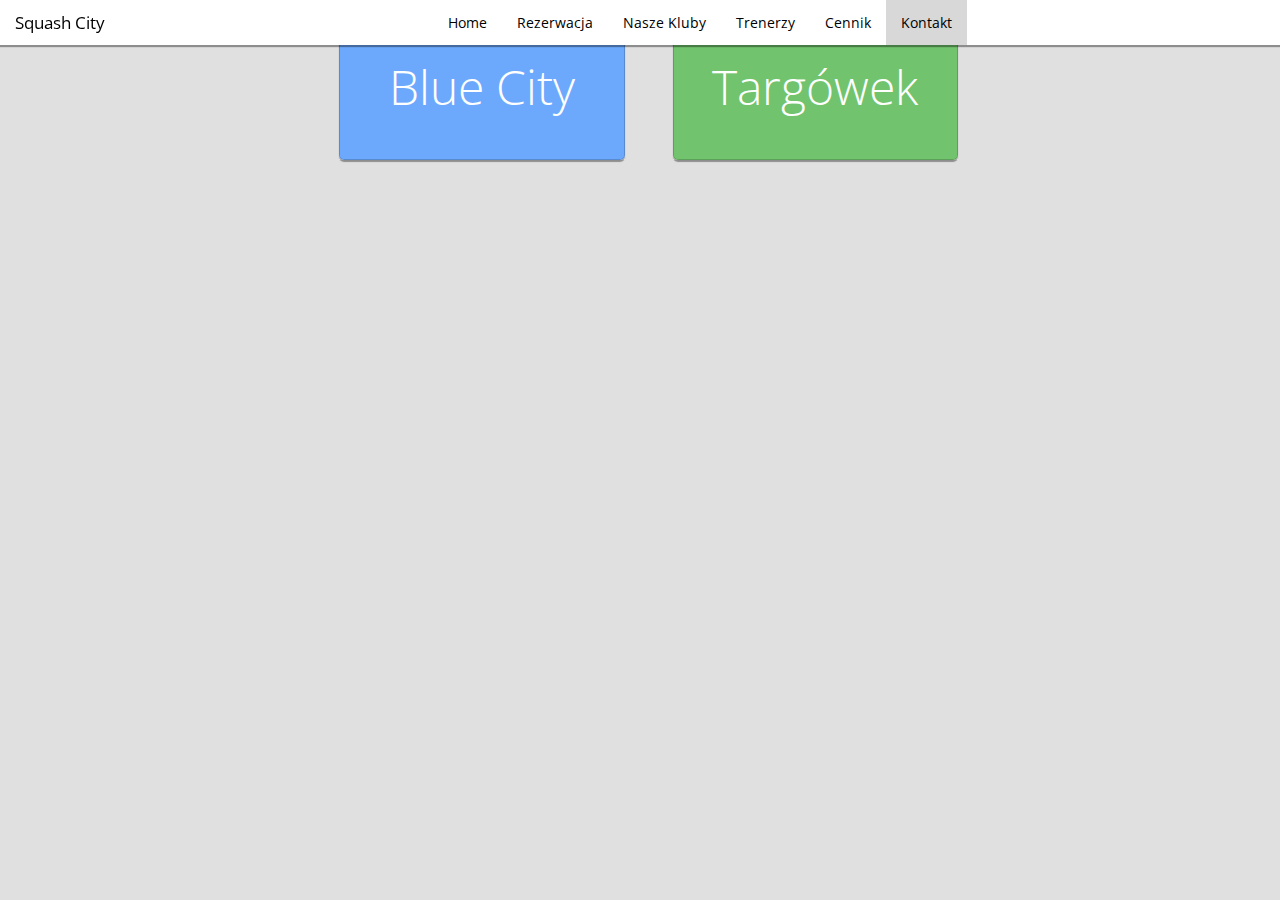
==== commit 38ba736c: "Added content to the kontakt section" ====
--- a/kontakt.html
+++ b/kontakt.html
@@ -11,7 +11,7 @@
 	<!-- Material Design Icons -->
 	<link href="css/materialdesignicons.min.css" media="all" rel="stylesheet" type="text/css" />
 	
-<!--	<script src="js/vendor/modernizr.js"></script>-->
+<script src="js/vendor/modernizr.js"></script>
 
 </head>
 <body>
@@ -49,7 +49,7 @@
 					column">
 
 			<ul class="accordion" data-accordion>
-				<li class="accordion-navigation">
+				<li class="location-accordion-navigation">
 					<a href="#blue-city-info">
 
 						<!-- Location Card -->
@@ -61,7 +61,12 @@
 						<!-- End Location Card -->
 					</a>
 					<div id="blue-city-info" class="content">
-						Fajne Korty Dużo Piłek
+
+						<h2><i class="mdi mdi-phone"></i> (22) 499 64 66</h2>
+						<h2><i class="mdi mdi-email"></i> recepcja@squashcity.pl</h2><br>
+						<h2><i class="mdi mdi-navigation"></i> Al. Jerozolimskie 179</h2>
+						<h2>CH Blue City Poziom&nbsp;+4</h2><br>
+						<img src="img/map.png">
 					</div>
 				</li>
 			</ul>
@@ -73,7 +78,7 @@
 					column end">
 
 			<ul class="accordion" data-accordion>
-				<li class="accordion-navigation">
+				<li class="location-accordion-navigation">
 					<a href="#targowek-info">
 
 						<!-- Location Card -->
--- a/scss/app.css
+++ b/scss/app.css
@@ -8122,17 +8122,17 @@
   .show-for-print {
     display: none !important; } }
 
-/* line 8, C:/Users/janur/Documents/GitHub/squash-city/scss/app.scss */
+/* line 7, C:/Users/janur/Documents/GitHub/squash-city/scss/app.scss */
 body a {
   text-decoration: none !important; }
 
-/* line 15, C:/Users/janur/Documents/GitHub/squash-city/scss/app.scss */
+/* line 14, C:/Users/janur/Documents/GitHub/squash-city/scss/app.scss */
 logo {
   font-size: 2.5em;
   line-height: 1em;
   display: none; }
 
-/* line 20, C:/Users/janur/Documents/GitHub/squash-city/scss/app.scss */
+/* line 19, C:/Users/janur/Documents/GitHub/squash-city/scss/app.scss */
 .welcome-banner {
   width: 100%;
   min-height: 10rem;
@@ -8142,7 +8142,7 @@
   background-image: url("../img/squash-guy.jpg");
   background-size: cover;
   background-position: center top; }
-  /* line 31, C:/Users/janur/Documents/GitHub/squash-city/scss/app.scss */
+  /* line 30, C:/Users/janur/Documents/GitHub/squash-city/scss/app.scss */
   .welcome-banner .welcome-text {
     display: block;
     font-size: 3rem;
@@ -8151,19 +8151,19 @@
     color: white;
     margin: 3rem 0; }
 
-/* line 46, C:/Users/janur/Documents/GitHub/squash-city/scss/app.scss */
+/* line 45, C:/Users/janur/Documents/GitHub/squash-city/scss/app.scss */
 .helper-button-wrap a:link, .helper-button-wrap a:visited {
   color: #70bee5; }
 
-/* line 49, C:/Users/janur/Documents/GitHub/squash-city/scss/app.scss */
+/* line 48, C:/Users/janur/Documents/GitHub/squash-city/scss/app.scss */
 .helper-button-wrap a:hover {
   color: #52b0e0; }
 
-/* line 52, C:/Users/janur/Documents/GitHub/squash-city/scss/app.scss */
+/* line 51, C:/Users/janur/Documents/GitHub/squash-city/scss/app.scss */
 .helper-button-wrap a:active {
   color: #2fa1d9; }
 
-/* line 56, C:/Users/janur/Documents/GitHub/squash-city/scss/app.scss */
+/* line 55, C:/Users/janur/Documents/GitHub/squash-city/scss/app.scss */
 .helper-button-wrap .helper-button {
   padding-top: 1.5rem;
   padding-bottom: 0.6rem;
@@ -8172,35 +8172,35 @@
   text-align: center;
   text-decoration: none; }
 
-/* line 68, C:/Users/janur/Documents/GitHub/squash-city/scss/app.scss */
+/* line 67, C:/Users/janur/Documents/GitHub/squash-city/scss/app.scss */
 .helper-button-wrap i {
   font-size: 3rem; }
 
-/* line 71, C:/Users/janur/Documents/GitHub/squash-city/scss/app.scss */
+/* line 70, C:/Users/janur/Documents/GitHub/squash-city/scss/app.scss */
 .helper-button-wrap helper-label {
   font-size: 1.25rem; }
 
-/* line 82, C:/Users/janur/Documents/GitHub/squash-city/scss/app.scss */
+/* line 81, C:/Users/janur/Documents/GitHub/squash-city/scss/app.scss */
 .article-card-wrap .article-card {
   margin: 0 0 !important; }
-  /* line 87, C:/Users/janur/Documents/GitHub/squash-city/scss/app.scss */
+  /* line 86, C:/Users/janur/Documents/GitHub/squash-city/scss/app.scss */
   .article-card-wrap .article-card img {
     display: block;
     object-fit: cover;
     object-position: center;
     width: 100%;
     max-height: 9rem; }
-  /* line 96, C:/Users/janur/Documents/GitHub/squash-city/scss/app.scss */
+  /* line 95, C:/Users/janur/Documents/GitHub/squash-city/scss/app.scss */
   .article-card-wrap .article-card article-title {
     display: block;
     font-size: 1.3rem;
     margin: 0.5rem 1rem; }
 
-/* line 109, C:/Users/janur/Documents/GitHub/squash-city/scss/app.scss */
+/* line 108, C:/Users/janur/Documents/GitHub/squash-city/scss/app.scss */
 .location-card-wrap .location-card {
   margin: 0rem 0rem !important;
   height: 9rem; }
-  /* line 115, C:/Users/janur/Documents/GitHub/squash-city/scss/app.scss */
+  /* line 114, C:/Users/janur/Documents/GitHub/squash-city/scss/app.scss */
   .location-card-wrap .location-card .location-name {
     display: block;
     font-size: 3rem;
@@ -8209,15 +8209,44 @@
     text-align: center;
     margin-top: 2rem; }
 
-/* line 126, C:/Users/janur/Documents/GitHub/squash-city/scss/app.scss */
+/* line 125, C:/Users/janur/Documents/GitHub/squash-city/scss/app.scss */
 .location-card-wrap .location-card.blue-city {
   background-color: rgba(71, 147, 252, 0.8);
   background-image: url(../img/placeholders/blue-city-bg.jpg); }
 
-/* line 131, C:/Users/janur/Documents/GitHub/squash-city/scss/app.scss */
+/* line 130, C:/Users/janur/Documents/GitHub/squash-city/scss/app.scss */
 .location-card-wrap .location-card.targowek {
   background-color: rgba(77, 181, 73, 0.8);
   background-image: url(../img/placeholders/targowek-bg.jpg); }
+
+/* line 136, C:/Users/janur/Documents/GitHub/squash-city/scss/app.scss */
+.location-accordion-navigation {
+  display: block;
+  margin-bottom: 0 !important;
+  margin: 1rem 0; }
+  /* line 52, C:/Users/janur/Documents/GitHub/squash-city/scss/foundation/components/_accordion.scss */
+  .location-accordion-navigation.active > a {
+    background: white;
+    color: #222222; }
+  /* line 58, C:/Users/janur/Documents/GitHub/squash-city/scss/foundation/components/_accordion.scss */
+  .location-accordion-navigation > a {
+    background: white;
+    color: #222222;
+    padding: 0rem;
+    display: block;
+    font-family: "Open Sans", Roboto, Arial, sans-serif;
+    font-size: 1rem; }
+    /* line 93, C:/Users/janur/Documents/GitHub/squash-city/scss/foundation/components/_accordion.scss */
+    .location-accordion-navigation > a:hover {
+      background: white; }
+  /* line 139, C:/Users/janur/Documents/GitHub/squash-city/scss/app.scss */
+  .location-accordion-navigation .content {
+    display: none;
+    padding: 1rem; }
+    /* line 122, C:/Users/janur/Documents/GitHub/squash-city/scss/foundation/components/_accordion.scss */
+    .location-accordion-navigation .content.active {
+      background: white;
+      display: block; }
 
 /*@media (only screen and (min-width:40.0625em)) or (only screen and (min-width:40.0625em)) {
 	$profile-size: 6rem;
@@ -8225,21 +8254,21 @@
 @media only screen and (min-width:64.0625em) { 
 	$profile-size: 8rem;
 }*/
-/* line 146, C:/Users/janur/Documents/GitHub/squash-city/scss/app.scss */
+/* line 154, C:/Users/janur/Documents/GitHub/squash-city/scss/app.scss */
 .profile-card {
   width: 6rem; }
-  /* line 151, C:/Users/janur/Documents/GitHub/squash-city/scss/app.scss */
+  /* line 159, C:/Users/janur/Documents/GitHub/squash-city/scss/app.scss */
   .profile-card .profile-photo {
     background: none !important;
     width: 6rem;
     height: 6rem;
     border-radius: 3rem !important;
     margin-bottom: 0.8rem !important; }
-  /* line 160, C:/Users/janur/Documents/GitHub/squash-city/scss/app.scss */
+  /* line 168, C:/Users/janur/Documents/GitHub/squash-city/scss/app.scss */
   .profile-card .profile-label {
     text-align: center; }
 
-/* line 170, C:/Users/janur/Documents/GitHub/squash-city/scss/app.scss */
+/* line 178, C:/Users/janur/Documents/GitHub/squash-city/scss/app.scss */
 .card, .helper-button-wrap .helper-button, .article-card-wrap .article-card, .location-card-wrap .location-card, .profile-card .profile-photo, .card-no-border {
   margin: 1rem 0rem;
   border-radius: 5px;
@@ -8247,25 +8276,25 @@
   background: white;
   overflow: hidden; }
 
-/* line 179, C:/Users/janur/Documents/GitHub/squash-city/scss/app.scss */
+/* line 187, C:/Users/janur/Documents/GitHub/squash-city/scss/app.scss */
 .card-no-border {
   border: 0 !important; }
 
-/* line 184, C:/Users/janur/Documents/GitHub/squash-city/scss/app.scss */
+/* line 192, C:/Users/janur/Documents/GitHub/squash-city/scss/app.scss */
 .shadow, .card, .helper-button-wrap .helper-button, .article-card-wrap .article-card, .location-card-wrap .location-card, .profile-card .profile-photo, .card-no-border {
   box-shadow: 0 2px 1px 0 rgba(0, 0, 0, 0.37); }
 
-/* line 188, C:/Users/janur/Documents/GitHub/squash-city/scss/app.scss */
+/* line 196, C:/Users/janur/Documents/GitHub/squash-city/scss/app.scss */
 .center {
   float: none;
   margin-left: auto;
   margin-right: auto; }
 
 @media only screen and (min-width: 40.0625em) {
-  /* line 198, C:/Users/janur/Documents/GitHub/squash-city/scss/app.scss */
+  /* line 206, C:/Users/janur/Documents/GitHub/squash-city/scss/app.scss */
   nav.top-bar {
     text-align: center; }
-  /* line 201, C:/Users/janur/Documents/GitHub/squash-city/scss/app.scss */
+  /* line 209, C:/Users/janur/Documents/GitHub/squash-city/scss/app.scss */
   section.top-bar-section {
     display: inline-block; } }
 
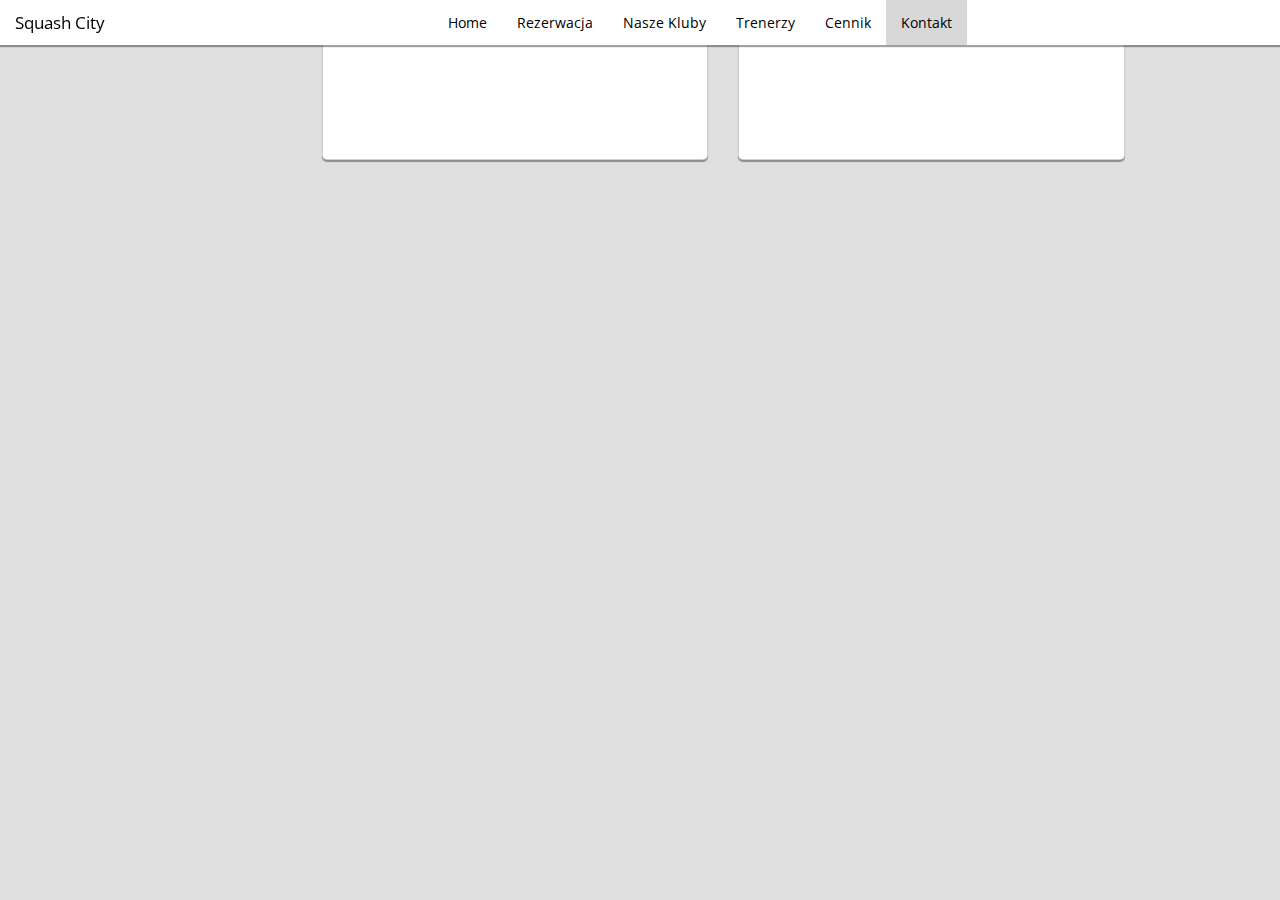
==== commit 8cc3a304: "kontakt location buttons fully operational" ====
--- a/kontakt.html
+++ b/kontakt.html
@@ -42,30 +42,29 @@
 	<!-- End Navbar  -->
 	
 	<!-- Content -->
+
 	<div class="row">
 		<div class="small-12
-					medium-5 medium-offset-1
-					large-4 large-offset-2
+					medium-6
+					large-5 large-offset-2
 					column">
 
-			<ul class="accordion" data-accordion>
+			<ul class="location-accordion" data-accordion>
 				<li class="location-accordion-navigation">
 					<a href="#blue-city-info">
 
 						<!-- Location Card -->
-						<div class="location-card-wrap">
-							<div class="location-card blue-city">
-								<div class="location-name">Blue&nbsp;City</div>
-							</div>
+						<div class="location-card blue-city">
+							<div class="location-name">Blue&nbsp;City</div>
 						</div>
 						<!-- End Location Card -->
 					</a>
 					<div id="blue-city-info" class="content">
 
-						<h2><i class="mdi mdi-phone"></i> (22) 499 64 66</h2>
-						<h2><i class="mdi mdi-email"></i> recepcja@squashcity.pl</h2><br>
-						<h2><i class="mdi mdi-navigation"></i> Al. Jerozolimskie 179</h2>
-						<h2>CH Blue City Poziom&nbsp;+4</h2><br>
+						<p><i class="mdi mdi-phone"></i> (22) 499 64 66</p>
+						<p><i class="mdi mdi-email"></i> recepcja@squashcity.pl</p>
+						<p><i class="mdi mdi-navigation"></i> Al. Jerozolimskie 179<br>
+						CH Blue City Poziom&nbsp;+4</p>
 						<img src="img/map.png">
 					</div>
 				</li>
@@ -73,19 +72,17 @@
 
 		</div>
 		<div class="small-12
-					medium-5
-					large-4
+					medium-6
+					large-5
 					column end">
 
-			<ul class="accordion" data-accordion>
+			<ul class="location-accordion" data-accordion>
 				<li class="location-accordion-navigation">
 					<a href="#targowek-info">
 
 						<!-- Location Card -->
-						<div class="location-card-wrap">
-							<div class="location-card targowek">
-								<div class="location-name">Targówek</div>
-							</div>
+						<div class="location-card targowek">
+							<div class="location-name">Targówek</div>
 						</div>
 						<!-- End Location Card -->
 					</a>
--- a/scss/app.css
+++ b/scss/app.css
@@ -8196,12 +8196,12 @@
     font-size: 1.3rem;
     margin: 0.5rem 1rem; }
 
-/* line 108, C:/Users/janur/Documents/GitHub/squash-city/scss/app.scss */
-.location-card-wrap .location-card {
+/* line 107, C:/Users/janur/Documents/GitHub/squash-city/scss/app.scss */
+.location-card {
   margin: 0rem 0rem !important;
   height: 9rem; }
-  /* line 114, C:/Users/janur/Documents/GitHub/squash-city/scss/app.scss */
-  .location-card-wrap .location-card .location-name {
+  /* line 113, C:/Users/janur/Documents/GitHub/squash-city/scss/app.scss */
+  .location-card .location-name {
     display: block;
     font-size: 3rem;
     font-weight: 300;
@@ -8209,44 +8209,56 @@
     text-align: center;
     margin-top: 2rem; }
 
-/* line 125, C:/Users/janur/Documents/GitHub/squash-city/scss/app.scss */
-.location-card-wrap .location-card.blue-city {
-  background-color: rgba(71, 147, 252, 0.8);
+/* line 124, C:/Users/janur/Documents/GitHub/squash-city/scss/app.scss */
+.location-card.blue-city {
   background-image: url(../img/placeholders/blue-city-bg.jpg); }
 
-/* line 130, C:/Users/janur/Documents/GitHub/squash-city/scss/app.scss */
-.location-card-wrap .location-card.targowek {
-  background-color: rgba(77, 181, 73, 0.8);
+/* line 129, C:/Users/janur/Documents/GitHub/squash-city/scss/app.scss */
+.location-card.targowek {
   background-image: url(../img/placeholders/targowek-bg.jpg); }
 
 /* line 136, C:/Users/janur/Documents/GitHub/squash-city/scss/app.scss */
-.location-accordion-navigation {
-  display: block;
-  margin-bottom: 0 !important;
-  margin: 1rem 0; }
-  /* line 52, C:/Users/janur/Documents/GitHub/squash-city/scss/foundation/components/_accordion.scss */
-  .location-accordion-navigation.active > a {
-    background: white;
-    color: #222222; }
-  /* line 58, C:/Users/janur/Documents/GitHub/squash-city/scss/foundation/components/_accordion.scss */
-  .location-accordion-navigation > a {
-    background: white;
-    color: #222222;
-    padding: 0rem;
+.location-accordion {
+  margin-bottom: 0;
+  margin-left: 0 !important; }
+  /* line 172, C:/Users/janur/Documents/GitHub/squash-city/scss/foundation/components/_global.scss */
+  .location-accordion:before, .location-accordion:after {
+    content: " ";
+    display: table; }
+  /* line 173, C:/Users/janur/Documents/GitHub/squash-city/scss/foundation/components/_global.scss */
+  .location-accordion:after {
+    clear: both; }
+  /* line 141, C:/Users/janur/Documents/GitHub/squash-city/scss/app.scss */
+  .location-accordion .location-accordion-navigation {
     display: block;
-    font-family: "Open Sans", Roboto, Arial, sans-serif;
-    font-size: 1rem; }
-    /* line 93, C:/Users/janur/Documents/GitHub/squash-city/scss/foundation/components/_accordion.scss */
-    .location-accordion-navigation > a:hover {
-      background: white; }
-  /* line 139, C:/Users/janur/Documents/GitHub/squash-city/scss/app.scss */
-  .location-accordion-navigation .content {
-    display: none;
-    padding: 1rem; }
-    /* line 122, C:/Users/janur/Documents/GitHub/squash-city/scss/foundation/components/_accordion.scss */
-    .location-accordion-navigation .content.active {
+    margin-bottom: 0 !important;
+    margin: 1rem 0; }
+    /* line 52, C:/Users/janur/Documents/GitHub/squash-city/scss/foundation/components/_accordion.scss */
+    .location-accordion .location-accordion-navigation.active > a {
       background: white;
-      display: block; }
+      color: #222222; }
+    /* line 58, C:/Users/janur/Documents/GitHub/squash-city/scss/foundation/components/_accordion.scss */
+    .location-accordion .location-accordion-navigation > a {
+      background: none;
+      color: #222222;
+      padding: 0rem;
+      display: block;
+      font-family: "Open Sans", Roboto, Arial, sans-serif;
+      font-size: 1rem; }
+      /* line 93, C:/Users/janur/Documents/GitHub/squash-city/scss/foundation/components/_accordion.scss */
+      .location-accordion .location-accordion-navigation > a:hover {
+        background: none; }
+    /* line 149, C:/Users/janur/Documents/GitHub/squash-city/scss/app.scss */
+    .location-accordion .location-accordion-navigation .content {
+      display: none;
+      padding: 1rem; }
+      /* line 122, C:/Users/janur/Documents/GitHub/squash-city/scss/foundation/components/_accordion.scss */
+      .location-accordion .location-accordion-navigation .content.active {
+        background: white;
+        display: block; }
+      /* line 151, C:/Users/janur/Documents/GitHub/squash-city/scss/app.scss */
+      .location-accordion .location-accordion-navigation .content p {
+        font-size: 1.25rem; }
 
 /*@media (only screen and (min-width:40.0625em)) or (only screen and (min-width:40.0625em)) {
 	$profile-size: 6rem;
@@ -8254,47 +8266,47 @@
 @media only screen and (min-width:64.0625em) { 
 	$profile-size: 8rem;
 }*/
-/* line 154, C:/Users/janur/Documents/GitHub/squash-city/scss/app.scss */
+/* line 168, C:/Users/janur/Documents/GitHub/squash-city/scss/app.scss */
 .profile-card {
   width: 6rem; }
-  /* line 159, C:/Users/janur/Documents/GitHub/squash-city/scss/app.scss */
+  /* line 173, C:/Users/janur/Documents/GitHub/squash-city/scss/app.scss */
   .profile-card .profile-photo {
     background: none !important;
     width: 6rem;
     height: 6rem;
     border-radius: 3rem !important;
     margin-bottom: 0.8rem !important; }
-  /* line 168, C:/Users/janur/Documents/GitHub/squash-city/scss/app.scss */
+  /* line 181, C:/Users/janur/Documents/GitHub/squash-city/scss/app.scss */
   .profile-card .profile-label {
     text-align: center; }
 
-/* line 178, C:/Users/janur/Documents/GitHub/squash-city/scss/app.scss */
-.card, .helper-button-wrap .helper-button, .article-card-wrap .article-card, .location-card-wrap .location-card, .profile-card .profile-photo, .card-no-border {
+/* line 191, C:/Users/janur/Documents/GitHub/squash-city/scss/app.scss */
+.card, .helper-button-wrap .helper-button, .article-card-wrap .article-card, .location-card, .card-no-border {
   margin: 1rem 0rem;
   border-radius: 5px;
   border: 1px solid rgba(0, 0, 0, 0.18);
   background: white;
   overflow: hidden; }
 
-/* line 187, C:/Users/janur/Documents/GitHub/squash-city/scss/app.scss */
+/* line 200, C:/Users/janur/Documents/GitHub/squash-city/scss/app.scss */
 .card-no-border {
   border: 0 !important; }
 
-/* line 192, C:/Users/janur/Documents/GitHub/squash-city/scss/app.scss */
-.shadow, .card, .helper-button-wrap .helper-button, .article-card-wrap .article-card, .location-card-wrap .location-card, .profile-card .profile-photo, .card-no-border {
+/* line 205, C:/Users/janur/Documents/GitHub/squash-city/scss/app.scss */
+.shadow, .card, .helper-button-wrap .helper-button, .article-card-wrap .article-card, .location-card, .card-no-border {
   box-shadow: 0 2px 1px 0 rgba(0, 0, 0, 0.37); }
 
-/* line 196, C:/Users/janur/Documents/GitHub/squash-city/scss/app.scss */
+/* line 209, C:/Users/janur/Documents/GitHub/squash-city/scss/app.scss */
 .center {
   float: none;
   margin-left: auto;
   margin-right: auto; }
 
 @media only screen and (min-width: 40.0625em) {
-  /* line 206, C:/Users/janur/Documents/GitHub/squash-city/scss/app.scss */
+  /* line 219, C:/Users/janur/Documents/GitHub/squash-city/scss/app.scss */
   nav.top-bar {
     text-align: center; }
-  /* line 209, C:/Users/janur/Documents/GitHub/squash-city/scss/app.scss */
+  /* line 222, C:/Users/janur/Documents/GitHub/squash-city/scss/app.scss */
   section.top-bar-section {
     display: inline-block; } }
 
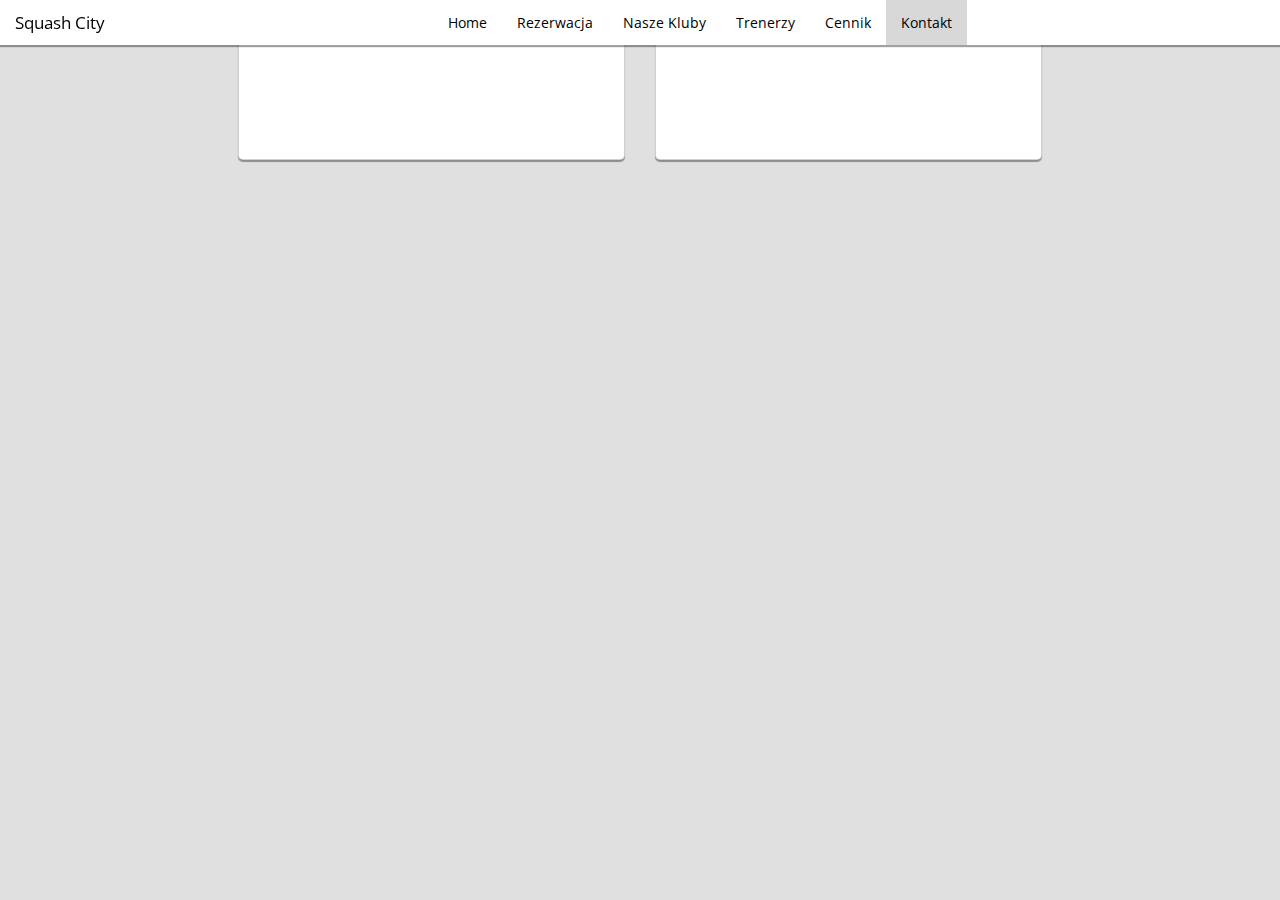
==== commit 73f08999: "Minor offset change" ====
--- a/kontakt.html
+++ b/kontakt.html
@@ -46,7 +46,7 @@
 	<div class="row">
 		<div class="small-12
 					medium-6
-					large-5 large-offset-2
+					large-5 large-offset-1
 					column">
 
 			<ul class="location-accordion" data-accordion>
--- a/scss/app.css
+++ b/scss/app.css
@@ -8122,27 +8122,30 @@
   .show-for-print {
     display: none !important; } }
 
-/* line 7, C:/Users/janur/Documents/GitHub/squash-city/scss/app.scss */
+/* line 24, C:/Users/janur/Documents/GitHub/squash-city/scss/app.scss */
 body a {
   text-decoration: none !important; }
 
-/* line 14, C:/Users/janur/Documents/GitHub/squash-city/scss/app.scss */
+/* line 31, C:/Users/janur/Documents/GitHub/squash-city/scss/app.scss */
 logo {
   font-size: 2.5em;
   line-height: 1em;
   display: none; }
 
-/* line 19, C:/Users/janur/Documents/GitHub/squash-city/scss/app.scss */
+/* line 36, C:/Users/janur/Documents/GitHub/squash-city/scss/app.scss */
 .welcome-banner {
+  display: block;
   width: 100%;
   min-height: 10rem;
+  text-align: center;
   padding-top: 1rem;
-  text-align: center;
+  padding-bottom: 0.85rem;
+  margin-bottom: 0.85rem;
   background-color: #70bee5;
   background-image: url("../img/squash-guy.jpg");
   background-size: cover;
   background-position: center top; }
-  /* line 30, C:/Users/janur/Documents/GitHub/squash-city/scss/app.scss */
+  /* line 51, C:/Users/janur/Documents/GitHub/squash-city/scss/app.scss */
   .welcome-banner .welcome-text {
     display: block;
     font-size: 3rem;
@@ -8151,20 +8154,24 @@
     color: white;
     margin: 3rem 0; }
 
-/* line 45, C:/Users/janur/Documents/GitHub/squash-city/scss/app.scss */
+/* line 66, C:/Users/janur/Documents/GitHub/squash-city/scss/app.scss */
 .helper-button-wrap a:link, .helper-button-wrap a:visited {
   color: #70bee5; }
 
-/* line 48, C:/Users/janur/Documents/GitHub/squash-city/scss/app.scss */
+/* line 69, C:/Users/janur/Documents/GitHub/squash-city/scss/app.scss */
 .helper-button-wrap a:hover {
   color: #52b0e0; }
 
-/* line 51, C:/Users/janur/Documents/GitHub/squash-city/scss/app.scss */
+/* line 72, C:/Users/janur/Documents/GitHub/squash-city/scss/app.scss */
 .helper-button-wrap a:active {
   color: #2fa1d9; }
 
-/* line 55, C:/Users/janur/Documents/GitHub/squash-city/scss/app.scss */
+/* line 76, C:/Users/janur/Documents/GitHub/squash-city/scss/app.scss */
 .helper-button-wrap .helper-button {
+  border: 1px solid rgba(0, 0, 0, 0.18);
+  border-radius: 5px;
+  background: white;
+  overflow: hidden;
   padding-top: 1.5rem;
   padding-bottom: 0.6rem;
   margin-top: 1rem;
@@ -8172,35 +8179,41 @@
   text-align: center;
   text-decoration: none; }
 
-/* line 67, C:/Users/janur/Documents/GitHub/squash-city/scss/app.scss */
+/* line 88, C:/Users/janur/Documents/GitHub/squash-city/scss/app.scss */
 .helper-button-wrap i {
   font-size: 3rem; }
 
-/* line 70, C:/Users/janur/Documents/GitHub/squash-city/scss/app.scss */
+/* line 91, C:/Users/janur/Documents/GitHub/squash-city/scss/app.scss */
 .helper-button-wrap helper-label {
   font-size: 1.25rem; }
 
-/* line 81, C:/Users/janur/Documents/GitHub/squash-city/scss/app.scss */
+/* line 102, C:/Users/janur/Documents/GitHub/squash-city/scss/app.scss */
 .article-card-wrap .article-card {
-  margin: 0 0 !important; }
-  /* line 86, C:/Users/janur/Documents/GitHub/squash-city/scss/app.scss */
+  border: 1px solid rgba(0, 0, 0, 0.18);
+  border-radius: 5px;
+  background: white;
+  overflow: hidden; }
+  /* line 106, C:/Users/janur/Documents/GitHub/squash-city/scss/app.scss */
   .article-card-wrap .article-card img {
     display: block;
     object-fit: cover;
     object-position: center;
     width: 100%;
     max-height: 9rem; }
-  /* line 95, C:/Users/janur/Documents/GitHub/squash-city/scss/app.scss */
+  /* line 115, C:/Users/janur/Documents/GitHub/squash-city/scss/app.scss */
   .article-card-wrap .article-card article-title {
     display: block;
     font-size: 1.3rem;
     margin: 0.5rem 1rem; }
 
-/* line 107, C:/Users/janur/Documents/GitHub/squash-city/scss/app.scss */
+/* line 127, C:/Users/janur/Documents/GitHub/squash-city/scss/app.scss */
 .location-card {
-  margin: 0rem 0rem !important;
+  border: 1px solid rgba(0, 0, 0, 0.18);
+  border-radius: 5px;
+  background: white;
+  overflow: hidden;
   height: 9rem; }
-  /* line 113, C:/Users/janur/Documents/GitHub/squash-city/scss/app.scss */
+  /* line 132, C:/Users/janur/Documents/GitHub/squash-city/scss/app.scss */
   .location-card .location-name {
     display: block;
     font-size: 3rem;
@@ -8209,15 +8222,15 @@
     text-align: center;
     margin-top: 2rem; }
 
-/* line 124, C:/Users/janur/Documents/GitHub/squash-city/scss/app.scss */
+/* line 143, C:/Users/janur/Documents/GitHub/squash-city/scss/app.scss */
 .location-card.blue-city {
   background-image: url(../img/placeholders/blue-city-bg.jpg); }
 
-/* line 129, C:/Users/janur/Documents/GitHub/squash-city/scss/app.scss */
+/* line 148, C:/Users/janur/Documents/GitHub/squash-city/scss/app.scss */
 .location-card.targowek {
   background-image: url(../img/placeholders/targowek-bg.jpg); }
 
-/* line 136, C:/Users/janur/Documents/GitHub/squash-city/scss/app.scss */
+/* line 155, C:/Users/janur/Documents/GitHub/squash-city/scss/app.scss */
 .location-accordion {
   margin-bottom: 0;
   margin-left: 0 !important; }
@@ -8228,7 +8241,7 @@
   /* line 173, C:/Users/janur/Documents/GitHub/squash-city/scss/foundation/components/_global.scss */
   .location-accordion:after {
     clear: both; }
-  /* line 141, C:/Users/janur/Documents/GitHub/squash-city/scss/app.scss */
+  /* line 160, C:/Users/janur/Documents/GitHub/squash-city/scss/app.scss */
   .location-accordion .location-accordion-navigation {
     display: block;
     margin-bottom: 0 !important;
@@ -8248,15 +8261,19 @@
       /* line 93, C:/Users/janur/Documents/GitHub/squash-city/scss/foundation/components/_accordion.scss */
       .location-accordion .location-accordion-navigation > a:hover {
         background: none; }
-    /* line 149, C:/Users/janur/Documents/GitHub/squash-city/scss/app.scss */
+    /* line 168, C:/Users/janur/Documents/GitHub/squash-city/scss/app.scss */
     .location-accordion .location-accordion-navigation .content {
       display: none;
-      padding: 1rem; }
+      padding: 1rem;
+      border: 1px solid rgba(0, 0, 0, 0.18);
+      border-radius: 5px;
+      background: white;
+      overflow: hidden; }
       /* line 122, C:/Users/janur/Documents/GitHub/squash-city/scss/foundation/components/_accordion.scss */
       .location-accordion .location-accordion-navigation .content.active {
         background: white;
         display: block; }
-      /* line 151, C:/Users/janur/Documents/GitHub/squash-city/scss/app.scss */
+      /* line 171, C:/Users/janur/Documents/GitHub/squash-city/scss/app.scss */
       .location-accordion .location-accordion-navigation .content p {
         font-size: 1.25rem; }
 
@@ -8266,47 +8283,39 @@
 @media only screen and (min-width:64.0625em) { 
 	$profile-size: 8rem;
 }*/
-/* line 168, C:/Users/janur/Documents/GitHub/squash-city/scss/app.scss */
+/* line 188, C:/Users/janur/Documents/GitHub/squash-city/scss/app.scss */
 .profile-card {
   width: 6rem; }
-  /* line 173, C:/Users/janur/Documents/GitHub/squash-city/scss/app.scss */
+  /* line 193, C:/Users/janur/Documents/GitHub/squash-city/scss/app.scss */
   .profile-card .profile-photo {
+    border: 1px solid rgba(0, 0, 0, 0.18);
+    border-radius: 5px;
+    background: white;
+    overflow: hidden;
     background: none !important;
     width: 6rem;
     height: 6rem;
     border-radius: 3rem !important;
     margin-bottom: 0.8rem !important; }
-  /* line 181, C:/Users/janur/Documents/GitHub/squash-city/scss/app.scss */
+  /* line 202, C:/Users/janur/Documents/GitHub/squash-city/scss/app.scss */
   .profile-card .profile-label {
     text-align: center; }
 
-/* line 191, C:/Users/janur/Documents/GitHub/squash-city/scss/app.scss */
-.card, .helper-button-wrap .helper-button, .article-card-wrap .article-card, .location-card, .card-no-border {
-  margin: 1rem 0rem;
-  border-radius: 5px;
-  border: 1px solid rgba(0, 0, 0, 0.18);
-  background: white;
-  overflow: hidden; }
-
-/* line 200, C:/Users/janur/Documents/GitHub/squash-city/scss/app.scss */
-.card-no-border {
-  border: 0 !important; }
-
-/* line 205, C:/Users/janur/Documents/GitHub/squash-city/scss/app.scss */
-.shadow, .card, .helper-button-wrap .helper-button, .article-card-wrap .article-card, .location-card, .card-no-border {
+/* line 210, C:/Users/janur/Documents/GitHub/squash-city/scss/app.scss */
+.shadow, .helper-button-wrap .helper-button, .article-card-wrap .article-card, .location-card, .location-accordion .location-accordion-navigation .content, .profile-card .profile-photo {
   box-shadow: 0 2px 1px 0 rgba(0, 0, 0, 0.37); }
 
-/* line 209, C:/Users/janur/Documents/GitHub/squash-city/scss/app.scss */
+/* line 214, C:/Users/janur/Documents/GitHub/squash-city/scss/app.scss */
 .center {
   float: none;
   margin-left: auto;
   margin-right: auto; }
 
 @media only screen and (min-width: 40.0625em) {
-  /* line 219, C:/Users/janur/Documents/GitHub/squash-city/scss/app.scss */
+  /* line 224, C:/Users/janur/Documents/GitHub/squash-city/scss/app.scss */
   nav.top-bar {
     text-align: center; }
-  /* line 222, C:/Users/janur/Documents/GitHub/squash-city/scss/app.scss */
+  /* line 227, C:/Users/janur/Documents/GitHub/squash-city/scss/app.scss */
   section.top-bar-section {
     display: inline-block; } }
 
